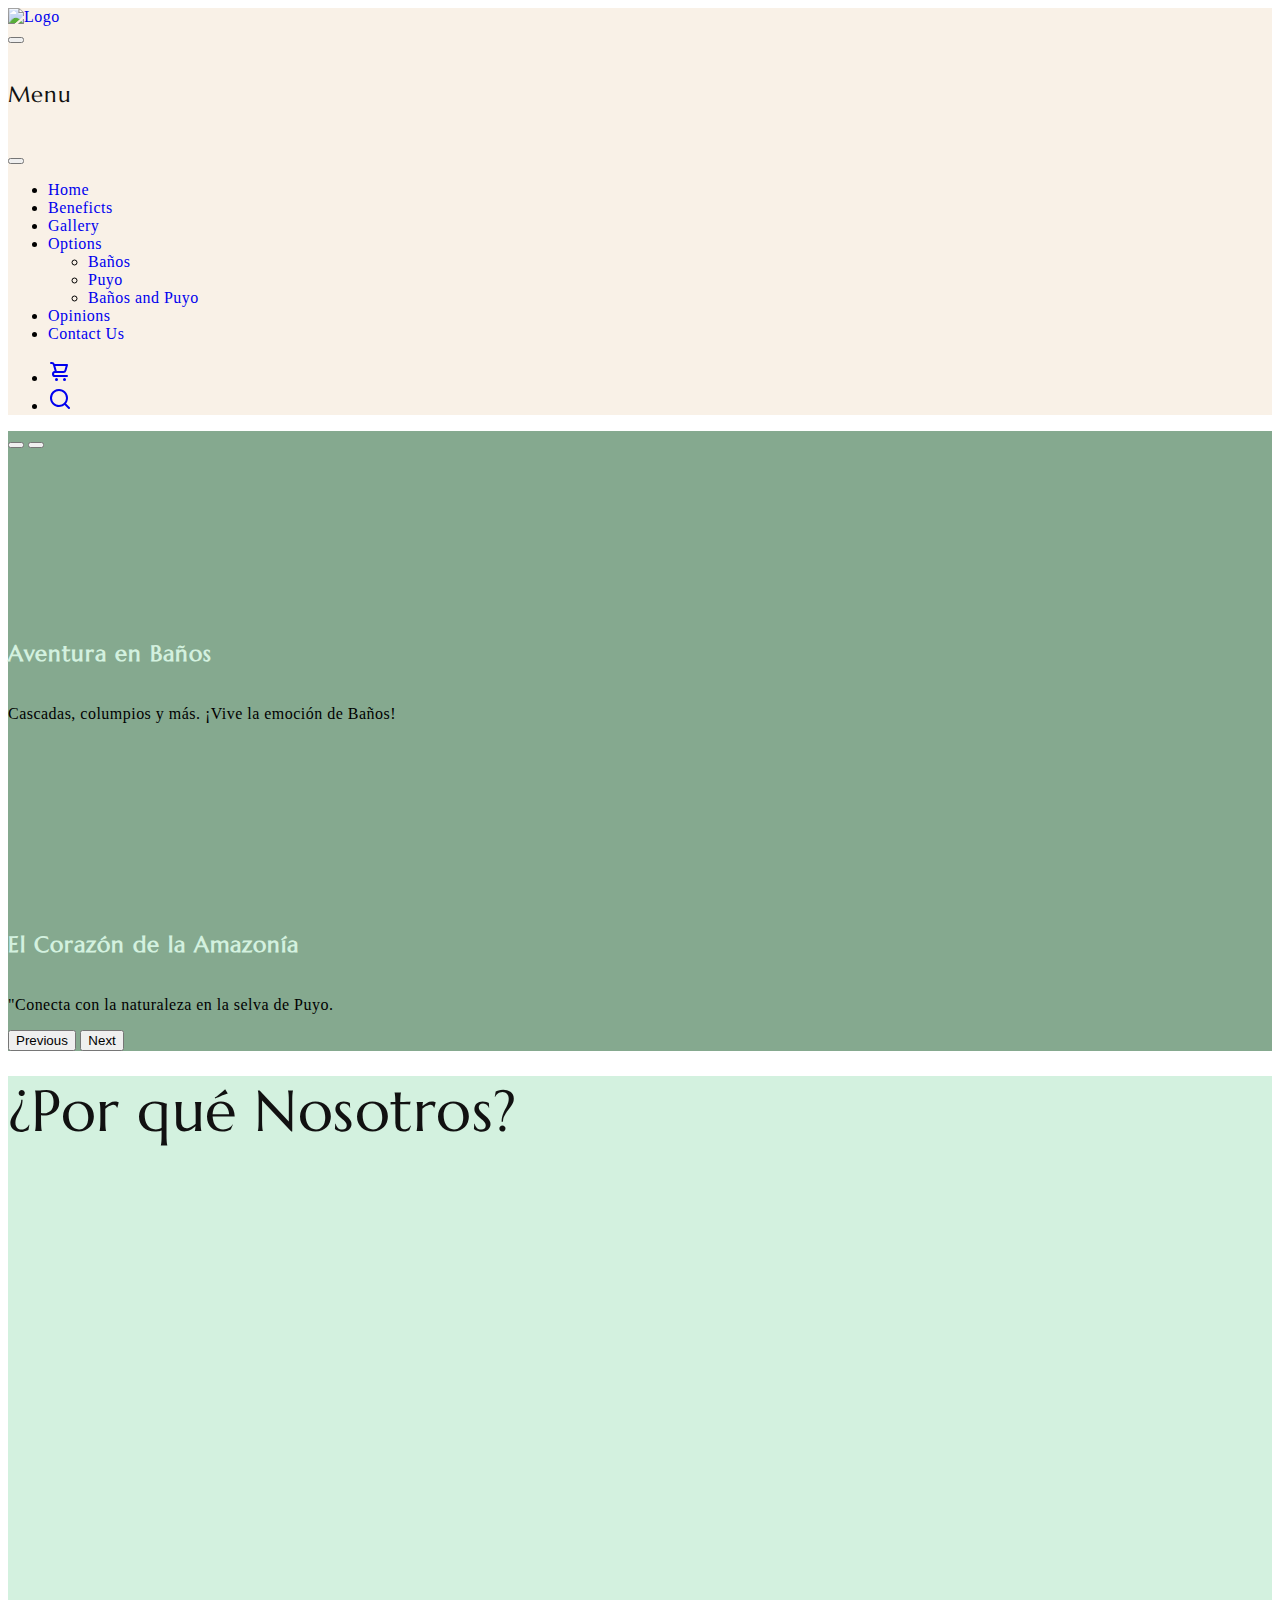
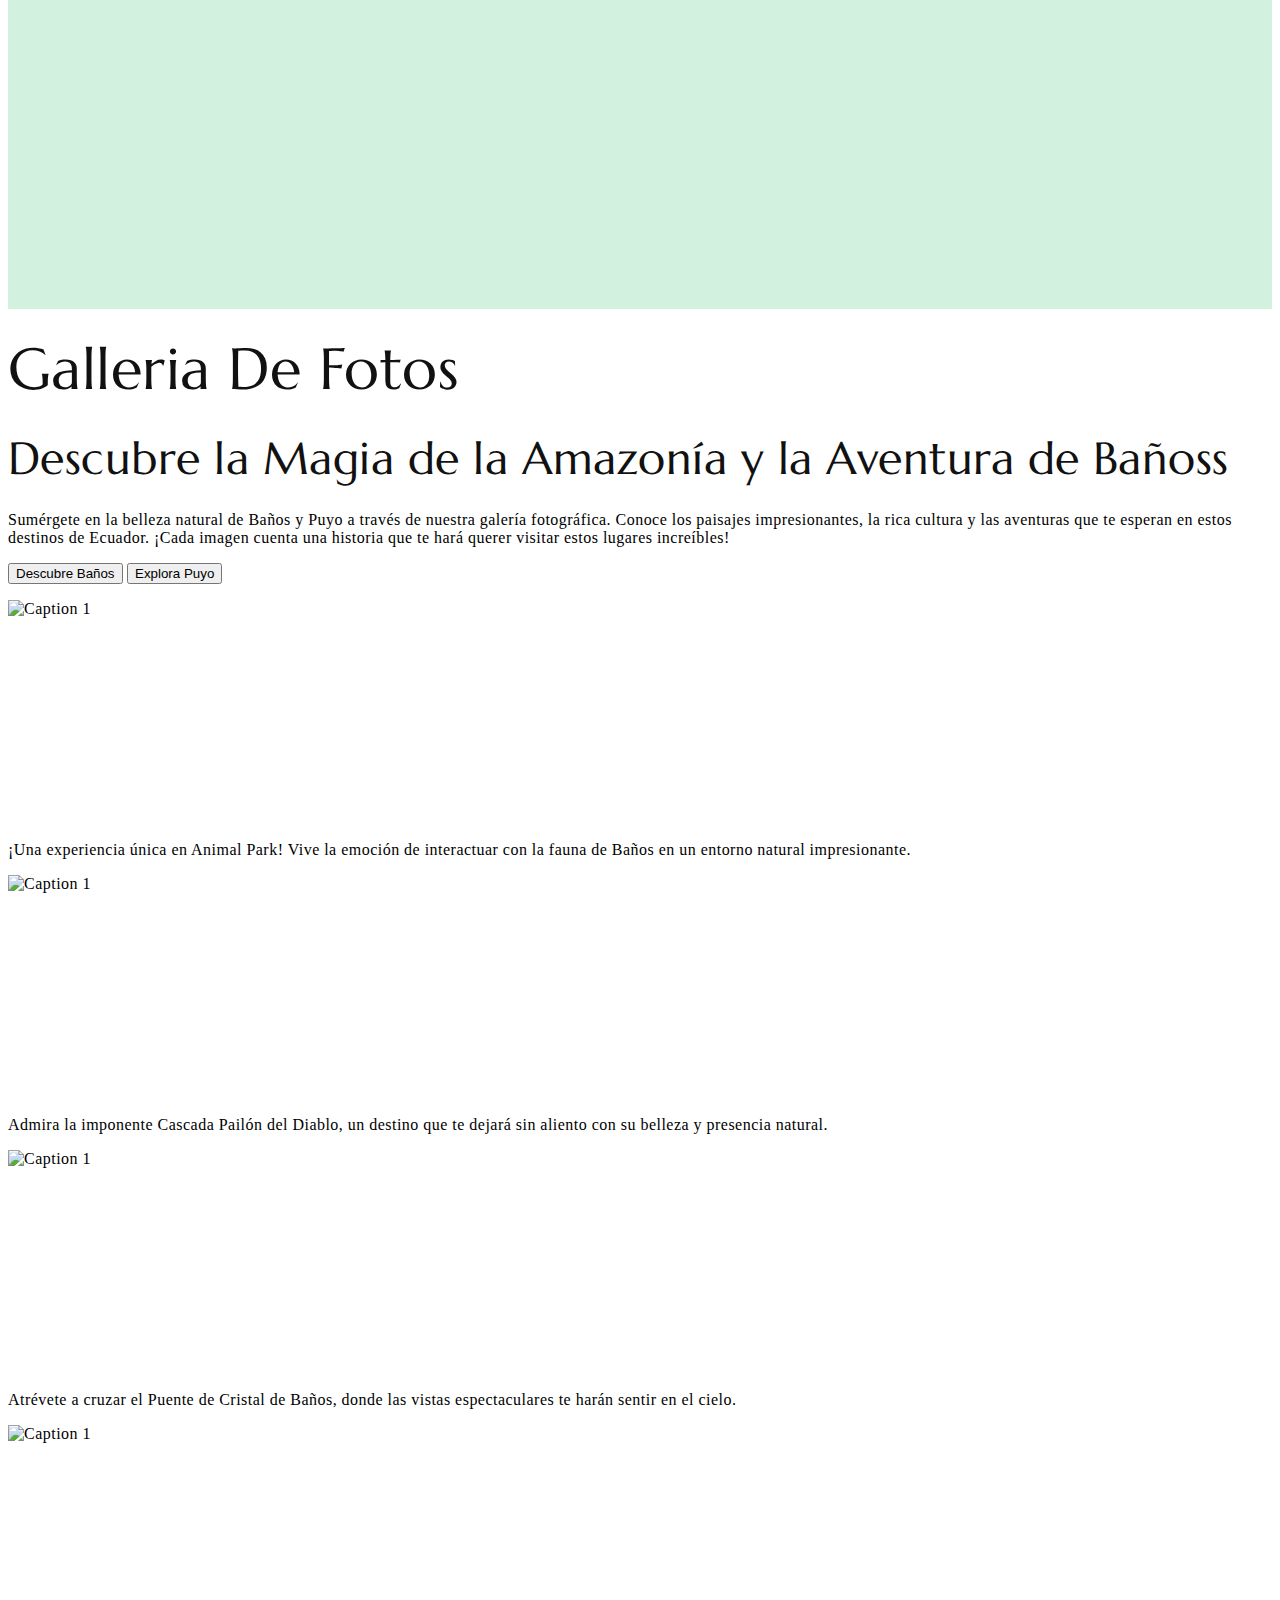
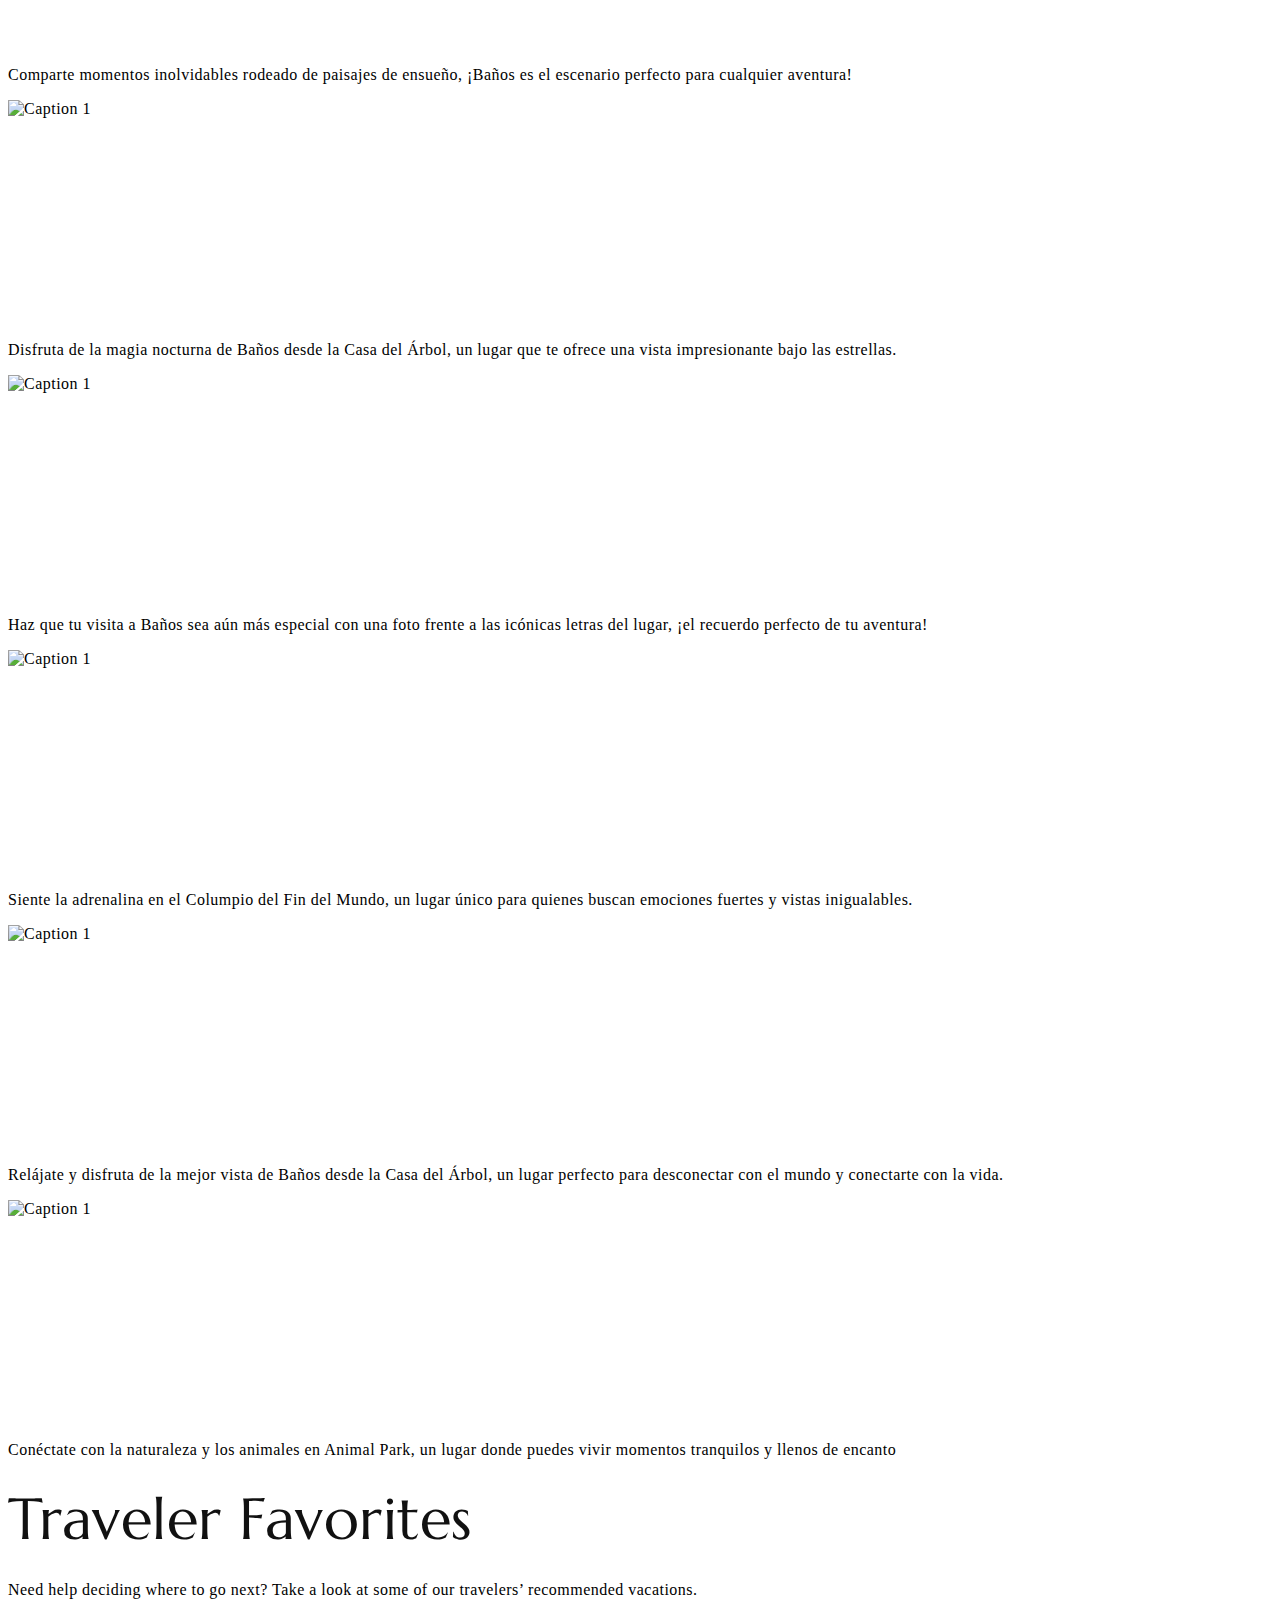
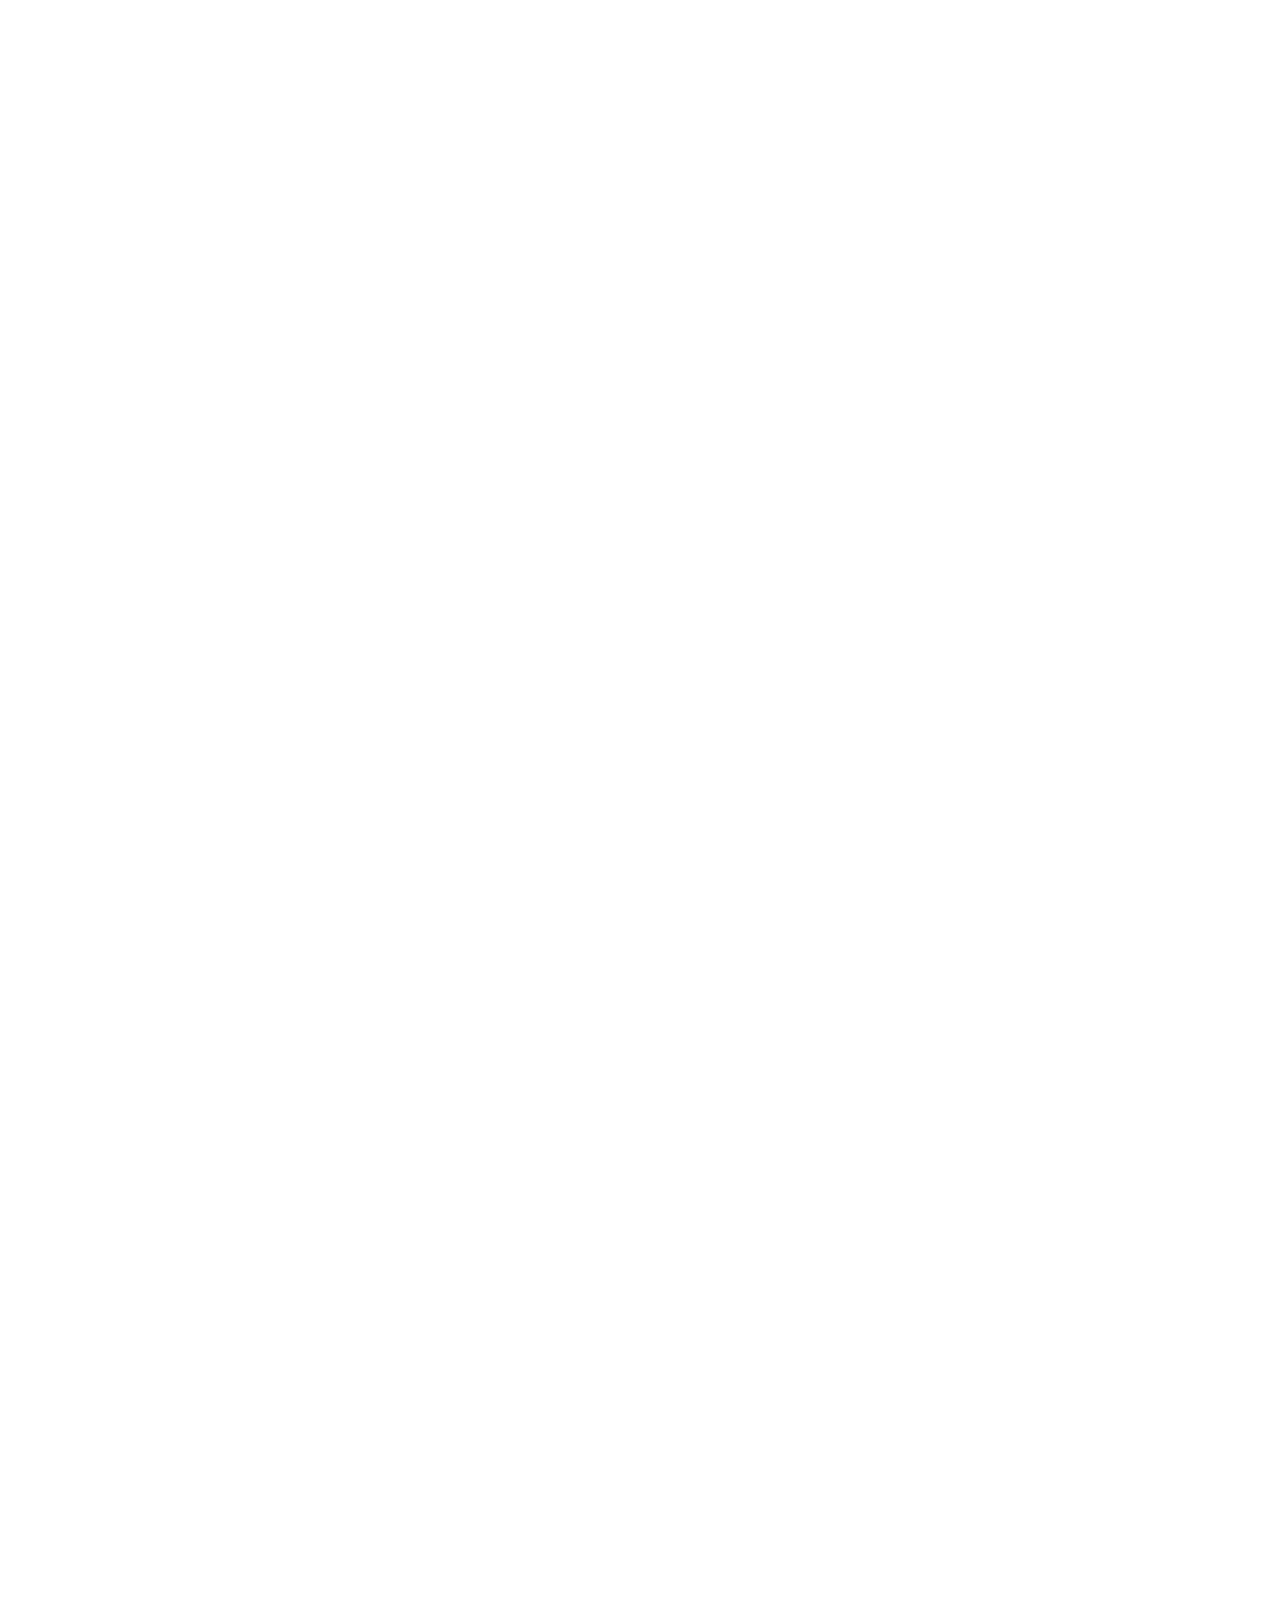
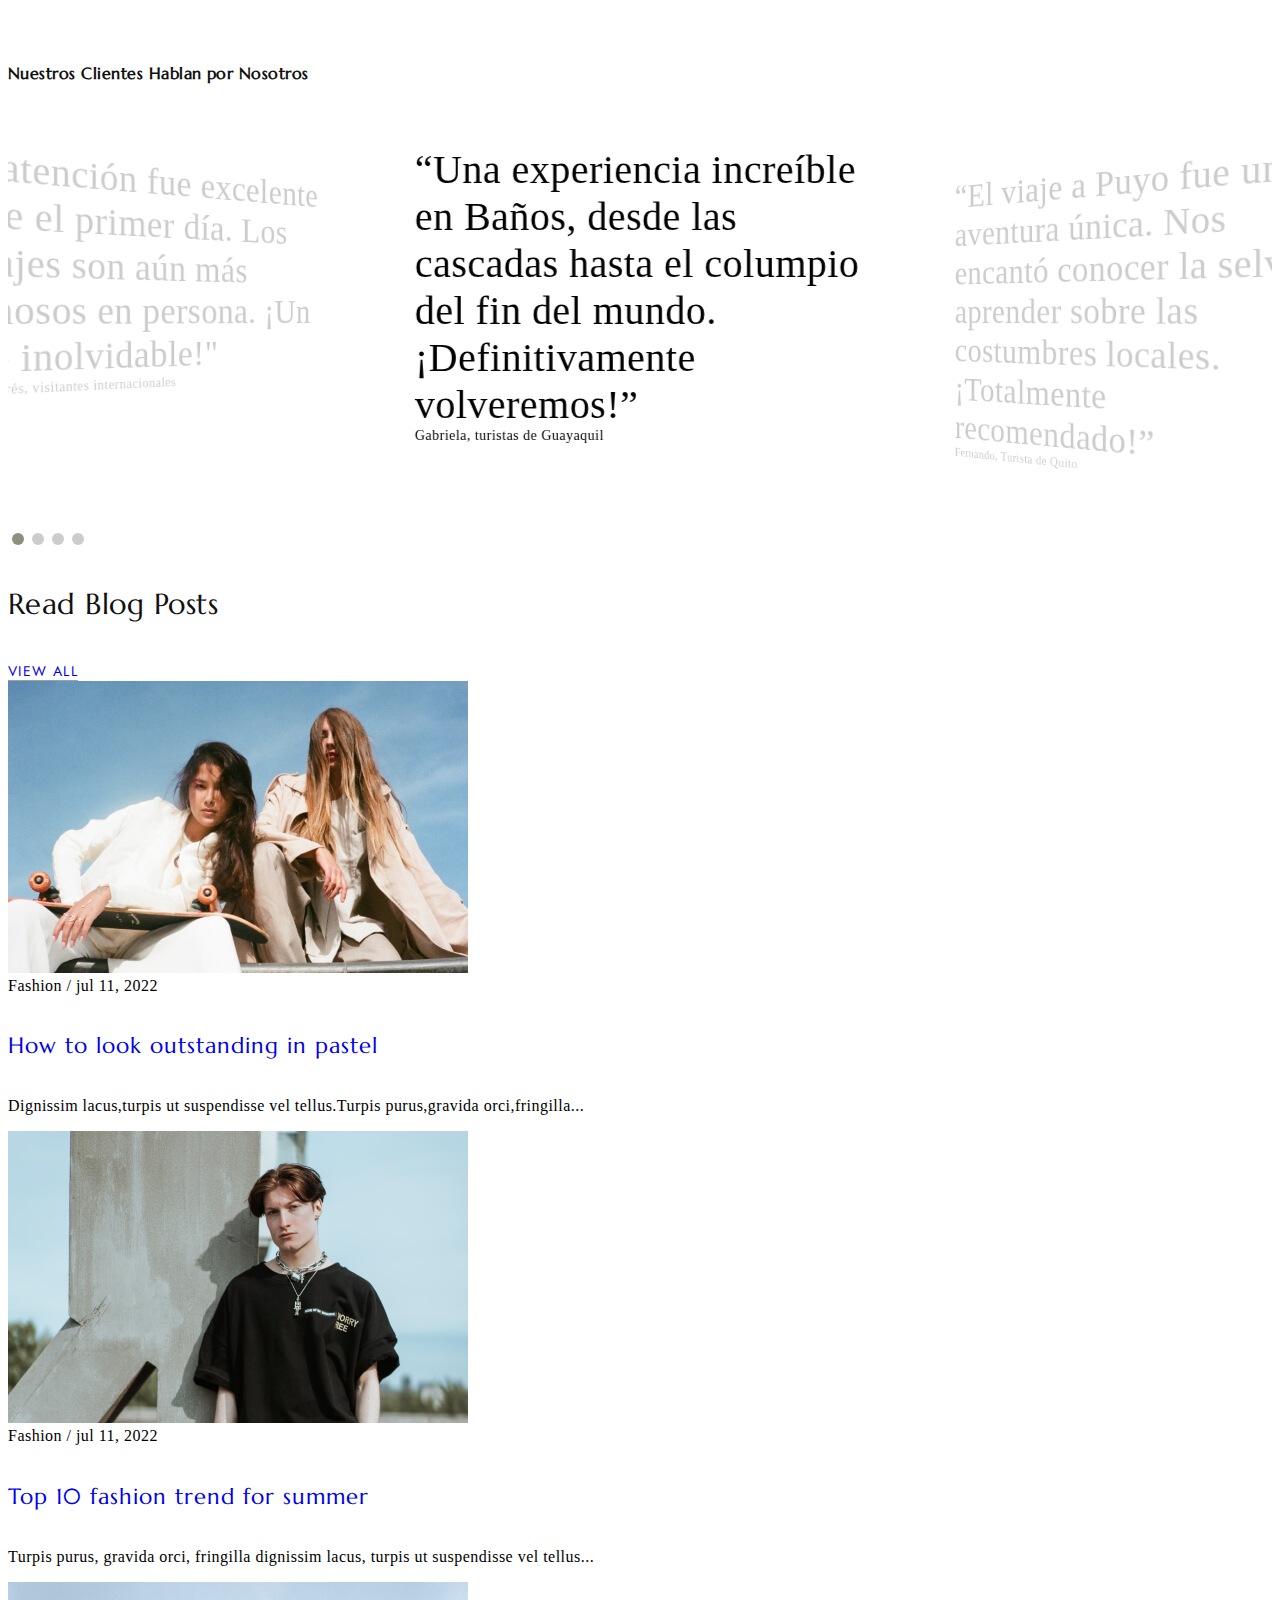
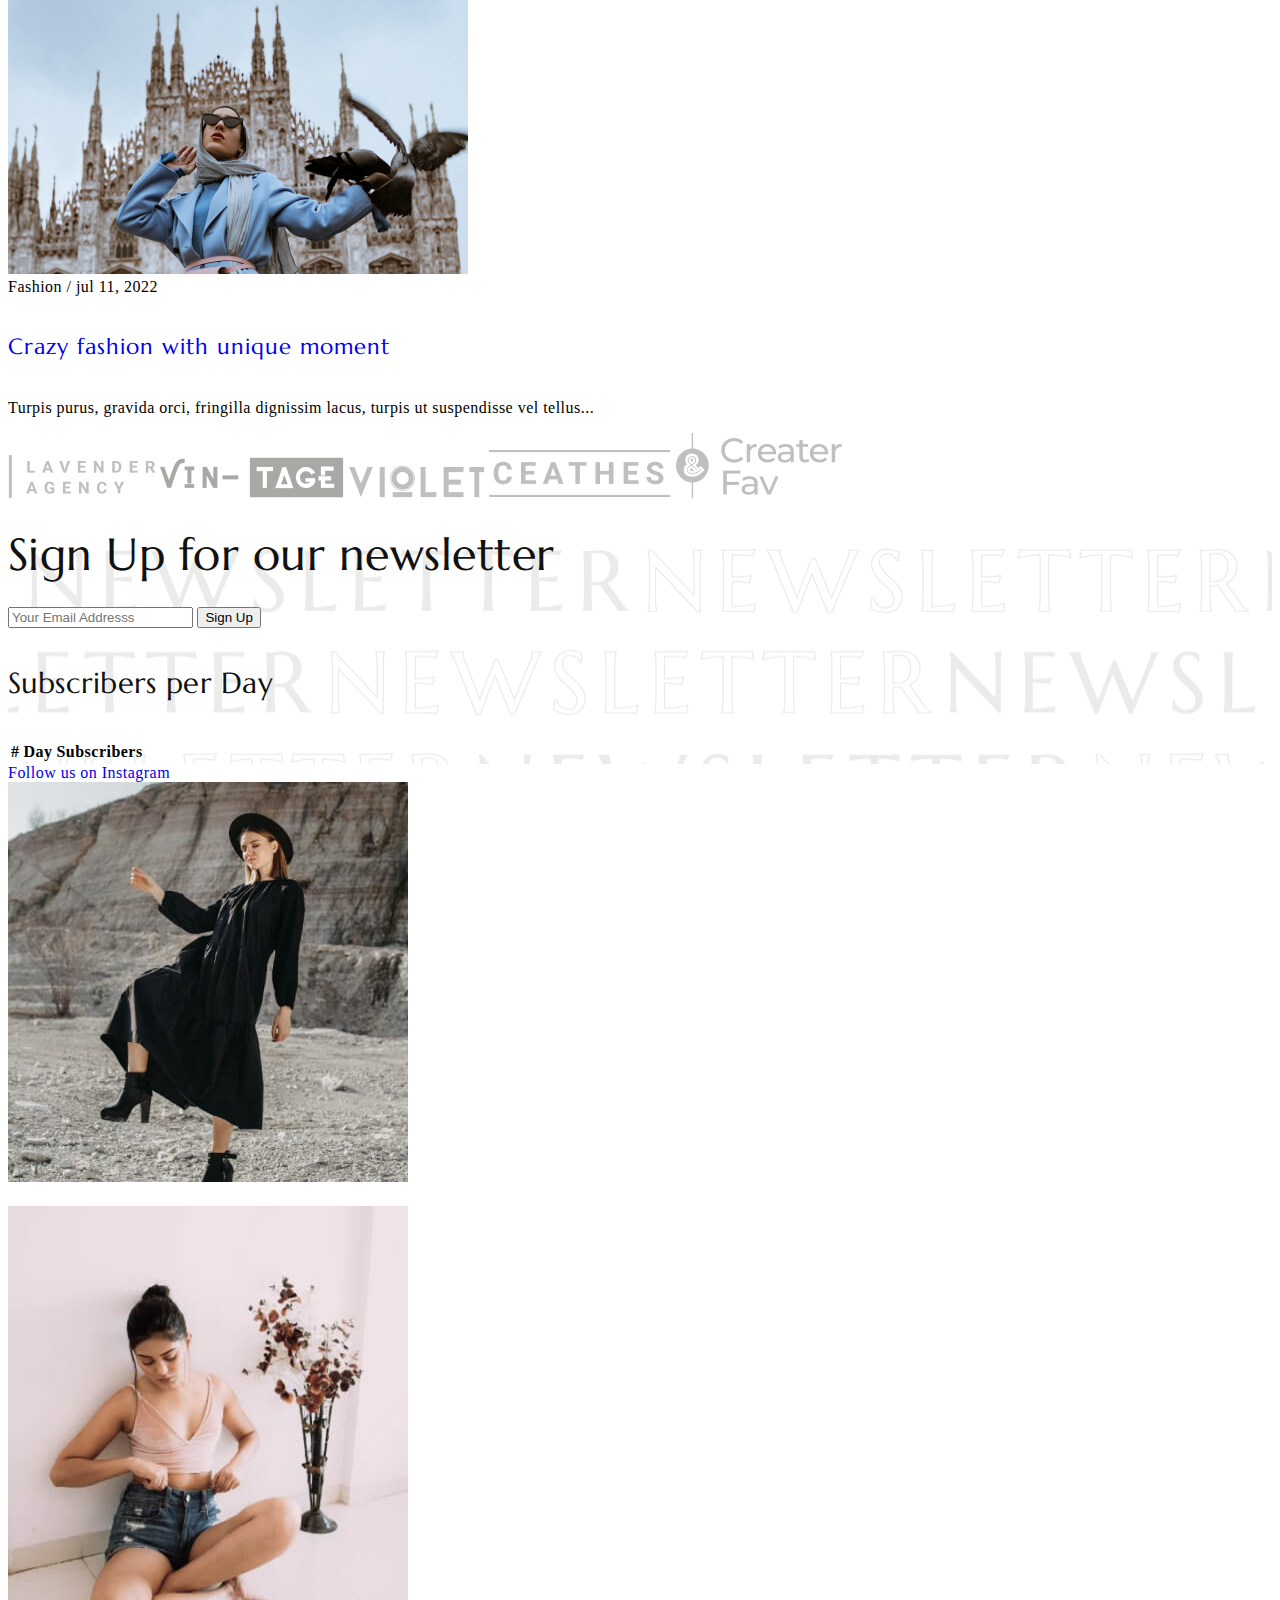
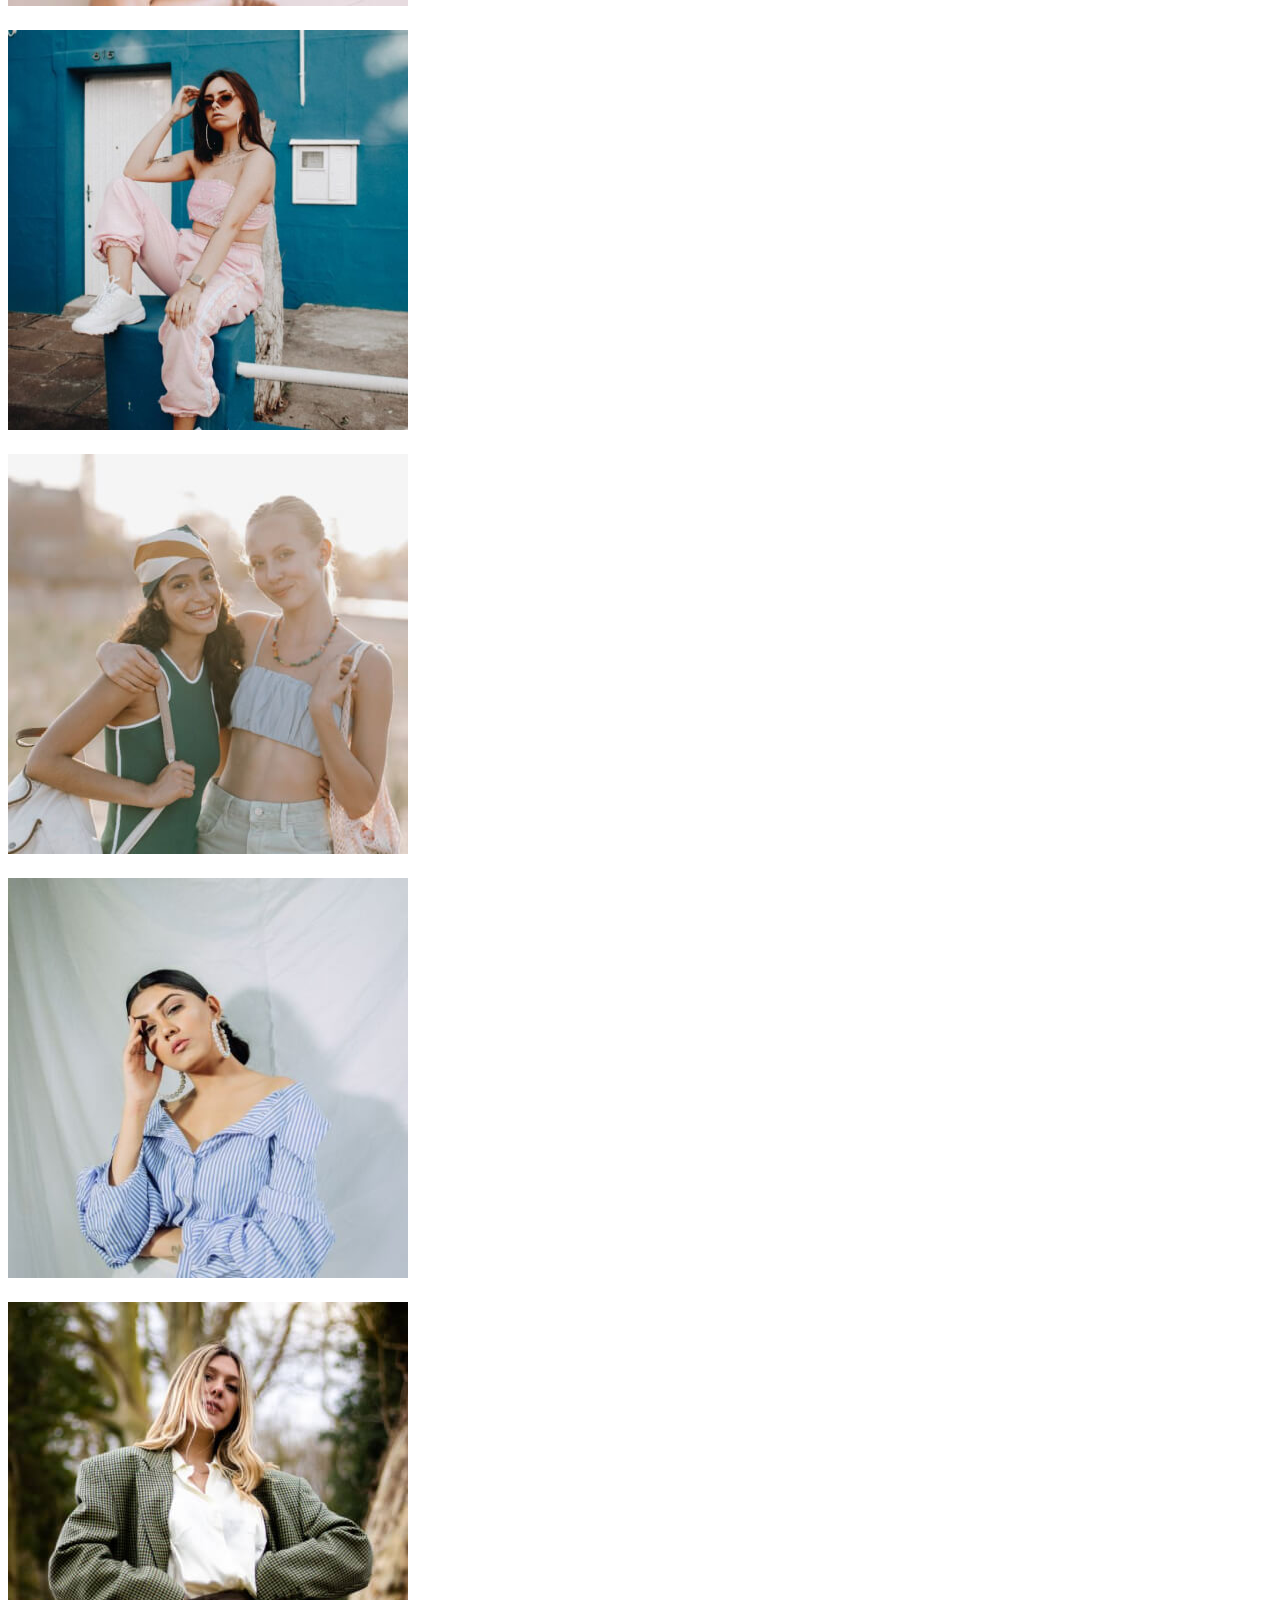
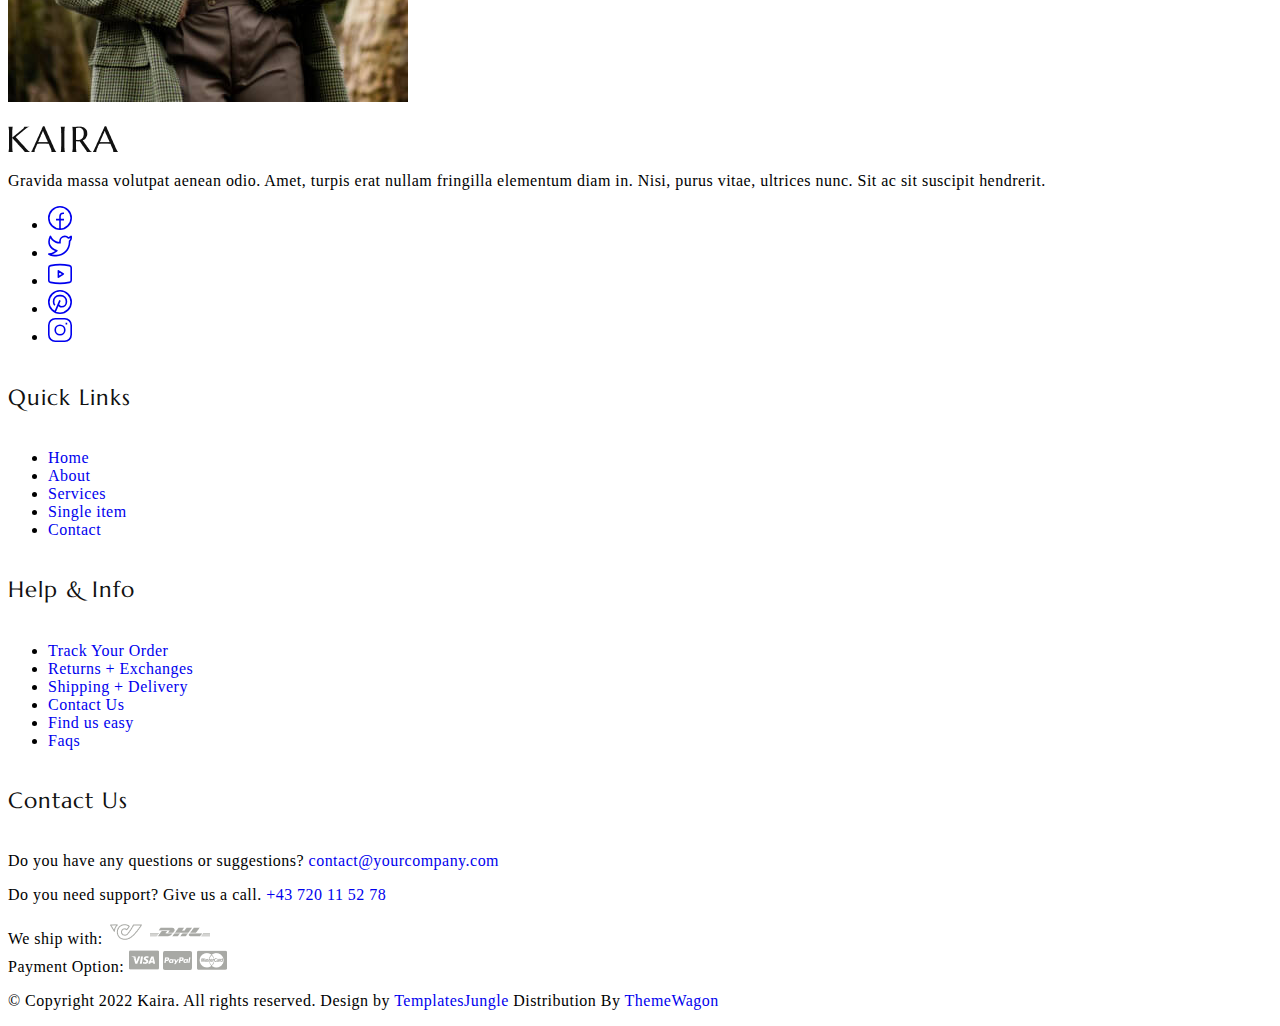
==== index.html @ 820ceba3 "Estructura" ====
<!DOCTYPE html>
<html lang="en">

<head>
  <title>Poveda´s tour - Living at the next level</title>
  
  <meta charset="utf-8">
  <meta http-equiv="X-UA-Compatible" content="IE=edge">
  <meta name="viewport" content="width=device-width, initial-scale=1.0">
  <meta name="format-detection" content="telephone=no">
  <meta name="apple-mobile-web-app-capable" content="yes">
  <meta name="author" content="TemplatesJungle">
  <meta name="keywords" content="ecommerce,fashion,store">
  <meta name="description" content="Bootstrap 5 Fashion Store HTML CSS Template">
  <link href="https://cdn.jsdelivr.net/npm/bootstrap@5.3.0-alpha3/dist/css/bootstrap.min.css" rel="stylesheet"
    integrity="sha384-KK94CHFLLe+nY2dmCWGMq91rCGa5gtU4mk92HdvYe+M/SXH301p5ILy+dN9+nJOZ" crossorigin="anonymous">
  <link rel="stylesheet" type="text/css" href="css/vendor.css">
  <link rel="stylesheet" href="https://cdn.jsdelivr.net/npm/swiper@9/swiper-bundle.min.css" />
  <link rel="stylesheet" type="text/css" href="style.css">
  <link rel="stylesheet" type="text/css" href="styleMine.css">

  <link rel="preconnect" href="https://fonts.googleapis.com">
  <link rel="preconnect" href="https://fonts.gstatic.com" crossorigin>
  <link
    href="https://fonts.googleapis.com/css2?family=Jost:ital,wght@0,300;0,400;0,500;0,700;1,300;1,400;1,500;1,700&family=Marcellus&display=swap"
    rel="stylesheet">
</head>

<body class="homepage">
  <svg xmlns="http://www.w3.org/2000/svg" style="display: none;">
    <defs>
      <symbol xmlns="http://www.w3.org/2000/svg" id="instagram" viewBox="0 0 15 15">
        <path fill="none" stroke="currentColor"
          d="M11 3.5h1M4.5.5h6a4 4 0 0 1 4 4v6a4 4 0 0 1-4 4h-6a4 4 0 0 1-4-4v-6a4 4 0 0 1 4-4Zm3 10a3 3 0 1 1 0-6a3 3 0 0 1 0 6Z" />
      </symbol>
      <symbol xmlns="http://www.w3.org/2000/svg" id="facebook" viewBox="0 0 15 15">
        <path fill="none" stroke="currentColor"
          d="M7.5 14.5a7 7 0 1 1 0-14a7 7 0 0 1 0 14Zm0 0v-8a2 2 0 0 1 2-2h.5m-5 4h5" />
      </symbol>
      <symbol xmlns="http://www.w3.org/2000/svg" id="twitter" viewBox="0 0 15 15">
        <path fill="currentColor"
          d="m14.478 1.5l.5-.033a.5.5 0 0 0-.871-.301l.371.334Zm-.498 2.959a.5.5 0 1 0-1 0h1Zm-6.49.082h-.5h.5Zm0 .959h.5h-.5Zm-6.99 7V12a.5.5 0 0 0-.278.916L.5 12.5Zm.998-11l.469-.175a.5.5 0 0 0-.916-.048l.447.223Zm3.994 9l.354.353a.5.5 0 0 0-.195-.827l-.159.474Zm7.224-8.027l-.37.336l.18.199l.265-.04l-.075-.495Zm1.264-.94c.051.778.003 1.25-.123 1.606c-.122.345-.336.629-.723 1l.692.722c.438-.42.776-.832.974-1.388c.193-.546.232-1.178.177-2.006l-.998.066Zm0 3.654V4.46h-1v.728h1Zm-6.99-.646V5.5h1v-.959h-1Zm0 .959V6h1v-.5h-1ZM10.525 1a3.539 3.539 0 0 0-3.537 3.541h1A2.539 2.539 0 0 1 10.526 2V1Zm2.454 4.187C12.98 9.503 9.487 13 5.18 13v1c4.86 0 8.8-3.946 8.8-8.813h-1ZM1.03 1.675C1.574 3.127 3.614 6 7.49 6V5C4.174 5 2.421 2.54 1.966 1.325l-.937.35Zm.021-.398C.004 3.373-.157 5.407.604 7.139c.759 1.727 2.392 3.055 4.73 3.835l.317-.948c-2.155-.72-3.518-1.892-4.132-3.29c-.612-1.393-.523-3.11.427-5.013l-.895-.446Zm4.087 8.87C4.536 10.75 2.726 12 .5 12v1c2.566 0 4.617-1.416 5.346-2.147l-.708-.706Zm7.949-8.009A3.445 3.445 0 0 0 10.526 1v1c.721 0 1.37.311 1.82.809l.74-.671Zm-.296.83a3.513 3.513 0 0 0 2.06-1.134l-.744-.668a2.514 2.514 0 0 1-1.466.813l.15.989ZM.222 12.916C1.863 14.01 3.583 14 5.18 14v-1c-1.63 0-3.048-.011-4.402-.916l-.556.832Z" />
      </symbol>
      <symbol xmlns="http://www.w3.org/2000/svg" id="pinterest" viewBox="0 0 15 15">
        <path fill="none" stroke="currentColor"
          d="m4.5 13.5l3-7m-3.236 3a2.989 2.989 0 0 1-.764-2V7A3.5 3.5 0 0 1 7 3.5h1A3.5 3.5 0 0 1 11.5 7v.5a3 3 0 0 1-3 3a2.081 2.081 0 0 1-1.974-1.423L6.5 9m1 5.5a7 7 0 1 1 0-14a7 7 0 0 1 0 14Z" />
      </symbol>
      <symbol xmlns="http://www.w3.org/2000/svg" id="youtube" viewBox="0 0 15 15">
        <path fill="currentColor"
          d="m1.61 12.738l-.104.489l.105-.489Zm11.78 0l.104.489l-.105-.489Zm0-10.476l.104-.489l-.105.489Zm-11.78 0l.106.489l-.105-.489ZM6.5 5.5l.277-.416A.5.5 0 0 0 6 5.5h.5Zm0 4H6a.5.5 0 0 0 .777.416L6.5 9.5Zm3-2l.277.416a.5.5 0 0 0 0-.832L9.5 7.5ZM0 3.636v7.728h1V3.636H0Zm15 7.728V3.636h-1v7.728h1ZM1.506 13.227c3.951.847 8.037.847 11.988 0l-.21-.978a27.605 27.605 0 0 1-11.568 0l-.21.978ZM13.494 1.773a28.606 28.606 0 0 0-11.988 0l.21.978a27.607 27.607 0 0 1 11.568 0l.21-.978ZM15 3.636c0-.898-.628-1.675-1.506-1.863l-.21.978c.418.09.716.458.716.885h1Zm-1 7.728a.905.905 0 0 1-.716.885l.21.978A1.905 1.905 0 0 0 15 11.364h-1Zm-14 0c0 .898.628 1.675 1.506 1.863l.21-.978A.905.905 0 0 1 1 11.364H0Zm1-7.728c0-.427.298-.796.716-.885l-.21-.978A1.905 1.905 0 0 0 0 3.636h1ZM6 5.5v4h1v-4H6Zm.777 4.416l3-2l-.554-.832l-3 2l.554.832Zm3-2.832l-3-2l-.554.832l3 2l.554-.832Z" />
      </symbol>
      <symbol xmlns="http://www.w3.org/2000/svg" id="dribble" viewBox="0 0 15 15">
        <path fill="none" stroke="currentColor" stroke-linecap="round" stroke-linejoin="round"
          d="M4.839 1.024c3.346 4.041 5.096 7.922 5.704 12.782M.533 6.82c5.985-.138 9.402-1.083 11.97-4.216M2.7 12.594c3.221-4.902 7.171-5.65 11.755-4.293M14.5 7.5a7 7 0 1 0-14 0a7 7 0 0 0 14 0Z" />
      </symbol>
      <symbol xmlns="http://www.w3.org/2000/svg" id="calendar" viewBox="0 0 24 24">
        <g fill="none" stroke="currentColor" stroke-linecap="round" stroke-linejoin="round" stroke-width="2">
          <rect width="20" height="18" x="2" y="4" rx="4" />
          <path d="M8 2v4m8-4v4M2 10h20" />
        </g>
      </symbol>
      <symbol xmlns="http://www.w3.org/2000/svg" id="shopping-bag" viewBox="0 0 24 24">
        <g fill="none" stroke="currentColor" stroke-linecap="round" stroke-linejoin="round" stroke-width="2">
          <path
            d="M3.977 9.84A2 2 0 0 1 5.971 8h12.058a2 2 0 0 1 1.994 1.84l.803 10A2 2 0 0 1 18.833 22H5.167a2 2 0 0 1-1.993-2.16l.803-10Z" />
          <path d="M16 11V6a4 4 0 0 0-4-4v0a4 4 0 0 0-4 4v5" />
        </g>
      </symbol>
      <symbol xmlns="http://www.w3.org/2000/svg" id="gift" viewBox="0 0 24 24">
        <g fill="none" stroke="currentColor" stroke-linecap="round" stroke-linejoin="round" stroke-width="2">
          <rect width="18" height="14" x="3" y="8" rx="2" />
          <path d="M12 5a3 3 0 1 0-3 3m6 0a3 3 0 1 0-3-3m0 0v17m9-7H3" />
        </g>
      </symbol>
      <symbol xmlns="http://www.w3.org/2000/svg" id="arrow-cycle" viewBox="0 0 24 24">
        <g fill="none" stroke="currentColor" stroke-linecap="round" stroke-linejoin="round" stroke-width="2">
          <path
            d="M22 12c0 6-4.39 10-9.806 10C7.792 22 4.24 19.665 3 16m-1-4C2 6 6.39 2 11.806 2C16.209 2 19.76 4.335 21 8" />
          <path d="m7 17l-4-1l-1 4M17 7l4 1l1-4" />
        </g>
      </symbol>
      <symbol xmlns="http://www.w3.org/2000/svg" id="link" viewBox="0 0 24 24">
        <path fill="currentColor"
          d="M12 19a1 1 0 1 0-1-1a1 1 0 0 0 1 1Zm5 0a1 1 0 1 0-1-1a1 1 0 0 0 1 1Zm0-4a1 1 0 1 0-1-1a1 1 0 0 0 1 1Zm-5 0a1 1 0 1 0-1-1a1 1 0 0 0 1 1Zm7-12h-1V2a1 1 0 0 0-2 0v1H8V2a1 1 0 0 0-2 0v1H5a3 3 0 0 0-3 3v14a3 3 0 0 0 3 3h14a3 3 0 0 0 3-3V6a3 3 0 0 0-3-3Zm1 17a1 1 0 0 1-1 1H5a1 1 0 0 1-1-1v-9h16Zm0-11H4V6a1 1 0 0 1 1-1h1v1a1 1 0 0 0 2 0V5h8v1a1 1 0 0 0 2 0V5h1a1 1 0 0 1 1 1ZM7 15a1 1 0 1 0-1-1a1 1 0 0 0 1 1Zm0 4a1 1 0 1 0-1-1a1 1 0 0 0 1 1Z" />
      </symbol>
      <symbol xmlns="http://www.w3.org/2000/svg" id="arrow-left" viewBox="0 0 24 24">
        <path fill="currentColor"
          d="M17 11H9.41l3.3-3.29a1 1 0 1 0-1.42-1.42l-5 5a1 1 0 0 0-.21.33a1 1 0 0 0 0 .76a1 1 0 0 0 .21.33l5 5a1 1 0 0 0 1.42 0a1 1 0 0 0 0-1.42L9.41 13H17a1 1 0 0 0 0-2Z" />
      </symbol>
      <symbol xmlns="http://www.w3.org/2000/svg" id="arrow-right" viewBox="0 0 24 24">
        <path fill="currentColor"
          d="M17.92 11.62a1 1 0 0 0-.21-.33l-5-5a1 1 0 0 0-1.42 1.42l3.3 3.29H7a1 1 0 0 0 0 2h7.59l-3.3 3.29a1 1 0 0 0 0 1.42a1 1 0 0 0 1.42 0l5-5a1 1 0 0 0 .21-.33a1 1 0 0 0 0-.76Z" />
      </symbol>
      <symbol xmlns="http://www.w3.org/2000/svg" id="play" viewBox="0 0 24 24">
        <g fill="none" fill-rule="evenodd">
          <path
            d="M24 0v24H0V0h24ZM12.593 23.258l-.011.002l-.071.035l-.02.004l-.014-.004l-.071-.035c-.01-.004-.019-.001-.024.005l-.004.01l-.017.428l.005.02l.01.013l.104.074l.015.004l.012-.004l.104-.074l.012-.016l.004-.017l-.017-.427c-.002-.01-.009-.017-.017-.018Zm.265-.113l-.013.002l-.185.093l-.01.01l-.003.011l.018.43l.005.012l.008.007l.201.093c.012.004.023 0 .029-.008l.004-.014l-.034-.614c-.003-.012-.01-.02-.02-.022Zm-.715.002a.023.023 0 0 0-.027.006l-.006.014l-.034.614c0 .012.007.02.017.024l.015-.002l.201-.093l.01-.008l.004-.011l.017-.43l-.003-.012l-.01-.01l-.184-.092Z" />
          <path fill="currentColor"
            d="M5.669 4.76a1.469 1.469 0 0 1 2.04-1.177c1.062.454 3.442 1.533 6.462 3.276c3.021 1.744 5.146 3.267 6.069 3.958c.788.591.79 1.763.001 2.356c-.914.687-3.013 2.19-6.07 3.956c-3.06 1.766-5.412 2.832-6.464 3.28c-.906.387-1.92-.2-2.038-1.177c-.138-1.142-.396-3.735-.396-7.237c0-3.5.257-6.092.396-7.235Z" />
        </g>
      </symbol>
      <symbol xmlns="http://www.w3.org/2000/svg" id="category" viewBox="0 0 24 24">
        <path fill="currentColor"
          d="M19 5.5h-6.28l-.32-1a3 3 0 0 0-2.84-2H5a3 3 0 0 0-3 3v13a3 3 0 0 0 3 3h14a3 3 0 0 0 3-3v-10a3 3 0 0 0-3-3Zm1 13a1 1 0 0 1-1 1H5a1 1 0 0 1-1-1v-13a1 1 0 0 1 1-1h4.56a1 1 0 0 1 .95.68l.54 1.64a1 1 0 0 0 .95.68h7a1 1 0 0 1 1 1Z" />
      </symbol>
      <symbol xmlns="http://www.w3.org/2000/svg" id="calendar" viewBox="0 0 24 24">
        <path fill="currentColor"
          d="M19 4h-2V3a1 1 0 0 0-2 0v1H9V3a1 1 0 0 0-2 0v1H5a3 3 0 0 0-3 3v12a3 3 0 0 0 3 3h14a3 3 0 0 0 3-3V7a3 3 0 0 0-3-3Zm1 15a1 1 0 0 1-1 1H5a1 1 0 0 1-1-1v-7h16Zm0-9H4V7a1 1 0 0 1 1-1h2v1a1 1 0 0 0 2 0V6h6v1a1 1 0 0 0 2 0V6h2a1 1 0 0 1 1 1Z" />
      </symbol>
      <symbol xmlns="http://www.w3.org/2000/svg" id="heart" viewBox="0 0 24 24">
        <path fill="currentColor"
          d="M20.16 4.61A6.27 6.27 0 0 0 12 4a6.27 6.27 0 0 0-8.16 9.48l7.45 7.45a1 1 0 0 0 1.42 0l7.45-7.45a6.27 6.27 0 0 0 0-8.87Zm-1.41 7.46L12 18.81l-6.75-6.74a4.28 4.28 0 0 1 3-7.3a4.25 4.25 0 0 1 3 1.25a1 1 0 0 0 1.42 0a4.27 4.27 0 0 1 6 6.05Z" />
      </symbol>
      <symbol xmlns="http://www.w3.org/2000/svg" id="plus" viewBox="0 0 24 24">
        <path fill="currentColor"
          d="M19 11h-6V5a1 1 0 0 0-2 0v6H5a1 1 0 0 0 0 2h6v6a1 1 0 0 0 2 0v-6h6a1 1 0 0 0 0-2Z" />
      </symbol>
      <symbol xmlns="http://www.w3.org/2000/svg" id="minus" viewBox="0 0 24 24">
        <path fill="currentColor" d="M19 11H5a1 1 0 0 0 0 2h14a1 1 0 0 0 0-2Z" />
      </symbol>
      <symbol xmlns="http://www.w3.org/2000/svg" id="cart" viewBox="0 0 24 24">
        <path fill="currentColor"
          d="M8.5 19a1.5 1.5 0 1 0 1.5 1.5A1.5 1.5 0 0 0 8.5 19ZM19 16H7a1 1 0 0 1 0-2h8.491a3.013 3.013 0 0 0 2.885-2.176l1.585-5.55A1 1 0 0 0 19 5H6.74a3.007 3.007 0 0 0-2.82-2H3a1 1 0 0 0 0 2h.921a1.005 1.005 0 0 1 .962.725l.155.545v.005l1.641 5.742A3 3 0 0 0 7 18h12a1 1 0 0 0 0-2Zm-1.326-9l-1.22 4.274a1.005 1.005 0 0 1-.963.726H8.754l-.255-.892L7.326 7ZM16.5 19a1.5 1.5 0 1 0 1.5 1.5a1.5 1.5 0 0 0-1.5-1.5Z" />
      </symbol>
      <symbol xmlns="http://www.w3.org/2000/svg" id="check" viewBox="0 0 24 24">
        <path fill="currentColor"
          d="M18.71 7.21a1 1 0 0 0-1.42 0l-7.45 7.46l-3.13-3.14A1 1 0 1 0 5.29 13l3.84 3.84a1 1 0 0 0 1.42 0l8.16-8.16a1 1 0 0 0 0-1.47Z" />
      </symbol>
      <symbol xmlns="http://www.w3.org/2000/svg" id="trash" viewBox="0 0 24 24">
        <path fill="currentColor"
          d="M10 18a1 1 0 0 0 1-1v-6a1 1 0 0 0-2 0v6a1 1 0 0 0 1 1ZM20 6h-4V5a3 3 0 0 0-3-3h-2a3 3 0 0 0-3 3v1H4a1 1 0 0 0 0 2h1v11a3 3 0 0 0 3 3h8a3 3 0 0 0 3-3V8h1a1 1 0 0 0 0-2ZM10 5a1 1 0 0 1 1-1h2a1 1 0 0 1 1 1v1h-4Zm7 14a1 1 0 0 1-1 1H8a1 1 0 0 1-1-1V8h10Zm-3-1a1 1 0 0 0 1-1v-6a1 1 0 0 0-2 0v6a1 1 0 0 0 1 1Z" />
      </symbol>
      <symbol xmlns="http://www.w3.org/2000/svg" id="star-outline" viewBox="0 0 15 15">
        <path fill="none" stroke="currentColor" stroke-linecap="round" stroke-linejoin="round"
          d="M7.5 9.804L5.337 11l.413-2.533L4 6.674l2.418-.37L7.5 4l1.082 2.304l2.418.37l-1.75 1.793L9.663 11L7.5 9.804Z" />
      </symbol>
      <symbol xmlns="http://www.w3.org/2000/svg" id="star-solid" viewBox="0 0 15 15">
        <path fill="currentColor"
          d="M7.953 3.788a.5.5 0 0 0-.906 0L6.08 5.85l-2.154.33a.5.5 0 0 0-.283.843l1.574 1.613l-.373 2.284a.5.5 0 0 0 .736.518l1.92-1.063l1.921 1.063a.5.5 0 0 0 .736-.519l-.373-2.283l1.574-1.613a.5.5 0 0 0-.283-.844L8.921 5.85l-.968-2.062Z" />
      </symbol>
      <symbol xmlns="http://www.w3.org/2000/svg" id="search" viewBox="0 0 24 24">
        <path fill="currentColor"
          d="M21.71 20.29L18 16.61A9 9 0 1 0 16.61 18l3.68 3.68a1 1 0 0 0 1.42 0a1 1 0 0 0 0-1.39ZM11 18a7 7 0 1 1 7-7a7 7 0 0 1-7 7Z" />
      </symbol>
      <symbol xmlns="http://www.w3.org/2000/svg" id="user" viewBox="0 0 24 24">
        <path fill="currentColor"
          d="M15.71 12.71a6 6 0 1 0-7.42 0a10 10 0 0 0-6.22 8.18a1 1 0 0 0 2 .22a8 8 0 0 1 15.9 0a1 1 0 0 0 1 .89h.11a1 1 0 0 0 .88-1.1a10 10 0 0 0-6.25-8.19ZM12 12a4 4 0 1 1 4-4a4 4 0 0 1-4 4Z" />
      </symbol>
      <symbol xmlns="http://www.w3.org/2000/svg" id="close" viewBox="0 0 15 15">
        <path fill="currentColor"
          d="M7.953 3.788a.5.5 0 0 0-.906 0L6.08 5.85l-2.154.33a.5.5 0 0 0-.283.843l1.574 1.613l-.373 2.284a.5.5 0 0 0 .736.518l1.92-1.063l1.921 1.063a.5.5 0 0 0 .736-.519l-.373-2.283l1.574-1.613a.5.5 0 0 0-.283-.844L8.921 5.85l-.968-2.062Z" />
      </symbol>
    </defs>
  </svg>

  <div class="preloader text-white fs-6 text-uppercase overflow-hidden"></div>

  <div class="search-popup">
    <div class="search-popup-container">

      <form role="search" method="get" class="form-group" action="">
        <input type="search" id="search-form" class="form-control border-0 border-bottom"
          placeholder="Type and press enter" value="" name="s" />
        <button type="submit" class="search-submit border-0 position-absolute bg-white"
          style="top: 15px;right: 15px;"><svg class="search" width="24" height="24">
            <use xlink:href="#search"></use>
          </svg></button>
      </form>

      <h5 class="cat-list-title">Browse Categories</h5>

      <ul class="cat-list">
        <li class="cat-list-item">
          <a href="#Gallery" title="Jackets">Baños Full Day</a>
        </li>
        <li class="cat-list-item">
          <a href="#Gallery" title="T-shirts">Puyo Full Day</a>
        </li>
        <li class="cat-list-item">
          <a href="#Gallery" title="Handbags">Baños And Puyo 2 Days And 2 Nights</a>
        </li>
      </ul>

    </div>
  </div>

  <!-- ###NAVBAR -->
  <nav class="navbar navbar-expand-lg bg-nav text-uppercase fs-6 p-3 border-bottom align-items-center">
    <div class="container-fluid">
      <div class="row justify-content-between align-items-center w-100">

        <div class="col-auto">
          <a class="navbar-brand text-white" href="index.html">
            <img src="images-michael/Logo/Logo-version3.png" alt="Logo" width="112" height="45">
          </a>
        </div>
        

        <div class="col-auto">
          <button class="navbar-toggler" type="button" data-bs-toggle="offcanvas" data-bs-target="#offcanvasNavbar"
            aria-controls="offcanvasNavbar">
            <span class="navbar-toggler-icon"></span>
          </button>

          <div class="offcanvas offcanvas-end" tabindex="-1" id="offcanvasNavbar"
            aria-labelledby="offcanvasNavbarLabel">
            <div class="offcanvas-header">
              <h5 class="offcanvas-title" id="offcanvasNavbarLabel">Menu</h5>
              <button type="button" class="btn-close text-reset" data-bs-dismiss="offcanvas"
                aria-label="Close"></button>
            </div>

            <div class="offcanvas-body">
              <ul class="navbar-nav justify-content-end flex-grow-1 gap-1 gap-md-5 pe-3">
                <li class="nav-item">
                  <a class="nav-link active" href="#MainPage" id="dropdownHome" data-bs-toggle="dropdown"
                    aria-haspopup="true" aria-expanded="false">Home</a>
                </li>
                <li class="nav-item">
                  <a class="nav-link " href="#Beneficts" id="dropdownShop" data-bs-toggle="dropdown"
                    aria-haspopup="true" aria-expanded="false">Beneficts</a>

                </li>
                <li class="nav-item">
                  <a class="nav-link" href="#Gallery">Gallery</a>
                </li>

                <li class="nav-item dropdown">
                  <a class="nav-link dropdown-toggle" href="#Options" id="dropdownBlog" data-bs-toggle="dropdown"
                    aria-haspopup="true" aria-expanded="false">Options</a>
                  <ul class="dropdown-menu list-unstyled" aria-labelledby="dropdownBlog">
                    <li>
                      <a href="#Options" class="dropdown-item item-anchor">Baños</a>
                    </li>
                    <li>
                      <a href="#Options" class="dropdown-item item-anchor">Puyo</a>
                    </li>
                    <li>
                      <a href="#Options" class="dropdown-item item-anchor">Baños and Puyo</a>
                    </li>
                  </ul>
                </li>
            
                
                <li class="nav-item">
                  <a class="nav-link" href="#Opinions">Opinions</a>
                </li>

                <li class="nav-item">
                  <a class="nav-link" href="#Contactus">Contact Us</a>
                </li>
              </ul>
            </div>
          </div>
        </div>

        <div class="col-3 col-lg-auto">
          <ul class="list-unstyled d-flex m-0">
            <li class="d-lg-none">
              <a href="#" class="mx-2" data-bs-toggle="offcanvas" data-bs-target="#offcanvasCart"
                aria-controls="offcanvasCart">
                <svg width="24" height="24" viewBox="0 0 24 24">
                  <use xlink:href="#cart"></use>
                </svg>
              </a>
            </li>
            <li class="search-box" class="mx-2">
              <a href="#search" class="search-button">
                <svg width="24" height="24" viewBox="0 0 24 24">
                  <use xlink:href="#search"></use>
                </svg>
              </a>
            </li>
          </ul>
        </div>
      </div>
    </div>
  </nav>
  <!--## MAIN PAGE-->
  <section id="MainPage" class="bg-color-home">
    <div id="myCarousel" class="carousel slide" data-bs-ride="carousel">
      <div class="carousel-indicators">
        <button type="button" data-bs-target="#myCarousel" data-bs-slide-to="0" class="active" aria-label="Slide 1" aria-current="true"></button>
        <button type="button" data-bs-target="#myCarousel" data-bs-slide-to="1" aria-label="Slide 2" class=""></button>

      </div>
      <div class="carousel-inner">
        <div class="carousel-item active">
          <div class="container d-flex justify-content-center align-items-center">
            <video class="carousel-video" autoplay loop muted>
              <source src="images-michael/Videos/Video_1.mp4" type="video/mp4">
              Tu navegador no soporta el formato de video.
            </video>
            <div class="carousel-caption d-none d-md-block">
              <h5 class="titulo_video">Aventura en Baños</h5>
              <p>Cascadas, columpios y más. ¡Vive la emoción de Baños!</p>
            </div>
          </div>
        </div>
        <div class="carousel-item">
          <div class="container d-flex justify-content-center align-items-center">
            <video class="carousel-video" autoplay loop muted>
              <source src="images-michael/Videos/Video_2.mp4" type="video/mp4">
            </video>
            <div class="carousel-caption d-none d-md-block">
              <h5 class="titulo_video">El Corazón de la Amazonía</h5>
              <p>"Conecta con la naturaleza en la selva de Puyo.</p>
            </div>
          </div>
        </div>
        
      </div>
      <button class="carousel-control-prev" type="button" data-bs-target="#myCarousel" data-bs-slide="prev">
        <span class="carousel-control-prev-icon" aria-hidden="true"></span>
        <span class="visually-hidden">Previous</span>
      </button>
      <button class="carousel-control-next" type="button" data-bs-target="#myCarousel" data-bs-slide="next">
        <span class="carousel-control-next-icon" aria-hidden="true"></span>
        <span class="visually-hidden">Next</span>
      </button>
    </div>
  </section>
  

  <!--Options-->

  <section id="Beneficts" class="features py-5 bg-color-ventajas">
    <div class="container">
      <div class="row text-center">
        <h2 class="fw-bold">¿Por qué Nosotros?</h2>
      </div>
      <div class="row">
        <div class="col-md-3 text-center" data-aos="fade-in" data-aos-delay="0">
          <div class="py-5">
            <svg xmlns="http://www.w3.org/2000/svg" height=38px viewBox="0 0 512 512"><!--!Font Awesome Free 6.7.1 by @fontawesome - https://fontawesome.com License - https://fontawesome.com/license/free Copyright 2024 Fonticons, Inc.--><path d="M0 32C0 14.3 14.3 0 32 0L480 0c17.7 0 32 14.3 32 32s-14.3 32-32 32l0 384c17.7 0 32 14.3 32 32s-14.3 32-32 32l-176 0 0-48c0-26.5-21.5-48-48-48s-48 21.5-48 48l0 48L32 512c-17.7 0-32-14.3-32-32s14.3-32 32-32L32 64C14.3 64 0 49.7 0 32zm96 80l0 32c0 8.8 7.2 16 16 16l32 0c8.8 0 16-7.2 16-16l0-32c0-8.8-7.2-16-16-16l-32 0c-8.8 0-16 7.2-16 16zM240 96c-8.8 0-16 7.2-16 16l0 32c0 8.8 7.2 16 16 16l32 0c8.8 0 16-7.2 16-16l0-32c0-8.8-7.2-16-16-16l-32 0zm112 16l0 32c0 8.8 7.2 16 16 16l32 0c8.8 0 16-7.2 16-16l0-32c0-8.8-7.2-16-16-16l-32 0c-8.8 0-16 7.2-16 16zM112 192c-8.8 0-16 7.2-16 16l0 32c0 8.8 7.2 16 16 16l32 0c8.8 0 16-7.2 16-16l0-32c0-8.8-7.2-16-16-16l-32 0zm112 16l0 32c0 8.8 7.2 16 16 16l32 0c8.8 0 16-7.2 16-16l0-32c0-8.8-7.2-16-16-16l-32 0c-8.8 0-16 7.2-16 16zm144-16c-8.8 0-16 7.2-16 16l0 32c0 8.8 7.2 16 16 16l32 0c8.8 0 16-7.2 16-16l0-32c0-8.8-7.2-16-16-16l-32 0zM328 384c13.3 0 24.3-10.9 21-23.8c-10.6-41.5-48.2-72.2-93-72.2s-82.5 30.7-93 72.2c-3.3 12.8 7.8 23.8 21 23.8l144 0z"/></svg>
            <h4 class="element-title text-capitalize my-3">Alojamiento Cómodo y Seguro</h4>
            <p>Ofrecemos alojamientos cómodos y estratégicamente ubicados para que disfrutes de tu viaje con total seguridad.</p>
          </div>
        </div>
        <div class="col-md-3 text-center" data-aos="fade-in" data-aos-delay="300">
          <div class="py-5">
            <svg xmlns="http://www.w3.org/2000/svg" height="38px" viewBox="0 0 576 512"><!--!Font Awesome Free 6.7.1 by @fontawesome - https://fontawesome.com License - https://fontawesome.com/license/free Copyright 2024 Fonticons, Inc.--><path d="M312 24l0 10.5c6.4 1.2 12.6 2.7 18.2 4.2c12.8 3.4 20.4 16.6 17 29.4s-16.6 20.4-29.4 17c-10.9-2.9-21.1-4.9-30.2-5c-7.3-.1-14.7 1.7-19.4 4.4c-2.1 1.3-3.1 2.4-3.5 3c-.3 .5-.7 1.2-.7 2.8c0 .3 0 .5 0 .6c.2 .2 .9 1.2 3.3 2.6c5.8 3.5 14.4 6.2 27.4 10.1l.9 .3s0 0 0 0c11.1 3.3 25.9 7.8 37.9 15.3c13.7 8.6 26.1 22.9 26.4 44.9c.3 22.5-11.4 38.9-26.7 48.5c-6.7 4.1-13.9 7-21.3 8.8l0 10.6c0 13.3-10.7 24-24 24s-24-10.7-24-24l0-11.4c-9.5-2.3-18.2-5.3-25.6-7.8c-2.1-.7-4.1-1.4-6-2c-12.6-4.2-19.4-17.8-15.2-30.4s17.8-19.4 30.4-15.2c2.6 .9 5 1.7 7.3 2.5c13.6 4.6 23.4 7.9 33.9 8.3c8 .3 15.1-1.6 19.2-4.1c1.9-1.2 2.8-2.2 3.2-2.9c.4-.6 .9-1.8 .8-4.1l0-.2c0-1 0-2.1-4-4.6c-5.7-3.6-14.3-6.4-27.1-10.3l-1.9-.6c-10.8-3.2-25-7.5-36.4-14.4c-13.5-8.1-26.5-22-26.6-44.1c-.1-22.9 12.9-38.6 27.7-47.4c6.4-3.8 13.3-6.4 20.2-8.2L264 24c0-13.3 10.7-24 24-24s24 10.7 24 24zM568.2 336.3c13.1 17.8 9.3 42.8-8.5 55.9L433.1 485.5c-23.4 17.2-51.6 26.5-80.7 26.5L192 512 32 512c-17.7 0-32-14.3-32-32l0-64c0-17.7 14.3-32 32-32l36.8 0 44.9-36c22.7-18.2 50.9-28 80-28l78.3 0 16 0 64 0c17.7 0 32 14.3 32 32s-14.3 32-32 32l-64 0-16 0c-8.8 0-16 7.2-16 16s7.2 16 16 16l120.6 0 119.7-88.2c17.8-13.1 42.8-9.3 55.9 8.5zM193.6 384c0 0 0 0 0 0l-.9 0c.3 0 .6 0 .9 0z"/></svg>
            <h4 class="element-title text-capitalize my-3">Precios Inigualables</h4>
            <p>Disfruta de paquetes a precios claros, sin cargos ocultos, para que obtengas el mejor valor por tu dinero.</p>
          </div>
        </div>
        <div class="col-md-3 text-center" data-aos="fade-in" data-aos-delay="600">
          <div class="py-5">
            <svg xmlns="http://www.w3.org/2000/svg" height="38px" viewBox="0 0 576 512"><!--!Font Awesome Free 6.7.1 by @fontawesome - https://fontawesome.com License - https://fontawesome.com/license/free Copyright 2024 Fonticons, Inc.--><path d="M288 0C422.4 0 512 35.2 512 80l0 16 0 32c17.7 0 32 14.3 32 32l0 64c0 17.7-14.3 32-32 32l0 160c0 17.7-14.3 32-32 32l0 32c0 17.7-14.3 32-32 32l-32 0c-17.7 0-32-14.3-32-32l0-32-192 0 0 32c0 17.7-14.3 32-32 32l-32 0c-17.7 0-32-14.3-32-32l0-32c-17.7 0-32-14.3-32-32l0-160c-17.7 0-32-14.3-32-32l0-64c0-17.7 14.3-32 32-32c0 0 0 0 0 0l0-32s0 0 0 0l0-16C64 35.2 153.6 0 288 0zM128 160l0 96c0 17.7 14.3 32 32 32l112 0 0-160-112 0c-17.7 0-32 14.3-32 32zM304 288l112 0c17.7 0 32-14.3 32-32l0-96c0-17.7-14.3-32-32-32l-112 0 0 160zM144 400a32 32 0 1 0 0-64 32 32 0 1 0 0 64zm288 0a32 32 0 1 0 0-64 32 32 0 1 0 0 64zM384 80c0-8.8-7.2-16-16-16L208 64c-8.8 0-16 7.2-16 16s7.2 16 16 16l160 0c8.8 0 16-7.2 16-16z"/></svg>
            <h4 class="element-title text-capitalize my-3">Transporte Organizado</h4>
            <p>Nos encargamos de tu transporte desde el inicio hasta el final del viaje, asegurando comodidad y tranquilidad.</p>
          </div>
        </div>
        <div class="col-md-3 text-center" data-aos="fade-in" data-aos-delay="900">
          <div class="py-5">
            <svg xmlns="http://www.w3.org/2000/svg" height="38px" viewBox="0 0 512 512"><!--!Font Awesome Free 6.7.1 by @fontawesome - https://fontawesome.com License - https://fontawesome.com/license/free Copyright 2024 Fonticons, Inc.--><path d="M272 96c-78.6 0-145.1 51.5-167.7 122.5c33.6-17 71.5-26.5 111.7-26.5l88 0c8.8 0 16 7.2 16 16s-7.2 16-16 16l-16 0-72 0s0 0 0 0c-16.6 0-32.7 1.9-48.3 5.4c-25.9 5.9-49.9 16.4-71.4 30.7c0 0 0 0 0 0C38.3 298.8 0 364.9 0 440l0 16c0 13.3 10.7 24 24 24s24-10.7 24-24l0-16c0-48.7 20.7-92.5 53.8-123.2C121.6 392.3 190.3 448 272 448l1 0c132.1-.7 239-130.9 239-291.4c0-42.6-7.5-83.1-21.1-119.6c-2.6-6.9-12.7-6.6-16.2-.1C455.9 72.1 418.7 96 376 96L272 96z"/></svg>
            <h4 class="element-title text-capitalize my-3">Conexión con la Naturaleza</h4>
            <p>Vive una experiencia única en contacto con la naturaleza, desde la selva hasta las cascadas, todo diseñado para conectarte con el entorno.</p>
          </div>
        </div>
      </div>
    </div>
  </section>

  <section id="Gallery">

    <section class="jumbotron text-center">
      <div class="container">
        <h2 class="fw-bold">Galleria De Fotos</h2>
        <h3>Descubre la Magia de la Amazonía y la Aventura de Bañoss</h3>
        <p class="lead text-muted">Sumérgete en la belleza natural de Baños y Puyo a través de nuestra galería fotográfica. Conoce los paisajes impresionantes, la rica cultura y las aventuras que te esperan en estos destinos de Ecuador. ¡Cada imagen cuenta una historia que te hará querer visitar estos lugares increíbles!</p>
        <p>
          <button id="btnPrimary" class="btn btn-primary my-2">Descubre Baños</button>
          <button id="btnSecondary" class="btn btn-secondary my-2">Explora Puyo</button>
        </p>
      </div>
    </section>

    <div class="album py-5 bg-light">
      <div class="container">

        <div class="row" id="galleryRow">
          <div class="col-md-4">
            <div class="card mb-4 box-shadow">
              <img class="card-img-top" data-src="holder.js/100px225?theme=thumb&amp;bg=55595c&amp;fg=eceeef&amp;text=Thumbnail" alt="Thumbnail [100%x225]" style="height: 225px; width: 100%; display: block;" src="data:image/svg+xml;charset=UTF-8,%3Csvg%20width%3D%22288%22%20height%3D%22225%22%20xmlns%3D%22http%3A%2F%2Fwww.w3.org%2F2000%2Fsvg%22%20viewBox%3D%220%200%20288%20225%22%20preserveAspectRatio%3D%22none%22%3E%3Cdefs%3E%3Cstyle%20type%3D%22text%2Fcss%22%3E%23holder_19367356fa2%20text%20%7B%20fill%3A%23eceeef%3Bfont-weight%3Abold%3Bfont-family%3AArial%2C%20Helvetica%2C%20Open%20Sans%2C%20sans-serif%2C%20monospace%3Bfont-size%3A14pt%20%7D%20%3C%2Fstyle%3E%3C%2Fdefs%3E%3Cg%20id%3D%22holder_19367356fa2%22%3E%3Crect%20width%3D%22288%22%20height%3D%22225%22%20fill%3D%22%2355595c%22%3E%3C%2Frect%3E%3Cg%3E%3Ctext%20x%3D%2296.8125%22%20y%3D%22118.63333339691162%22%3EThumbnail%3C%2Ftext%3E%3C%2Fg%3E%3C%2Fg%3E%3C%2Fsvg%3E" data-holder-rendered="true">
              <div class="card-body">
                <p class="card-text">This is a wider card with supporting text below as a natural lead-in to additional content. This content is a little bit longer.</p>
                <div class="d-flex justify-content-between align-items-center">
                  <div class="btn-group">
                    <button type="button" class="btn btn-sm btn-outline-secondary">View</button>
                    <button type="button" class="btn btn-sm btn-outline-secondary">Edit</button>
                  </div>
                  <small class="text-muted">9 mins</small>
                </div>
              </div>
            </div>
          </div>
          <div class="col-md-4">
            <div class="card mb-4 box-shadow">
              <img class="card-img-top" data-src="holder.js/100px225?theme=thumb&amp;bg=55595c&amp;fg=eceeef&amp;text=Thumbnail" alt="Thumbnail [100%x225]" style="height: 225px; width: 100%; display: block;" src="data:image/svg+xml;charset=UTF-8,%3Csvg%20width%3D%22288%22%20height%3D%22225%22%20xmlns%3D%22http%3A%2F%2Fwww.w3.org%2F2000%2Fsvg%22%20viewBox%3D%220%200%20288%20225%22%20preserveAspectRatio%3D%22none%22%3E%3Cdefs%3E%3Cstyle%20type%3D%22text%2Fcss%22%3E%23holder_19367356fa3%20text%20%7B%20fill%3A%23eceeef%3Bfont-weight%3Abold%3Bfont-family%3AArial%2C%20Helvetica%2C%20Open%20Sans%2C%20sans-serif%2C%20monospace%3Bfont-size%3A14pt%20%7D%20%3C%2Fstyle%3E%3C%2Fdefs%3E%3Cg%20id%3D%22holder_19367356fa3%22%3E%3Crect%20width%3D%22288%22%20height%3D%22225%22%20fill%3D%22%2355595c%22%3E%3C%2Frect%3E%3Cg%3E%3Ctext%20x%3D%2296.8125%22%20y%3D%22118.63333339691162%22%3EThumbnail%3C%2Ftext%3E%3C%2Fg%3E%3C%2Fg%3E%3C%2Fsvg%3E" data-holder-rendered="true">
              <div class="card-body">
                <p class="card-text">This is a wider card with supporting text below as a natural lead-in to additional content. This content is a little bit longer.</p>
                <div class="d-flex justify-content-between align-items-center">
                  <div class="btn-group">
                    <button type="button" class="btn btn-sm btn-outline-secondary">View</button>
                    <button type="button" class="btn btn-sm btn-outline-secondary">Edit</button>
                  </div>
                  <small class="text-muted">9 mins</small>
                </div>
              </div>
            </div>
          </div>
          <div class="col-md-4">
            <div class="card mb-4 box-shadow">
              <img class="card-img-top" data-src="holder.js/100px225?theme=thumb&amp;bg=55595c&amp;fg=eceeef&amp;text=Thumbnail" alt="Thumbnail [100%x225]" style="height: 225px; width: 100%; display: block;" src="data:image/svg+xml;charset=UTF-8,%3Csvg%20width%3D%22288%22%20height%3D%22225%22%20xmlns%3D%22http%3A%2F%2Fwww.w3.org%2F2000%2Fsvg%22%20viewBox%3D%220%200%20288%20225%22%20preserveAspectRatio%3D%22none%22%3E%3Cdefs%3E%3Cstyle%20type%3D%22text%2Fcss%22%3E%23holder_19367356fa4%20text%20%7B%20fill%3A%23eceeef%3Bfont-weight%3Abold%3Bfont-family%3AArial%2C%20Helvetica%2C%20Open%20Sans%2C%20sans-serif%2C%20monospace%3Bfont-size%3A14pt%20%7D%20%3C%2Fstyle%3E%3C%2Fdefs%3E%3Cg%20id%3D%22holder_19367356fa4%22%3E%3Crect%20width%3D%22288%22%20height%3D%22225%22%20fill%3D%22%2355595c%22%3E%3C%2Frect%3E%3Cg%3E%3Ctext%20x%3D%2296.8125%22%20y%3D%22118.63333339691162%22%3EThumbnail%3C%2Ftext%3E%3C%2Fg%3E%3C%2Fg%3E%3C%2Fsvg%3E" data-holder-rendered="true">
              <div class="card-body">
                <p class="card-text">This is a wider card with supporting text below as a natural lead-in to additional content. This content is a little bit longer.</p>
                <div class="d-flex justify-content-between align-items-center">
                  <div class="btn-group">
                    <button type="button" class="btn btn-sm btn-outline-secondary">View</button>
                    <button type="button" class="btn btn-sm btn-outline-secondary">Edit</button>
                  </div>
                  <small class="text-muted">9 mins</small>
                </div>
              </div>
            </div>
          </div>

          <div class="col-md-4">
            <div class="card mb-4 box-shadow">
              <img class="card-img-top" data-src="holder.js/100px225?theme=thumb&amp;bg=55595c&amp;fg=eceeef&amp;text=Thumbnail" alt="Thumbnail [100%x225]" style="height: 225px; width: 100%; display: block;" src="data:image/svg+xml;charset=UTF-8,%3Csvg%20width%3D%22288%22%20height%3D%22225%22%20xmlns%3D%22http%3A%2F%2Fwww.w3.org%2F2000%2Fsvg%22%20viewBox%3D%220%200%20288%20225%22%20preserveAspectRatio%3D%22none%22%3E%3Cdefs%3E%3Cstyle%20type%3D%22text%2Fcss%22%3E%23holder_19367356fa4%20text%20%7B%20fill%3A%23eceeef%3Bfont-weight%3Abold%3Bfont-family%3AArial%2C%20Helvetica%2C%20Open%20Sans%2C%20sans-serif%2C%20monospace%3Bfont-size%3A14pt%20%7D%20%3C%2Fstyle%3E%3C%2Fdefs%3E%3Cg%20id%3D%22holder_19367356fa4%22%3E%3Crect%20width%3D%22288%22%20height%3D%22225%22%20fill%3D%22%2355595c%22%3E%3C%2Frect%3E%3Cg%3E%3Ctext%20x%3D%2296.8125%22%20y%3D%22118.63333339691162%22%3EThumbnail%3C%2Ftext%3E%3C%2Fg%3E%3C%2Fg%3E%3C%2Fsvg%3E" data-holder-rendered="true">
              <div class="card-body">
                <p class="card-text">This is a wider card with supporting text below as a natural lead-in to additional content. This content is a little bit longer.</p>
                <div class="d-flex justify-content-between align-items-center">
                  <div class="btn-group">
                    <button type="button" class="btn btn-sm btn-outline-secondary">View</button>
                    <button type="button" class="btn btn-sm btn-outline-secondary">Edit</button>
                  </div>
                  <small class="text-muted">9 mins</small>
                </div>
              </div>
            </div>
          </div>
          <div class="col-md-4">
            <div class="card mb-4 box-shadow">
              <img class="card-img-top" data-src="holder.js/100px225?theme=thumb&amp;bg=55595c&amp;fg=eceeef&amp;text=Thumbnail" alt="Thumbnail [100%x225]" style="height: 225px; width: 100%; display: block;" src="data:image/svg+xml;charset=UTF-8,%3Csvg%20width%3D%22288%22%20height%3D%22225%22%20xmlns%3D%22http%3A%2F%2Fwww.w3.org%2F2000%2Fsvg%22%20viewBox%3D%220%200%20288%20225%22%20preserveAspectRatio%3D%22none%22%3E%3Cdefs%3E%3Cstyle%20type%3D%22text%2Fcss%22%3E%23holder_19367356fa5%20text%20%7B%20fill%3A%23eceeef%3Bfont-weight%3Abold%3Bfont-family%3AArial%2C%20Helvetica%2C%20Open%20Sans%2C%20sans-serif%2C%20monospace%3Bfont-size%3A14pt%20%7D%20%3C%2Fstyle%3E%3C%2Fdefs%3E%3Cg%20id%3D%22holder_19367356fa5%22%3E%3Crect%20width%3D%22288%22%20height%3D%22225%22%20fill%3D%22%2355595c%22%3E%3C%2Frect%3E%3Cg%3E%3Ctext%20x%3D%2296.8125%22%20y%3D%22118.63333339691162%22%3EThumbnail%3C%2Ftext%3E%3C%2Fg%3E%3C%2Fg%3E%3C%2Fsvg%3E" data-holder-rendered="true">
              <div class="card-body">
                <p class="card-text">This is a wider card with supporting text below as a natural lead-in to additional content. This content is a little bit longer.</p>
                <div class="d-flex justify-content-between align-items-center">
                  <div class="btn-group">
                    <button type="button" class="btn btn-sm btn-outline-secondary">View</button>
                    <button type="button" class="btn btn-sm btn-outline-secondary">Edit</button>
                  </div>
                  <small class="text-muted">9 mins</small>
                </div>
              </div>
            </div>
          </div>
          <div class="col-md-4">
            <div class="card mb-4 box-shadow">
              <img class="card-img-top" data-src="holder.js/100px225?theme=thumb&amp;bg=55595c&amp;fg=eceeef&amp;text=Thumbnail" alt="Thumbnail [100%x225]" style="height: 225px; width: 100%; display: block;" src="data:image/svg+xml;charset=UTF-8,%3Csvg%20width%3D%22288%22%20height%3D%22225%22%20xmlns%3D%22http%3A%2F%2Fwww.w3.org%2F2000%2Fsvg%22%20viewBox%3D%220%200%20288%20225%22%20preserveAspectRatio%3D%22none%22%3E%3Cdefs%3E%3Cstyle%20type%3D%22text%2Fcss%22%3E%23holder_19367356fa5%20text%20%7B%20fill%3A%23eceeef%3Bfont-weight%3Abold%3Bfont-family%3AArial%2C%20Helvetica%2C%20Open%20Sans%2C%20sans-serif%2C%20monospace%3Bfont-size%3A14pt%20%7D%20%3C%2Fstyle%3E%3C%2Fdefs%3E%3Cg%20id%3D%22holder_19367356fa5%22%3E%3Crect%20width%3D%22288%22%20height%3D%22225%22%20fill%3D%22%2355595c%22%3E%3C%2Frect%3E%3Cg%3E%3Ctext%20x%3D%2296.8125%22%20y%3D%22118.63333339691162%22%3EThumbnail%3C%2Ftext%3E%3C%2Fg%3E%3C%2Fg%3E%3C%2Fsvg%3E" data-holder-rendered="true">
              <div class="card-body">
                <p class="card-text">This is a wider card with supporting text below as a natural lead-in to additional content. This content is a little bit longer.</p>
                <div class="d-flex justify-content-between align-items-center">
                  <div class="btn-group">
                    <button type="button" class="btn btn-sm btn-outline-secondary">View</button>
                    <button type="button" class="btn btn-sm btn-outline-secondary">Edit</button>
                  </div>
                  <small class="text-muted">9 mins</small>
                </div>
              </div>
            </div>
          </div>

          <div class="col-md-4">
            <div class="card mb-4 box-shadow">
              <img class="card-img-top" data-src="holder.js/100px225?theme=thumb&amp;bg=55595c&amp;fg=eceeef&amp;text=Thumbnail" alt="Thumbnail [100%x225]" style="height: 225px; width: 100%; display: block;" src="data:image/svg+xml;charset=UTF-8,%3Csvg%20width%3D%22288%22%20height%3D%22225%22%20xmlns%3D%22http%3A%2F%2Fwww.w3.org%2F2000%2Fsvg%22%20viewBox%3D%220%200%20288%20225%22%20preserveAspectRatio%3D%22none%22%3E%3Cdefs%3E%3Cstyle%20type%3D%22text%2Fcss%22%3E%23holder_19367356fa6%20text%20%7B%20fill%3A%23eceeef%3Bfont-weight%3Abold%3Bfont-family%3AArial%2C%20Helvetica%2C%20Open%20Sans%2C%20sans-serif%2C%20monospace%3Bfont-size%3A14pt%20%7D%20%3C%2Fstyle%3E%3C%2Fdefs%3E%3Cg%20id%3D%22holder_19367356fa6%22%3E%3Crect%20width%3D%22288%22%20height%3D%22225%22%20fill%3D%22%2355595c%22%3E%3C%2Frect%3E%3Cg%3E%3Ctext%20x%3D%2296.8125%22%20y%3D%22118.63333339691162%22%3EThumbnail%3C%2Ftext%3E%3C%2Fg%3E%3C%2Fg%3E%3C%2Fsvg%3E" data-holder-rendered="true">
              <div class="card-body">
                <p class="card-text">This is a wider card with supporting text below as a natural lead-in to additional content. This content is a little bit longer.</p>
                <div class="d-flex justify-content-between align-items-center">
                  <div class="btn-group">
                    <button type="button" class="btn btn-sm btn-outline-secondary">View</button>
                    <button type="button" class="btn btn-sm btn-outline-secondary">Edit</button>
                  </div>
                  <small class="text-muted">9 mins</small>
                </div>
              </div>
            </div>
          </div>
          <div class="col-md-4">
            <div class="card mb-4 box-shadow">
              <img class="card-img-top" data-src="holder.js/100px225?theme=thumb&amp;bg=55595c&amp;fg=eceeef&amp;text=Thumbnail" alt="Thumbnail [100%x225]" style="height: 225px; width: 100%; display: block;" src="data:image/svg+xml;charset=UTF-8,%3Csvg%20width%3D%22288%22%20height%3D%22225%22%20xmlns%3D%22http%3A%2F%2Fwww.w3.org%2F2000%2Fsvg%22%20viewBox%3D%220%200%20288%20225%22%20preserveAspectRatio%3D%22none%22%3E%3Cdefs%3E%3Cstyle%20type%3D%22text%2Fcss%22%3E%23holder_19367356fa6%20text%20%7B%20fill%3A%23eceeef%3Bfont-weight%3Abold%3Bfont-family%3AArial%2C%20Helvetica%2C%20Open%20Sans%2C%20sans-serif%2C%20monospace%3Bfont-size%3A14pt%20%7D%20%3C%2Fstyle%3E%3C%2Fdefs%3E%3Cg%20id%3D%22holder_19367356fa6%22%3E%3Crect%20width%3D%22288%22%20height%3D%22225%22%20fill%3D%22%2355595c%22%3E%3C%2Frect%3E%3Cg%3E%3Ctext%20x%3D%2296.8125%22%20y%3D%22118.63333339691162%22%3EThumbnail%3C%2Ftext%3E%3C%2Fg%3E%3C%2Fg%3E%3C%2Fsvg%3E" data-holder-rendered="true">
              <div class="card-body">
                <p class="card-text">This is a wider card with supporting text below as a natural lead-in to additional content. This content is a little bit longer.</p>
                <div class="d-flex justify-content-between align-items-center">
                  <div class="btn-group">
                    <button type="button" class="btn btn-sm btn-outline-secondary">View</button>
                    <button type="button" class="btn btn-sm btn-outline-secondary">Edit</button>
                  </div>
                  <small class="text-muted">9 mins</small>
                </div>
              </div>
            </div>
          </div>
          <div class="col-md-4">
            <div class="card mb-4 box-shadow">
              <img class="card-img-top" data-src="holder.js/100px225?theme=thumb&amp;bg=55595c&amp;fg=eceeef&amp;text=Thumbnail" alt="Thumbnail [100%x225]" style="height: 225px; width: 100%; display: block;" src="data:image/svg+xml;charset=UTF-8,%3Csvg%20width%3D%22288%22%20height%3D%22225%22%20xmlns%3D%22http%3A%2F%2Fwww.w3.org%2F2000%2Fsvg%22%20viewBox%3D%220%200%20288%20225%22%20preserveAspectRatio%3D%22none%22%3E%3Cdefs%3E%3Cstyle%20type%3D%22text%2Fcss%22%3E%23holder_19367356fa7%20text%20%7B%20fill%3A%23eceeef%3Bfont-weight%3Abold%3Bfont-family%3AArial%2C%20Helvetica%2C%20Open%20Sans%2C%20sans-serif%2C%20monospace%3Bfont-size%3A14pt%20%7D%20%3C%2Fstyle%3E%3C%2Fdefs%3E%3Cg%20id%3D%22holder_19367356fa7%22%3E%3Crect%20width%3D%22288%22%20height%3D%22225%22%20fill%3D%22%2355595c%22%3E%3C%2Frect%3E%3Cg%3E%3Ctext%20x%3D%2296.8125%22%20y%3D%22118.63333339691162%22%3EThumbnail%3C%2Ftext%3E%3C%2Fg%3E%3C%2Fg%3E%3C%2Fsvg%3E" data-holder-rendered="true">
              <div class="card-body">
                <p class="card-text">This is a wider card with supporting text below as a natural lead-in to additional content. This content is a little bit longer.</p>
                <div class="d-flex justify-content-between align-items-center">
                  <div class="btn-group">
                    <button type="button" class="btn btn-sm btn-outline-secondary">View</button>
                    <button type="button" class="btn btn-sm btn-outline-secondary">Edit</button>
                  </div>
                  <small class="text-muted">9 mins</small>
                </div>
              </div>
            </div>
          </div>
        </div>
      </div>
    </div>
  </section>

  <section id="Options">
    <div class="container py-5">
      <div class="text-center mb-5">
        <h2 class="fw-bold">Traveler Favorites</h2>
        <p class="text-muted">Need help deciding where to go next? Take a look at some of our travelers’ recommended vacations.</p>
      </div>
      <div class="row g-4">
        <!-- Primera tarjeta -->
        <div class="col-md-4 s" data-aos="zoom-out">
          <div class="card card-custom h-100">
            <img src="images/single-image-2.jpg" class="card-img" alt="Dominican Republic">
            <div class="card-footer-custom footer-blue">
              <h5 class="fw-bold">DOMINICAN REPUBLIC</h5>
              <p class="mb-1">CARIBBEAN</p>
              <p>Iberostar Selection Coral Bavaro | Air & Vacation Package</p>
              <p>4 nights<br>from $1,165</p>
              <p>★★★★★</p>
            </div>
          </div>
        </div>
        <!-- Segunda tarjeta -->
        <div class="col-md-4" data-aos="zoom-out">
          <div class="card card-custom h-100" >
            <img src="images/cat-sm-item2.jpg" class="card-img" alt="Grenada">
            <div class="card-footer-custom footer-teal">
              <h5 class="fw-bold">GRENADA</h5>
              <p class="mb-1">CARIBBEAN</p>
              <p>Spice Island Beach Resort | Air & Vacation Package</p>
              <p>4 nights<br>from $3,615</p>
              <p>★★★★★</p>
            </div>
          </div>
        </div>
        <!-- Tercera tarjeta -->
        <div class="col-md-4" data-aos="zoom-out">
          <div class="card card-custom h-100">
            <img src="images/post-small-image2.jpg" class="card-img" alt="Riviera Maya">
            <div class="card-footer-custom footer-red">
              <h5 class="fw-bold">RIVIERA MAYA</h5>
              <p class="mb-1">MEXICO</p>
              <p>TRS Yucatan | Air & Vacation Package</p>
              <p>4 nights<br>from $955</p>
              <p>★★★★★</p>
            </div>
          </div>
        </div>
      </div>
    </div>
  </section>

  <section id = "Opinions" class="testimonials py-5 bg-light">
    <div class="section-header text-center mt-5">
      <h3 class="section-title">Nuestros Clientes Hablan por Nosotros</h3>
    </div>
    <div class="swiper testimonial-swiper overflow-hidden my-5">
      <div class="swiper-wrapper d-flex">
        <div class="swiper-slide">
          <div class="testimonial-item text-center">
            <blockquote>
              <p>“Una experiencia increíble en Baños, desde las cascadas hasta el columpio del fin del mundo. ¡Definitivamente volveremos!”</p>
              <div class="review-title text-uppercase">Gabriela, turistas de Guayaquil</div>
            </blockquote>
          </div>
        </div>
        <div class="swiper-slide">
          <div class="testimonial-item text-center">
            <blockquote>
              <p>“El viaje a Puyo fue una aventura única. Nos encantó conocer la selva y aprender sobre las costumbres locales. ¡Totalmente recomendado!”</p>
              <div class="review-title text-uppercase">Fernando, Turista de Quito</div>
            </blockquote>
          </div>
        </div>
        <div class="swiper-slide">
          <div class="testimonial-item text-center">
            <blockquote>
              <p>“El paquete mixto es perfecto para quienes buscan lo mejor de Baños y Puyo. Aventura y relajación en un solo viaje.”</p>
              <div class="review-title text-uppercase">Luis & Paula, Cuenca</div>
            </blockquote>
          </div>
        </div>
        <div class="swiper-slide">
          <div class="testimonial-item text-center">
            <blockquote>
              <p>“La atención fue excelente desde el primer día. Los paisajes son aún más hermosos en persona. ¡Un viaje inolvidable!"</p>
              <div class="review-title text-uppercase">Marta y Andrés, visitantes internacionales</div>
            </blockquote>
          </div>
        </div>
      </div>
    </div>
    <div class="testimonial-swiper-pagination d-flex justify-content-center mb-5"></div>
  </section>


  <section id="Blogs" class="blog py-5">
    <div class="container">
      <div class="d-flex flex-wrap justify-content-between align-items-center mt-5 mb-3">
        <h4 class="text-uppercase">Read Blog Posts</h4>
        <a href="index.html" class="btn-link">View All</a>
      </div>
      <div class="row">
        <div class="col-md-4">
          <article class="post-item">
            <div class="post-image">
              <a href="index.html">
                <img src="images/post-image1.jpg" alt="image" class="post-grid-image img-fluid">
              </a>
            </div>
            <div class="post-content d-flex flex-wrap gap-2 my-3">
              <div class="post-meta text-uppercase fs-6 text-secondary">
                <span class="post-category">Fashion /</span>
                <span class="meta-day"> jul 11, 2022</span>
              </div>
              <h5 class="post-title text-uppercase">
                <a href="index.html">How to look outstanding in pastel</a>
              </h5>
              <p>Dignissim lacus,turpis ut suspendisse vel tellus.Turpis purus,gravida orci,fringilla...</p>
            </div>
          </article>
        </div>
        <div class="col-md-4">
          <article class="post-item">
            <div class="post-image">
              <a href="index.html">
                <img src="images/post-image2.jpg" alt="image" class="post-grid-image img-fluid">
              </a>
            </div>
            <div class="post-content d-flex flex-wrap gap-2 my-3">
              <div class="post-meta text-uppercase fs-6 text-secondary">
                <span class="post-category">Fashion /</span>
                <span class="meta-day"> jul 11, 2022</span>
              </div>
              <h5 class="post-title text-uppercase">
                <a href="index.html">Top 10 fashion trend for summer</a>
              </h5>
              <p>Turpis purus, gravida orci, fringilla dignissim lacus, turpis ut suspendisse vel tellus...</p>
            </div>
          </article>
        </div>
        <div class="col-md-4">
          <article class="post-item">
            <div class="post-image">
              <a href="index.html">
                <img src="images/post-image3.jpg" alt="image" class="post-grid-image img-fluid">
              </a>
            </div>
            <div class="post-content d-flex flex-wrap gap-2 my-3">
              <div class="post-meta text-uppercase fs-6 text-secondary">
                <span class="post-category">Fashion /</span>
                <span class="meta-day"> jul 11, 2022</span>
              </div>
              <h5 class="post-title text-uppercase">
                <a href="index.html">Crazy fashion with unique moment</a>
              </h5>
              <p>Turpis purus, gravida orci, fringilla dignissim lacus, turpis ut suspendisse vel tellus...</p>
            </div>
          </article>
        </div>
      </div>
    </div>
  </section>

  <section id = "Logo" class="logo-bar py-5 my-5">
    <div class="container">
      <div class="row">
        <div class="logo-content d-flex flex-wrap justify-content-between">
          <img src="images/logo1.png" alt="logo" class="logo-image img-fluid">
          <img src="images/logo2.png" alt="logo" class="logo-image img-fluid">
          <img src="images/logo3.png" alt="logo" class="logo-image img-fluid">
          <img src="images/logo4.png" alt="logo" class="logo-image img-fluid">
          <img src="images/logo5.png" alt="logo" class="logo-image img-fluid">
        </div>
      </div>
    </div>
  </section>

  <section id="Contactus" class="newsletter bg-light" style="background: url(images/pattern-bg.png) no-repeat;">
    <div class="container">
      <div class="row justify-content-center">
        <div class="col-md-8 py-5 my-5">
          <div class="subscribe-header text-center pb-3">
            <h3 class="section-title text-uppercase">Sign Up for our newsletter</h3>
          </div>
          <form id="form" class="d-flex flex-wrap gap-2">
            <input id = "form_name"type="text" name="email" placeholder="Your Email Addresss" class="form-control form-control-lg">
            <button class="btn btn-dark btn-lg text-uppercase w-100">Sign Up</button>
          </form>
        </div>

        <!-- Suscribers - START -->
       <div class="col-md-4 py-5 my-5">
        <h4 class="element-title text-capitalize my-3">Subscribers per Day</h4>
        <table class="table table-hover table-light table-borderless">
          <thead>
            <tr>
              <th scope="col">#</th>
              <th scope="col">Day</th>
              <th scope="col">Subscribers</th>
            </tr>
          </thead>
          <tbody id="subscribers">
       
          </tbody>
        </table>
      </div>
      <!-- Suscribers - END -->
      </div>
    </div>
  </section>

  <section id = "Instagram" class="instagram position-relative">
    <div class="d-flex justify-content-center w-100 position-absolute bottom-0 z-1">
      <a href="https://www.instagram.com/templatesjungle/" class="btn btn-dark px-5">Follow us on Instagram</a>
    </div>
    <div class="row g-0">
      <div class="col-6 col-sm-4 col-md-2">
        <div class="insta-item">
          <a href="https://www.instagram.com/templatesjungle/" target="_blank">
            <img src="images/insta-item1.jpg" alt="instagram" class="insta-image img-fluid">
          </a>
        </div>
      </div>
      <div class="col-6 col-sm-4 col-md-2">
        <div class="insta-item">
          <a href="https://www.instagram.com/templatesjungle/" target="_blank">
            <img src="images/insta-item2.jpg" alt="instagram" class="insta-image img-fluid">
          </a>
        </div>
      </div>
      <div class="col-6 col-sm-4 col-md-2">
        <div class="insta-item">
          <a href="https://www.instagram.com/templatesjungle/" target="_blank">
            <img src="images/insta-item3.jpg" alt="instagram" class="insta-image img-fluid">
          </a>
        </div>
      </div>
      <div class="col-6 col-sm-4 col-md-2">
        <div class="insta-item">
          <a href="https://www.instagram.com/templatesjungle/" target="_blank">
            <img src="images/insta-item4.jpg" alt="instagram" class="insta-image img-fluid">
          </a>
        </div>
      </div>
      <div class="col-6 col-sm-4 col-md-2">
        <div class="insta-item">
          <a href="https://www.instagram.com/templatesjungle/" target="_blank">
            <img src="images/insta-item5.jpg" alt="instagram" class="insta-image img-fluid">
          </a>
        </div>
      </div>
      <div class="col-6 col-sm-4 col-md-2">
        <div class="insta-item">
          <a href="https://www.instagram.com/templatesjungle/" target="_blank">
            <img src="images/insta-item6.jpg" alt="instagram" class="insta-image img-fluid">
          </a>
        </div>
      </div>
    </div>
  </section>

  <footer id="footer" class="mt-5">
    <div class="container">
      <div class="row d-flex flex-wrap justify-content-between py-5">
        <div class="col-md-3 col-sm-6">
          <div class="footer-menu footer-menu-001">
            <div class="footer-intro mb-4">
              <a href="index.html">
                <img src="images/main-logo.png" alt="logo">
              </a>
            </div>
            <p>Gravida massa volutpat aenean odio. Amet, turpis erat nullam fringilla elementum diam in. Nisi, purus
              vitae, ultrices nunc. Sit ac sit suscipit hendrerit.</p>
            <div class="social-links">
              <ul class="list-unstyled d-flex flex-wrap gap-3">
                <li>
                  <a href="#" class="text-secondary">
                    <svg width="24" height="24" viewBox="0 0 24 24">
                      <use xlink:href="#facebook"></use>
                    </svg>
                  </a>
                </li>
                <li>
                  <a href="#" class="text-secondary">
                    <svg width="24" height="24" viewBox="0 0 24 24">
                      <use xlink:href="#twitter"></use>
                    </svg>
                  </a>
                </li>
                <li>
                  <a href="#" class="text-secondary">
                    <svg width="24" height="24" viewBox="0 0 24 24">
                      <use xlink:href="#youtube"></use>
                    </svg>
                  </a>
                </li>
                <li>
                  <a href="#" class="text-secondary">
                    <svg width="24" height="24" viewBox="0 0 24 24">
                      <use xlink:href="#pinterest"></use>
                    </svg>
                  </a>
                </li>
                <li>
                  <a href="#" class="text-secondary">
                    <svg width="24" height="24" viewBox="0 0 24 24">
                      <use xlink:href="#instagram"></use>
                    </svg>
                  </a>
                </li>
              </ul>
            </div>
          </div>
        </div>
        <div class="col-md-3 col-sm-6">
          <div class="footer-menu footer-menu-002">
            <h5 class="widget-title text-uppercase mb-4">Quick Links</h5>
            <ul class="menu-list list-unstyled text-uppercase border-animation-left fs-6">
              <li class="menu-item">
                <a href="index.html" class="item-anchor">Home</a>
              </li>
              <li class="menu-item">
                <a href="index.html" class="item-anchor">About</a>
              </li>
              <li class="menu-item">
                <a href="blog.html" class="item-anchor">Services</a>
              </li>
              <li class="menu-item">
                <a href="styles.html" class="item-anchor">Single item</a>
              </li>
              <li class="menu-item">
                <a href="#" class="item-anchor">Contact</a>
              </li>
            </ul>
          </div>
        </div>
        <div class="col-md-3 col-sm-6">
          <div class="footer-menu footer-menu-003">
            <h5 class="widget-title text-uppercase mb-4">Help & Info</h5>
            <ul class="menu-list list-unstyled text-uppercase border-animation-left fs-6">
              <li class="menu-item">
                <a href="#" class="item-anchor">Track Your Order</a>
              </li>
              <li class="menu-item">
                <a href="#" class="item-anchor">Returns + Exchanges</a>
              </li>
              <li class="menu-item">
                <a href="#" class="item-anchor">Shipping + Delivery</a>
              </li>
              <li class="menu-item">
                <a href="#" class="item-anchor">Contact Us</a>
              </li>
              <li class="menu-item">
                <a href="#" class="item-anchor">Find us easy</a>
              </li>
              <li class="menu-item">
                <a href="index.html" class="item-anchor">Faqs</a>
              </li>
            </ul>
          </div>
        </div>
        <div class="col-md-3 col-sm-6">
          <div class="footer-menu footer-menu-004 border-animation-left">
            <h5 class="widget-title text-uppercase mb-4">Contact Us</h5>
            <p>Do you have any questions or suggestions? <a href="mailto:contact@yourcompany.com"
                class="item-anchor">contact@yourcompany.com</a></p>
            <p>Do you need support? Give us a call. <a href="tel:+43 720 11 52 78" class="item-anchor">+43 720 11 52
                78</a>
            </p>
          </div>
        </div>
      </div>
    </div>
    <div class="border-top py-4">
      <div class="container">
        <div class="row">
          <div class="col-md-6 d-flex flex-wrap">
            <div class="shipping">
              <span>We ship with:</span>
              <img src="images/arct-icon.png" alt="icon">
              <img src="images/dhl-logo.png" alt="icon">
            </div>
            <div class="payment-option">
              <span>Payment Option:</span>
              <img src="images/visa-card.png" alt="card">
              <img src="images/paypal-card.png" alt="card">
              <img src="images/master-card.png" alt="card">
            </div>
          </div>
          <div class="col-md-6 text-end">
            <p>© Copyright 2022 Kaira. All rights reserved. Design by <a href="https://templatesjungle.com"
                target="_blank">TemplatesJungle</a> Distribution By <a href="https://themewagon.com"
              target="blank">ThemeWagon</a></p>
          </div>
        </div>
      </div>
    </div>
  </footer>



  <script src="js/jquery.min.js"></script>
  <script src="js/plugins.js"></script>
  <script src="js/SmoothScroll.js"></script>
  <script src="https://cdn.jsdelivr.net/npm/bootstrap@5.3.0-alpha3/dist/js/bootstrap.bundle.min.js"
    integrity="sha384-ENjdO4Dr2bkBIFxQpeoTz1HIcje39Wm4jDKdf19U8gI4ddQ3GYNS7NTKfAdVQSZe"
    crossorigin="anonymous"></script>
  <script src="https://cdn.jsdelivr.net/npm/swiper@9/swiper-bundle.min.js"></script>
  <script src="js/script.min.js"></script>
  <!--<script src="js/main.js"></script>-->
  <script src="js/gallery.js"></script>
</body>

</html>
---- css/vendor.css ----
/*
- Jarallax
- Chocolat
*/

/*--------------------------------------------------------------
/** Jarallax
--------------------------------------------------------------*/
.jarallax {
  position: relative;
  z-index: 0;
  min-height: 420px;
}

.jarallax>.jarallax-img {
  position: absolute;
  object-fit: cover;
  top: 0;
  left: 0;
  width: 100%;
  height: 100%;
  z-index: -1;
}

.jarallax-keep-img {
  position: relative;
  z-index: 0;
}

.jarallax-keep-img>.jarallax-img {
  position: relative;
  display: block;
  max-width: 100%;
  height: auto;
  z-index: -100;
}


/*--------------------------------------------------------------
/** Colorbox Lightbox
--------------------------------------------------------------*/
/*
    Colorbox Core Style:
    The following CSS is consistent between example themes and should not be altered.
*/
#colorbox, #cboxOverlay, #cboxWrapper{position:absolute; top:0; left:0; z-index:9999; overflow:hidden; -webkit-transform: translate3d(0,0,0);}
#cboxWrapper {max-width:none;}
#cboxOverlay{position:fixed; width:100%; height:100%;}
#cboxMiddleLeft, #cboxBottomLeft{clear:left;}
#cboxContent{position:relative;}
#cboxLoadedContent{overflow:auto; -webkit-overflow-scrolling: touch;}
#cboxTitle{margin:0;}
#cboxLoadingOverlay, #cboxLoadingGraphic{position:absolute; top:0; left:0; width:100%; height:100%;}
#cboxPrevious, #cboxNext, #cboxClose, #cboxSlideshow{cursor:pointer;}
.cboxPhoto{float:left; margin:auto; border:0; display:block; max-width:none; -ms-interpolation-mode:bicubic;}
.cboxIframe{width:100%; height:100%; display:block; border:0; padding:0; margin:0;}
#colorbox, #cboxContent, #cboxLoadedContent{box-sizing:content-box; -moz-box-sizing:content-box; -webkit-box-sizing:content-box;}

/* 
    User Style:
    Change the following styles to modify the appearance of Colorbox.  They are
    ordered & tabbed in a way that represents the nesting of the generated HTML.
*/
#cboxOverlay{background:#000;}
#colorbox{outline:0;}
#cboxContent{margin-top:20px;background:#000;}
.cboxIframe{background:#fff;}
#cboxError{padding:50px; border:1px solid #ccc;}
#cboxLoadedContent{border:5px solid #000; background:#fff;}
#cboxTitle{position:absolute; top:-20px; left:0; color:#ccc;}
#cboxCurrent{position:absolute; top:-20px; right:0px; color:#ccc;}
#cboxLoadingGraphic{background:url(../images/colorbox/loading.gif) no-repeat center center;}

/* these elements are buttons, and may need to have additional styles reset to avoid unwanted base styles */
#cboxPrevious, #cboxNext, #cboxSlideshow, #cboxClose {border:0; padding:0; margin:0; overflow:visible; width:auto; background:none; }

/* avoid outlines on :active (mouseclick), but preserve outlines on :focus (tabbed navigating) */
#cboxPrevious:active, #cboxNext:active, #cboxSlideshow:active, #cboxClose:active {outline:0;}

#cboxSlideshow{position:absolute; top:-20px; right:90px; color:#fff;}
#cboxPrevious{position:absolute; top:50%; left:5px; margin-top:-32px; background:url(../images/colorbox/controls.png) no-repeat top left; width:28px; height:65px; text-indent:-9999px;}
#cboxPrevious:hover{background-position:bottom left;}
#cboxNext{position:absolute; top:50%; right:5px; margin-top:-32px; background:url(../images/colorbox/controls.png) no-repeat top right; width:28px; height:65px; text-indent:-9999px;}
#cboxNext:hover{background-position:bottom right;}
#cboxClose{position:absolute; top:5px; right:5px; display:block; background:url(../images/colorbox/controls.png) no-repeat top center; width:38px; height:19px; text-indent:-9999px;}
#cboxClose:hover{background-position:bottom center;}


/* AOS  */

[data-aos][data-aos][data-aos-duration="50"],body[data-aos-duration="50"] [data-aos]{transition-duration:50ms}[data-aos][data-aos][data-aos-delay="50"],body[data-aos-delay="50"] [data-aos]{transition-delay:0}[data-aos][data-aos][data-aos-delay="50"].aos-animate,body[data-aos-delay="50"] [data-aos].aos-animate{transition-delay:50ms}[data-aos][data-aos][data-aos-duration="100"],body[data-aos-duration="100"] [data-aos]{transition-duration:.1s}[data-aos][data-aos][data-aos-delay="100"],body[data-aos-delay="100"] [data-aos]{transition-delay:0}[data-aos][data-aos][data-aos-delay="100"].aos-animate,body[data-aos-delay="100"] [data-aos].aos-animate{transition-delay:.1s}[data-aos][data-aos][data-aos-duration="150"],body[data-aos-duration="150"] [data-aos]{transition-duration:.15s}[data-aos][data-aos][data-aos-delay="150"],body[data-aos-delay="150"] [data-aos]{transition-delay:0}[data-aos][data-aos][data-aos-delay="150"].aos-animate,body[data-aos-delay="150"] [data-aos].aos-animate{transition-delay:.15s}[data-aos][data-aos][data-aos-duration="200"],body[data-aos-duration="200"] [data-aos]{transition-duration:.2s}[data-aos][data-aos][data-aos-delay="200"],body[data-aos-delay="200"] [data-aos]{transition-delay:0}[data-aos][data-aos][data-aos-delay="200"].aos-animate,body[data-aos-delay="200"] [data-aos].aos-animate{transition-delay:.2s}[data-aos][data-aos][data-aos-duration="250"],body[data-aos-duration="250"] [data-aos]{transition-duration:.25s}[data-aos][data-aos][data-aos-delay="250"],body[data-aos-delay="250"] [data-aos]{transition-delay:0}[data-aos][data-aos][data-aos-delay="250"].aos-animate,body[data-aos-delay="250"] [data-aos].aos-animate{transition-delay:.25s}[data-aos][data-aos][data-aos-duration="300"],body[data-aos-duration="300"] [data-aos]{transition-duration:.3s}[data-aos][data-aos][data-aos-delay="300"],body[data-aos-delay="300"] [data-aos]{transition-delay:0}[data-aos][data-aos][data-aos-delay="300"].aos-animate,body[data-aos-delay="300"] [data-aos].aos-animate{transition-delay:.3s}[data-aos][data-aos][data-aos-duration="350"],body[data-aos-duration="350"] [data-aos]{transition-duration:.35s}[data-aos][data-aos][data-aos-delay="350"],body[data-aos-delay="350"] [data-aos]{transition-delay:0}[data-aos][data-aos][data-aos-delay="350"].aos-animate,body[data-aos-delay="350"] [data-aos].aos-animate{transition-delay:.35s}[data-aos][data-aos][data-aos-duration="400"],body[data-aos-duration="400"] [data-aos]{transition-duration:.4s}[data-aos][data-aos][data-aos-delay="400"],body[data-aos-delay="400"] [data-aos]{transition-delay:0}[data-aos][data-aos][data-aos-delay="400"].aos-animate,body[data-aos-delay="400"] [data-aos].aos-animate{transition-delay:.4s}[data-aos][data-aos][data-aos-duration="450"],body[data-aos-duration="450"] [data-aos]{transition-duration:.45s}[data-aos][data-aos][data-aos-delay="450"],body[data-aos-delay="450"] [data-aos]{transition-delay:0}[data-aos][data-aos][data-aos-delay="450"].aos-animate,body[data-aos-delay="450"] [data-aos].aos-animate{transition-delay:.45s}[data-aos][data-aos][data-aos-duration="500"],body[data-aos-duration="500"] [data-aos]{transition-duration:.5s}[data-aos][data-aos][data-aos-delay="500"],body[data-aos-delay="500"] [data-aos]{transition-delay:0}[data-aos][data-aos][data-aos-delay="500"].aos-animate,body[data-aos-delay="500"] [data-aos].aos-animate{transition-delay:.5s}[data-aos][data-aos][data-aos-duration="550"],body[data-aos-duration="550"] [data-aos]{transition-duration:.55s}[data-aos][data-aos][data-aos-delay="550"],body[data-aos-delay="550"] [data-aos]{transition-delay:0}[data-aos][data-aos][data-aos-delay="550"].aos-animate,body[data-aos-delay="550"] [data-aos].aos-animate{transition-delay:.55s}[data-aos][data-aos][data-aos-duration="600"],body[data-aos-duration="600"] [data-aos]{transition-duration:.6s}[data-aos][data-aos][data-aos-delay="600"],body[data-aos-delay="600"] [data-aos]{transition-delay:0}[data-aos][data-aos][data-aos-delay="600"].aos-animate,body[data-aos-delay="600"] [data-aos].aos-animate{transition-delay:.6s}[data-aos][data-aos][data-aos-duration="650"],body[data-aos-duration="650"] [data-aos]{transition-duration:.65s}[data-aos][data-aos][data-aos-delay="650"],body[data-aos-delay="650"] [data-aos]{transition-delay:0}[data-aos][data-aos][data-aos-delay="650"].aos-animate,body[data-aos-delay="650"] [data-aos].aos-animate{transition-delay:.65s}[data-aos][data-aos][data-aos-duration="700"],body[data-aos-duration="700"] [data-aos]{transition-duration:.7s}[data-aos][data-aos][data-aos-delay="700"],body[data-aos-delay="700"] [data-aos]{transition-delay:0}[data-aos][data-aos][data-aos-delay="700"].aos-animate,body[data-aos-delay="700"] [data-aos].aos-animate{transition-delay:.7s}[data-aos][data-aos][data-aos-duration="750"],body[data-aos-duration="750"] [data-aos]{transition-duration:.75s}[data-aos][data-aos][data-aos-delay="750"],body[data-aos-delay="750"] [data-aos]{transition-delay:0}[data-aos][data-aos][data-aos-delay="750"].aos-animate,body[data-aos-delay="750"] [data-aos].aos-animate{transition-delay:.75s}[data-aos][data-aos][data-aos-duration="800"],body[data-aos-duration="800"] [data-aos]{transition-duration:.8s}[data-aos][data-aos][data-aos-delay="800"],body[data-aos-delay="800"] [data-aos]{transition-delay:0}[data-aos][data-aos][data-aos-delay="800"].aos-animate,body[data-aos-delay="800"] [data-aos].aos-animate{transition-delay:.8s}[data-aos][data-aos][data-aos-duration="850"],body[data-aos-duration="850"] [data-aos]{transition-duration:.85s}[data-aos][data-aos][data-aos-delay="850"],body[data-aos-delay="850"] [data-aos]{transition-delay:0}[data-aos][data-aos][data-aos-delay="850"].aos-animate,body[data-aos-delay="850"] [data-aos].aos-animate{transition-delay:.85s}[data-aos][data-aos][data-aos-duration="900"],body[data-aos-duration="900"] [data-aos]{transition-duration:.9s}[data-aos][data-aos][data-aos-delay="900"],body[data-aos-delay="900"] [data-aos]{transition-delay:0}[data-aos][data-aos][data-aos-delay="900"].aos-animate,body[data-aos-delay="900"] [data-aos].aos-animate{transition-delay:.9s}[data-aos][data-aos][data-aos-duration="950"],body[data-aos-duration="950"] [data-aos]{transition-duration:.95s}[data-aos][data-aos][data-aos-delay="950"],body[data-aos-delay="950"] [data-aos]{transition-delay:0}[data-aos][data-aos][data-aos-delay="950"].aos-animate,body[data-aos-delay="950"] [data-aos].aos-animate{transition-delay:.95s}[data-aos][data-aos][data-aos-duration="1000"],body[data-aos-duration="1000"] [data-aos]{transition-duration:1s}[data-aos][data-aos][data-aos-delay="1000"],body[data-aos-delay="1000"] [data-aos]{transition-delay:0}[data-aos][data-aos][data-aos-delay="1000"].aos-animate,body[data-aos-delay="1000"] [data-aos].aos-animate{transition-delay:1s}[data-aos][data-aos][data-aos-duration="1050"],body[data-aos-duration="1050"] [data-aos]{transition-duration:1.05s}[data-aos][data-aos][data-aos-delay="1050"],body[data-aos-delay="1050"] [data-aos]{transition-delay:0}[data-aos][data-aos][data-aos-delay="1050"].aos-animate,body[data-aos-delay="1050"] [data-aos].aos-animate{transition-delay:1.05s}[data-aos][data-aos][data-aos-duration="1100"],body[data-aos-duration="1100"] [data-aos]{transition-duration:1.1s}[data-aos][data-aos][data-aos-delay="1100"],body[data-aos-delay="1100"] [data-aos]{transition-delay:0}[data-aos][data-aos][data-aos-delay="1100"].aos-animate,body[data-aos-delay="1100"] [data-aos].aos-animate{transition-delay:1.1s}[data-aos][data-aos][data-aos-duration="1150"],body[data-aos-duration="1150"] [data-aos]{transition-duration:1.15s}[data-aos][data-aos][data-aos-delay="1150"],body[data-aos-delay="1150"] [data-aos]{transition-delay:0}[data-aos][data-aos][data-aos-delay="1150"].aos-animate,body[data-aos-delay="1150"] [data-aos].aos-animate{transition-delay:1.15s}[data-aos][data-aos][data-aos-duration="1200"],body[data-aos-duration="1200"] [data-aos]{transition-duration:1.2s}[data-aos][data-aos][data-aos-delay="1200"],body[data-aos-delay="1200"] [data-aos]{transition-delay:0}[data-aos][data-aos][data-aos-delay="1200"].aos-animate,body[data-aos-delay="1200"] [data-aos].aos-animate{transition-delay:1.2s}[data-aos][data-aos][data-aos-duration="1250"],body[data-aos-duration="1250"] [data-aos]{transition-duration:1.25s}[data-aos][data-aos][data-aos-delay="1250"],body[data-aos-delay="1250"] [data-aos]{transition-delay:0}[data-aos][data-aos][data-aos-delay="1250"].aos-animate,body[data-aos-delay="1250"] [data-aos].aos-animate{transition-delay:1.25s}[data-aos][data-aos][data-aos-duration="1300"],body[data-aos-duration="1300"] [data-aos]{transition-duration:1.3s}[data-aos][data-aos][data-aos-delay="1300"],body[data-aos-delay="1300"] [data-aos]{transition-delay:0}[data-aos][data-aos][data-aos-delay="1300"].aos-animate,body[data-aos-delay="1300"] [data-aos].aos-animate{transition-delay:1.3s}[data-aos][data-aos][data-aos-duration="1350"],body[data-aos-duration="1350"] [data-aos]{transition-duration:1.35s}[data-aos][data-aos][data-aos-delay="1350"],body[data-aos-delay="1350"] [data-aos]{transition-delay:0}[data-aos][data-aos][data-aos-delay="1350"].aos-animate,body[data-aos-delay="1350"] [data-aos].aos-animate{transition-delay:1.35s}[data-aos][data-aos][data-aos-duration="1400"],body[data-aos-duration="1400"] [data-aos]{transition-duration:1.4s}[data-aos][data-aos][data-aos-delay="1400"],body[data-aos-delay="1400"] [data-aos]{transition-delay:0}[data-aos][data-aos][data-aos-delay="1400"].aos-animate,body[data-aos-delay="1400"] [data-aos].aos-animate{transition-delay:1.4s}[data-aos][data-aos][data-aos-duration="1450"],body[data-aos-duration="1450"] [data-aos]{transition-duration:1.45s}[data-aos][data-aos][data-aos-delay="1450"],body[data-aos-delay="1450"] [data-aos]{transition-delay:0}[data-aos][data-aos][data-aos-delay="1450"].aos-animate,body[data-aos-delay="1450"] [data-aos].aos-animate{transition-delay:1.45s}[data-aos][data-aos][data-aos-duration="1500"],body[data-aos-duration="1500"] [data-aos]{transition-duration:1.5s}[data-aos][data-aos][data-aos-delay="1500"],body[data-aos-delay="1500"] [data-aos]{transition-delay:0}[data-aos][data-aos][data-aos-delay="1500"].aos-animate,body[data-aos-delay="1500"] [data-aos].aos-animate{transition-delay:1.5s}[data-aos][data-aos][data-aos-duration="1550"],body[data-aos-duration="1550"] [data-aos]{transition-duration:1.55s}[data-aos][data-aos][data-aos-delay="1550"],body[data-aos-delay="1550"] [data-aos]{transition-delay:0}[data-aos][data-aos][data-aos-delay="1550"].aos-animate,body[data-aos-delay="1550"] [data-aos].aos-animate{transition-delay:1.55s}[data-aos][data-aos][data-aos-duration="1600"],body[data-aos-duration="1600"] [data-aos]{transition-duration:1.6s}[data-aos][data-aos][data-aos-delay="1600"],body[data-aos-delay="1600"] [data-aos]{transition-delay:0}[data-aos][data-aos][data-aos-delay="1600"].aos-animate,body[data-aos-delay="1600"] [data-aos].aos-animate{transition-delay:1.6s}[data-aos][data-aos][data-aos-duration="1650"],body[data-aos-duration="1650"] [data-aos]{transition-duration:1.65s}[data-aos][data-aos][data-aos-delay="1650"],body[data-aos-delay="1650"] [data-aos]{transition-delay:0}[data-aos][data-aos][data-aos-delay="1650"].aos-animate,body[data-aos-delay="1650"] [data-aos].aos-animate{transition-delay:1.65s}[data-aos][data-aos][data-aos-duration="1700"],body[data-aos-duration="1700"] [data-aos]{transition-duration:1.7s}[data-aos][data-aos][data-aos-delay="1700"],body[data-aos-delay="1700"] [data-aos]{transition-delay:0}[data-aos][data-aos][data-aos-delay="1700"].aos-animate,body[data-aos-delay="1700"] [data-aos].aos-animate{transition-delay:1.7s}[data-aos][data-aos][data-aos-duration="1750"],body[data-aos-duration="1750"] [data-aos]{transition-duration:1.75s}[data-aos][data-aos][data-aos-delay="1750"],body[data-aos-delay="1750"] [data-aos]{transition-delay:0}[data-aos][data-aos][data-aos-delay="1750"].aos-animate,body[data-aos-delay="1750"] [data-aos].aos-animate{transition-delay:1.75s}[data-aos][data-aos][data-aos-duration="1800"],body[data-aos-duration="1800"] [data-aos]{transition-duration:1.8s}[data-aos][data-aos][data-aos-delay="1800"],body[data-aos-delay="1800"] [data-aos]{transition-delay:0}[data-aos][data-aos][data-aos-delay="1800"].aos-animate,body[data-aos-delay="1800"] [data-aos].aos-animate{transition-delay:1.8s}[data-aos][data-aos][data-aos-duration="1850"],body[data-aos-duration="1850"] [data-aos]{transition-duration:1.85s}[data-aos][data-aos][data-aos-delay="1850"],body[data-aos-delay="1850"] [data-aos]{transition-delay:0}[data-aos][data-aos][data-aos-delay="1850"].aos-animate,body[data-aos-delay="1850"] [data-aos].aos-animate{transition-delay:1.85s}[data-aos][data-aos][data-aos-duration="1900"],body[data-aos-duration="1900"] [data-aos]{transition-duration:1.9s}[data-aos][data-aos][data-aos-delay="1900"],body[data-aos-delay="1900"] [data-aos]{transition-delay:0}[data-aos][data-aos][data-aos-delay="1900"].aos-animate,body[data-aos-delay="1900"] [data-aos].aos-animate{transition-delay:1.9s}[data-aos][data-aos][data-aos-duration="1950"],body[data-aos-duration="1950"] [data-aos]{transition-duration:1.95s}[data-aos][data-aos][data-aos-delay="1950"],body[data-aos-delay="1950"] [data-aos]{transition-delay:0}[data-aos][data-aos][data-aos-delay="1950"].aos-animate,body[data-aos-delay="1950"] [data-aos].aos-animate{transition-delay:1.95s}[data-aos][data-aos][data-aos-duration="2000"],body[data-aos-duration="2000"] [data-aos]{transition-duration:2s}[data-aos][data-aos][data-aos-delay="2000"],body[data-aos-delay="2000"] [data-aos]{transition-delay:0}[data-aos][data-aos][data-aos-delay="2000"].aos-animate,body[data-aos-delay="2000"] [data-aos].aos-animate{transition-delay:2s}[data-aos][data-aos][data-aos-duration="2050"],body[data-aos-duration="2050"] [data-aos]{transition-duration:2.05s}[data-aos][data-aos][data-aos-delay="2050"],body[data-aos-delay="2050"] [data-aos]{transition-delay:0}[data-aos][data-aos][data-aos-delay="2050"].aos-animate,body[data-aos-delay="2050"] [data-aos].aos-animate{transition-delay:2.05s}[data-aos][data-aos][data-aos-duration="2100"],body[data-aos-duration="2100"] [data-aos]{transition-duration:2.1s}[data-aos][data-aos][data-aos-delay="2100"],body[data-aos-delay="2100"] [data-aos]{transition-delay:0}[data-aos][data-aos][data-aos-delay="2100"].aos-animate,body[data-aos-delay="2100"] [data-aos].aos-animate{transition-delay:2.1s}[data-aos][data-aos][data-aos-duration="2150"],body[data-aos-duration="2150"] [data-aos]{transition-duration:2.15s}[data-aos][data-aos][data-aos-delay="2150"],body[data-aos-delay="2150"] [data-aos]{transition-delay:0}[data-aos][data-aos][data-aos-delay="2150"].aos-animate,body[data-aos-delay="2150"] [data-aos].aos-animate{transition-delay:2.15s}[data-aos][data-aos][data-aos-duration="2200"],body[data-aos-duration="2200"] [data-aos]{transition-duration:2.2s}[data-aos][data-aos][data-aos-delay="2200"],body[data-aos-delay="2200"] [data-aos]{transition-delay:0}[data-aos][data-aos][data-aos-delay="2200"].aos-animate,body[data-aos-delay="2200"] [data-aos].aos-animate{transition-delay:2.2s}[data-aos][data-aos][data-aos-duration="2250"],body[data-aos-duration="2250"] [data-aos]{transition-duration:2.25s}[data-aos][data-aos][data-aos-delay="2250"],body[data-aos-delay="2250"] [data-aos]{transition-delay:0}[data-aos][data-aos][data-aos-delay="2250"].aos-animate,body[data-aos-delay="2250"] [data-aos].aos-animate{transition-delay:2.25s}[data-aos][data-aos][data-aos-duration="2300"],body[data-aos-duration="2300"] [data-aos]{transition-duration:2.3s}[data-aos][data-aos][data-aos-delay="2300"],body[data-aos-delay="2300"] [data-aos]{transition-delay:0}[data-aos][data-aos][data-aos-delay="2300"].aos-animate,body[data-aos-delay="2300"] [data-aos].aos-animate{transition-delay:2.3s}[data-aos][data-aos][data-aos-duration="2350"],body[data-aos-duration="2350"] [data-aos]{transition-duration:2.35s}[data-aos][data-aos][data-aos-delay="2350"],body[data-aos-delay="2350"] [data-aos]{transition-delay:0}[data-aos][data-aos][data-aos-delay="2350"].aos-animate,body[data-aos-delay="2350"] [data-aos].aos-animate{transition-delay:2.35s}[data-aos][data-aos][data-aos-duration="2400"],body[data-aos-duration="2400"] [data-aos]{transition-duration:2.4s}[data-aos][data-aos][data-aos-delay="2400"],body[data-aos-delay="2400"] [data-aos]{transition-delay:0}[data-aos][data-aos][data-aos-delay="2400"].aos-animate,body[data-aos-delay="2400"] [data-aos].aos-animate{transition-delay:2.4s}[data-aos][data-aos][data-aos-duration="2450"],body[data-aos-duration="2450"] [data-aos]{transition-duration:2.45s}[data-aos][data-aos][data-aos-delay="2450"],body[data-aos-delay="2450"] [data-aos]{transition-delay:0}[data-aos][data-aos][data-aos-delay="2450"].aos-animate,body[data-aos-delay="2450"] [data-aos].aos-animate{transition-delay:2.45s}[data-aos][data-aos][data-aos-duration="2500"],body[data-aos-duration="2500"] [data-aos]{transition-duration:2.5s}[data-aos][data-aos][data-aos-delay="2500"],body[data-aos-delay="2500"] [data-aos]{transition-delay:0}[data-aos][data-aos][data-aos-delay="2500"].aos-animate,body[data-aos-delay="2500"] [data-aos].aos-animate{transition-delay:2.5s}[data-aos][data-aos][data-aos-duration="2550"],body[data-aos-duration="2550"] [data-aos]{transition-duration:2.55s}[data-aos][data-aos][data-aos-delay="2550"],body[data-aos-delay="2550"] [data-aos]{transition-delay:0}[data-aos][data-aos][data-aos-delay="2550"].aos-animate,body[data-aos-delay="2550"] [data-aos].aos-animate{transition-delay:2.55s}[data-aos][data-aos][data-aos-duration="2600"],body[data-aos-duration="2600"] [data-aos]{transition-duration:2.6s}[data-aos][data-aos][data-aos-delay="2600"],body[data-aos-delay="2600"] [data-aos]{transition-delay:0}[data-aos][data-aos][data-aos-delay="2600"].aos-animate,body[data-aos-delay="2600"] [data-aos].aos-animate{transition-delay:2.6s}[data-aos][data-aos][data-aos-duration="2650"],body[data-aos-duration="2650"] [data-aos]{transition-duration:2.65s}[data-aos][data-aos][data-aos-delay="2650"],body[data-aos-delay="2650"] [data-aos]{transition-delay:0}[data-aos][data-aos][data-aos-delay="2650"].aos-animate,body[data-aos-delay="2650"] [data-aos].aos-animate{transition-delay:2.65s}[data-aos][data-aos][data-aos-duration="2700"],body[data-aos-duration="2700"] [data-aos]{transition-duration:2.7s}[data-aos][data-aos][data-aos-delay="2700"],body[data-aos-delay="2700"] [data-aos]{transition-delay:0}[data-aos][data-aos][data-aos-delay="2700"].aos-animate,body[data-aos-delay="2700"] [data-aos].aos-animate{transition-delay:2.7s}[data-aos][data-aos][data-aos-duration="2750"],body[data-aos-duration="2750"] [data-aos]{transition-duration:2.75s}[data-aos][data-aos][data-aos-delay="2750"],body[data-aos-delay="2750"] [data-aos]{transition-delay:0}[data-aos][data-aos][data-aos-delay="2750"].aos-animate,body[data-aos-delay="2750"] [data-aos].aos-animate{transition-delay:2.75s}[data-aos][data-aos][data-aos-duration="2800"],body[data-aos-duration="2800"] [data-aos]{transition-duration:2.8s}[data-aos][data-aos][data-aos-delay="2800"],body[data-aos-delay="2800"] [data-aos]{transition-delay:0}[data-aos][data-aos][data-aos-delay="2800"].aos-animate,body[data-aos-delay="2800"] [data-aos].aos-animate{transition-delay:2.8s}[data-aos][data-aos][data-aos-duration="2850"],body[data-aos-duration="2850"] [data-aos]{transition-duration:2.85s}[data-aos][data-aos][data-aos-delay="2850"],body[data-aos-delay="2850"] [data-aos]{transition-delay:0}[data-aos][data-aos][data-aos-delay="2850"].aos-animate,body[data-aos-delay="2850"] [data-aos].aos-animate{transition-delay:2.85s}[data-aos][data-aos][data-aos-duration="2900"],body[data-aos-duration="2900"] [data-aos]{transition-duration:2.9s}[data-aos][data-aos][data-aos-delay="2900"],body[data-aos-delay="2900"] [data-aos]{transition-delay:0}[data-aos][data-aos][data-aos-delay="2900"].aos-animate,body[data-aos-delay="2900"] [data-aos].aos-animate{transition-delay:2.9s}[data-aos][data-aos][data-aos-duration="2950"],body[data-aos-duration="2950"] [data-aos]{transition-duration:2.95s}[data-aos][data-aos][data-aos-delay="2950"],body[data-aos-delay="2950"] [data-aos]{transition-delay:0}[data-aos][data-aos][data-aos-delay="2950"].aos-animate,body[data-aos-delay="2950"] [data-aos].aos-animate{transition-delay:2.95s}[data-aos][data-aos][data-aos-duration="3000"],body[data-aos-duration="3000"] [data-aos]{transition-duration:3s}[data-aos][data-aos][data-aos-delay="3000"],body[data-aos-delay="3000"] [data-aos]{transition-delay:0}[data-aos][data-aos][data-aos-delay="3000"].aos-animate,body[data-aos-delay="3000"] [data-aos].aos-animate{transition-delay:3s}[data-aos][data-aos][data-aos-easing=linear],body[data-aos-easing=linear] [data-aos]{transition-timing-function:cubic-bezier(.25,.25,.75,.75)}[data-aos][data-aos][data-aos-easing=ease],body[data-aos-easing=ease] [data-aos]{transition-timing-function:ease}[data-aos][data-aos][data-aos-easing=ease-in],body[data-aos-easing=ease-in] [data-aos]{transition-timing-function:ease-in}[data-aos][data-aos][data-aos-easing=ease-out],body[data-aos-easing=ease-out] [data-aos]{transition-timing-function:ease-out}[data-aos][data-aos][data-aos-easing=ease-in-out],body[data-aos-easing=ease-in-out] [data-aos]{transition-timing-function:ease-in-out}[data-aos][data-aos][data-aos-easing=ease-in-back],body[data-aos-easing=ease-in-back] [data-aos]{transition-timing-function:cubic-bezier(.6,-.28,.735,.045)}[data-aos][data-aos][data-aos-easing=ease-out-back],body[data-aos-easing=ease-out-back] [data-aos]{transition-timing-function:cubic-bezier(.175,.885,.32,1.275)}[data-aos][data-aos][data-aos-easing=ease-in-out-back],body[data-aos-easing=ease-in-out-back] [data-aos]{transition-timing-function:cubic-bezier(.68,-.55,.265,1.55)}[data-aos][data-aos][data-aos-easing=ease-in-sine],body[data-aos-easing=ease-in-sine] [data-aos]{transition-timing-function:cubic-bezier(.47,0,.745,.715)}[data-aos][data-aos][data-aos-easing=ease-out-sine],body[data-aos-easing=ease-out-sine] [data-aos]{transition-timing-function:cubic-bezier(.39,.575,.565,1)}[data-aos][data-aos][data-aos-easing=ease-in-out-sine],body[data-aos-easing=ease-in-out-sine] [data-aos]{transition-timing-function:cubic-bezier(.445,.05,.55,.95)}[data-aos][data-aos][data-aos-easing=ease-in-quad],body[data-aos-easing=ease-in-quad] [data-aos]{transition-timing-function:cubic-bezier(.55,.085,.68,.53)}[data-aos][data-aos][data-aos-easing=ease-out-quad],body[data-aos-easing=ease-out-quad] [data-aos]{transition-timing-function:cubic-bezier(.25,.46,.45,.94)}[data-aos][data-aos][data-aos-easing=ease-in-out-quad],body[data-aos-easing=ease-in-out-quad] [data-aos]{transition-timing-function:cubic-bezier(.455,.03,.515,.955)}[data-aos][data-aos][data-aos-easing=ease-in-cubic],body[data-aos-easing=ease-in-cubic] [data-aos]{transition-timing-function:cubic-bezier(.55,.085,.68,.53)}[data-aos][data-aos][data-aos-easing=ease-out-cubic],body[data-aos-easing=ease-out-cubic] [data-aos]{transition-timing-function:cubic-bezier(.25,.46,.45,.94)}[data-aos][data-aos][data-aos-easing=ease-in-out-cubic],body[data-aos-easing=ease-in-out-cubic] [data-aos]{transition-timing-function:cubic-bezier(.455,.03,.515,.955)}[data-aos][data-aos][data-aos-easing=ease-in-quart],body[data-aos-easing=ease-in-quart] [data-aos]{transition-timing-function:cubic-bezier(.55,.085,.68,.53)}[data-aos][data-aos][data-aos-easing=ease-out-quart],body[data-aos-easing=ease-out-quart] [data-aos]{transition-timing-function:cubic-bezier(.25,.46,.45,.94)}[data-aos][data-aos][data-aos-easing=ease-in-out-quart],body[data-aos-easing=ease-in-out-quart] [data-aos]{transition-timing-function:cubic-bezier(.455,.03,.515,.955)}[data-aos^=fade][data-aos^=fade]{opacity:0;transition-property:opacity,transform}[data-aos^=fade][data-aos^=fade].aos-animate{opacity:1;transform:translateZ(0)}[data-aos=fade-up]{transform:translate3d(0,100px,0)}[data-aos=fade-down]{transform:translate3d(0,-100px,0)}[data-aos=fade-right]{transform:translate3d(-100px,0,0)}[data-aos=fade-left]{transform:translate3d(100px,0,0)}[data-aos=fade-up-right]{transform:translate3d(-100px,100px,0)}[data-aos=fade-up-left]{transform:translate3d(100px,100px,0)}[data-aos=fade-down-right]{transform:translate3d(-100px,-100px,0)}[data-aos=fade-down-left]{transform:translate3d(100px,-100px,0)}[data-aos^=zoom][data-aos^=zoom]{opacity:0;transition-property:opacity,transform}[data-aos^=zoom][data-aos^=zoom].aos-animate{opacity:1;transform:translateZ(0) scale(1)}[data-aos=zoom-in]{transform:scale(.6)}[data-aos=zoom-in-up]{transform:translate3d(0,100px,0) scale(.6)}[data-aos=zoom-in-down]{transform:translate3d(0,-100px,0) scale(.6)}[data-aos=zoom-in-right]{transform:translate3d(-100px,0,0) scale(.6)}[data-aos=zoom-in-left]{transform:translate3d(100px,0,0) scale(.6)}[data-aos=zoom-out]{transform:scale(1.2)}[data-aos=zoom-out-up]{transform:translate3d(0,100px,0) scale(1.2)}[data-aos=zoom-out-down]{transform:translate3d(0,-100px,0) scale(1.2)}[data-aos=zoom-out-right]{transform:translate3d(-100px,0,0) scale(1.2)}[data-aos=zoom-out-left]{transform:translate3d(100px,0,0) scale(1.2)}[data-aos^=slide][data-aos^=slide]{transition-property:transform}[data-aos^=slide][data-aos^=slide].aos-animate{transform:translateZ(0)}[data-aos=slide-up]{transform:translate3d(0,100%,0)}[data-aos=slide-down]{transform:translate3d(0,-100%,0)}[data-aos=slide-right]{transform:translate3d(-100%,0,0)}[data-aos=slide-left]{transform:translate3d(100%,0,0)}[data-aos^=flip][data-aos^=flip]{backface-visibility:hidden;transition-property:transform}[data-aos=flip-left]{transform:perspective(2500px) rotateY(-100deg)}[data-aos=flip-left].aos-animate{transform:perspective(2500px) rotateY(0)}[data-aos=flip-right]{transform:perspective(2500px) rotateY(100deg)}[data-aos=flip-right].aos-animate{transform:perspective(2500px) rotateY(0)}[data-aos=flip-up]{transform:perspective(2500px) rotateX(-100deg)}[data-aos=flip-up].aos-animate{transform:perspective(2500px) rotateX(0)}[data-aos=flip-down]{transform:perspective(2500px) rotateX(100deg)}[data-aos=flip-down].aos-animate{transform:perspective(2500px) rotateX(0)}
---- style.css ----
/*
Theme Name: Kaira - Bootstrap 5 Fashion Store HTML CSS Template
Theme URI: https://templatejungle.com/
Author: TemplatesJungle
Author URI: https://templatejungle.com/
Description: Kaira - Bootstrap 5 Fashion Store HTML CSS Template is specially designed product packaged for Fashion Stores by TemplatesJungle.
Version: 1.1
*/

/*--------------------------------------------------------------
This is main CSS file that contains custom style rules used in this template
--------------------------------------------------------------*/

/*------------------------------------*\
    Table of contents
\*------------------------------------*/

/*------------------------------------------------
CSS STRUCTURE:

1. VARIABLES
2. GENERAL TYPOGRAPHY

--------------------------------------------------------------*/
body {
  --heading-font: "Marcellus", Roboto, sans-serif;
  --heading-font-weight: 400;
  --heading-color: #111;
  --heading-line-height: 1.24;

  --swiper-theme-color: #8C907E;

  /* bootstrap */
  --bs-body-font-family: "Jost", Roboto, sans-serif;
  --bs-body-font-size: 18px;
  --bs-body-font-weight: 400;
  --bs-body-line-height: 1.5;
  --bs-body-color: #8f8f8f;
  --bs-body-color-rgb: 143, 143, 143;

  --bs-primary: #8C907E;
  --bs-secondary: #6c757d;
  --bs-black: #111;
  --bs-light: #F1F1F0;
  --bs-dark: #212529;
  --bs-gray: #9aa1a7;
  --bs-gray-dark: #51565b;

  --bs-primary-rgb: 140, 144, 126;
  --bs-secondary-rgb: 108, 117, 125;
  --bs-black-rgb: 17, 17, 17;
  --bs-light-rgb: 241, 241, 240;
  --bs-dark-rgb: 33, 37, 41;

  --bs-link-color: #111;
  --bs-link-color-rgb: 17, 17, 17;
  --bs-link-decoration: underline;
  --bs-link-hover-color: #111;
  --bs-link-hover-color-rgb: 17, 17, 17;
}

body {
  letter-spacing: 0.03rem;
}

h1,
.h1,
h2,
.h2,
h3,
.h3,
h4,
.h4,
h5,
.h5,
h6,
.h6 {
  font-family: var(--heading-font);
  font-weight: var(--heading-font-weight);
  color: var(--heading-color);
  line-height: var(--heading-line-height);
}

h1.light,
.h1,
h2.light,
.h2,
h3.light,
.h3,
h4.light,
.h4,
h5.light,
.h5,
h6.light,
.h6 {
  color: var(--light-color);
}

h1,
h2,
h3 {
  margin: 25px 0;
}

h5,
h6 {
  letter-spacing: 1px;
}

h1,
.h1 {
  font-size: 4.5rem;
}

h2,
.h2 {
  font-size: 3.6rem;
}

h3,
.h3 {
  font-size: 2.8rem;
}

h4,
.h4 {
  font-size: 1.8rem;
}

h5,
.h5 {
  font-size: 1.4rem;
}

h6,
.h6 {
  font-size: 1rem;
}

a {
  text-decoration: none;
}

/* container fluid */
.container-fluid {
  /* width: 98%; */
  max-width: 1800px;
}

/* Dropdown */
.dropdown-menu {
  --bs-dropdown-border-radius: 0;
  --bs-dropdown-border-width: 0;
}

.dropdown-item {
  --bs-dropdown-item-padding-y: 0.25rem;
  --bs-dropdown-item-padding-x: 1rem;
  --bs-dropdown-link-color: var(--bs-black);
  --bs-dropdown-item-border-radius: 0;
}

.dropdown-item.active,
.dropdown-item:active {
  --bs-dropdown-link-active-color: var(--bs-light);
  --bs-dropdown-link-active-bg: var(--bs-black);
}

/* list group */
.list-group-item {
  --bs-list-group-item-padding-x: 0;
  --bs-list-group-border-width: 0;
}

/* btn */
.btn {
  --bs-btn-border-radius: 0;
}

.btn-primary {
  --bs-btn-color: #fff;
  --bs-btn-bg: #8C907E;
  --bs-btn-border-color: #8C907E;
  --bs-btn-hover-color: #fff;
  --bs-btn-hover-bg: #5e624e;
  --bs-btn-hover-border-color: #5e624e;
  --bs-btn-focus-shadow-rgb: 49, 132, 253;
  --bs-btn-active-color: #fff;
  --bs-btn-active-bg: #5e624e;
  --bs-btn-active-border-color: #5e624e;
  --bs-btn-active-shadow: inset 0 3px 5px rgba(0, 0, 0, 0.125);
  --bs-btn-disabled-color: #fff;
  --bs-btn-disabled-bg: #8C907E;
  --bs-btn-disabled-border-color: #8C907E;
}

.pagination {
  --bs-pagination-active-bg: var(--bs-black);
  --bs-pagination-border-width: 0;
  --bs-pagination-border-radius: 0;
}

/* breadcrumb */
.breadcrumb {
  --bs-breadcrumb-item-padding-x: 1em;
}

/* text white */
.text-white {
  --heading-color: var(--bs-light);
  --bs-breadcrumb-item-active-color: var(--bs-light);
  --bs-breadcrumb-divider-color: var(--bs-light);
  --bs-link-color-rgb: var(--bs-light-rgb);
  --bs-link-hover-color-rgb: var(--bs-light-rgb);
}

.text-white .nav-link {
  --bs-nav-link-color: var(--bs-light);
  --bs-nav-link-hover-color: var(--bs-light);
  --bs-nav-link-active-color: var(--bs-light);
  --bs-navbar-active-color: var(--bs-light);
}

/* accordion */
.accordion {
  --bs-accordion-border-width: 0;
  --bs-accordion-border-radius: 0;
  --bs-accordion-inner-border-radius: 0;
  --bs-accordion-btn-padding-x: 0;
  --bs-accordion-btn-padding-y: 0.1rem;
  --bs-accordion-btn-color: var(--bs-dark);
  --bs-accordion-btn-bg: transparent;
  --bs-accordion-btn-focus-border-color: var(--bs-dark);
  --bs-accordion-btn-focus-box-shadow: none;
  --bs-accordion-body-padding-x: 0;
  --bs-accordion-body-padding-y: 0.1rem;
  --bs-accordion-active-color: transparent;
  --bs-accordion-active-bg: transparent;
}

/* form control */
.form-control:focus {
  border-color: #ccc;
  box-shadow: 0 0 0 0.25rem rgba(200, 200, 200, .25);
}

/* dark theme */
[data-bs-theme=dark] body {
  color-scheme: dark;

  --heading-color: #fff;
  --bs-link-color: #fff;
  --bs-link-hover-color: #fff;
  --bs-link-color-rgb: 255, 255, 255;
  --bs-link-hover-color-rgb: 255, 255, 255;
  --bs-body-color: #d1d1d1;
  --bs-body-bg: #111;
  --bs-body-bg-rgb: 17, 17, 41;
}

[data-bs-theme=dark] .dropdown-item {
  --bs-dropdown-link-color: var(--bs-light);
  --bs-dropdown-link-hover-color: var(--bs-white);
}

[data-bs-theme=dark] .bg-white,
[data-bs-theme=dark] .bg-light {
  --bs-bg-opacity: 0.1;
}

/* end of Bootstrap Color Theme */

/* preloader */
.preloader {
  position: fixed;
  z-index: 99;
  background: #111;
  width: 100vw;
  height: 100vh;
  display: flex;
  align-items: center;
  justify-content: center;
  transition: height 0.8s cubic-bezier(0.075, 0.82, 0.165, 1);
}

.preloader.loaded {
  height: 0;
}

/* navbar */
.navbar.fixed-top {
  transition: background-color 0.6s ease-out;
}

/* slideshow */
.slideshow {
  overflow: hidden;
}

/* .slideshow .swiper-slide {
  background-position-x: -300px;
  transition: background-position-x 1.6s ease-out;
  background-repeat: no-repeat;background-size: cover;
}
.slideshow .swiper-slide.swiper-slide-active {
  background-position-x: 0px;
} */
.slideshow .swiper-slide {
  /* background-size: 100%; */
  background-position: center;
  background-origin: padding-box;
  background-repeat: no-repeat;
  background-size: cover;
  transition: background-size 1s ease-in-out;
}

/* .slideshow .swiper-slide.swiper-slide-active {
  background-size: 120%;
} */

/* fade in */
.slideshow.fade-in .swiper-slide .banner-content {
  opacity: 0;
  transition: opacity 0.3s ease-out;
  transition-delay: 600ms;
}

.slideshow.fade-in .swiper-slide.swiper-slide-active .banner-content {
  opacity: 1;
}

/* slide in */
.slide-in .swiper-slide .banner-content h2,
.slide-in .swiper-slide .banner-content p,
.slide-in .swiper-slide .banner-content .btn {
  display: inline-block;
  opacity: 0;
  transform: translate3d(0, 50px, 0);
  transition: opacity 0.6s ease-out, transform 0.6s ease-out;
}

.slide-in .swiper-slide .banner-content h2 {
  transition-delay: 600ms;
}

.slide-in .swiper-slide .banner-content p {
  transition-delay: 800ms;
}

.slide-in .swiper-slide .banner-content .btn {
  transition-delay: 1000ms;
}

.slide-in .swiper-slide.swiper-slide-active .banner-content h2,
.slide-in .swiper-slide.swiper-slide-active .banner-content p,
.slide-in .swiper-slide.swiper-slide-active .banner-content .btn {
  opacity: 1;
  transform: translate3d(0, 0, 0);
}

/* swiper slide-clip */
.slide-clip .swiper-slide .image-holder img {
  transform: scale(1.2);
  transition: transform 1s ease-in-out;
}

.slide-clip .swiper-slide.swiper-slide-active .image-holder img {
  transform: scale(1);
}

.slide-clip .swiper-slide .image-holder {
  clip-path: inset(100% 0 0 0);
  display: block;
}

.slide-clip .swiper-slide.swiper-slide-active .image-holder {
  animation: 1s slide-clip forwards;
}

.slide-clip .swiper-slide.swiper-slide-prev .image-holder,
.slide-clip .swiper-slide.swiper-slide-next .image-holder {
  animation: 1s slide-down;
}

@keyframes slide-clip {
  0% {
    clip-path: inset(100% 0 0 0);
  }

  100% {
    clip-path: inset(0 0 0 0);
  }
}

@keyframes slide-down {
  0% {
    clip-path: inset(0 0 0 0);
  }

  100% {
    clip-path: inset(100% 0 0 0);
  }
}


/* swipe animation */
.swipe-up {
  clip-path: inset(0 0 100% 0);
  display: block;
}

.aos-animate .swipe-up {
  animation: 1s swipe-up forwards;
}

/*.down-leave-active { animation: 1s down-leave; }*/
@keyframes swipe-up {
  0% {
    clip-path: inset(0 0 100% 0);
  }

  100% {
    clip-path: inset(0);
  }
}

/* polygon */
.polygon {
  clip-path: polygon(0 0, 100% 0, 100% 20%, 100% 100%, 80% 100%, 20% 100%, 0 100%, 0% 20%);
}

.aos-animate .polygon {
  animation: 1s polygon forwards;
}

@keyframes polygon {
  0% {
    clip-path: polygon(0 0, 100% 0, 100% 20%, 100% 100%, 80% 100%, 20% 100%, 0 100%, 0% 20%);
  }

  100% {
    clip-path: polygon(20% 0%, 80% 0%, 100% 20%, 100% 80%, 80% 100%, 20% 100%, 0% 80%, 0% 20%);
  }
}

/* open-up */
.open-up {
  clip-path: inset(48% 34% 36% 35%);
}

.aos-animate.open-up {
  animation: 1s open-up forwards;
}

@keyframes open-up {
  0% {
    clip-path: inset(48% 34% 36% 35%);
  }

  100% {
    clip-path: inset(0% 0% 0% 0%);
  }
}

/*@keyframes down-leave {
  0% { clip-path: inset(0); }
  100% { clip-path: inset(100% 0 0 0); }
}*/
.swipe-up {
  --delay: 0.05s;
}

.swipe-up {
  animation-delay: 1s;
  /* animation-delay: data(swipe-delay); */
}

/* Text Effects */
.txt-fx {
  overflow: hidden;
  line-height: 1;
}
.txt-fx.zoom {
  overflow: visible;
}

.txt-fx .word {
  overflow: hidden;
  transform-origin: 0 100%;
  display: inline-block;
  line-height: 1em;
}
.txt-fx .letter {
  transform-origin: 0 100%;
  display: inline-block;
  line-height: 1em;
}

.txt-fx {
  --delay: 50ms;
  --easing: cubic-bezier(.5, 0, .53, 1);
}

/* fade right */
.txt-fx.fade-right .letter {
  transform: translate3d(-50px, 0, 0);
  opacity: 0;
  transition: transform 0.6s var(--easing), opacity 0.6s var(--easing);
}

.aos-animate .txt-fx.fade-right .letter {
  transform: translate3d(0, 0, 0);
  opacity: 1;
}

/* slide up */
.txt-fx.slide-up .letter {
  transform: translate3d(0, 1.2em, 0);
  transition: transform 0.9s var(--easing);
}

.swiper-slide-active .txt-fx.slide-up .letter,
.aos-animate .txt-fx.slide-up .letter {
  transform: translate3d(0, 0, 0);
}

/* domino */
.txt-fx.domino .letter {
  transform-origin: 50% 0;
  transform: rotateY(90deg);
  transition: transform 0.9s var(--easing);
}

.swiper-slide-active .txt-fx.domino .letter,
.aos-animate .txt-fx.domino .letter {
  transform: rotateY(0);
}

/* zoom */
.txt-fx.zoom .letter {
  transform-origin: 50% 0;
  transform: scale(3);
  transition: transform 0.9s var(--easing);
}

.swiper-slide-active .txt-fx.zoom .letter,
.aos-animate .txt-fx.zoom .letter {
  transform: scale(1);
}

/* .txt-fx .letter:nth-child(1) {
  transition-delay: calc(var(--delay) * 1);
}

.txt-fx .letter:nth-child(2) {
  transition-delay: calc(var(--delay) * 2);
}

.txt-fx .letter:nth-child(3) {
  transition-delay: calc(var(--delay) * 3);
}

.txt-fx .letter:nth-child(4) {
  transition-delay: calc(var(--delay) * 4);
}

.txt-fx .letter:nth-child(5) {
  transition-delay: calc(var(--delay) * 5);
}

.txt-fx .letter:nth-child(6) {
  transition-delay: calc(var(--delay) * 6);
}

.txt-fx .letter:nth-child(7) {
  transition-delay: calc(var(--delay) * 7);
}

.txt-fx .letter:nth-child(8) {
  transition-delay: calc(var(--delay) * 8);
}

.txt-fx .letter:nth-child(9) {
  transition-delay: calc(var(--delay) * 9);
}

.txt-fx .letter:nth-child(10) {
  transition-delay: calc(var(--delay) * 10);
}

.txt-fx .letter:nth-child(11) {
  transition-delay: calc(var(--delay) * 11);
}

.txt-fx .letter:nth-child(12) {
  transition-delay: calc(var(--delay) * 12);
}

.txt-fx .letter:nth-child(13) {
  transition-delay: calc(var(--delay) * 13);
}

.txt-fx .letter:nth-child(14) {
  transition-delay: calc(var(--delay) * 14);
}

.txt-fx .letter:nth-child(15) {
  transition-delay: calc(var(--delay) * 15);
}

.txt-fx .letter:nth-child(16) {
  transition-delay: calc(var(--delay) * 16);
} */


/** Search Popup
--------------------------------------------------------------*/
.search-popup {
  background-color: #fff;
  position: fixed;
  left: 0;
  top: 0;
  width: 100%;
  height: 100%;
  opacity: 0;
  visibility: hidden;
  z-index: 9999;
  -webkit-transition: opacity 0.3s 0s, visibility 0s 0.3s;
  -moz-transition: opacity 0.3s 0s, visibility 0s 0.3s;
  transition: opacity 0.3s 0s, visibility 0s 0.3s;
}
.search-popup.is-visible {
  opacity: 1;
  visibility: visible;
  cursor: -webkit-image-set(url("data:image/svg+xml;charset=utf8,%3Csvg xmlns='http://www.w3.org/2000/svg' width='20' height='20' viewBox='0 0 20 20'%3E%3Cpath fill='%23FFF' d='M20 1l-1-1-9 9-9-9-1 1 9 9-9 9 1 1 9-9 9 9 1-1-9-9'/%3E%3C/svg%3E") 1x, url("data:image/svg+xml;charset=utf8,%3Csvg xmlns='http://www.w3.org/2000/svg' width='20' height='20' viewBox='0 0 20 20'%3E%3Cpath fill='%23000' d='M20 1l-1-1-9 9-9-9-1 1 9 9-9 9 1 1 9-9 9 9 1-1-9-9'/%3E%3C/svg%3E") 2x), pointer;
  cursor: url("data:image/svg+xml;charset=utf8,%3Csvg xmlns='http://www.w3.org/2000/svg' width='20' height='20' viewBox='0 0 20 20'%3E%3Cpath fill='%23000' d='M20 1l-1-1-9 9-9-9-1 1 9 9-9 9 1 1 9-9 9 9 1-1-9-9'/%3E%3C/svg%3E"), pointer;
  -webkit-transition: opacity 0.3s 0s, visibility 0s 0s;
  -moz-transition: opacity 0.3s 0s, visibility 0s 0s;
  transition: opacity 0.3s 0s, visibility 0s 0s;
}
.search-popup-container {
  background-color: transparent;
  position: relative;
  top: 50%;
  margin: 0 auto;
  padding: 0;
  width: 90%;
  max-width: 800px;
  text-align: center;
  box-shadow: none;
  cursor: default;
  -webkit-transform: translateY(-40px);
  transform: translateY(-40px);
  -webkit-backface-visibility: hidden;
  -webkit-transition-property: -webkit-transform;
  transition-property: transform;
  -webkit-transition-duration: 0.3s;
  transition-duration: 0.3s;
}
.is-visible .search-popup-container {
  -webkit-transform: translateY(-50%);
  transform: translateY(-50%);
}
.search-popup-form {
  position: relative;
  margin: 0 0 3em 0;
}
.search-popup-form .form-control {
  padding: 0 0 .375em 0;
  font-size: 2em;
}
.search-popup-form #search-popup-submit {
  display: none;
}
.search-popup .search-popup-close {
  display: block;
  position: absolute;
  top: 2em;
  right: 2em;
  margin: -0.5em;
  padding: 0.5em;
  line-height: 0;
}
.search-popup .search-popup-close:hover {
  -webkit-transform: rotate(90deg);
  -ms-transform: rotate(90deg);
  transform: rotate(90deg);
}
.search-popup .search-popup-close i {
  display: block;
  position: relative;
  width: 1em;
  height: 1em;
  fill: rgba(0,0,0,0.5);
}
.search-popup .search-popup-close:hover i {
  fill: rgba(0,0,0,1);
}
.search-popup .cat-list-title {
  margin-top: 40px;
  margin-bottom: 10px;
  font-size: 0.6em;
  font-weight: normal;
  text-transform: uppercase;
  letter-spacing: 0.1em;
}
.search-popup .cat-list {
  margin: 0;
  list-style-type: none;
}
.search-popup .cat-list-item {
  display: inline-block;
  margin-bottom: 0;
  letter-spacing: 0.015em;
  font-size: 2em;
}
.search-popup .cat-list-item a {
  position: relative;
}
.search-popup .cat-list-item a::after {
  background: none repeat scroll 0 0 #fff;
  content: "";
  height: 1px;
  border-bottom: 1px solid #ff9697;
  left: 0;
  opacity: 0;
  position: absolute;
  top: 100%;
  width: 100%;
  -webkit-transition: height 0.3s,opacity 0.3s,-webkit-transform 0.3s;
  transition: height 0.3s,opacity 0.3s,transform 0.3s;
  -webkit-transform: translateY(-5px);
  transform: translateY(-5px);
}
.search-popup .cat-list-item a:hover::after {
  height: 1px;
  opacity: 1;
  -webkit-transform: translateY(2px);
  transform: translateY(2px);
}
.search-popup .cat-list-item::after {
  content: "/";
  padding: 0 5px;
  line-height: 1;
  color: rgba(0, 0, 0, 0.5);
  vertical-align: text-top;
}
.search-popup .cat-list-item:last-child::after {
  display: none;
}

@media only screen and (max-width: 991px) {
  .search-popup .cat-list-item,
  .search-popup-form .form-control {
    font-size: 1.425em;
  }
}
@media only screen and (max-width: 767px) {
.search-popup .search-popup-close {
    top: 1em;
    right: 1em;
  }
}
@media only screen and (max-width: 575px) {
  .search-popup .cat-list-item,
  .search-popup-form .form-control {
    font-size: 1.125em;
  }
  .search-popup .search-popup-close {
    top: 1em;
    right: 1em;
  }
}

.search-popup input[type="search"] {
  font-size: 24px;
  height: 60px;
  padding: 26px;
}
.search-popup .search-form button {
  top: 12px;
  right: 15px;
}
.search-popup .search-form button svg {
  height: 28px;
  width: 28px;
}


/* Swiper */
/* - Swiper Slide Arrows 1
------------------------------------------------------------- */
.icon-arrow {
  position: absolute;
  top: 50%;
  font-size: 2em;
  color: var(--dark-color);
  z-index: 8;
  width: 130px;
  height: 130px;
  border-radius: 50%;
  border: 1px solid #d9d9d9;
  display: flex;
  align-items: center;
  justify-content: center;
  cursor: pointer;
  opacity: 0.4;
  transition: opacity 0.3s ease-out;
}

.icon-arrow:hover {
  opacity: 1;
}

.icon-arrow.icon-arrow-left {
  left: 30px;
}

.icon-arrow.icon-arrow-right {
  right: 30px;
}

@media (max-width: 991px) {
  .icon-arrow.icon-arrow-left,
  .icon-arrow.icon-arrow-right {
    display: none;
  }
  .swiper-pagination {
    position: relative;
  }
}

/** Swiper Slide Arrows 2
--------------------------------------------------------------*/
.icon-arrow.no-outline {
  top: 40%;
  font-size: 1.7em;
  color: var(--grey-color);
  border: none;
}

.icon-arrow.no-outline:hover {
  background: none;
  color: var(--dark-color);
}

.icon-arrow.light-arrow.no-outline {
  color: var(--light-color);
  opacity: 0.7;
}

.icon-arrow.light-arrow.no-outline:hover {
  opacity: 1;
}

.swiper-button-normal {
  background: transparent;
}

.swiper-button-normal .icon {
  font-size: 1.6em;
  color: var(--dark-color);
  display: flex;
  justify-content: center;
  align-items: center;
  width: 100%;
  height: 100%;
}

/** Swiper Slide Arrows with background 3
--------------------------------------------------------------*/
.icon-arrow {
  width: 90px;
  height: 90px;
  border-radius: 50%;
}

/*--- Image hover Effects
-----------------------------------------------*/
.image-zoom-effect {
  display: flex;
  flex-wrap: wrap;
}

.image-zoom-effect .image-holder {
  width: 100%;
  height: auto;
  overflow: hidden;
  transform: scale(1);
  transition: transform 0.3s cubic-bezier(0.25, 0.46, 0.45, 0.94);
}

.image-zoom-effect:hover .image-holder {
  transform: scale(0.95);
}

.image-zoom-effect img {
  transform: scale(1);
  will-change: transform;
  transition: transform 0.3s cubic-bezier(0.25, 0.46, 0.45, 0.94);
  z-index: 0;
}

.image-zoom-effect:hover img {
  transform: scale(1.1);
}


/* - Border Hover Effects
------------------------------------------------------------- */
.border-animation a,
.border-animation a:after,
.border-animation a:before {
  transition: all .5s;
}

.border-animation a {
  position: relative;
}

.border-animation a:after {
  position: absolute;
  bottom: 0;
  left: 0;
  right: 0;
  margin: auto;
  width: 0;
  content: '.';
  color: transparent;
  background: var(--bs-primary);
  height: 2px;
}

.border-animation a:hover:after {
  width: 100%;
}

.content-light .border-animation a:hover:after,
.content-light .border-animation li.active a:after {
  background: var(--bs-primary);
}

/* - Border Hover No Effects
------------------------------------------------------------- */
.border-animation .no-effect a:after {
  background: none;
}

/* - Border Hover Effects 2
------------------------------------------------------------- */
.border-animation-left .item-anchor {
  position: relative;
  margin-bottom: 20px;
}

.border-animation-left .item-anchor:after {
  content: "";
  position: absolute;
  width: 0;
  height: 1px;
  left: 0;
  bottom: 0;
  z-index: 9;
  background: var(--bs-dark);
  transition: all 0.5s ease;
}

.border-animation-left.light-border .item-anchor:after,
.border-animation-left .item-anchor:after {
  background: var(--bs-dark);
}

.border-animation-left .item-anchor:hover:after,
.border-animation-left .item-anchor:focus:after {
  width: 100%;
}

/* background */
.background {
  position: absolute;
  top: 0;
  left: 0;
  z-index: 0;
  width: 100%;
  height: 600px;
}

.background.pattern-bg {
  background: url(images/pattern-bg.png) no-repeat;
}

.background.normal-bg {
  background: url(images/newsletter-image.jpg) no-repeat;
}

/* large text */
.title-xlarge {
  font-size: calc(2rem + 10vw);
  /* 10.4em; */
  font-family: var(--heading-font);
  color: var(--bs-gray-300);
  position: absolute;
  top: -40px;
  left: 0;
  z-index: 0;
}

/*--------------------------------------------------------------
/** 7.8 Video Section
--------------------------------------------------------------*/
.video .video-content {
  position: relative;
}

.video .video-player {
  position: absolute;
}

.video .video-player {
  position: absolute;
  top: 0;
  right: 0;
  bottom: 0;
  left: 0;
  display: flex;
  align-items: center;
  justify-content: center;
}

.video .video-player a {
  position: relative;
}

.video .video-player svg {
  color: #fff;
  position: absolute;
  top: 0;
  right: 0;
  bottom: 0;
  left: 0;
  margin: auto;
}

@media (max-width: 600px) {
  .video .video-player img.text-pattern {
    width: 60%;
    display: flex;
    margin: 0 auto;
  }
}

/*--------------------------------------------------------------
/** 7.9 Testimonial Slider
--------------------------------------------------------------*/
.testimonials .section-title {
  font-size: 1em;
  font-weight: 700;
  line-height: 1;
}

.testimonial-swiper .testimonial-item blockquote {
  font-size: 2.5em;
}

.testimonial-swiper .testimonial-item blockquote>p {
  margin: 0;
}

.testimonials .review-title {
  font-size: 14px;
}

.testimonial-swiper .swiper-slide {
  opacity: 0.2;
  width: 42% !important;
}

.testimonial-swiper.swiper-3d .swiper-slide-shadow-left,
.testimonial-swiper.swiper-3d .swiper-slide-shadow-right {
  background-image: none;
}

.testimonial-swiper .swiper-slide-active {
  opacity: 1;
}

.testimonials .swiper-pagination {
  left: 0;
  right: 0;
}

.testimonials .swiper-pagination .swiper-pagination-bullet-active {
  background: #8C907E;
}

.swiper-pagination-bullet {
  width: 12px;
  height: 12px;
  margin-right: 10px;
}

@media only screen and (max-width: 1199px) {
  .testimonial-swiper .testimonial-item blockquote {
    font-size: 1.8em;
  }
}

@media only screen and (max-width: 999px) {
  .testimonial-swiper .testimonial-item blockquote {
    font-size: 1.2em;
  }
}


/** 7.13 Instagram
--------------------------------------------------------------*/
.instagram .insta-item {
  position: relative;
  margin-bottom: 20px;
}

.instagram .insta-item a:after {
  content: "";
  position: absolute;
  left: 0;
  right: 0;
  bottom: 0;
  top: 0;
  background-color: rgba(0, 0, 0, 0.4);
  opacity: 0;
  transition: 0.6s ease-out;
}

/* Link Effect
 - Place anywhere you want your link to animate
 - Add data-after="Any text" to the link within the class
 - Use span within the anchor tag for the effect to work
------------------------------------------------------------- */
.link-effect a {
  position: relative;
  padding: 0;
  overflow: hidden;
  transition: transform 0.5s;
  display: block;
}

.link-effect a::after {
  content: attr(data-after);
  display: inline-block;
  transform: translateY(100%);
  position: absolute;
  left: 0;
  font-size: 1rem;
  text-align: inherit;
  text-transform: uppercase;
  transition: inherit;
}

.link-effect a>span {
  display: inline-block;
  transform: translateY(0%);
  transition: inherit;
}

.link-effect:hover a>span {
  transform: translateY(-100%);
}

.link-effect:hover a::after {
  transform: translateY(0%);
}

/* product item */
.product-item .btn-wishlist {
  display: block;
  z-index: 111;
  position: absolute;
  top: 5px;
  padding: 10px;
  color: var(--bs-black);
  background: var(--bs-white);
  right: 5px;
  opacity: 0;
  transition: opacity 0.3s ease-in;
}

.product-item:hover .btn-wishlist {
  opacity: 1;
}

/* rotating text */
.text-rotate {
  animation: rotation 50s infinite linear;
}

@keyframes rotation {
  from {
    transform: rotate(0deg);
  }

  to {
    transform: rotate(359deg);
  }
}

/* single product */
/* product-thumbnail-slider */
.product-thumbnail-slider {
  height: 790px;
}
@media screen and (max-width:992px) {
  .product-thumbnail-slider {
    margin-top: 20px;
    height: auto;
  }
}
@media screen and (min-width:992px) {
  .product-thumbnail-slider {
    height: 590px;
  }
}
@media screen and (min-width:1200px) {
  .product-thumbnail-slider {
    height: 790px;
  }
}
/* 
.product-thumbnail-slider .swiper-slide {
  height: 200px;
} */

/* ------ Quantity ------*/
.product-quantity .qty-number {
  margin-right: 20px;
}
.product-quantity .input-group .btn {
  height: 48px;
  border: 1px solid #ccc;
}
.qty-number .quntity-button {
  min-width: 40px;
  height: 40px;
  font-size: 1.8em;
  line-height: 1.5;
  text-align: center;
  cursor: pointer;
  background-color: var(--accent-dim-color);
  transition: .5s all ease-in-out;
}

.qty-number .quntity-button:hover {
  background-color: var(--accent-lit-color);
}

.qty-number input {
  font-size: 1.4em;
  width: 50px;
  height: 40px;
  text-align: center;
  border-radius: 0;
  border: 1px solid var(--dark-color);
}

.qty-field .regular-price {
  display: none;
}

/*--------------------------------------------------------------
/** Single Product
--------------------------------------------------------------*/
.single-product-template .breadcrumbs li {
  font-size: 1.5em;
  padding-right: 15px;
}

.single-product-template .breadcrumbs span {
  padding-left: 15px;
}

.product-preview .swiper-slide {
  padding-bottom: 15px;
}

/*---- Single Product Information ----------*/
.rating-container .rating {
  color: var(--bs-yellow);
  font-size: 1.4em;
}

.product-info .product-price strong {
  font-size: 1.6em;
  color: var(--accent-color);
  padding-right: 10px;
}

.product-info .product-price del {
  color: var(--accent-color);
}

.product-info .color-product-options .color-item {
  display: inline-block;
  vertical-align: top;
  width: 25px;
  height: 25px;
  cursor: pointer;
  border: 1px solid var(--bs-gray);
  padding: 1px;
  -webkit-border-radius: 50%;
  -moz-border-radius: 50%;
  border-radius: 50%;
  margin: 0 3px;
}

.product-info .color-product-options .color-item span {
  border: 1px solid var(--dark-color);
  display: block;
  width: 100%;
  height: 100%;
  -webkit-border-radius: 50%;
  -moz-border-radius: 50%;
  border-radius: 50%;
}

.product-info .color-product-options .color-item:hover {
  border: 1px dotted var(--bs-gray-300);
}

.product-info .item-title {
  width: 100%;
}

.swatch-element .swatch-label {
  font-weight: 400;
  line-height: 32px;
  text-align: center;
  display: inline-block;
  margin-right: 10px;
  min-width: 50px;
  height: 50px;
  border: 2px solid var(--bs-gray-300);
  transition: all 0.3s;
  cursor: pointer;
  padding: 8px;
}
.swatch-element .swatch-input {
  display: none;
}
.swatch-element .swatch-input:checked+.swatch-label {
  border: 2px solid var(--bs-gray);
}

/*---- Single Product Accordion ----------*/
.review-style1 .review-item .rating-container .rating {
  font-size: 1em;
}

.review-style1 .review-item span.author-name {
  font-weight: 600;
}

/* button */
.btn-link {
  font-size: 0.875rem;
  font-family: var(--bs-body-font-family);
  letter-spacing: 0.0875rem;
  text-transform: uppercase;
  text-decoration: none;
}

a.btn-link,
a.btn-link:after {
  transition: all .5s;
}

a.btn-link {
  position: relative;
}

a.btn-link:before,
a.btn-link:after {
  content: '';
  display: block;
  position: absolute;
  bottom: 0;
  left: 0;
  width: 0;
  background-color: var(--bs-dark);
  height: 1px;
}

[data-bs-theme=dark] a.btn-link:after {
  background-color: var(--bs-white);
}

a.btn-link:before {
  background-color: var(--bs-gray);
  width: 100%;
}

a.btn-link.is-checked:after,
a.btn-link:hover:after {
  width: 100%;
}

a.btn-link.text-white:after {
  background-color: var(--bs-white);
}

a.btn-link.text-light:after {
  background-color: var(--bs-light);
}

/* color options */
.form-check {
  padding: 0;
}

.form-check-label {
  display: block;
  position: relative;
  padding-left: 35px;
  cursor: pointer;
  -webkit-user-select: none;
  -moz-user-select: none;
  -ms-user-select: none;
  user-select: none;
}

/* Hide the browser's default radio button */
.form-check-label input {
  position: absolute;
  opacity: 0;
  cursor: pointer;
}

/* Create a custom radio button */
.checkmark {
  position: absolute;
  top: 0;
  left: 0;
  height: 25px;
  width: 25px;
  background-color: #eee;
  border: 1px solid #111;
  border-radius: 50%;
}

/* On mouse-over, add a grey background color */
.form-check-label:hover input~.checkmark {
  background-color: #ccc;
}

/* When the radio button is checked, add a blue background */
.form-check-label input:checked~.checkmark {
  background-color: #A226F3;
}

/* Create the indicator (the dot/circle - hidden when not checked) */
.checkmark:after {
  content: "";
  position: absolute;
  display: none;
}

/* Show the indicator (dot/circle) when checked */
.form-check-label input:checked~.checkmark:after {
  display: block;
}

/* Style the indicator (dot/circle) */
.form-check-label .checkmark:after {
  top: 8px;
  left: 8px;
  width: 8px;
  height: 8px;
  border-radius: 50%;
  background: #444;
}

.form-check-label.red input~.checkmark {
  background-color: #CA7A7A;
}

.form-check-label.brown input~.checkmark {
  background-color: #D5BB96;
}

.form-check-label.green input~.checkmark {
  background-color: #A5BC73;
}

.form-check-label.aqua input~.checkmark {
  background-color: #779B9D;
}

/* sidebar accordion */
.product-info .accordion {
  --bs-accordion-btn-icon: url('data:image/svg+xml,%3Csvg xmlns="http%3A%2F%2Fwww.w3.org%2F2000%2Fsvg" width="24" height="24" viewBox="0 0 24 24"%3E%3Cpath fill="currentColor" d="M19 11h-6V5a1 1 0 0 0-2 0v6H5a1 1 0 0 0 0 2h6v6a1 1 0 0 0 2 0v-6h6a1 1 0 0 0 0-2Z"%2F%3E%3C%2Fsvg%3E');
  --bs-accordion-btn-active-icon: url('data:image/svg+xml,%3Csvg xmlns="http%3A%2F%2Fwww.w3.org%2F2000%2Fsvg" width="24" height="24" viewBox="0 0 24 24"%3E%3Cpath fill="currentColor" d="M19 11H5a1 1 0 0 0 0 2h14a1 1 0 0 0 0-2Z"%2F%3E%3C%2Fsvg%3E');
}
.product-filter .accordion {
  --bs-accordion-btn-color: var(--bs-body-color);
  --bs-accordion-btn-bg: var(--bs-accordion-bg);
  --bs-accordion-btn-icon: url('data:image/svg+xml,%3Csvg xmlns="http%3A%2F%2Fwww.w3.org%2F2000%2Fsvg" width="24" height="24" viewBox="0 0 24 24"%3E%3Cpath fill="currentColor" d="M19 11h-6V5a1 1 0 0 0-2 0v6H5a1 1 0 0 0 0 2h6v6a1 1 0 0 0 2 0v-6h6a1 1 0 0 0 0-2Z"%2F%3E%3C%2Fsvg%3E');
  --bs-accordion-btn-active-icon: url('data:image/svg+xml,%3Csvg xmlns="http%3A%2F%2Fwww.w3.org%2F2000%2Fsvg" width="24" height="24" viewBox="0 0 24 24"%3E%3Cpath fill="currentColor" d="M19 11H5a1 1 0 0 0 0 2h14a1 1 0 0 0 0-2Z"%2F%3E%3C%2Fsvg%3E');
  --bs-accordion-body-padding-x: 0;
  --bs-accordion-body-padding-y: 0;
  --bs-accordion-active-color: #8C907E;
}

.product-filter .accordion-body>div,
.product-filter .accordion-body a {
  display: block;
  padding: 10px;
  margin-bottom: 1.25rem;
  border: 1px solid #EBEBEA;
}

.product-filter .accordion-body a:hover {
  border: 1px solid #999;
}

/* image zoom */
.image-zoom {
  position: relative;
  float: left;
  width: 100%;
  height: 100%;
  overflow: hidden;
}

.photo {
  position: absolute;
  top: 0;
  left: 0;
  width: 100%;
  height: 100%;
  background-repeat: no-repeat;
  background-position: center;
  background-size: cover;
  transition: transform .3s ease-out;
}
---- styleMine.css ----
/*variables*/ 
:root {
    --beige: #F9F1E7;
    --gray-dark: #636363;
    --green-light2: #A2D1B2;
    --green-light1 : #D3F1DF;
    --green : #85A98F;
    --dark-green : #5A6C57;
    --dark-green2 : #525B44;
}

.bg-nav{
    background-color: var(--beige);
}
.bg-color-home{
    background-color: var(--green);
}

.bg-color-ventajas{
    background-color: var(--green-light1);
}

/*Main Page*/

#MainPage{
    height: 100%;
}

.carousel-video{
    width: 90%; 
} 

.titulo_video{
    color: var(--green-light1);
    font-weight: bold;

}

.card-custom {
    border: none;
    border-radius: 0;
    overflow: hidden;
  }
  .card-img {
    height: 250px; /* Altura fija para todas las imágenes */
    object-fit: cover; /* Hace que las imágenes se recorten para llenar el espacio sin distorsionarse */
    width: 100%; /* Asegura que ocupen todo el ancho del contenedor */
  }
  
  .card-footer-custom {
    color: white;
    padding: 15px;
    text-align: center;
  }
  .footer-blue { background-color: #003F87; } /* Azul oscuro */
  .footer-teal { background-color: #007BFF; } /* Azul más claro */
  .footer-red { background-color: #D32F2F; } /* Rojo */
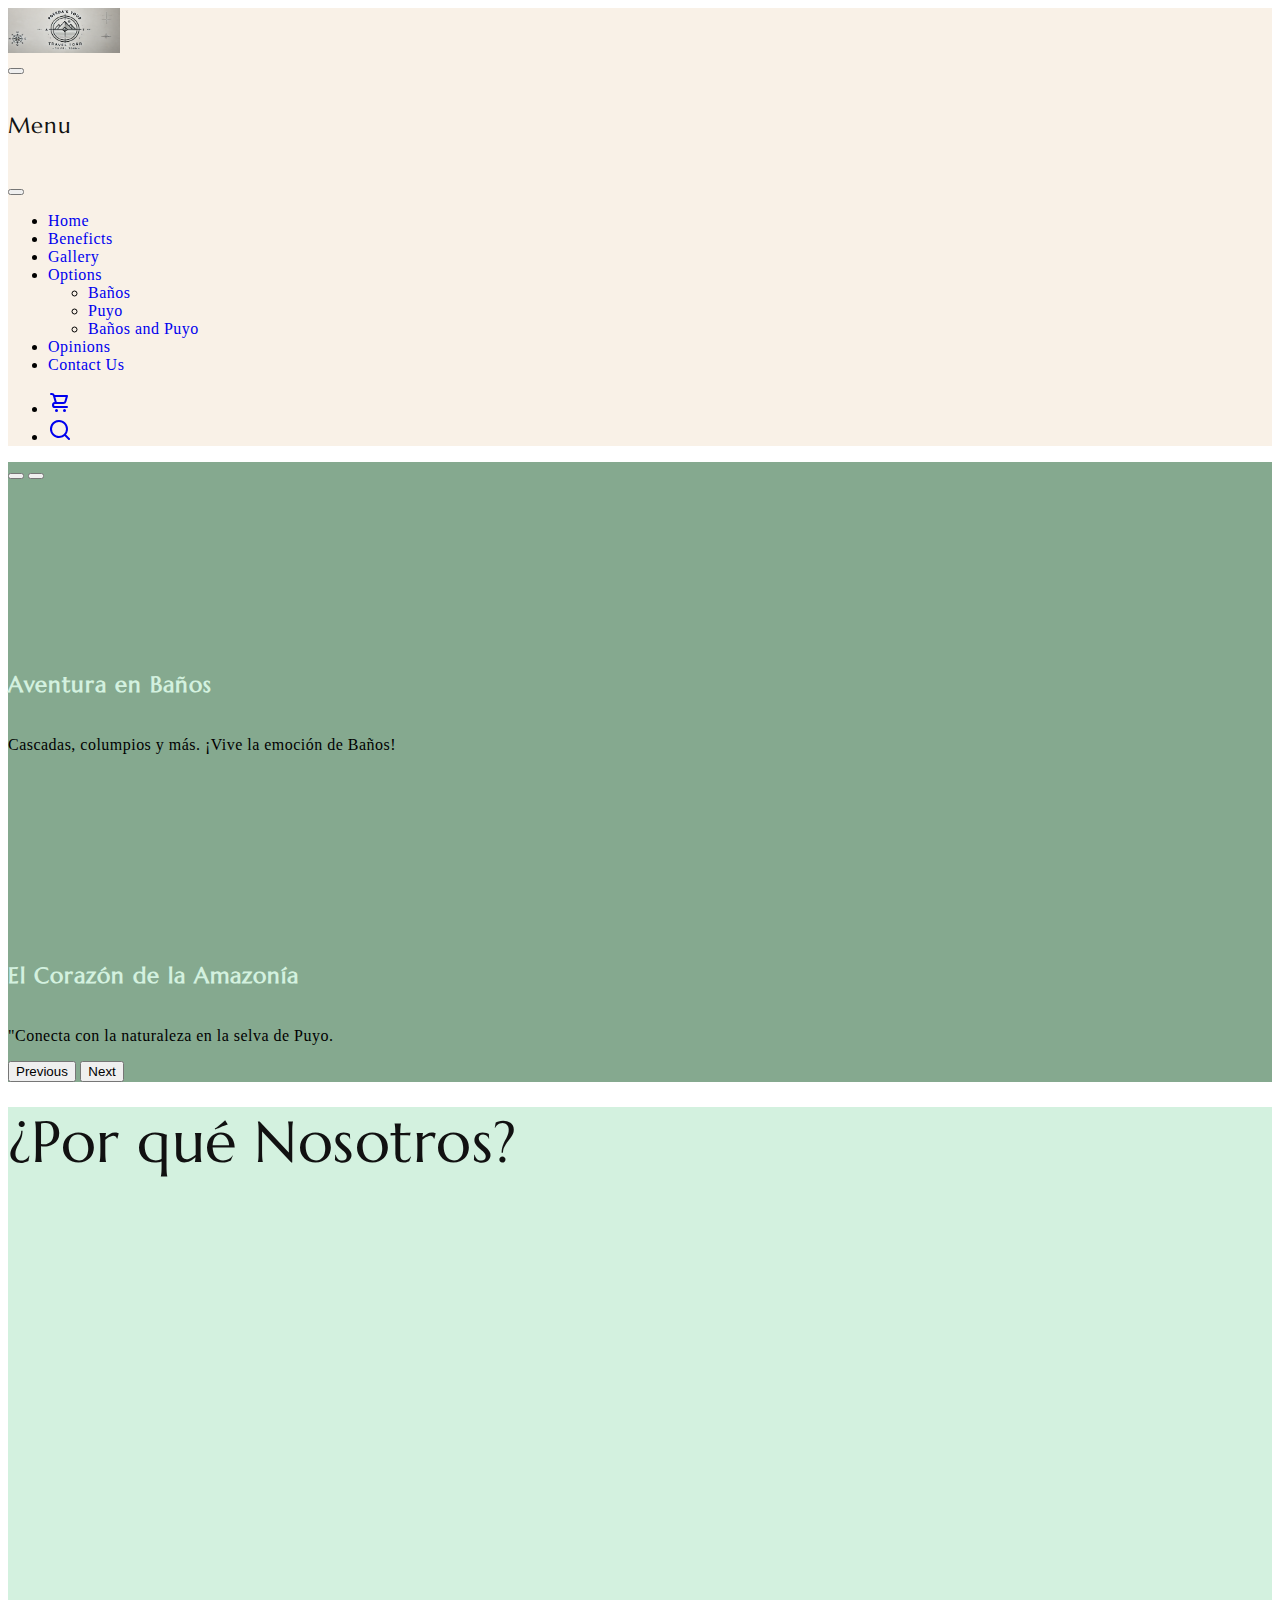
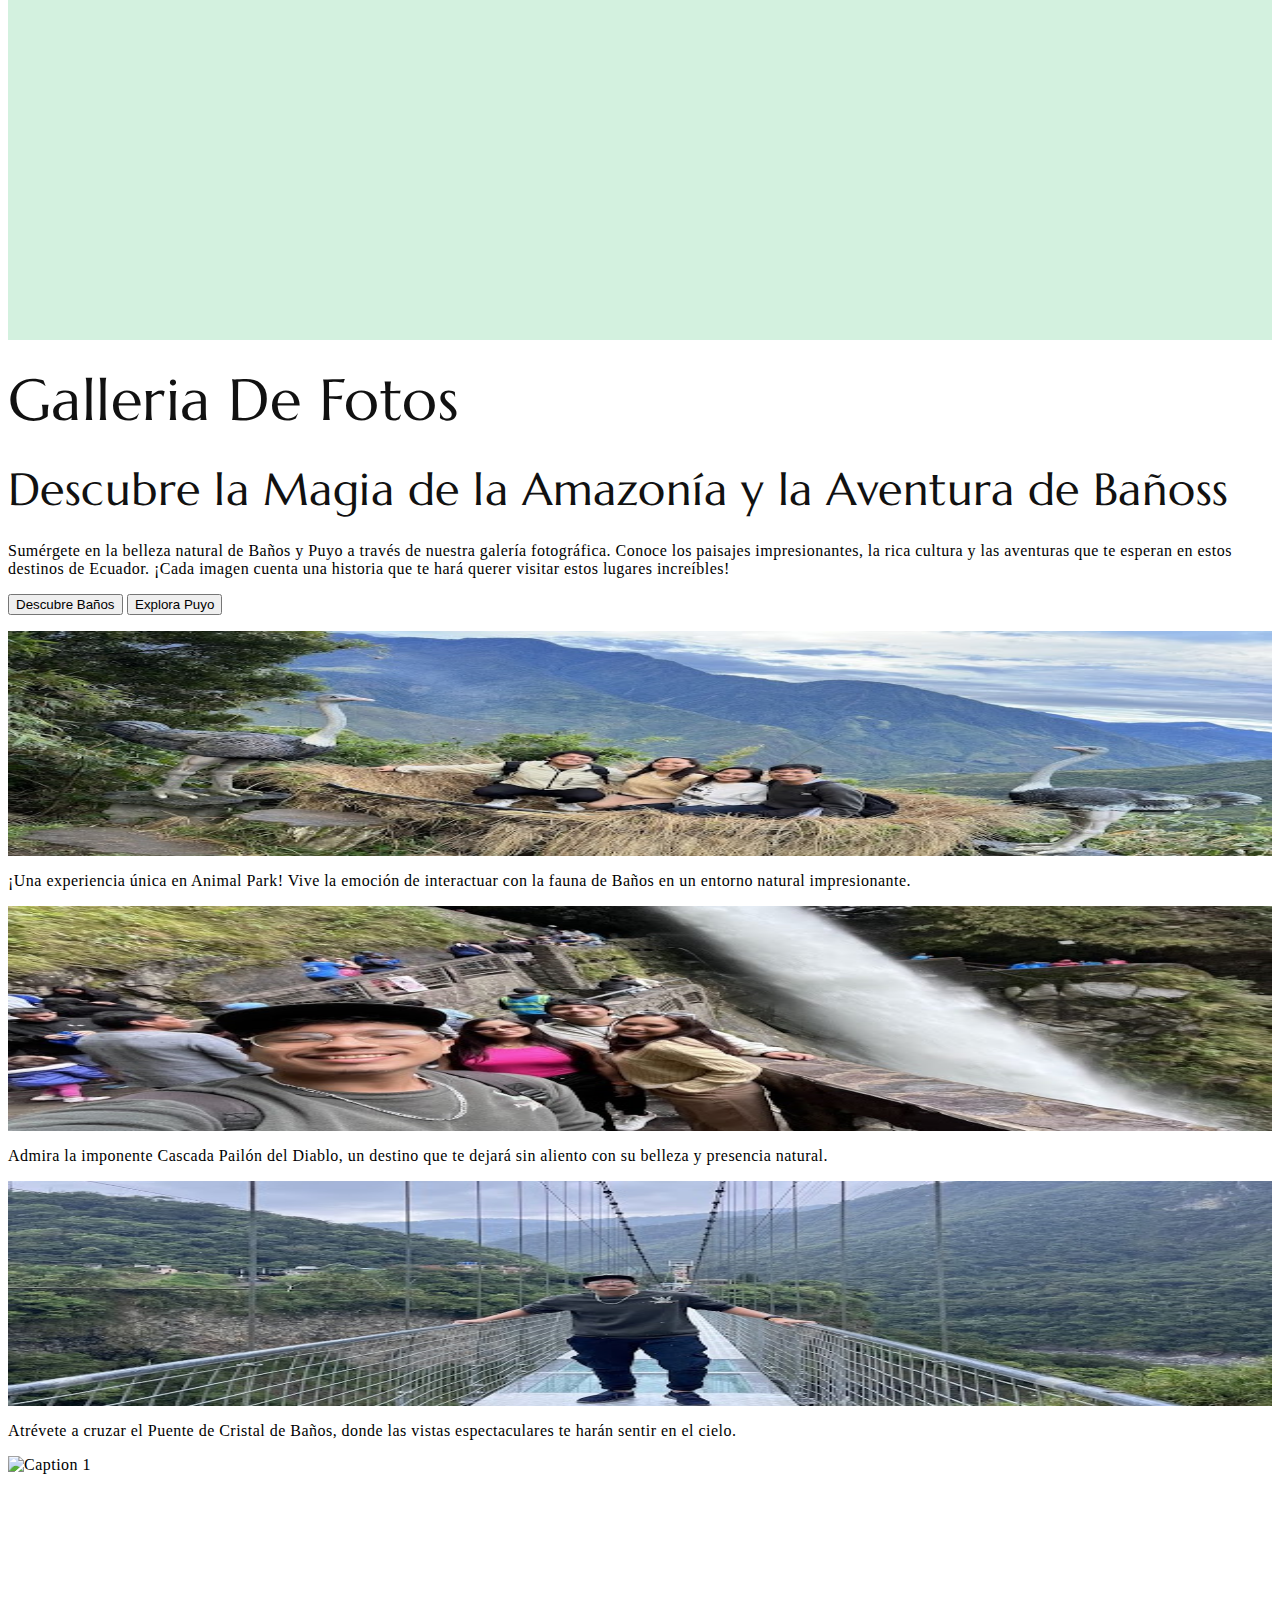
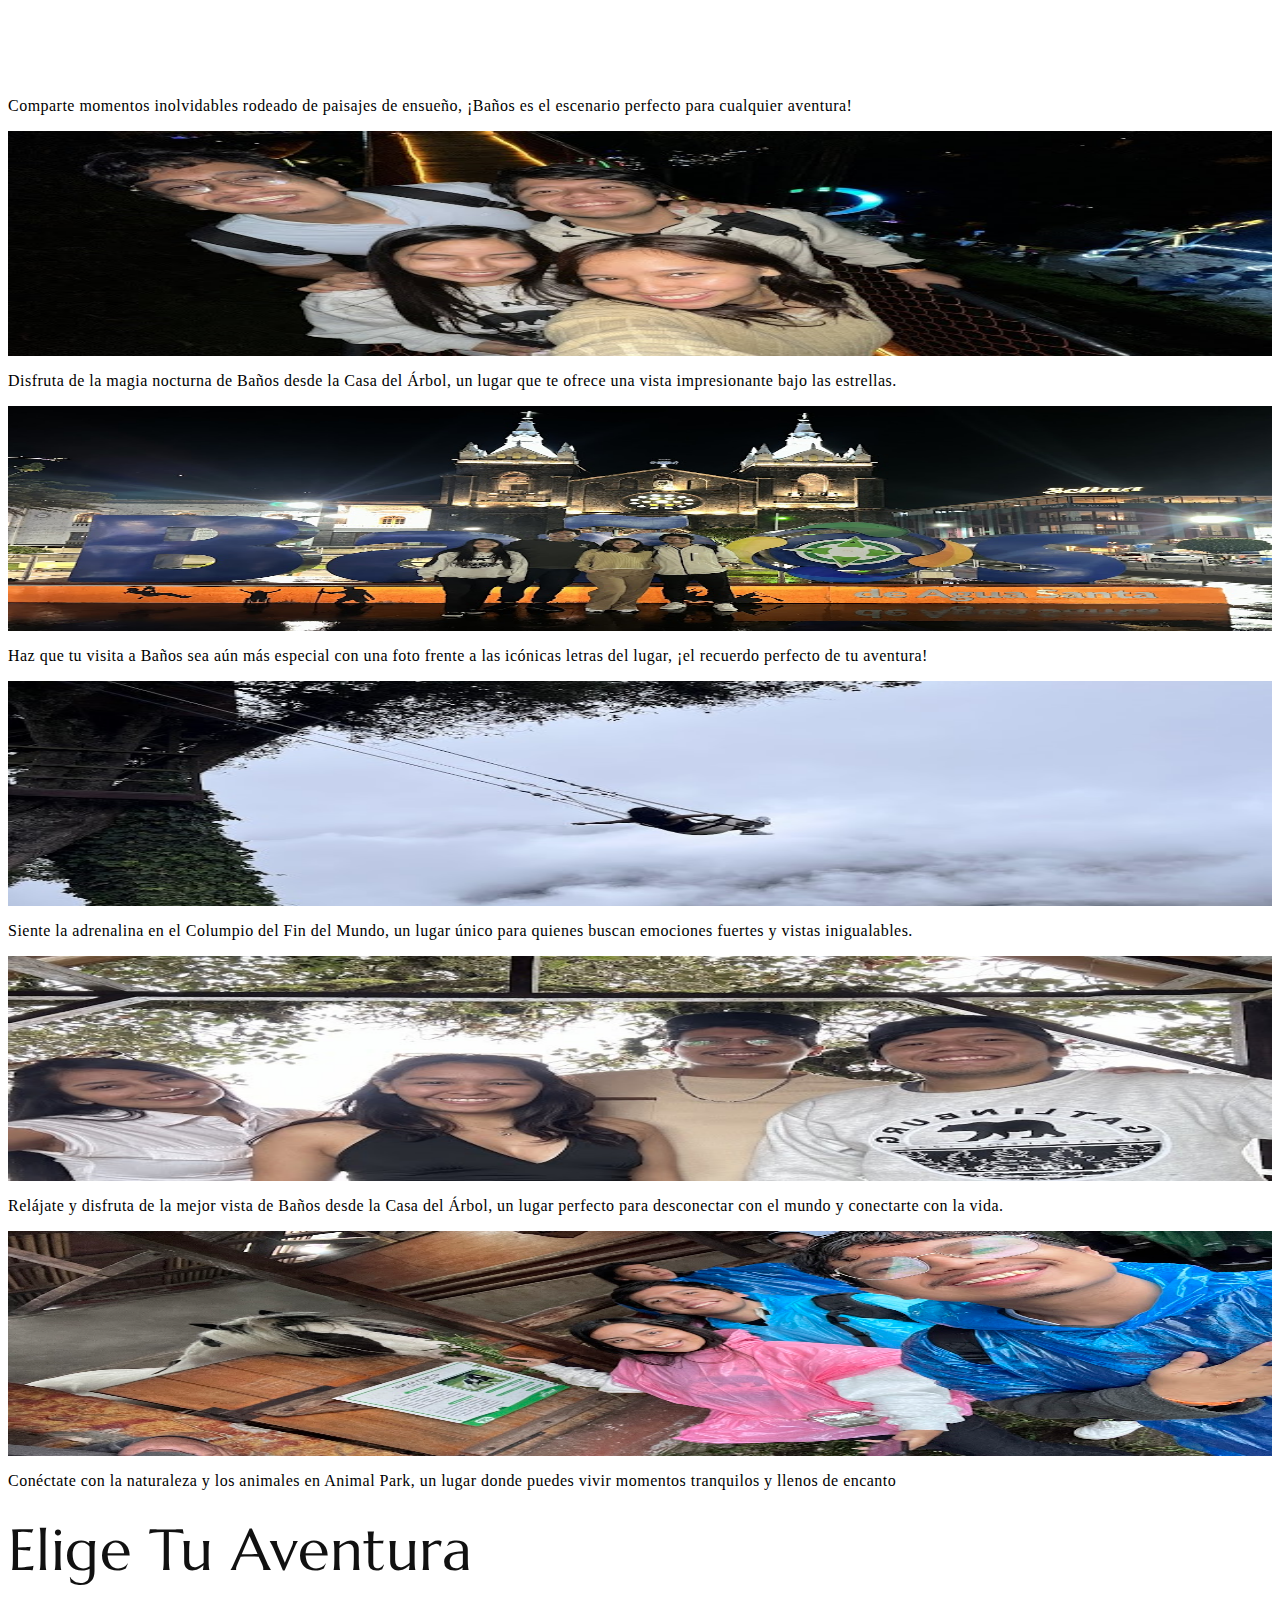
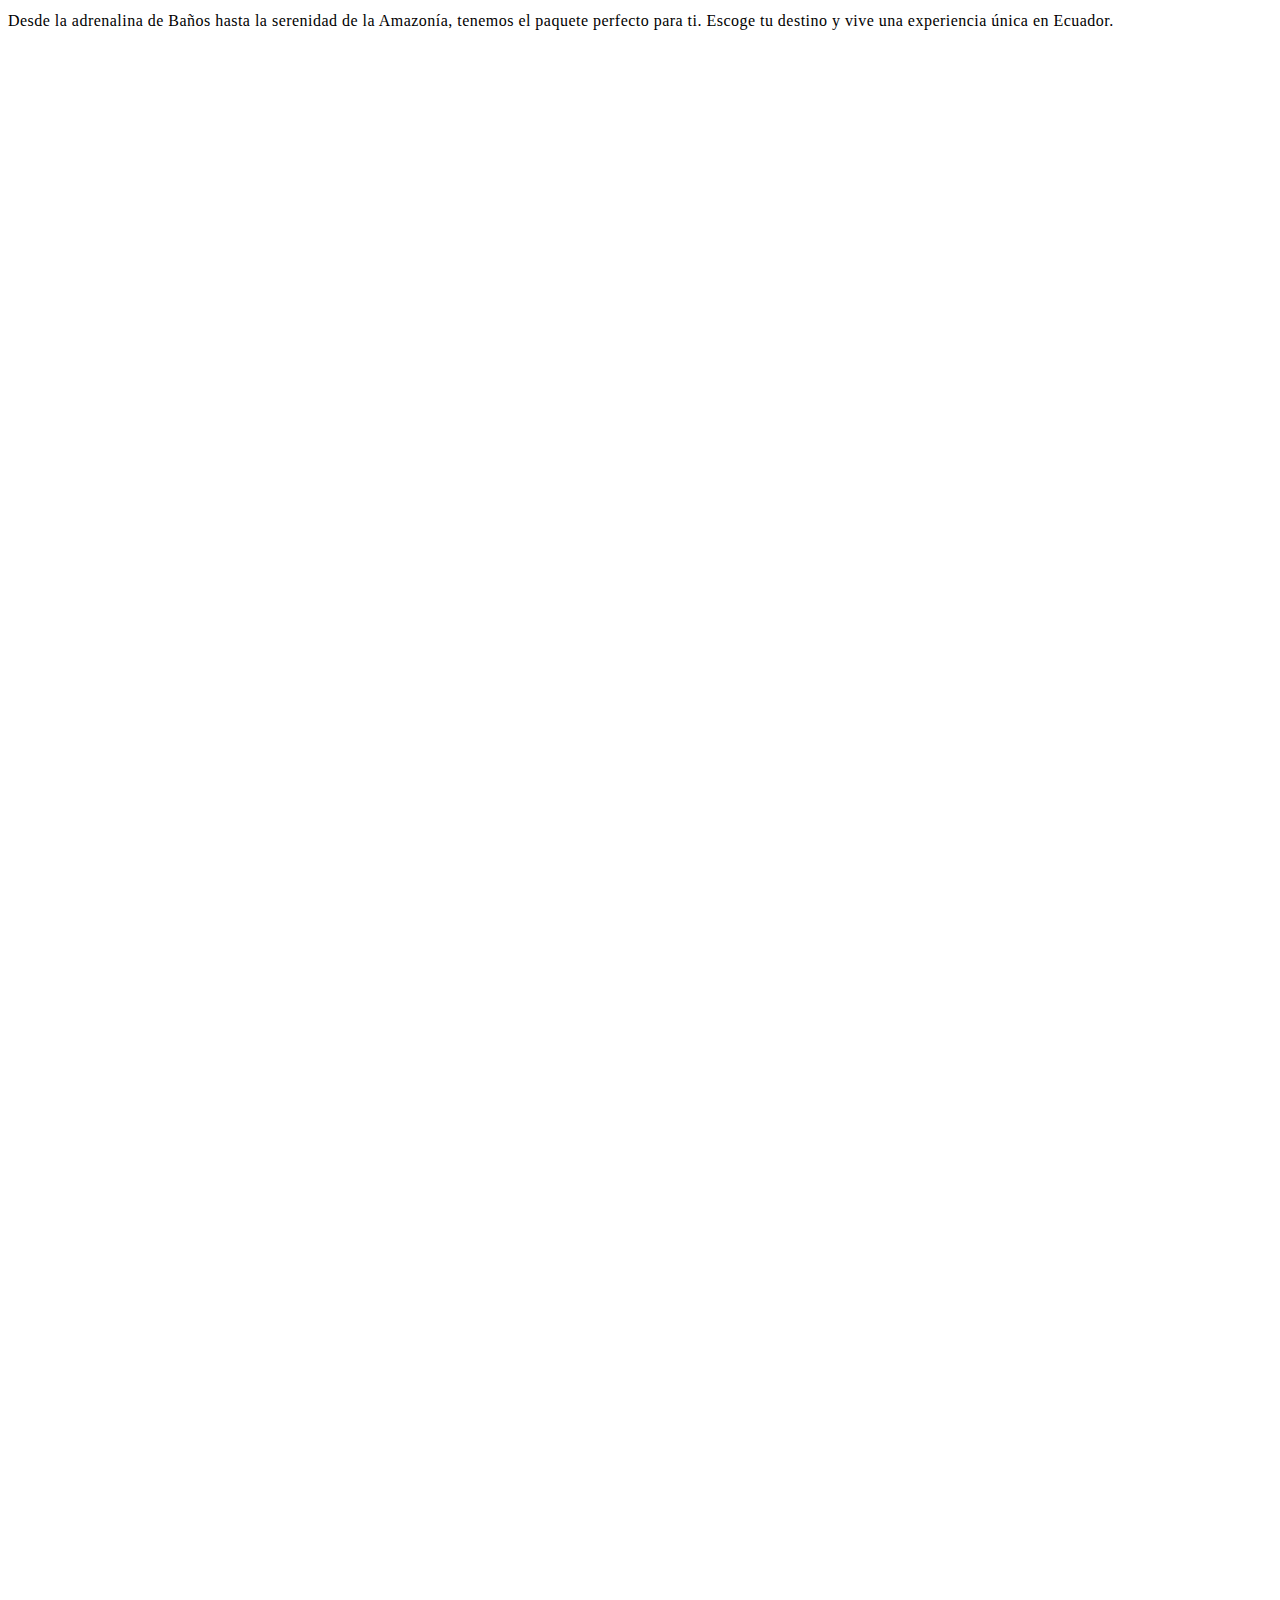
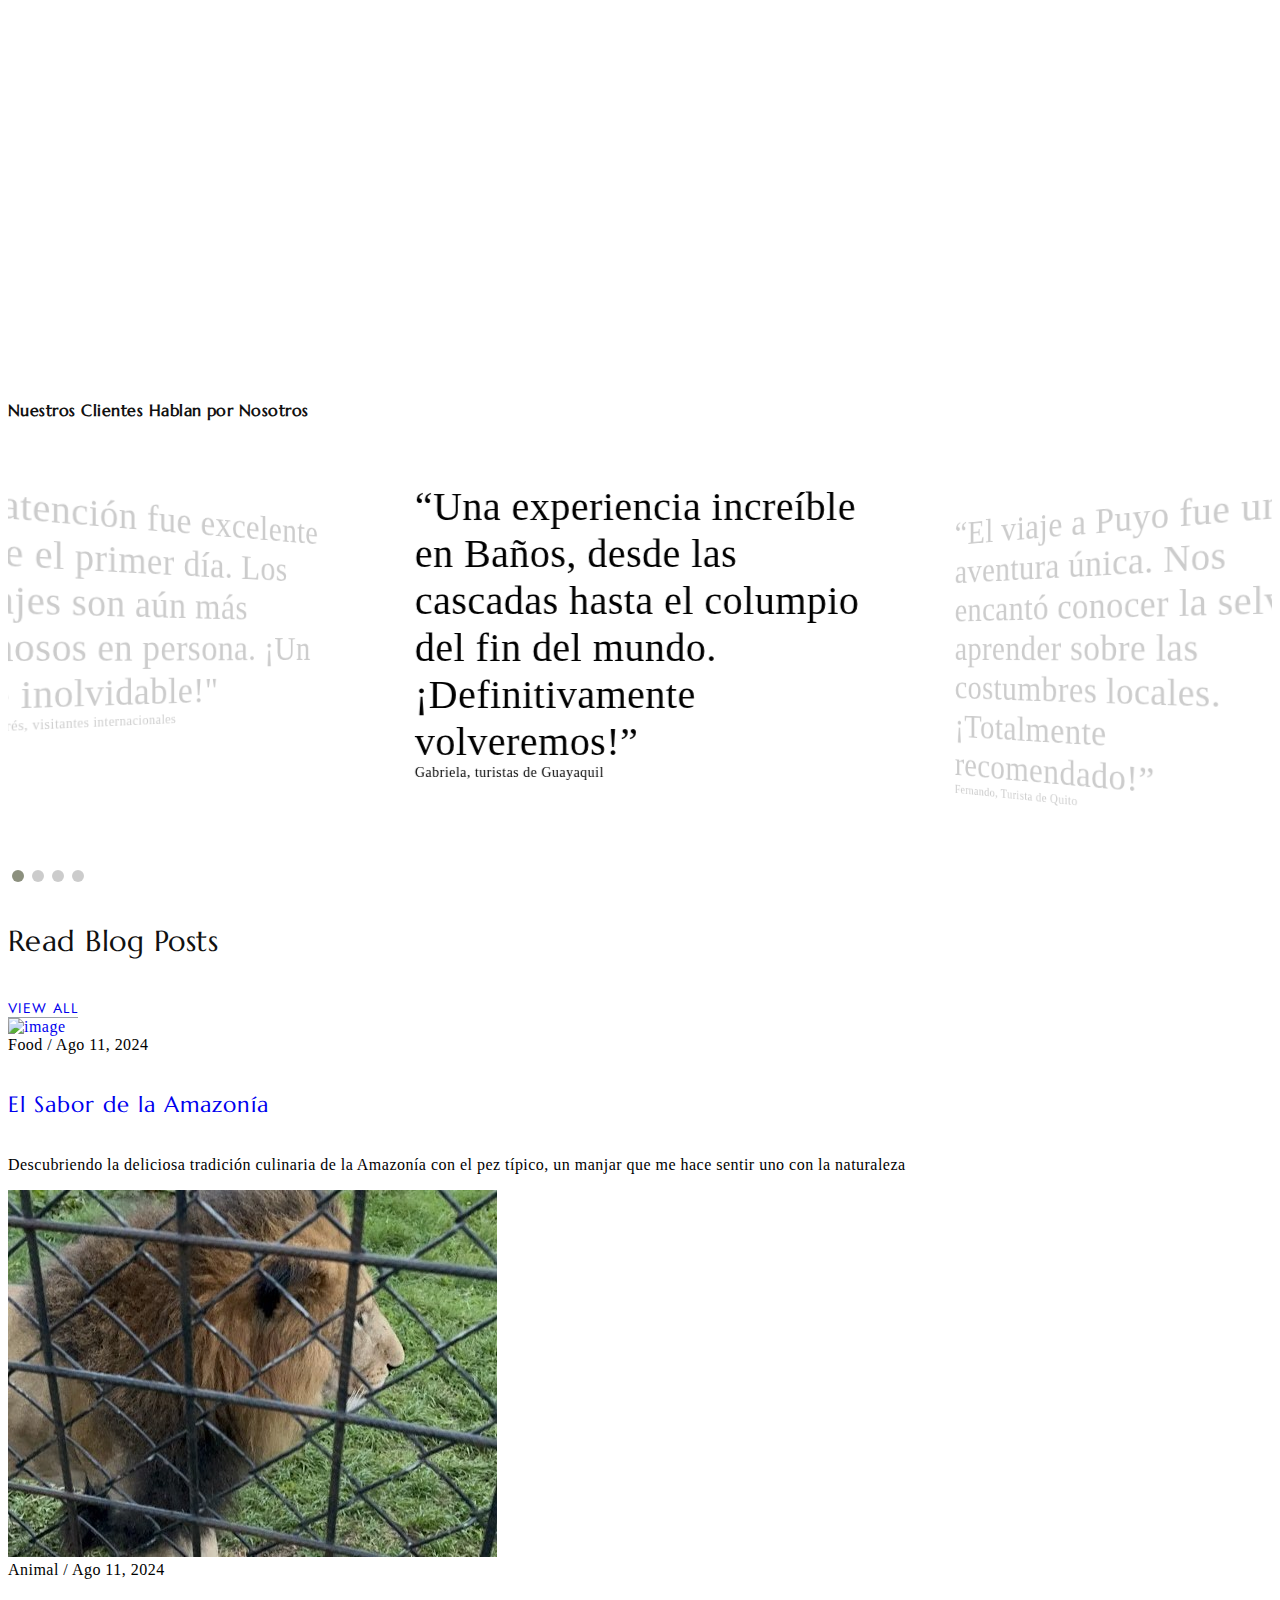
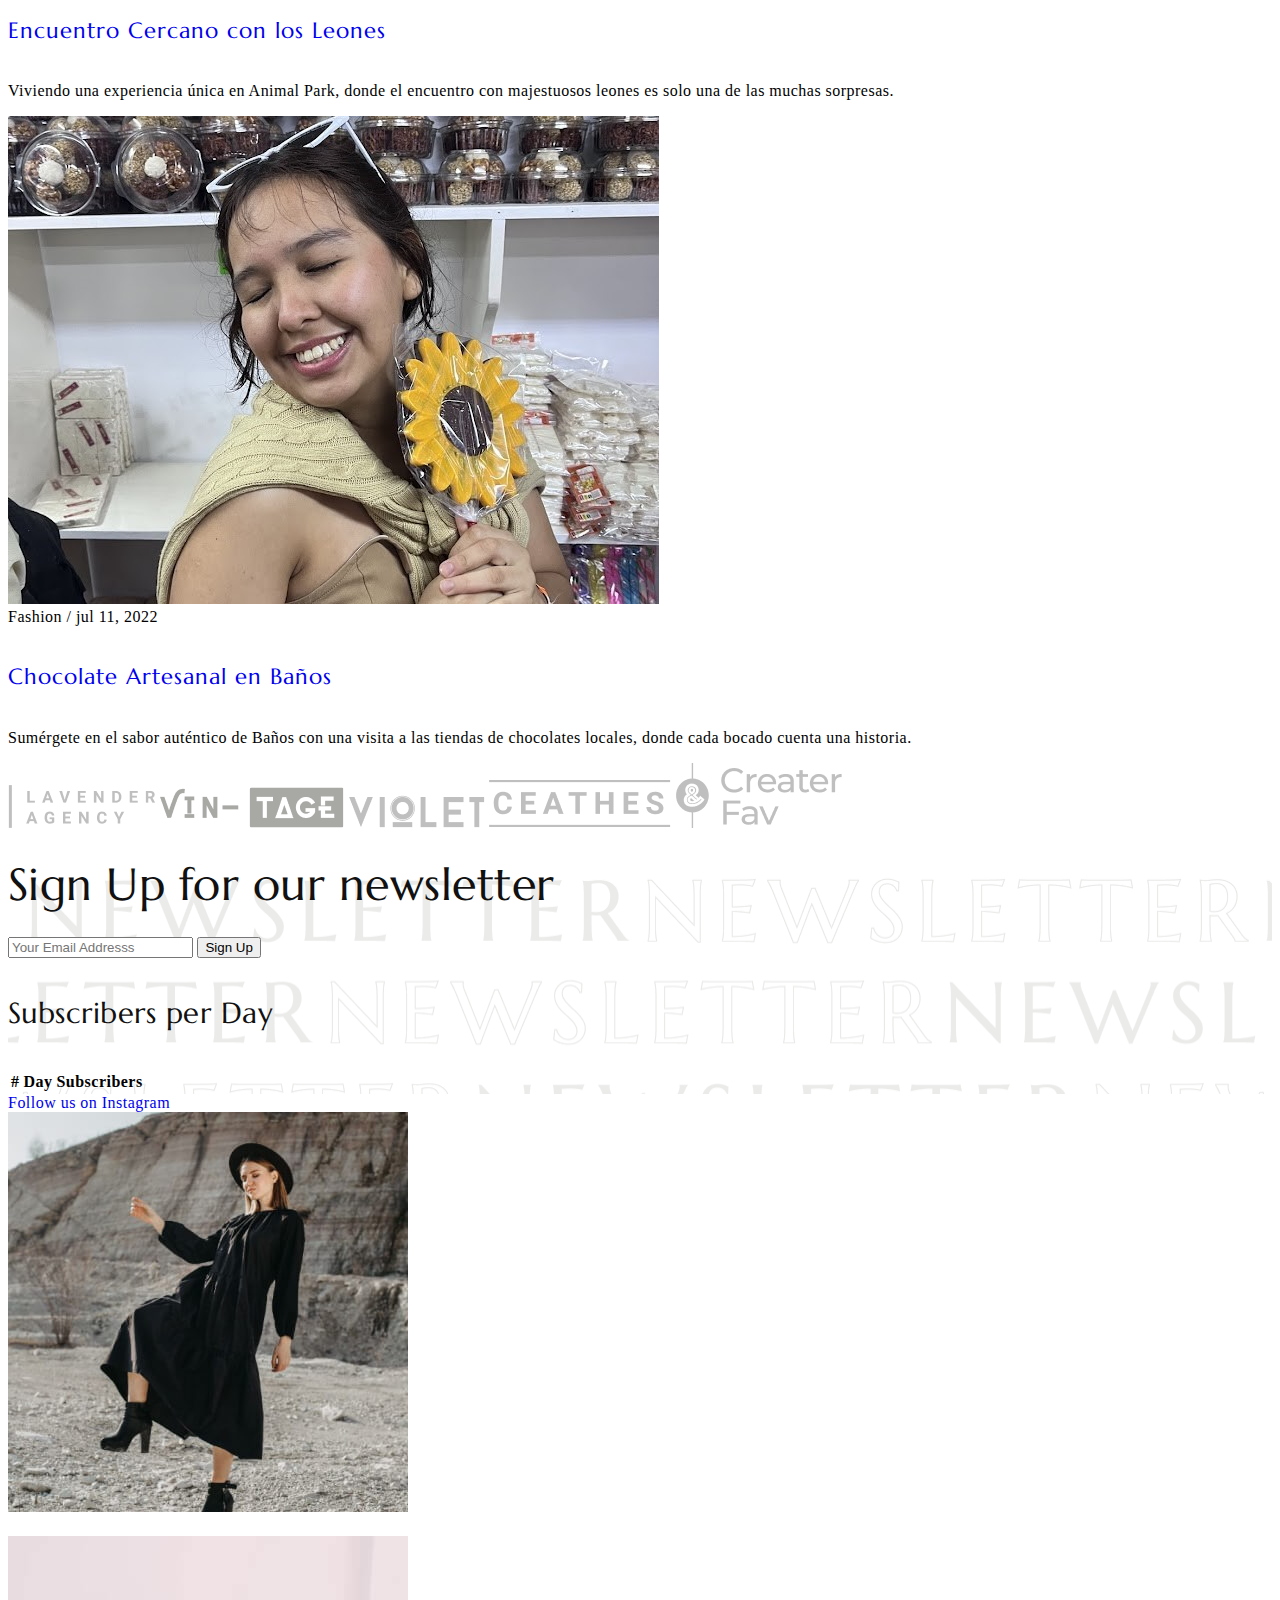
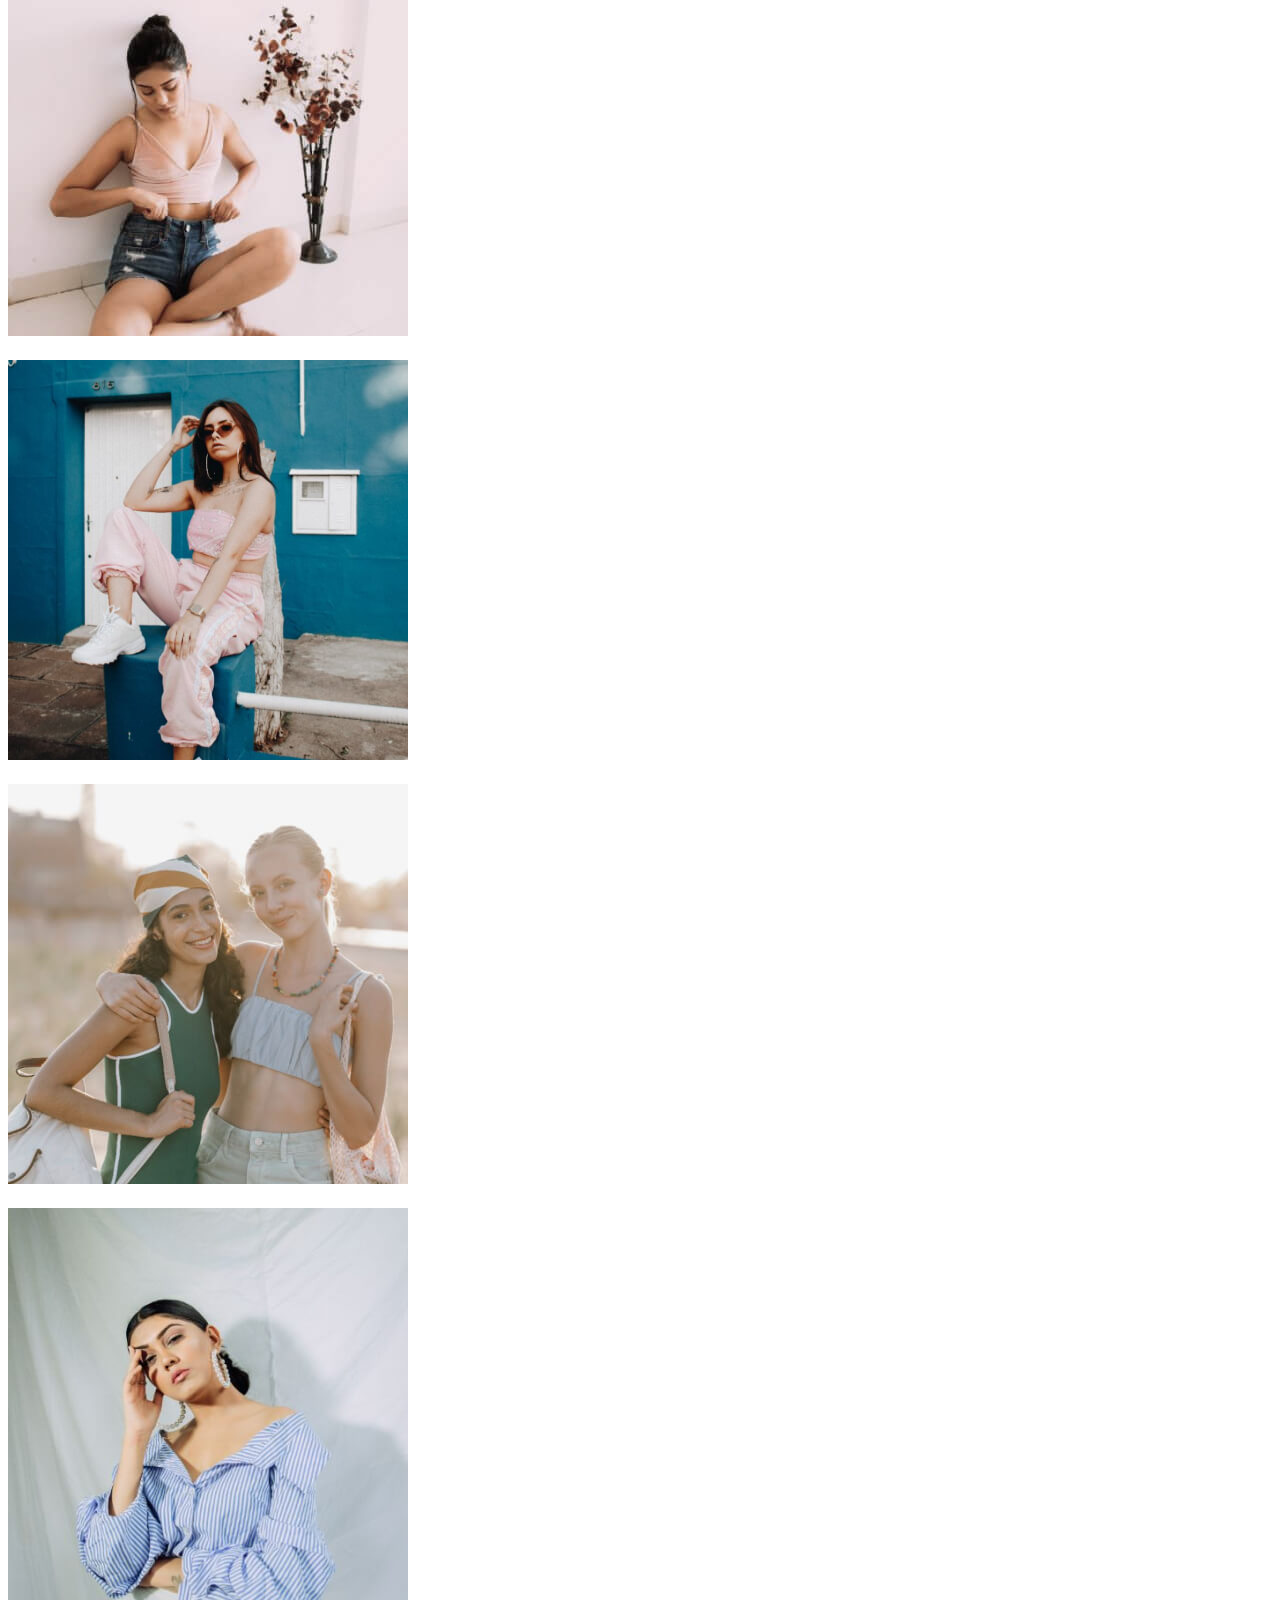
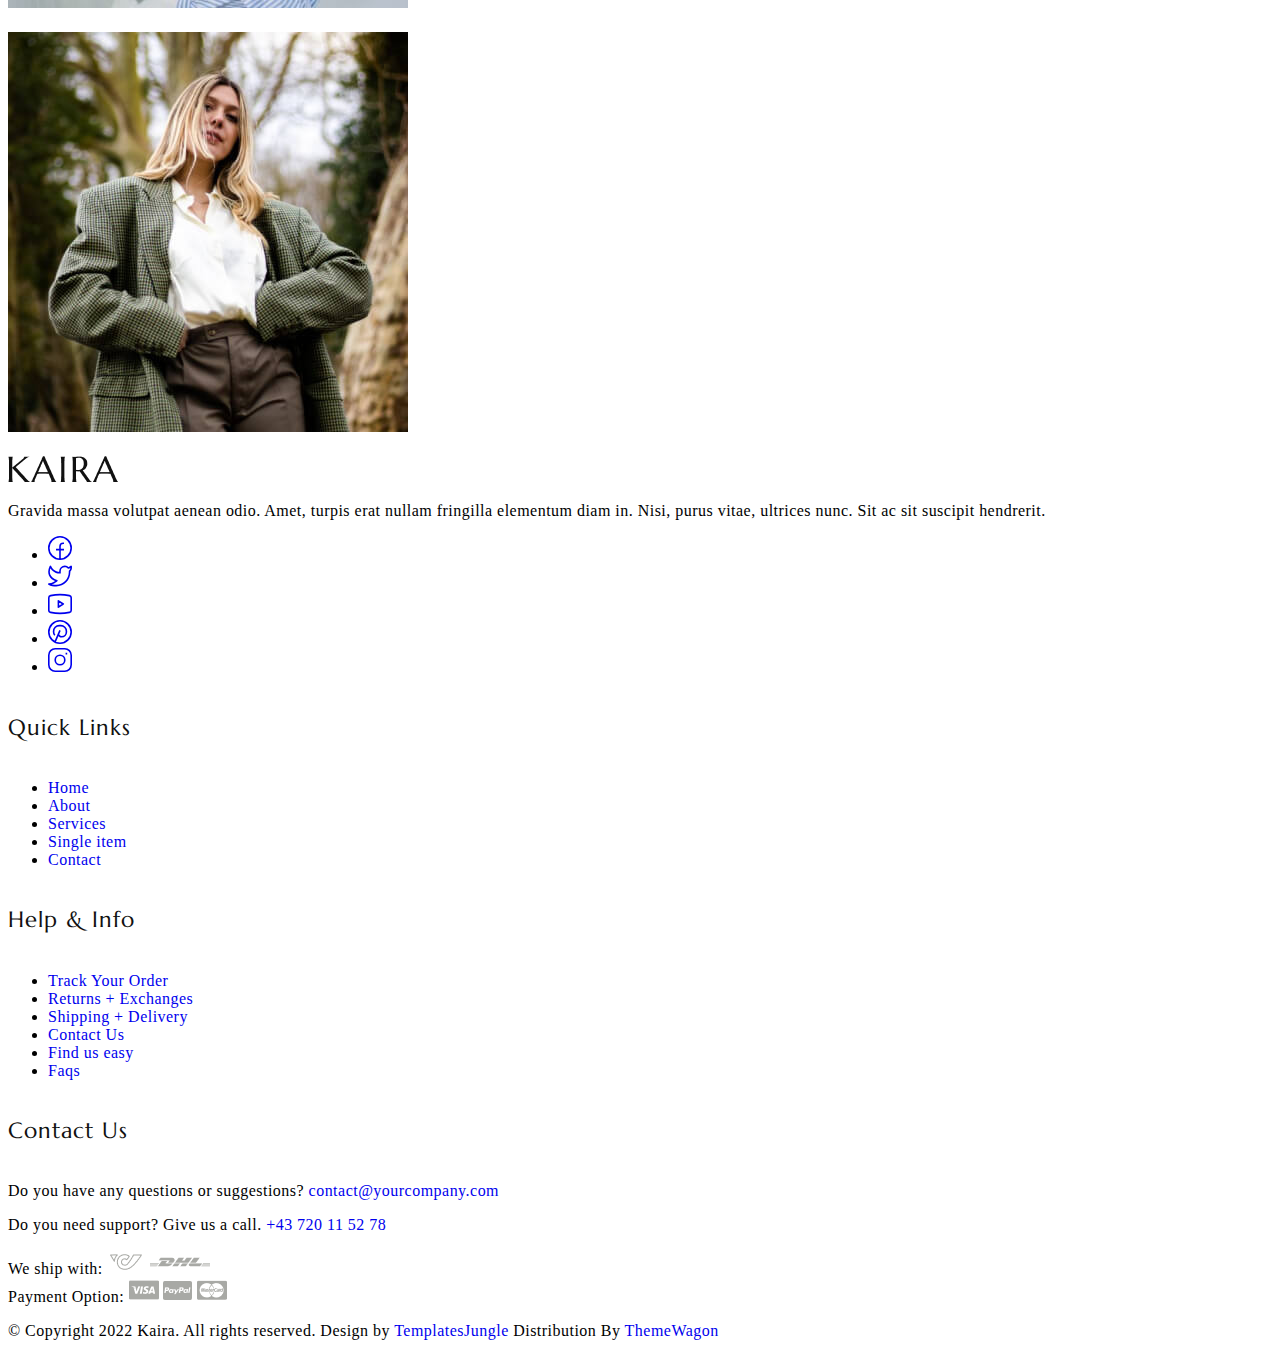
==== commit 2e576474: "Blogs y precios" ====
--- a/index.html
+++ b/index.html
@@ -191,7 +191,7 @@
 
         <div class="col-auto">
           <a class="navbar-brand text-white" href="index.html">
-            <img src="images-michael/Logo/Logo-version3.png" alt="Logo" width="112" height="45">
+            <img src="images-michael/Logo/Logo-Version3.png" alt="Logo" width="112" height="45">
           </a>
         </div>
         
@@ -525,19 +525,23 @@
   <section id="Options">
     <div class="container py-5">
       <div class="text-center mb-5">
-        <h2 class="fw-bold">Traveler Favorites</h2>
-        <p class="text-muted">Need help deciding where to go next? Take a look at some of our travelers’ recommended vacations.</p>
-      </div>
-      <div class="row g-4">
+        <h2 class="fw-bold">Elige Tu Aventura</h2>
+        <p class="text-muted">Desde la adrenalina de Baños hasta la serenidad de la Amazonía, tenemos el paquete perfecto para ti. Escoge tu destino y vive una experiencia única en Ecuador.</p>
+      </div>
+      <div class="row">
         <!-- Primera tarjeta -->
-        <div class="col-md-4 s" data-aos="zoom-out">
+        <div class="col-md-4" data-aos="zoom-out">
           <div class="card card-custom h-100">
-            <img src="images/single-image-2.jpg" class="card-img" alt="Dominican Republic">
+            <img src="images-michael/Gallery/img3-3.jpg" class="card-img" alt="Dominican Republic">
             <div class="card-footer-custom footer-blue">
-              <h5 class="fw-bold">DOMINICAN REPUBLIC</h5>
-              <p class="mb-1">CARIBBEAN</p>
-              <p>Iberostar Selection Coral Bavaro | Air & Vacation Package</p>
-              <p>4 nights<br>from $1,165</p>
+              <h5 class="fw-bold">Aventura en Baños</h5>
+              <p class="text-info">3 días / 2 noches</p>
+              <p class="p-0">Visita a la cascada Pailón del Diablo</p>
+              <p class="p-0">Tour al Puente de Cristal de Baños.</p>
+              <p class="p-0">Columpio del Fin del Mundo y casa del Arbol.</p>
+              <p class="p-0">Visita a Animal Park.</p>
+
+              <p class="fw-bold">3 nights<br>from $100</p>
               <p>★★★★★</p>
             </div>
           </div>
@@ -545,12 +549,16 @@
         <!-- Segunda tarjeta -->
         <div class="col-md-4" data-aos="zoom-out">
           <div class="card card-custom h-100" >
-            <img src="images/cat-sm-item2.jpg" class="card-img" alt="Grenada">
+            <img src="images-michael/Gallery/img3-2.jpg" class="card-img" alt="Dominican Republic">
             <div class="card-footer-custom footer-teal">
-              <h5 class="fw-bold">GRENADA</h5>
-              <p class="mb-1">CARIBBEAN</p>
-              <p>Spice Island Beach Resort | Air & Vacation Package</p>
-              <p>4 nights<br>from $3,615</p>
+              <h5 class="fw-bold">Escape a la Amazonía - Puyo</h5>
+              <p class="text-info">4 días / 3 noches</p>
+              <p class="p-0">Canoa por los ríos de Puyo.</p>
+              <p class="p-0">Visita a la comunidad Wayary Llakta.</p>
+              <p class="p-0">Senderismo en la selva con guía local.</p>
+              <p class="p-0">Baño en la cascada Hola Vida.</p>
+
+              <p class="fw-bold">4 nights<br>from $150</p>
               <p>★★★★★</p>
             </div>
           </div>
@@ -558,12 +566,16 @@
         <!-- Tercera tarjeta -->
         <div class="col-md-4" data-aos="zoom-out">
           <div class="card card-custom h-100">
-            <img src="images/post-small-image2.jpg" class="card-img" alt="Riviera Maya">
+            <img src="images-michael/Gallery/img3-1.jpg" class="card-img" alt="Dominican Republic">
             <div class="card-footer-custom footer-red">
-              <h5 class="fw-bold">RIVIERA MAYA</h5>
-              <p class="mb-1">MEXICO</p>
-              <p>TRS Yucatan | Air & Vacation Package</p>
-              <p>4 nights<br>from $955</p>
+              <h5 class="fw-bold">Aventura en Baños</h5>
+              <p class="text-info">3 días / 2 noches</p>
+              <p class="p-0">Llegada a Baños y visita al Puente de Cristal.</p>
+              <p class="p-0">Aventura la Casa del Árbol.</p>
+              <p class="p-0">Viaje a Puyo con tour en canoa por el río.</p>
+              <p class="p-0">Senderismo en la selva y visita a la comunidad Wayary Llakta.</p>
+
+              <p class="fw-bold">4 nights<br>from $3,615</p>
               <p>★★★★★</p>
             </div>
           </div>
@@ -627,7 +639,45 @@
           <article class="post-item">
             <div class="post-image">
               <a href="index.html">
-                <img src="images/post-image1.jpg" alt="image" class="post-grid-image img-fluid">
+                <img src="images-michael/Gallery/img4-1.JPG" alt="image" class="post-grid-image img-fluid">
+              </a>
+            </div>
+            <div class="post-content d-flex flex-wrap gap-2 my-3">
+              <div class="post-meta text-uppercase fs-6 text-secondary">
+                <span class="post-category">Food /</span>
+                <span class="meta-day"> Ago 11, 2024</span>
+              </div>
+              <h5 class="post-title text-uppercase">
+                <a href="index.html">El Sabor de la Amazonía</a>
+              </h5>
+              <p>Descubriendo la deliciosa tradición culinaria de la Amazonía con el pez típico, un manjar que me hace sentir uno con la naturaleza</p>
+            </div>
+          </article>
+        </div>
+        <div class="col-md-4">
+          <article class="post-item">
+            <div class="post-image">
+              <a href="index.html">
+                <img src="images-michael/Gallery/img4-2.JPG" alt="image" class="post-grid-image img-fluid">
+              </a>
+            </div>
+            <div class="post-content d-flex flex-wrap gap-2 my-3">
+              <div class="post-meta text-uppercase fs-6 text-secondary">
+                <span class="post-category">Animal /</span>
+                <span class="meta-day"> Ago 11, 2024</span>
+              </div>
+              <h5 class="post-title text-uppercase">
+                <a href="index.html">Encuentro Cercano con los Leones</a>
+              </h5>
+              <p>Viviendo una experiencia única en Animal Park, donde el encuentro con majestuosos leones es solo una de las muchas sorpresas.</p>
+            </div>
+          </article>
+        </div>
+        <div class="col-md-4">
+          <article class="post-item">
+            <div class="post-image">
+              <a href="index.html">
+                <img src="images-michael/Gallery/img4-3.jpg" alt="image" class="post-grid-image img-fluid">
               </a>
             </div>
             <div class="post-content d-flex flex-wrap gap-2 my-3">
@@ -636,47 +686,9 @@
                 <span class="meta-day"> jul 11, 2022</span>
               </div>
               <h5 class="post-title text-uppercase">
-                <a href="index.html">How to look outstanding in pastel</a>
+                <a href="index.html">Chocolate Artesanal en Baños</a>
               </h5>
-              <p>Dignissim lacus,turpis ut suspendisse vel tellus.Turpis purus,gravida orci,fringilla...</p>
-            </div>
-          </article>
-        </div>
-        <div class="col-md-4">
-          <article class="post-item">
-            <div class="post-image">
-              <a href="index.html">
-                <img src="images/post-image2.jpg" alt="image" class="post-grid-image img-fluid">
-              </a>
-            </div>
-            <div class="post-content d-flex flex-wrap gap-2 my-3">
-              <div class="post-meta text-uppercase fs-6 text-secondary">
-                <span class="post-category">Fashion /</span>
-                <span class="meta-day"> jul 11, 2022</span>
-              </div>
-              <h5 class="post-title text-uppercase">
-                <a href="index.html">Top 10 fashion trend for summer</a>
-              </h5>
-              <p>Turpis purus, gravida orci, fringilla dignissim lacus, turpis ut suspendisse vel tellus...</p>
-            </div>
-          </article>
-        </div>
-        <div class="col-md-4">
-          <article class="post-item">
-            <div class="post-image">
-              <a href="index.html">
-                <img src="images/post-image3.jpg" alt="image" class="post-grid-image img-fluid">
-              </a>
-            </div>
-            <div class="post-content d-flex flex-wrap gap-2 my-3">
-              <div class="post-meta text-uppercase fs-6 text-secondary">
-                <span class="post-category">Fashion /</span>
-                <span class="meta-day"> jul 11, 2022</span>
-              </div>
-              <h5 class="post-title text-uppercase">
-                <a href="index.html">Crazy fashion with unique moment</a>
-              </h5>
-              <p>Turpis purus, gravida orci, fringilla dignissim lacus, turpis ut suspendisse vel tellus...</p>
+              <p>Sumérgete en el sabor auténtico de Baños con una visita a las tiendas de chocolates locales, donde cada bocado cuenta una historia.</p>
             </div>
           </article>
         </div>
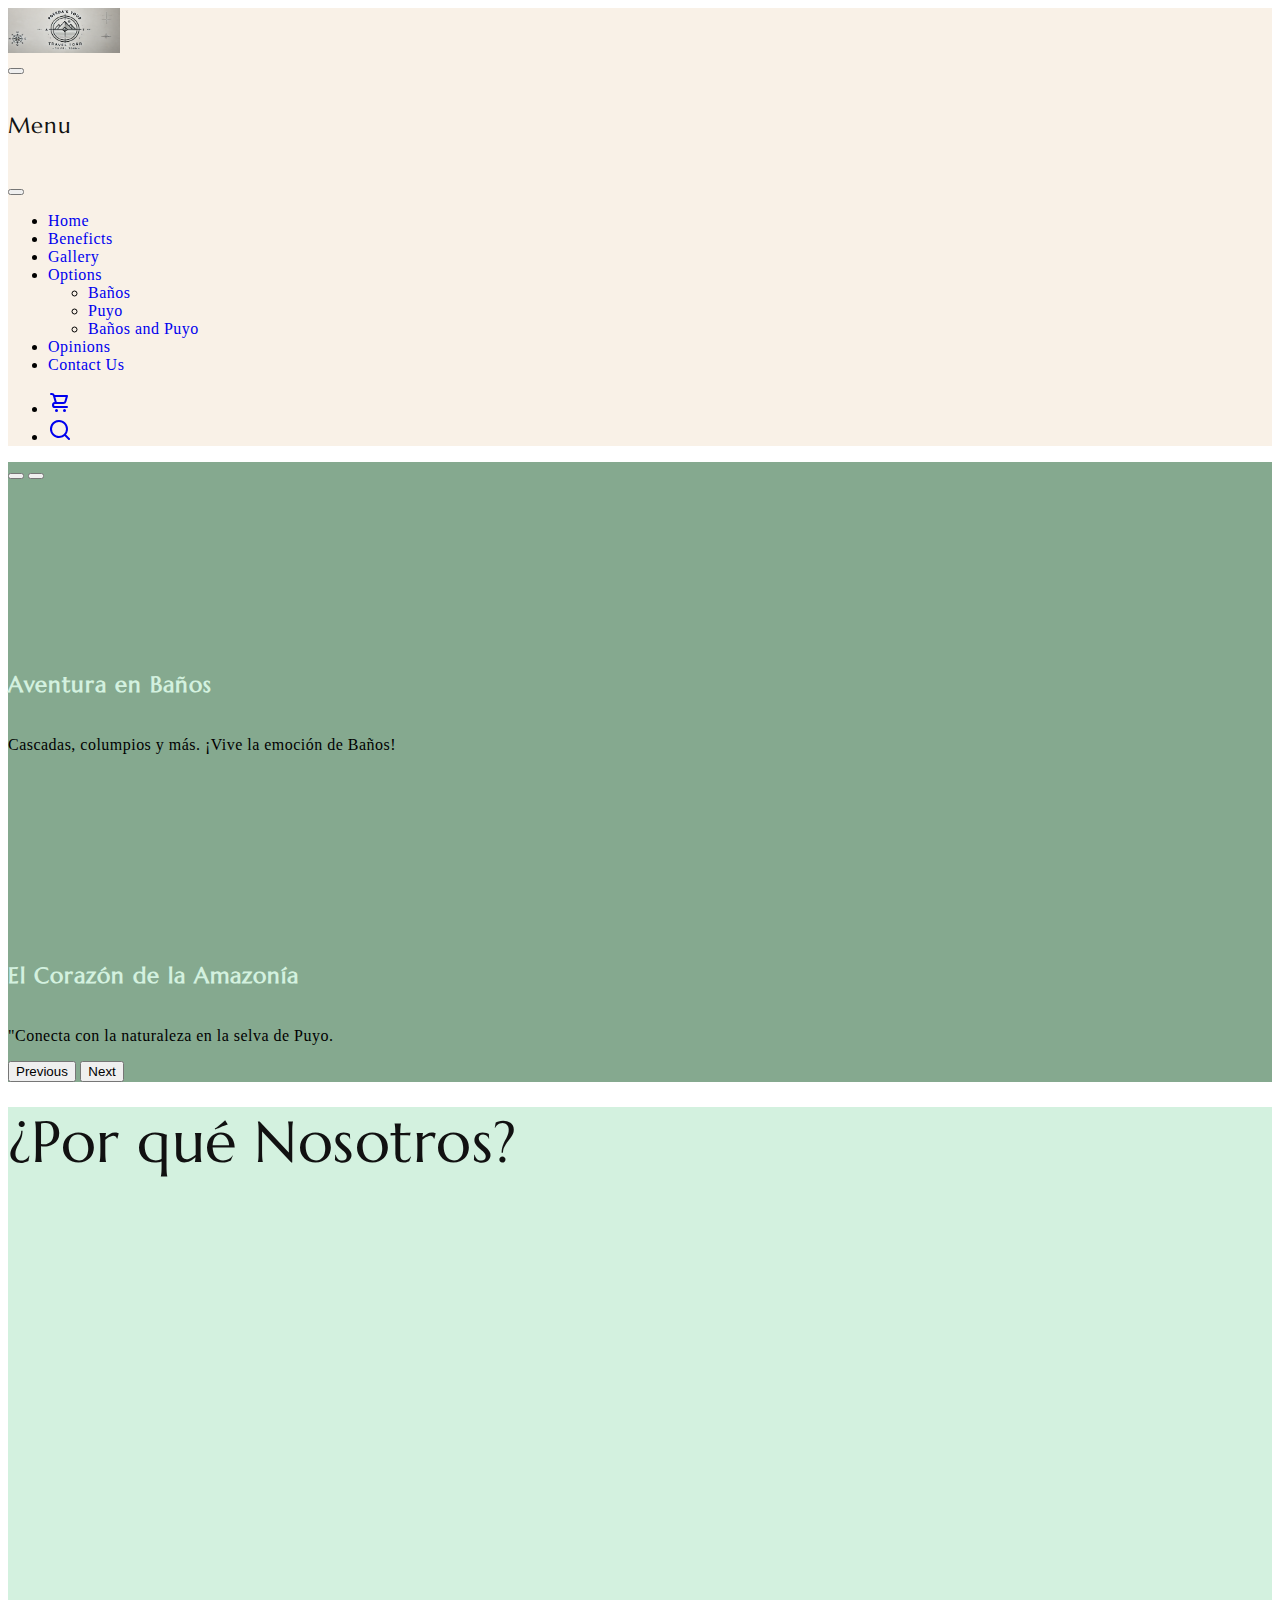
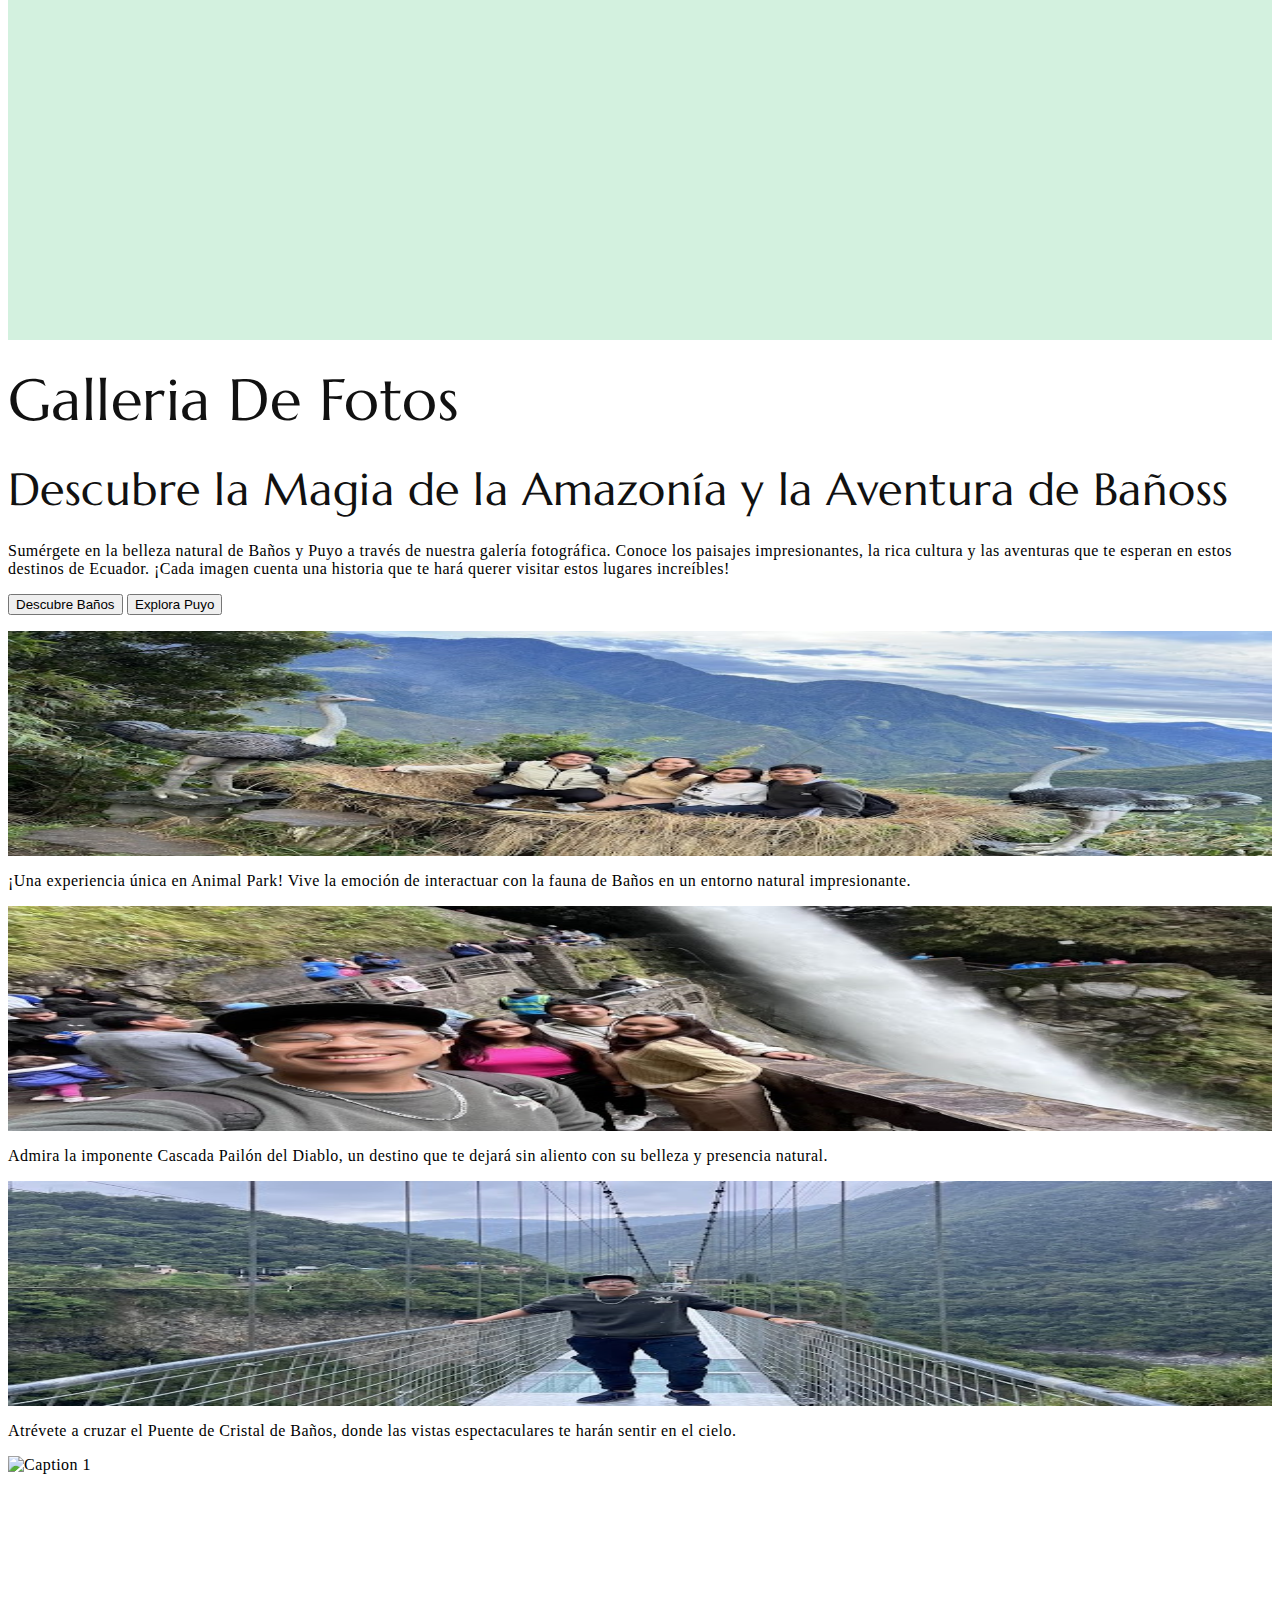
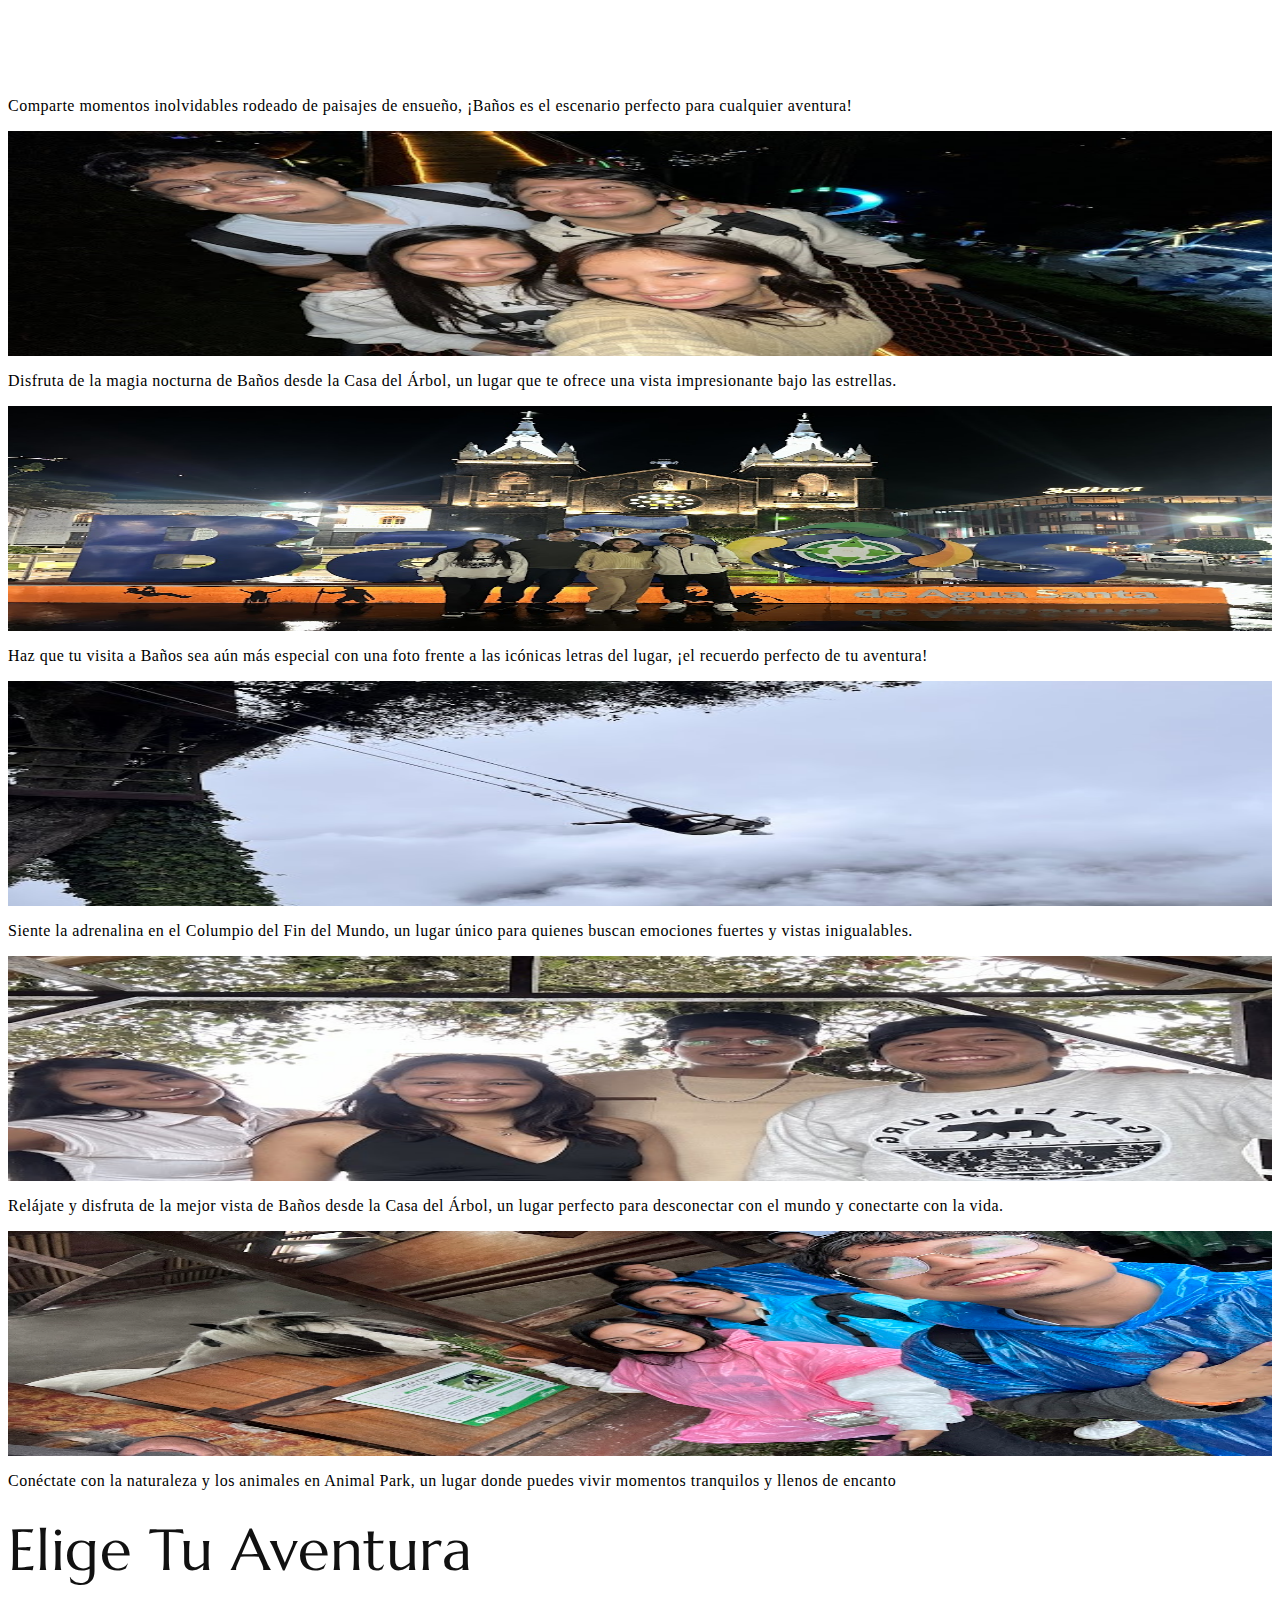
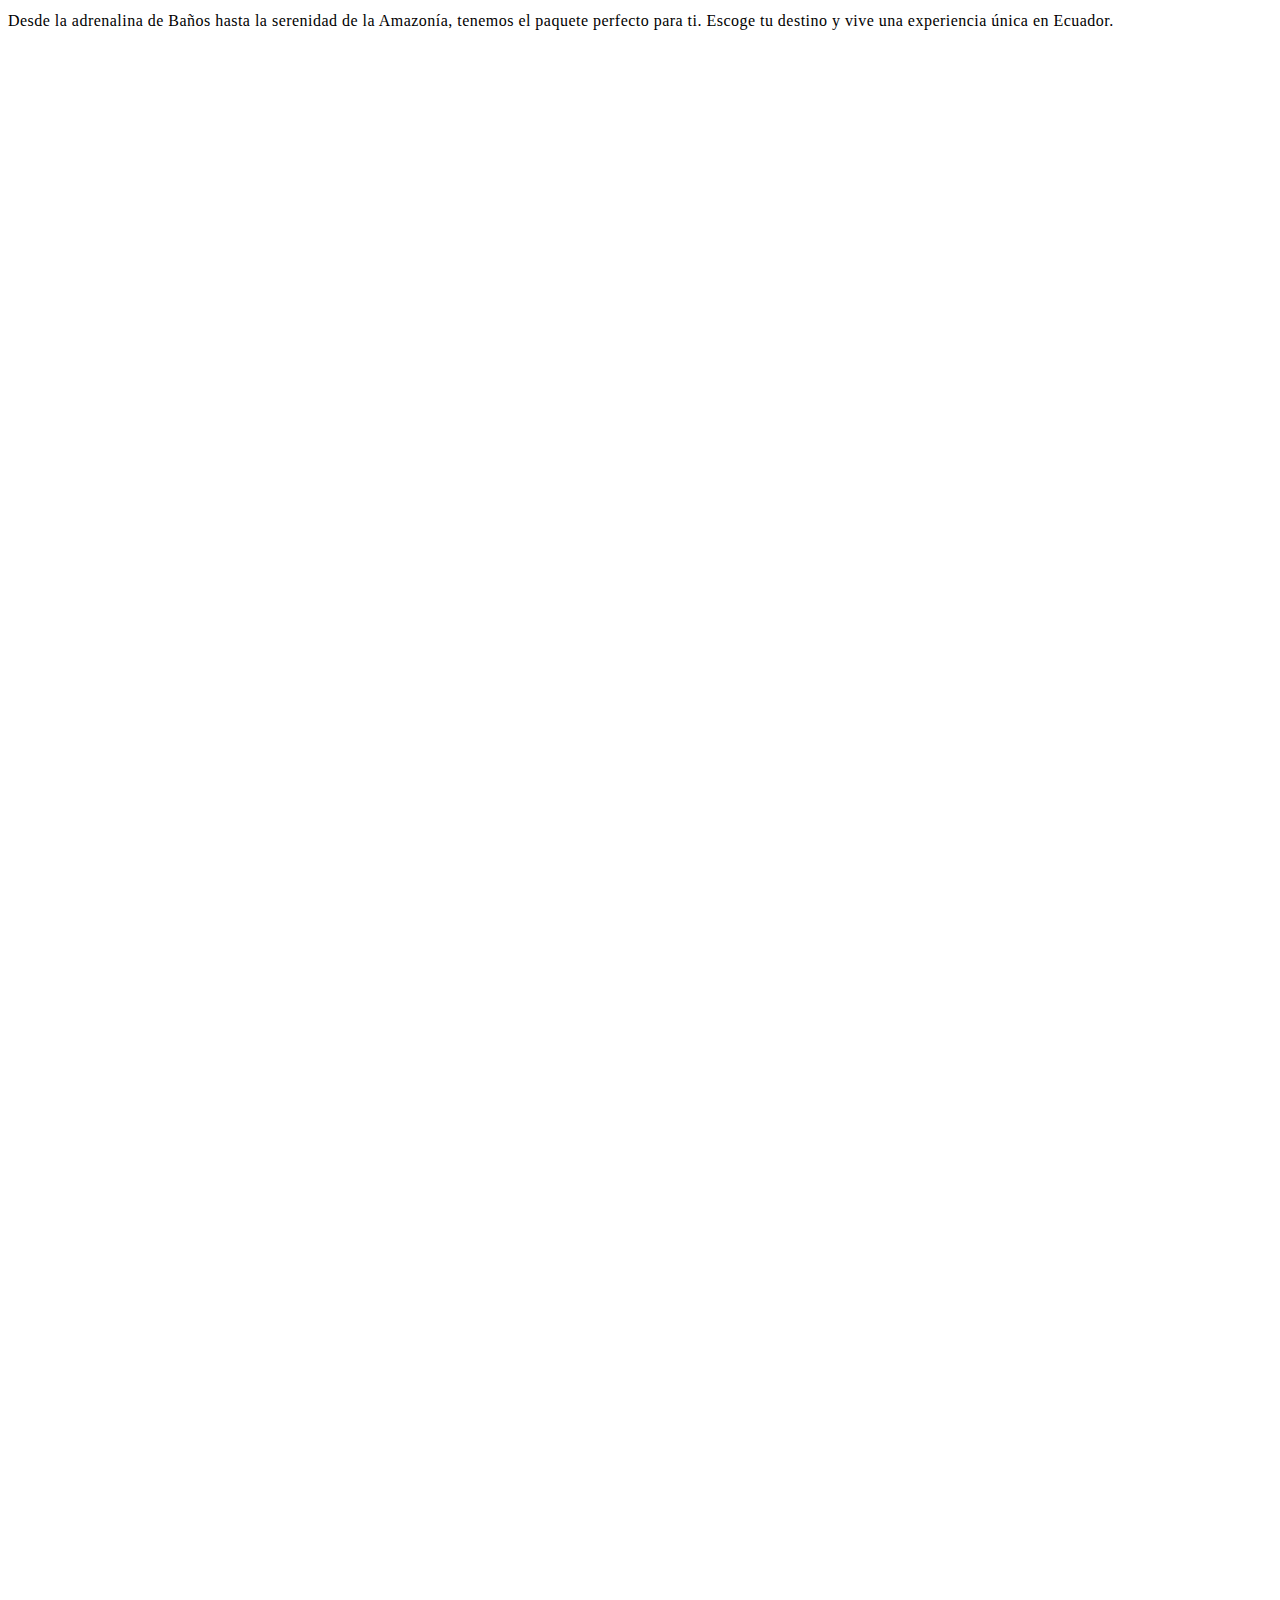
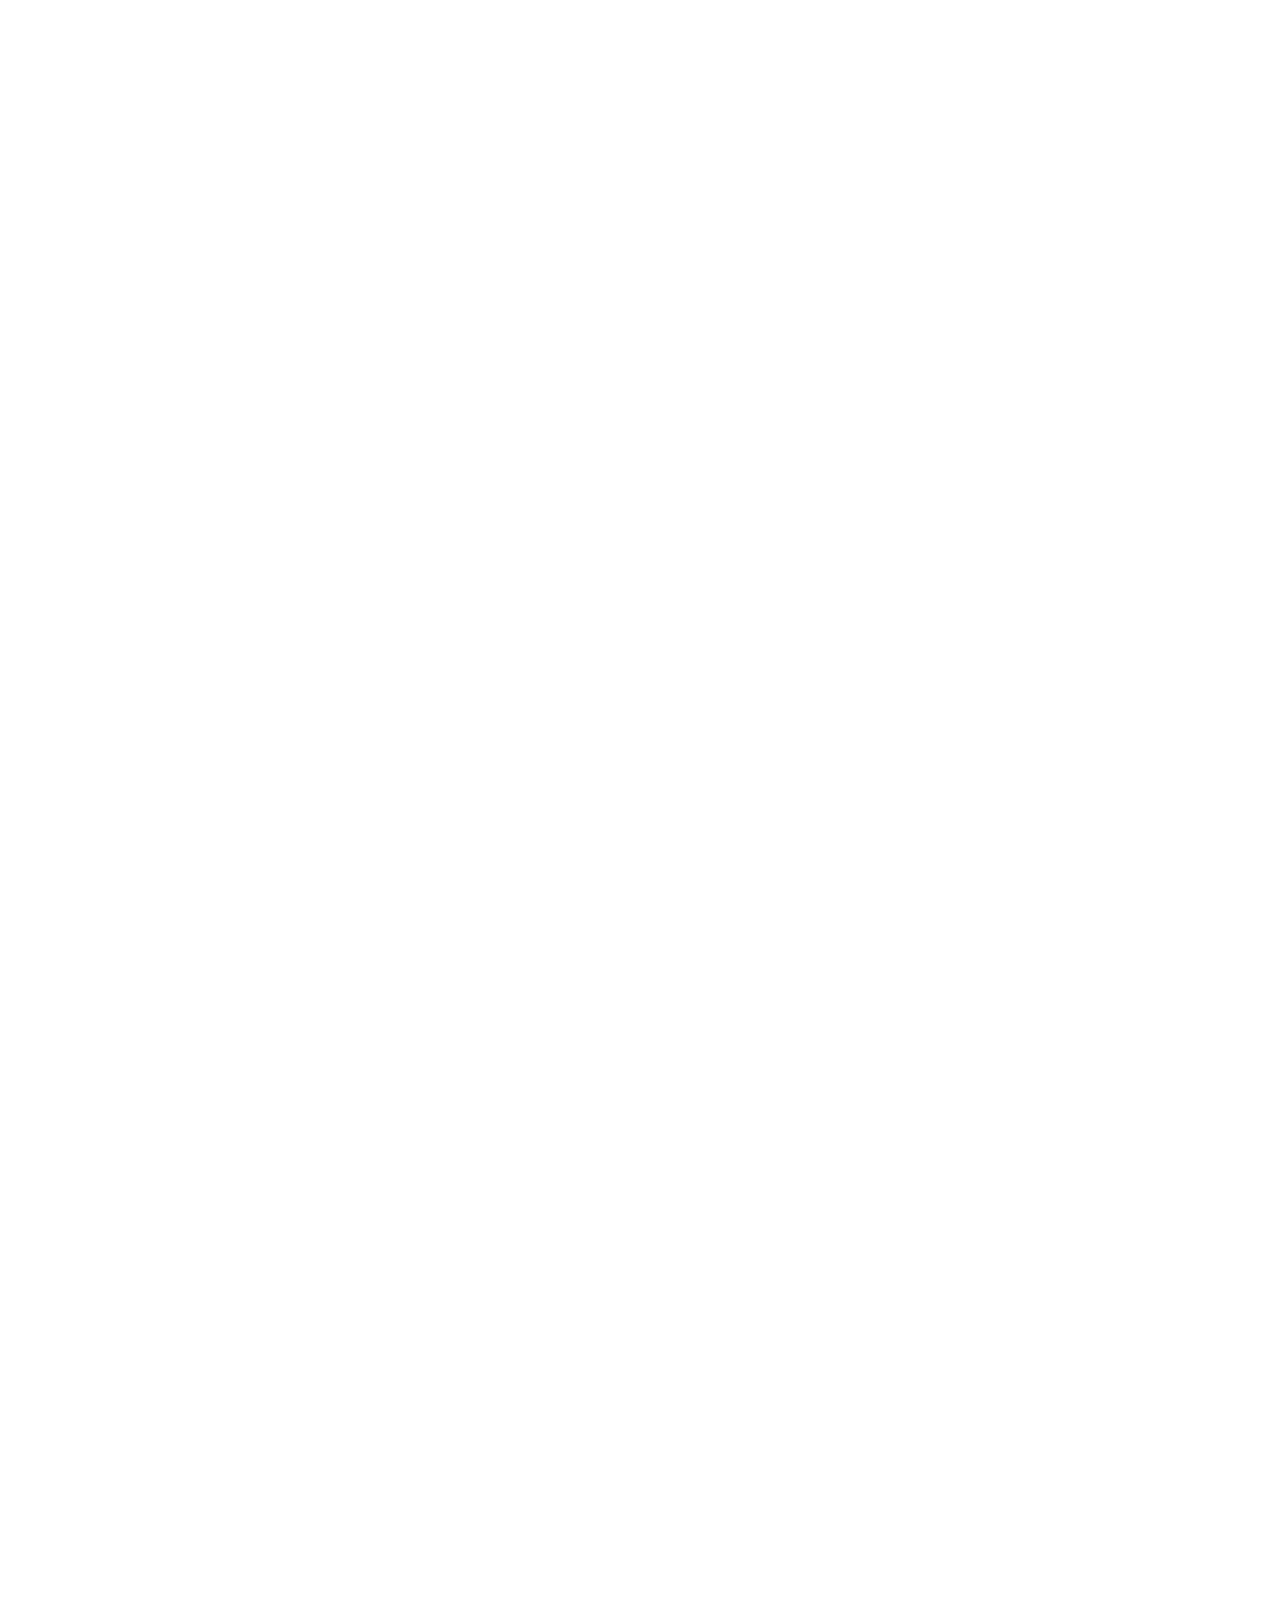
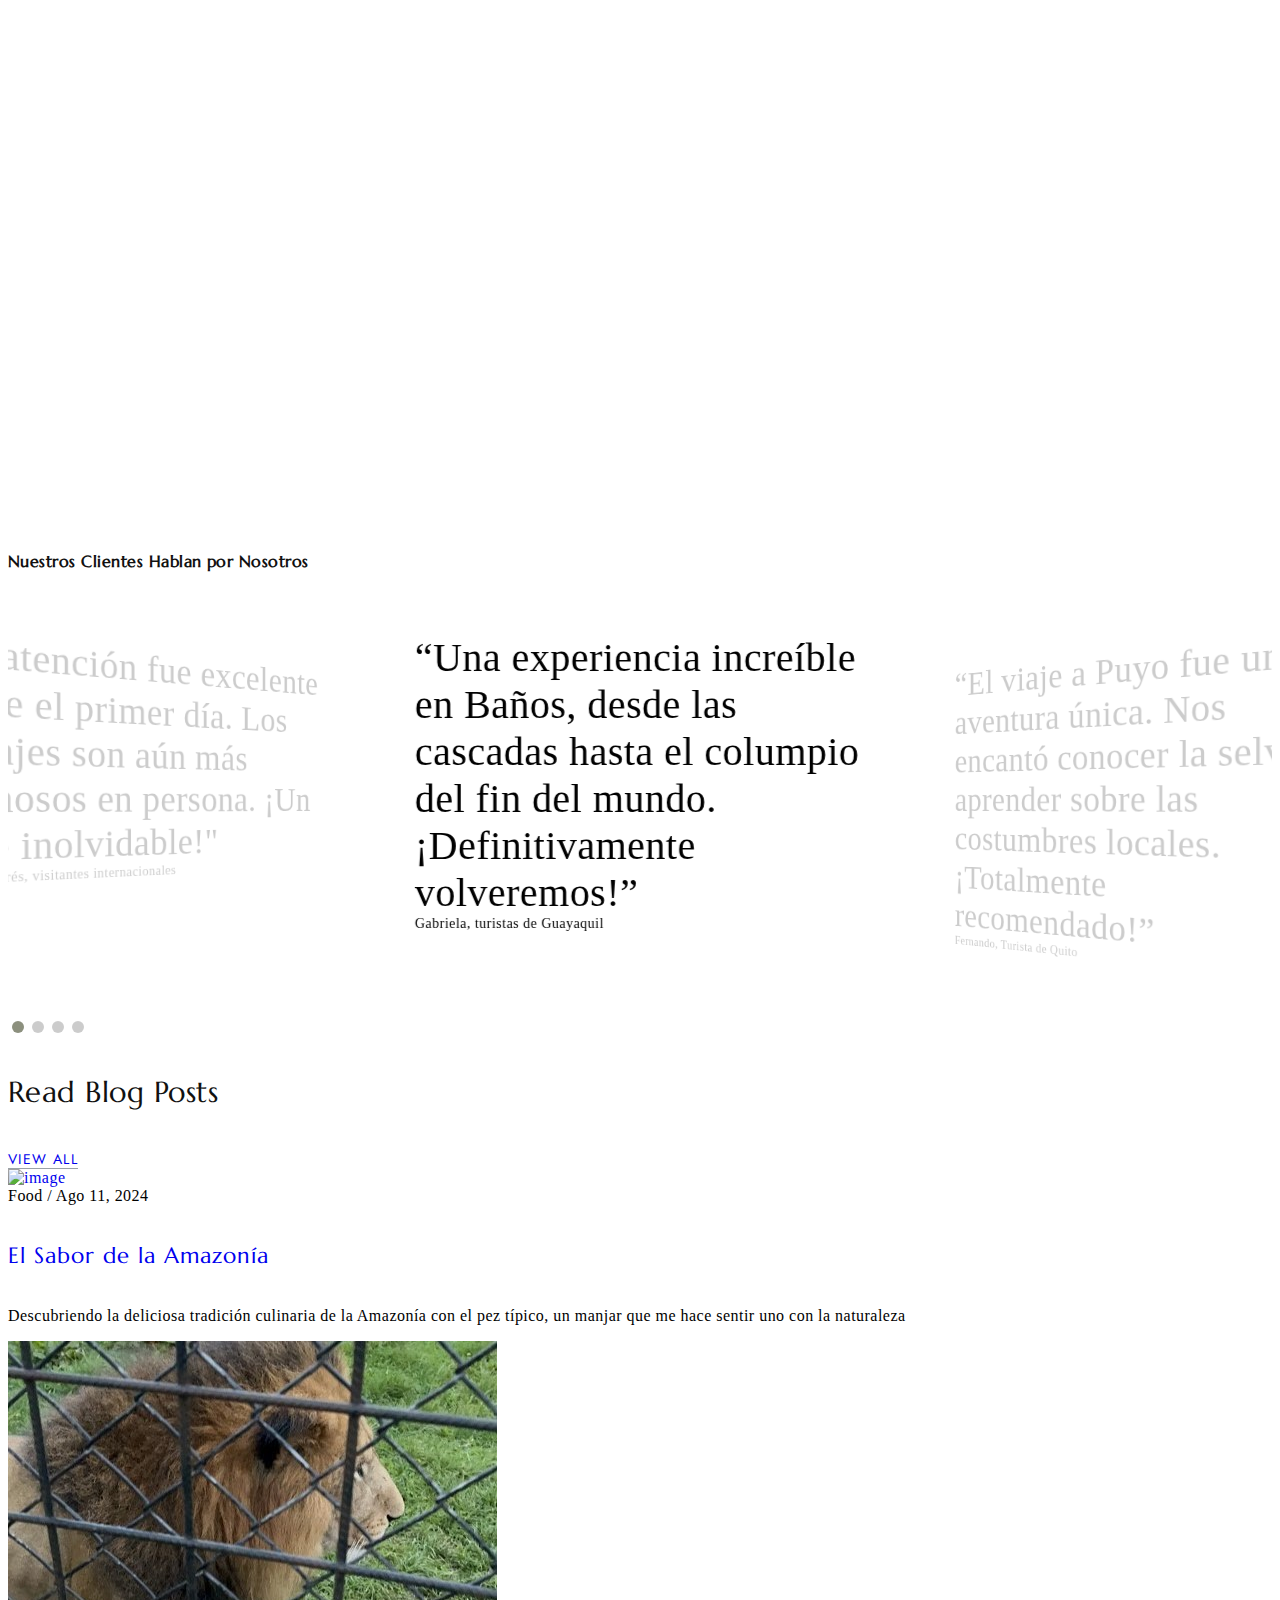
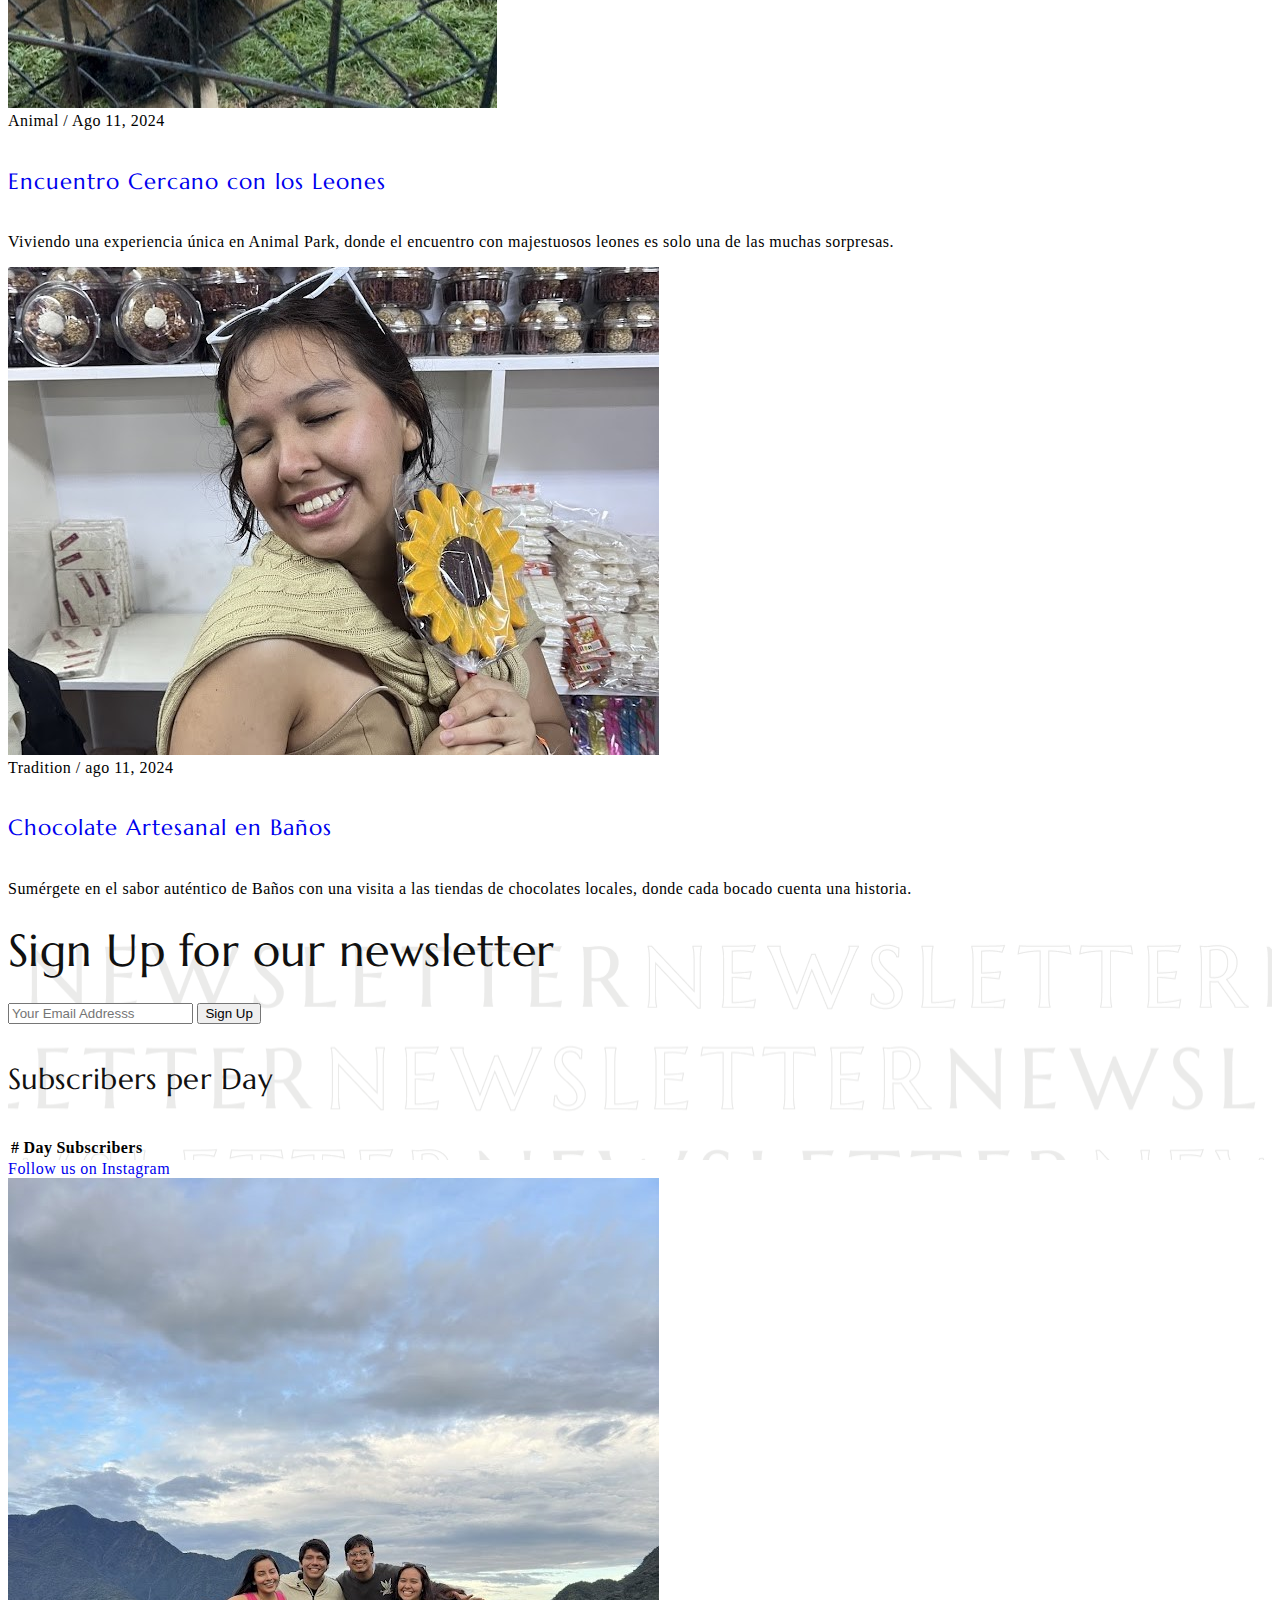
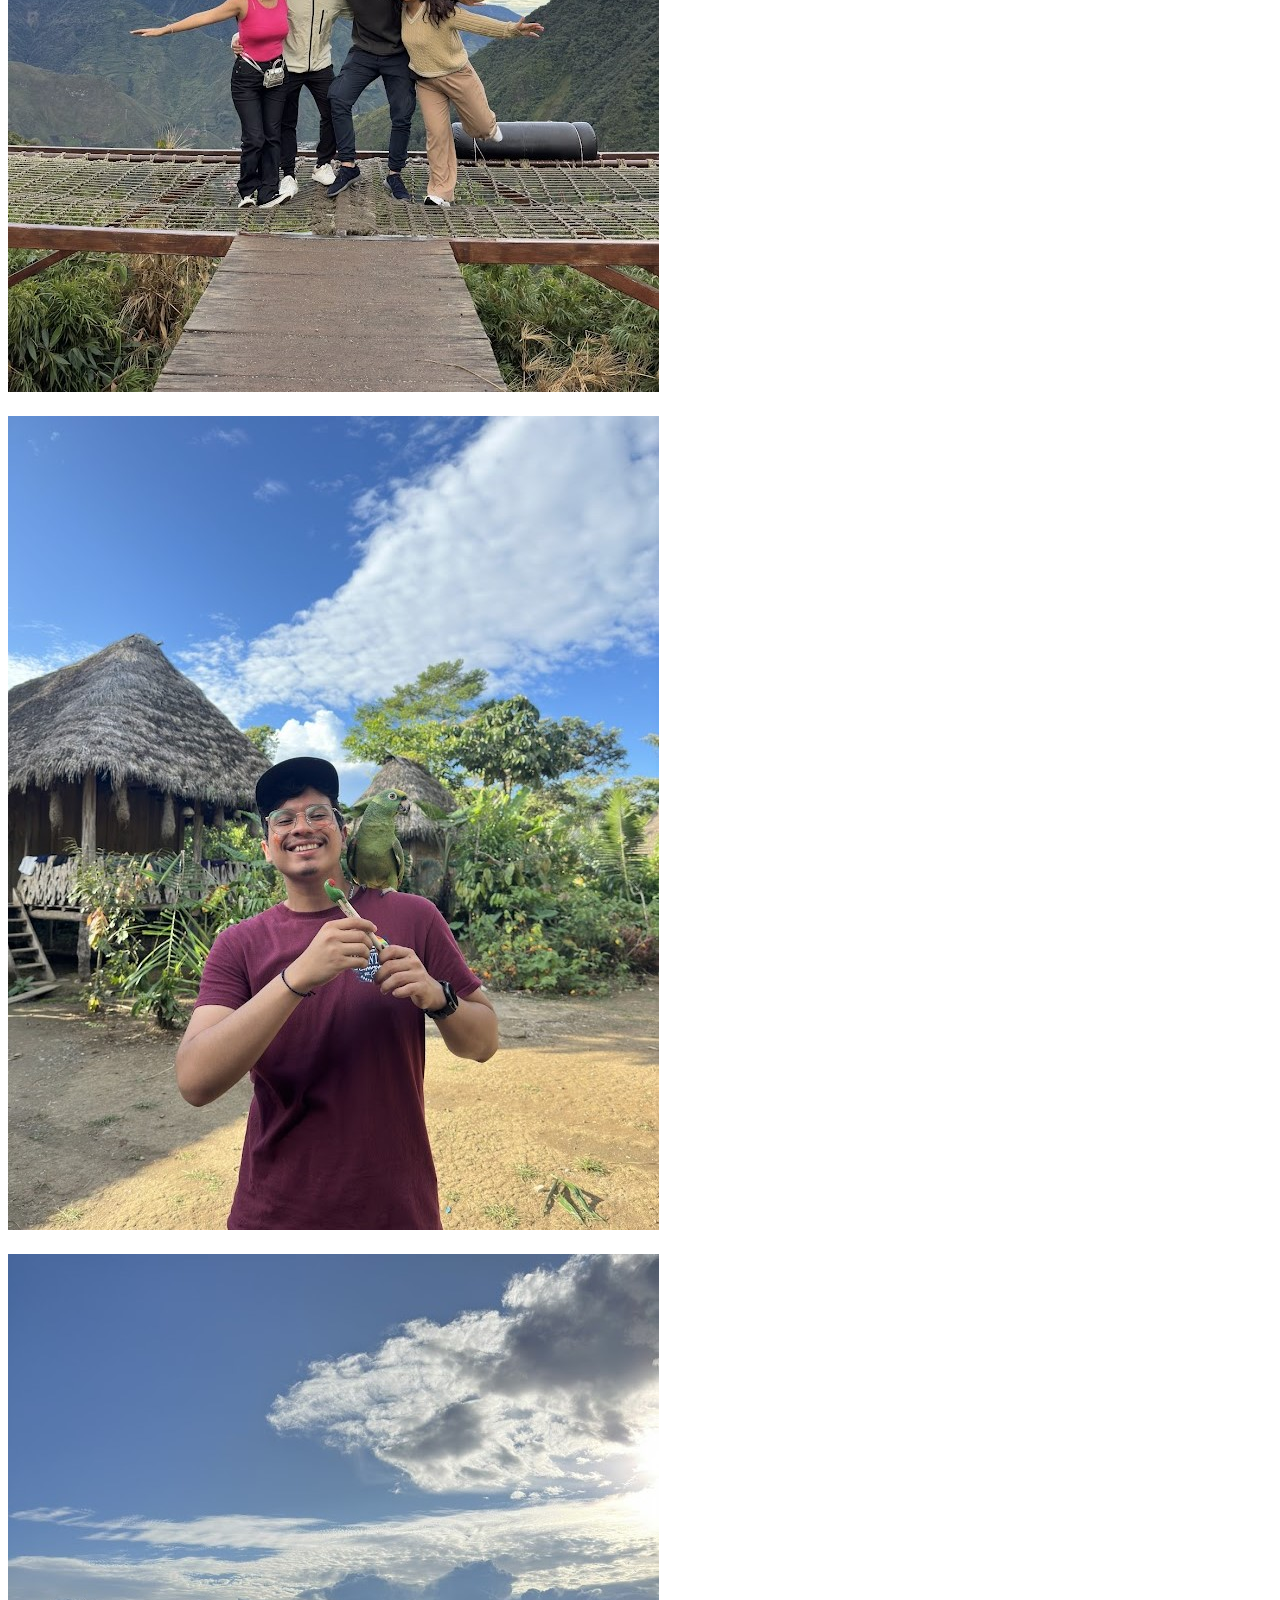
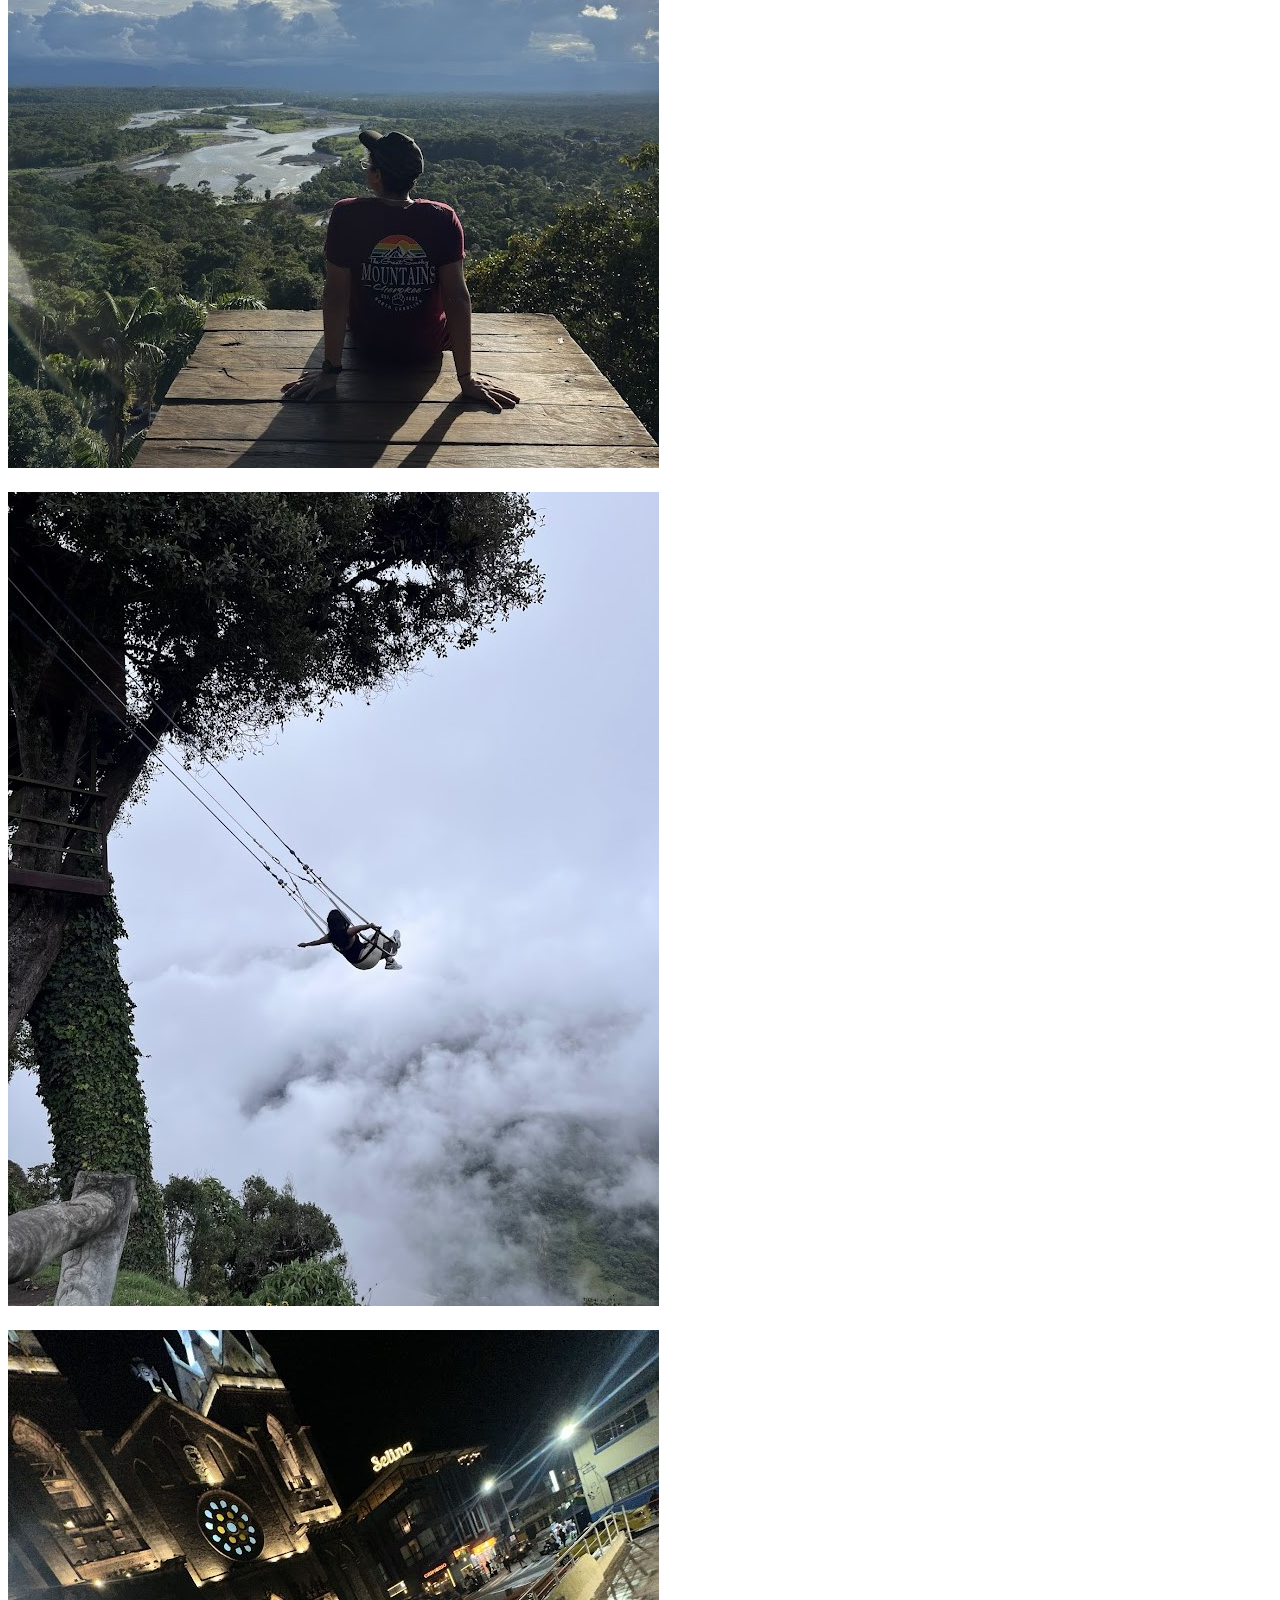
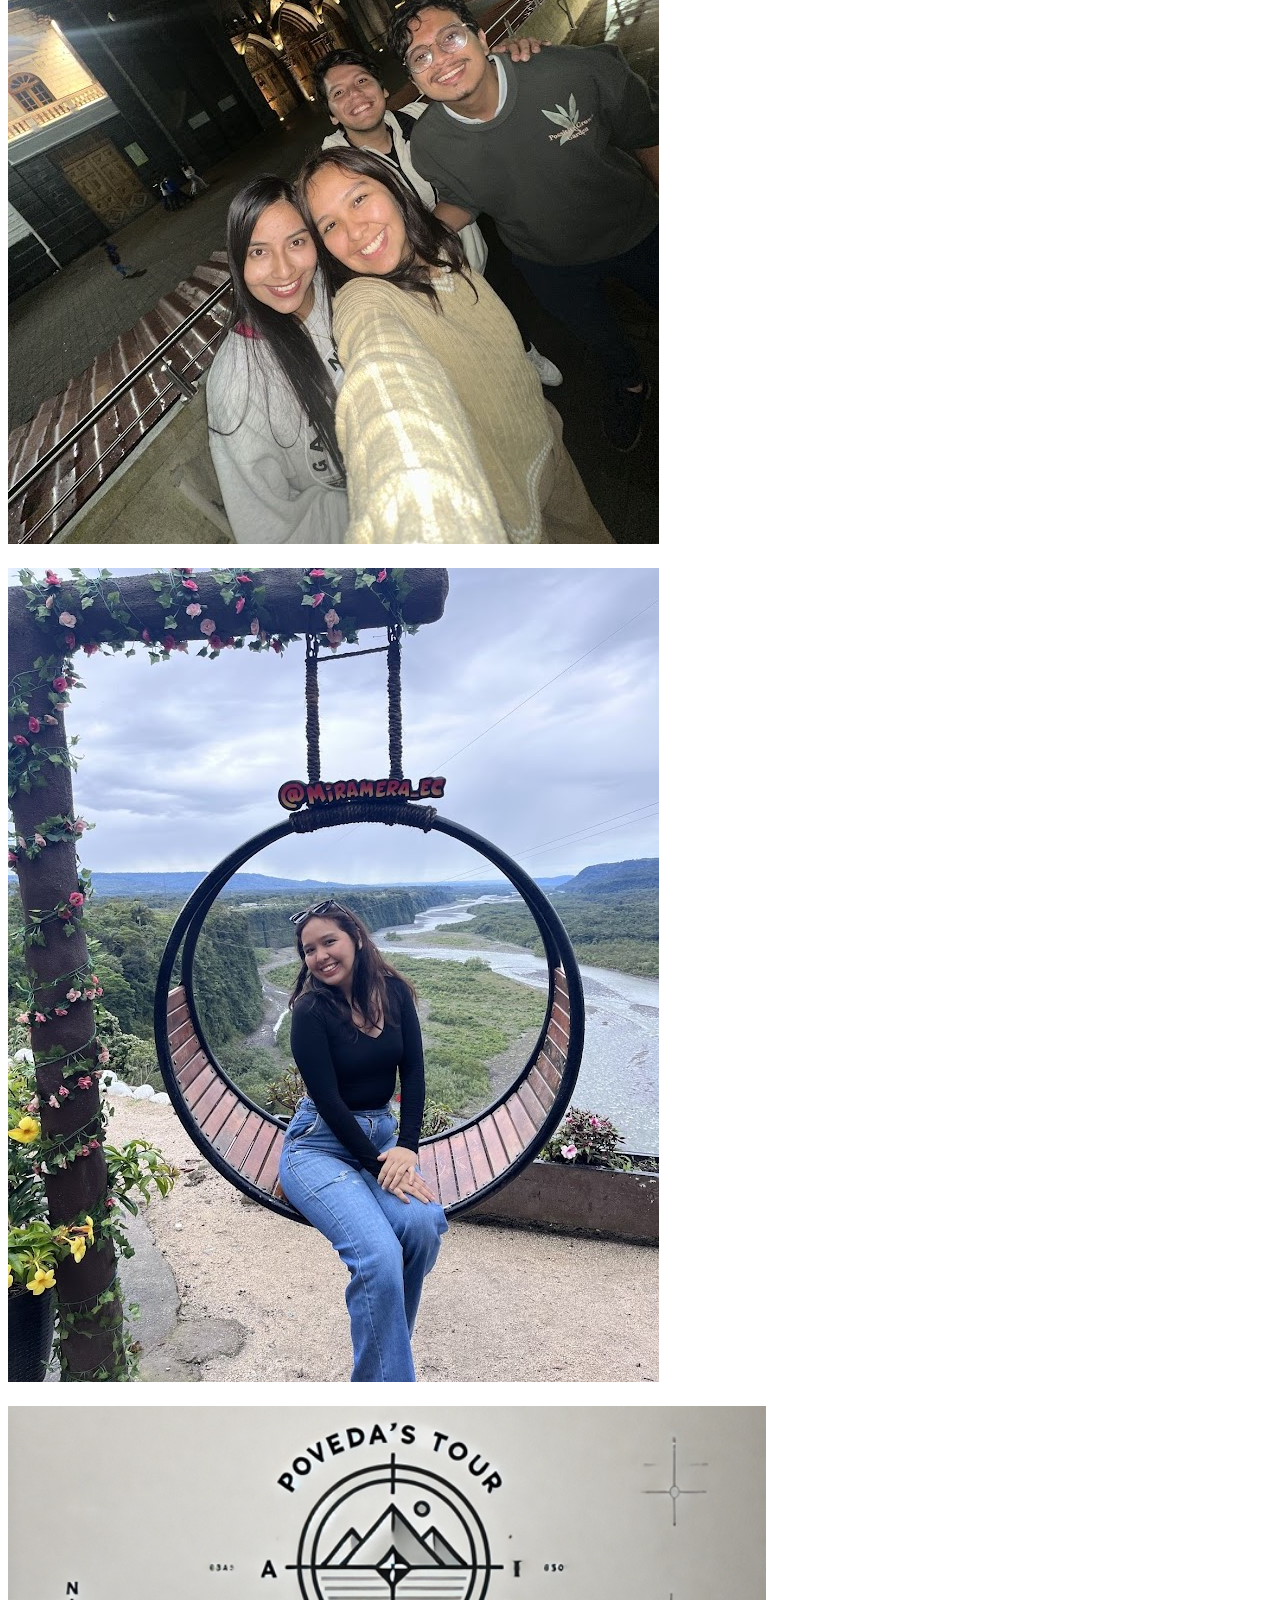
==== commit 654253fe: "Pagina base Lista" ====
--- a/index.html
+++ b/index.html
@@ -682,8 +682,8 @@
             </div>
             <div class="post-content d-flex flex-wrap gap-2 my-3">
               <div class="post-meta text-uppercase fs-6 text-secondary">
-                <span class="post-category">Fashion /</span>
-                <span class="meta-day"> jul 11, 2022</span>
+                <span class="post-category">Tradition /</span>
+                <span class="meta-day"> ago 11, 2024</span>
               </div>
               <h5 class="post-title text-uppercase">
                 <a href="index.html">Chocolate Artesanal en Baños</a>
@@ -691,20 +691,6 @@
               <p>Sumérgete en el sabor auténtico de Baños con una visita a las tiendas de chocolates locales, donde cada bocado cuenta una historia.</p>
             </div>
           </article>
-        </div>
-      </div>
-    </div>
-  </section>
-
-  <section id = "Logo" class="logo-bar py-5 my-5">
-    <div class="container">
-      <div class="row">
-        <div class="logo-content d-flex flex-wrap justify-content-between">
-          <img src="images/logo1.png" alt="logo" class="logo-image img-fluid">
-          <img src="images/logo2.png" alt="logo" class="logo-image img-fluid">
-          <img src="images/logo3.png" alt="logo" class="logo-image img-fluid">
-          <img src="images/logo4.png" alt="logo" class="logo-image img-fluid">
-          <img src="images/logo5.png" alt="logo" class="logo-image img-fluid">
         </div>
       </div>
     </div>
@@ -724,7 +710,7 @@
         </div>
 
         <!-- Suscribers - START -->
-       <div class="col-md-4 py-5 my-5">
+      <div class="col-md-4 py-5 my-5">
         <h4 class="element-title text-capitalize my-3">Subscribers per Day</h4>
         <table class="table table-hover table-light table-borderless">
           <thead>
@@ -735,7 +721,6 @@
             </tr>
           </thead>
           <tbody id="subscribers">
-       
           </tbody>
         </table>
       </div>
@@ -752,42 +737,42 @@
       <div class="col-6 col-sm-4 col-md-2">
         <div class="insta-item">
           <a href="https://www.instagram.com/templatesjungle/" target="_blank">
-            <img src="images/insta-item1.jpg" alt="instagram" class="insta-image img-fluid">
+            <img src="images-michael/Gallery/img5-1.jpg" alt="instagram" class="insta-image img-fluid">
           </a>
         </div>
       </div>
       <div class="col-6 col-sm-4 col-md-2">
         <div class="insta-item">
           <a href="https://www.instagram.com/templatesjungle/" target="_blank">
-            <img src="images/insta-item2.jpg" alt="instagram" class="insta-image img-fluid">
+            <img src="images-michael/Gallery/img5-2.jpg" alt="instagram" class="insta-image img-fluid">
           </a>
         </div>
       </div>
       <div class="col-6 col-sm-4 col-md-2">
         <div class="insta-item">
           <a href="https://www.instagram.com/templatesjungle/" target="_blank">
-            <img src="images/insta-item3.jpg" alt="instagram" class="insta-image img-fluid">
+            <img src="images-michael/Gallery/img5-3.jpg" alt="instagram" class="insta-image img-fluid">
           </a>
         </div>
       </div>
       <div class="col-6 col-sm-4 col-md-2">
         <div class="insta-item">
           <a href="https://www.instagram.com/templatesjungle/" target="_blank">
-            <img src="images/insta-item4.jpg" alt="instagram" class="insta-image img-fluid">
+            <img src="images-michael/Gallery/img5-4.jpg" alt="instagram" class="insta-image img-fluid">
           </a>
         </div>
       </div>
       <div class="col-6 col-sm-4 col-md-2">
         <div class="insta-item">
           <a href="https://www.instagram.com/templatesjungle/" target="_blank">
-            <img src="images/insta-item5.jpg" alt="instagram" class="insta-image img-fluid">
+            <img src="images-michael/Gallery/img5-5.jpg" alt="instagram" class="insta-image img-fluid">
           </a>
         </div>
       </div>
       <div class="col-6 col-sm-4 col-md-2">
         <div class="insta-item">
           <a href="https://www.instagram.com/templatesjungle/" target="_blank">
-            <img src="images/insta-item6.jpg" alt="instagram" class="insta-image img-fluid">
+            <img src="images-michael/Gallery/img5-6.jpg" alt="instagram" class="insta-image img-fluid">
           </a>
         </div>
       </div>
@@ -797,15 +782,14 @@
   <footer id="footer" class="mt-5">
     <div class="container">
       <div class="row d-flex flex-wrap justify-content-between py-5">
-        <div class="col-md-3 col-sm-6">
+        <div class="col-md-6 col-sm-12">
           <div class="footer-menu footer-menu-001">
             <div class="footer-intro mb-4">
               <a href="index.html">
-                <img src="images/main-logo.png" alt="logo">
+                <img src="images-michael/Logo/Logo-Version3.png" class="logo-final" alt="logo">
               </a>
             </div>
-            <p>Gravida massa volutpat aenean odio. Amet, turpis erat nullam fringilla elementum diam in. Nisi, purus
-              vitae, ultrices nunc. Sit ac sit suscipit hendrerit.</p>
+            <p>En Poveda´s Tour, te ofrecemos paquetes turísticos personalizados para explorar lo mejor de Ecuador. Desde la aventura en Baños hasta la serenidad de la Amazonía en Puyo, garantizamos experiencias únicas con comodidad y seguridad</p>
             <div class="social-links">
               <ul class="list-unstyled d-flex flex-wrap gap-3">
                 <li>
@@ -847,59 +831,12 @@
             </div>
           </div>
         </div>
-        <div class="col-md-3 col-sm-6">
-          <div class="footer-menu footer-menu-002">
-            <h5 class="widget-title text-uppercase mb-4">Quick Links</h5>
-            <ul class="menu-list list-unstyled text-uppercase border-animation-left fs-6">
-              <li class="menu-item">
-                <a href="index.html" class="item-anchor">Home</a>
-              </li>
-              <li class="menu-item">
-                <a href="index.html" class="item-anchor">About</a>
-              </li>
-              <li class="menu-item">
-                <a href="blog.html" class="item-anchor">Services</a>
-              </li>
-              <li class="menu-item">
-                <a href="styles.html" class="item-anchor">Single item</a>
-              </li>
-              <li class="menu-item">
-                <a href="#" class="item-anchor">Contact</a>
-              </li>
-            </ul>
-          </div>
-        </div>
-        <div class="col-md-3 col-sm-6">
-          <div class="footer-menu footer-menu-003">
-            <h5 class="widget-title text-uppercase mb-4">Help & Info</h5>
-            <ul class="menu-list list-unstyled text-uppercase border-animation-left fs-6">
-              <li class="menu-item">
-                <a href="#" class="item-anchor">Track Your Order</a>
-              </li>
-              <li class="menu-item">
-                <a href="#" class="item-anchor">Returns + Exchanges</a>
-              </li>
-              <li class="menu-item">
-                <a href="#" class="item-anchor">Shipping + Delivery</a>
-              </li>
-              <li class="menu-item">
-                <a href="#" class="item-anchor">Contact Us</a>
-              </li>
-              <li class="menu-item">
-                <a href="#" class="item-anchor">Find us easy</a>
-              </li>
-              <li class="menu-item">
-                <a href="index.html" class="item-anchor">Faqs</a>
-              </li>
-            </ul>
-          </div>
-        </div>
-        <div class="col-md-3 col-sm-6">
+        <div class="col-md-6 col-sm-12">
           <div class="footer-menu footer-menu-004 border-animation-left">
-            <h5 class="widget-title text-uppercase mb-4">Contact Us</h5>
-            <p>Do you have any questions or suggestions? <a href="mailto:contact@yourcompany.com"
-                class="item-anchor">contact@yourcompany.com</a></p>
-            <p>Do you need support? Give us a call. <a href="tel:+43 720 11 52 78" class="item-anchor">+43 720 11 52
+            <h5 class="widget-title text-uppercase mb-4">Contactanos!</h5>
+            <p>Alguna Pregunta? Escribenos a <a href="mailto:mcpoveda@espol.edu.ec"
+                class="item-anchor">mcpoveda@espol.edu.ec</a></p>
+            <p>Necesitas apoyo? LLamanos! <a class="item-anchor">+43 720 11 52
                 78</a>
             </p>
           </div>
@@ -923,9 +860,7 @@
             </div>
           </div>
           <div class="col-md-6 text-end">
-            <p>© Copyright 2022 Kaira. All rights reserved. Design by <a href="https://templatesjungle.com"
-                target="_blank">TemplatesJungle</a> Distribution By <a href="https://themewagon.com"
-              target="blank">ThemeWagon</a></p>
+            <p>© Copyright 2024 PovedaTours. All rights reserved
           </div>
         </div>
       </div>
--- a/styleMine.css
+++ b/styleMine.css
@@ -36,22 +36,6 @@
 
 }
 
-.card-custom {
-    border: none;
-    border-radius: 0;
-    overflow: hidden;
-  }
-  .card-img {
-    height: 250px; /* Altura fija para todas las imágenes */
-    object-fit: cover; /* Hace que las imágenes se recorten para llenar el espacio sin distorsionarse */
-    width: 100%; /* Asegura que ocupen todo el ancho del contenedor */
-  }
-  
-  .card-footer-custom {
-    color: white;
-    padding: 15px;
-    text-align: center;
-  }
-  .footer-blue { background-color: #003F87; } /* Azul oscuro */
-  .footer-teal { background-color: #007BFF; } /* Azul más claro */
-  .footer-red { background-color: #D32F2F; } /* Rojo */+.logo-final{
+    width: 60%;
+}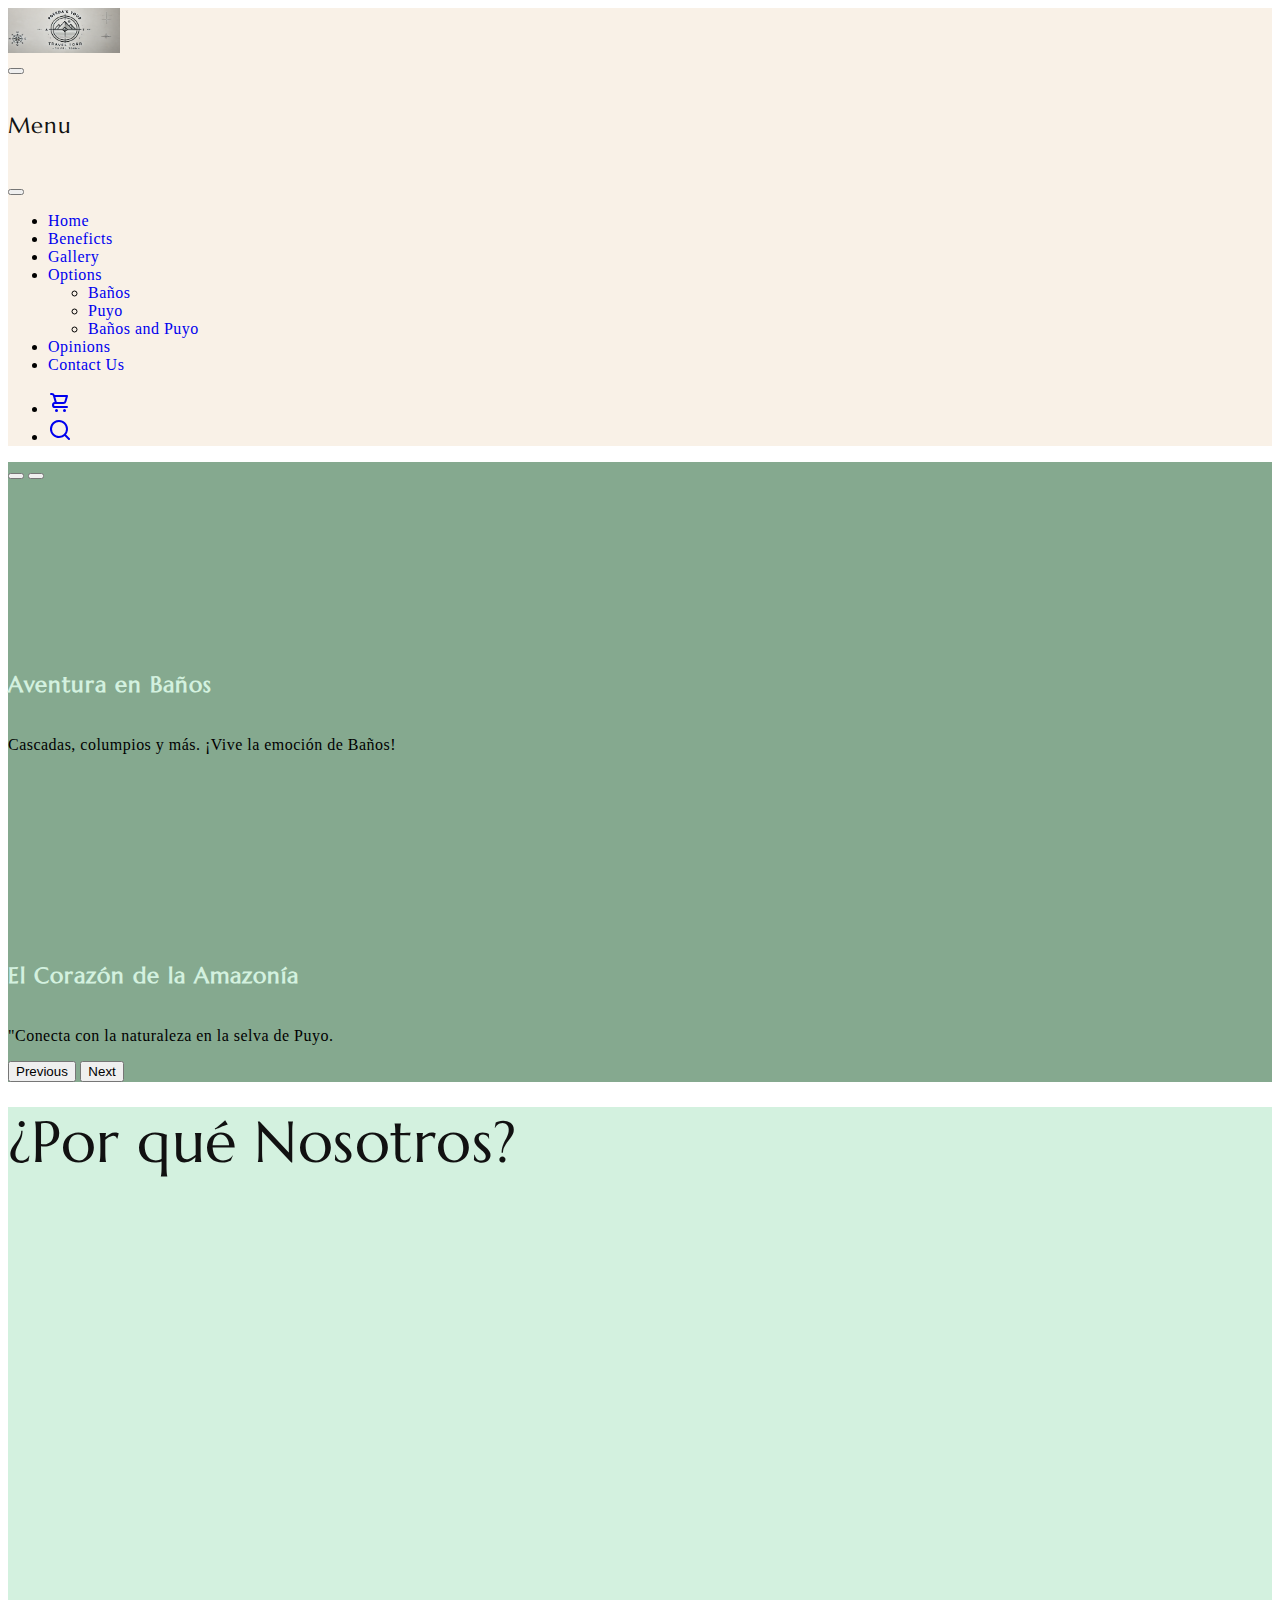
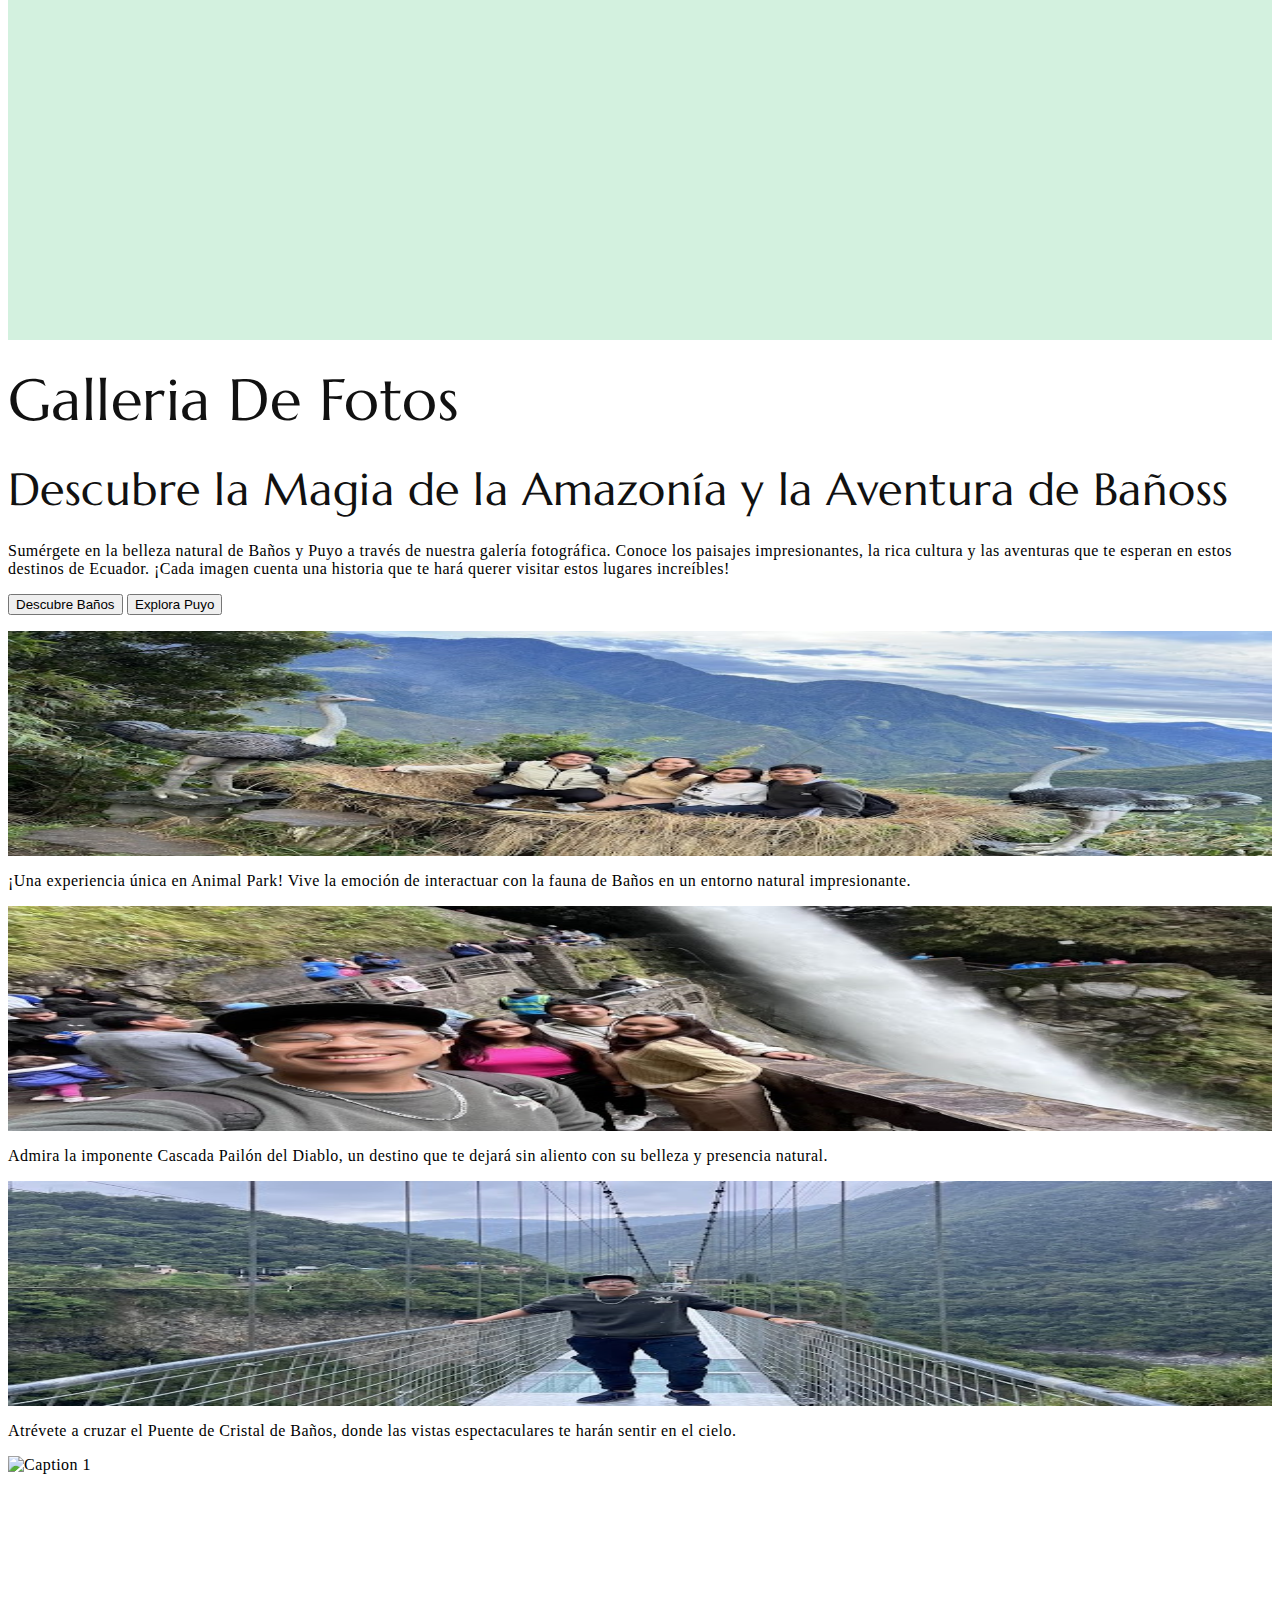
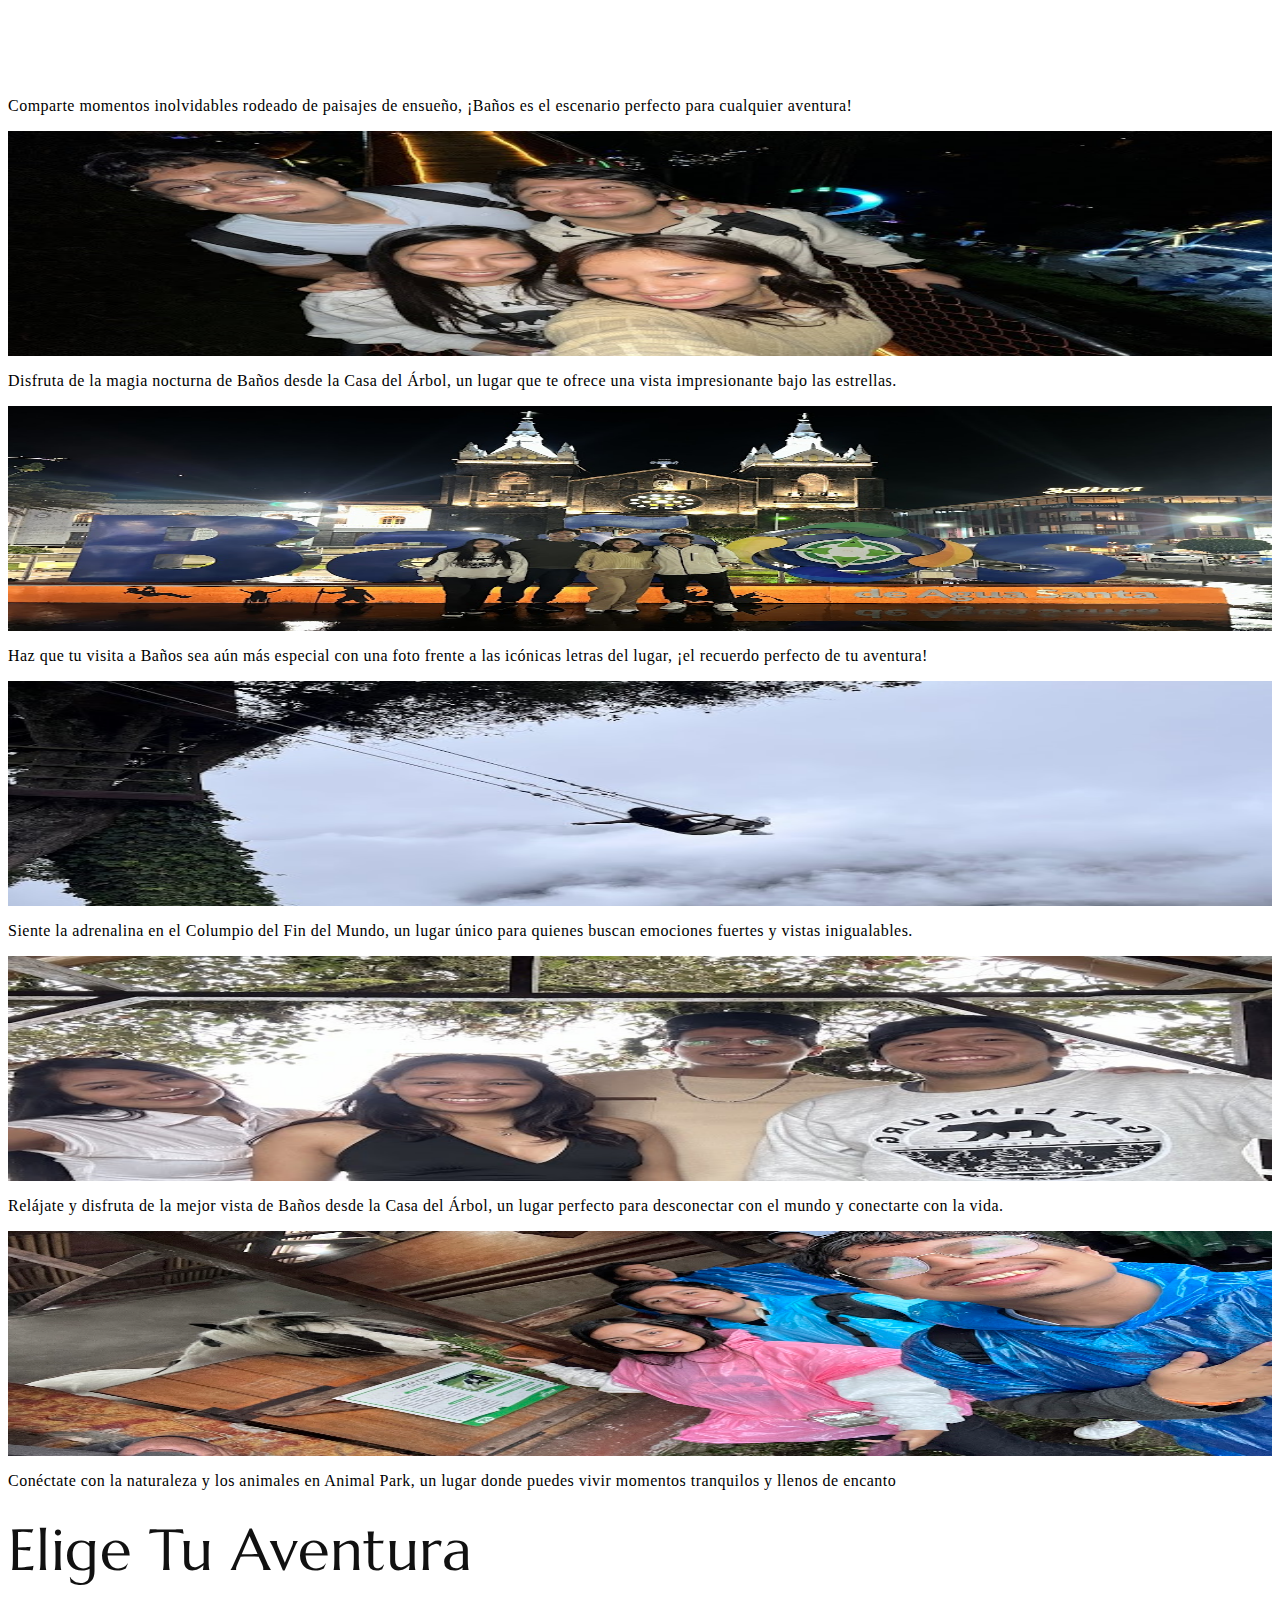
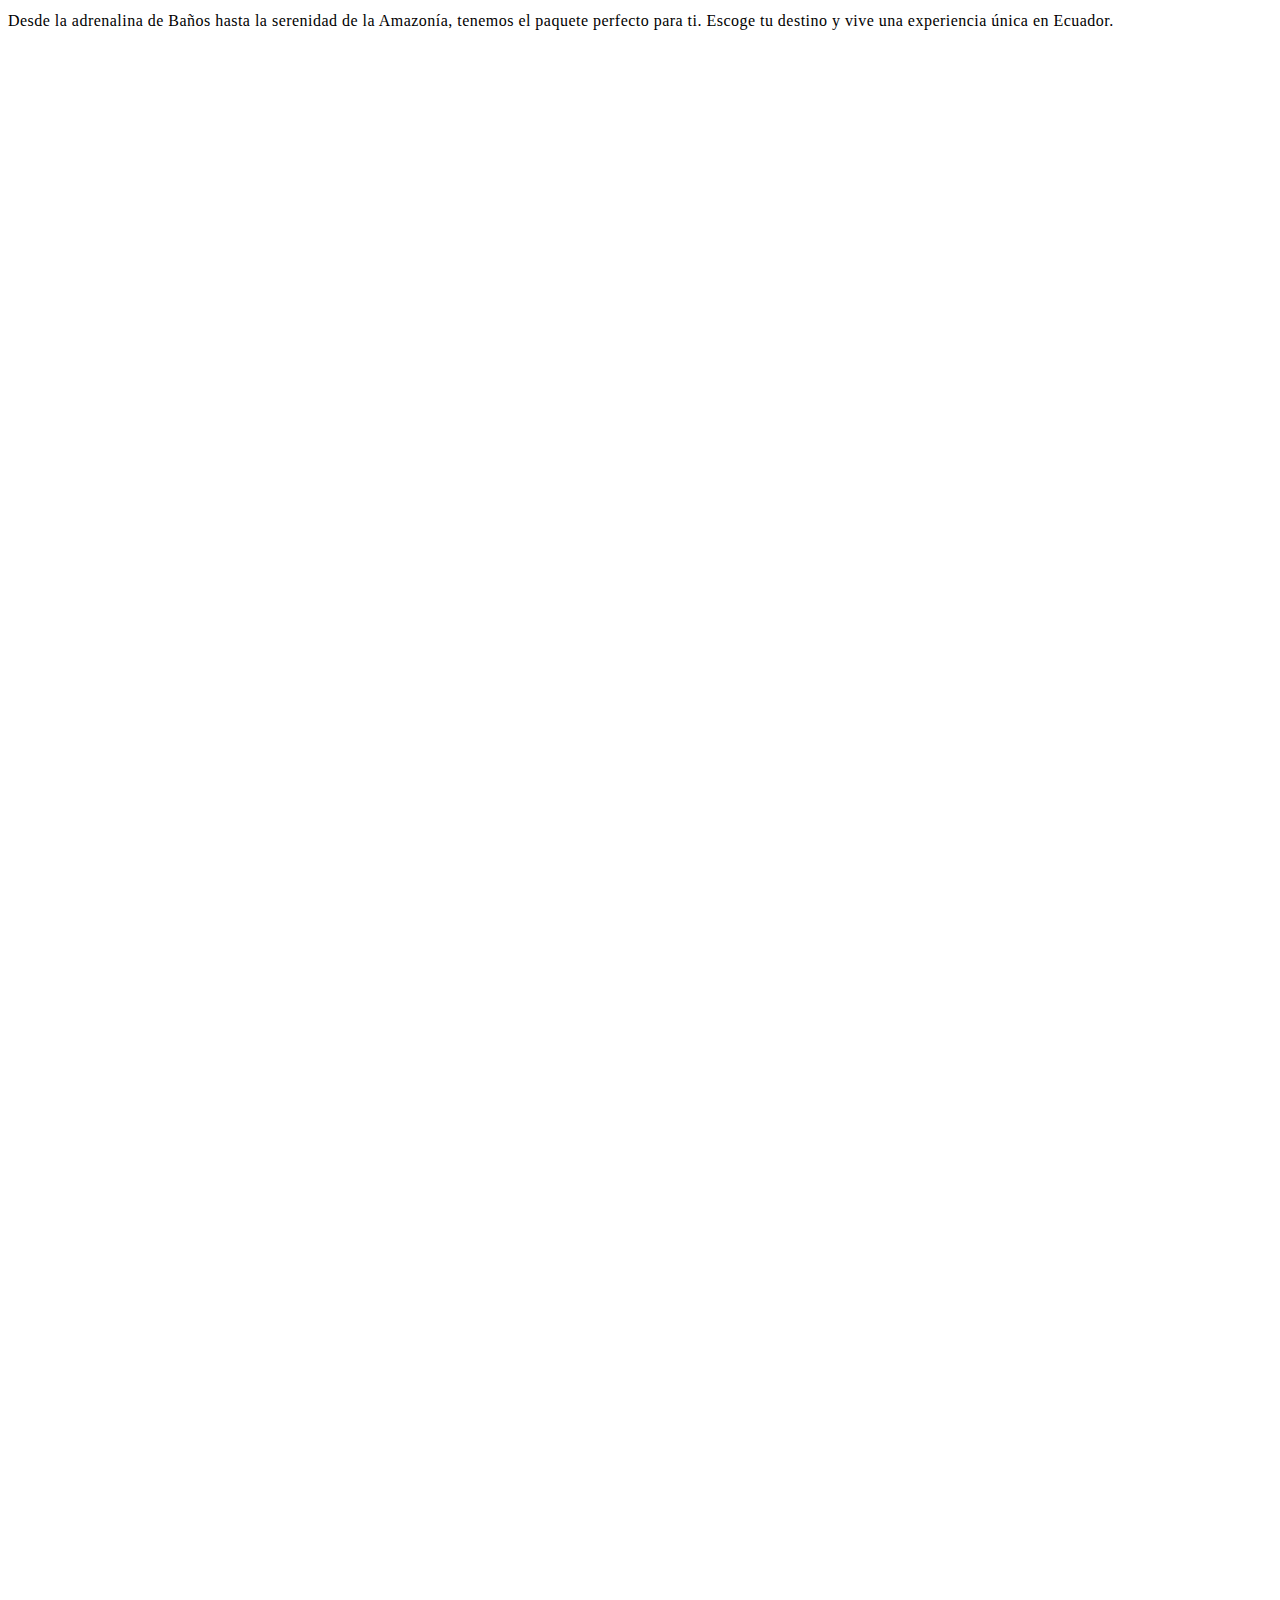
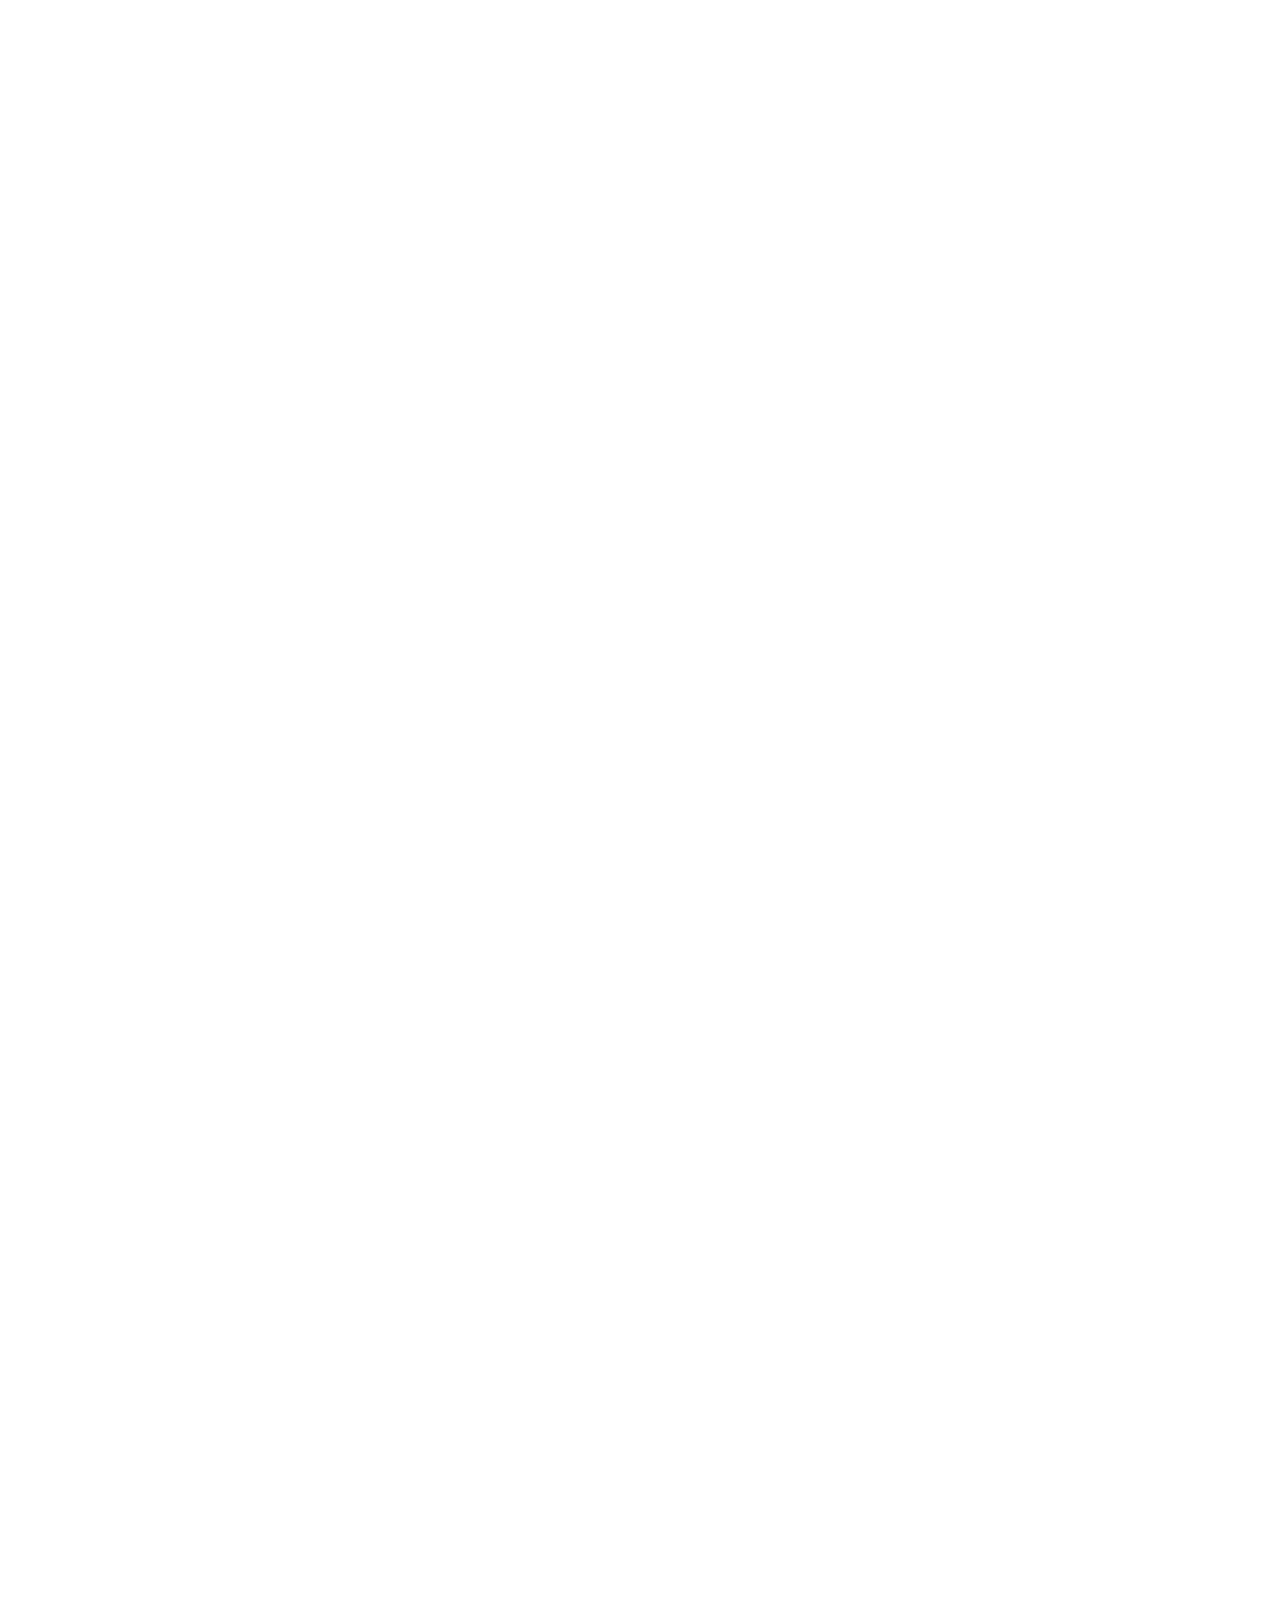
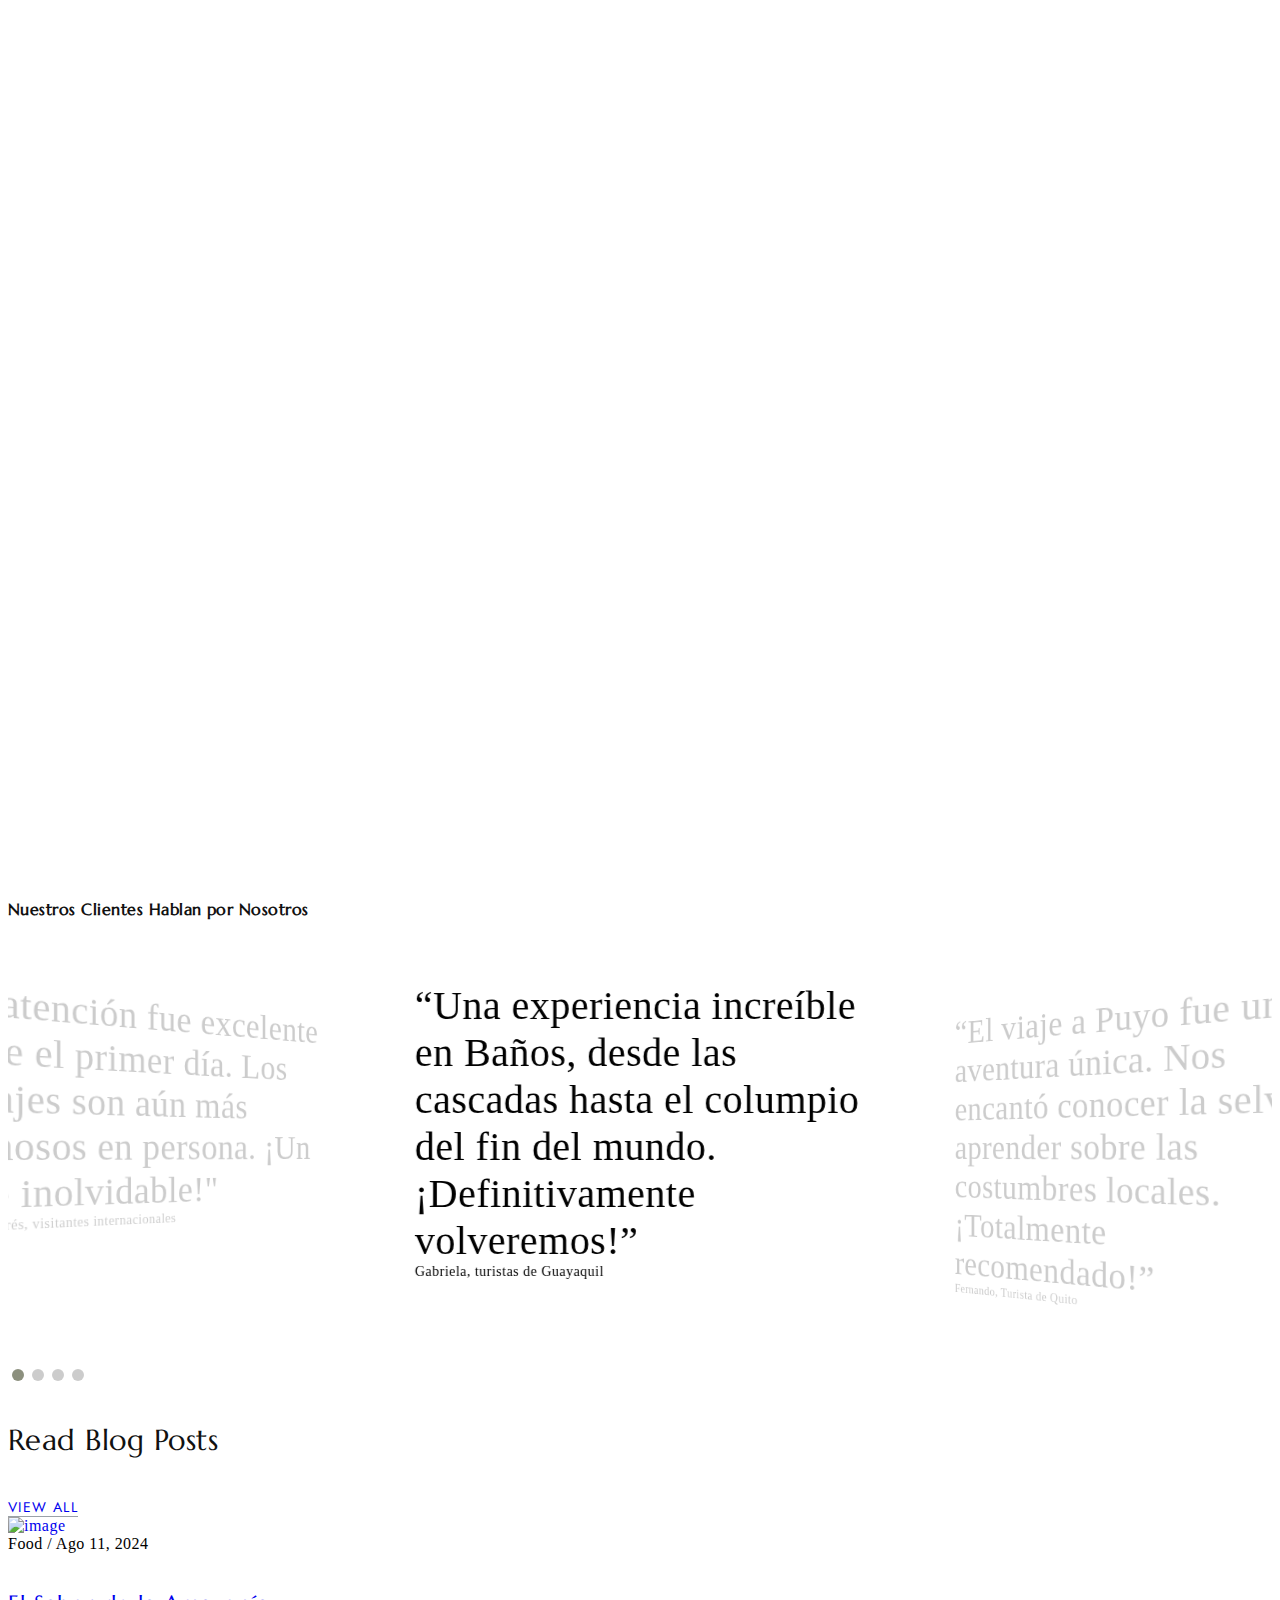
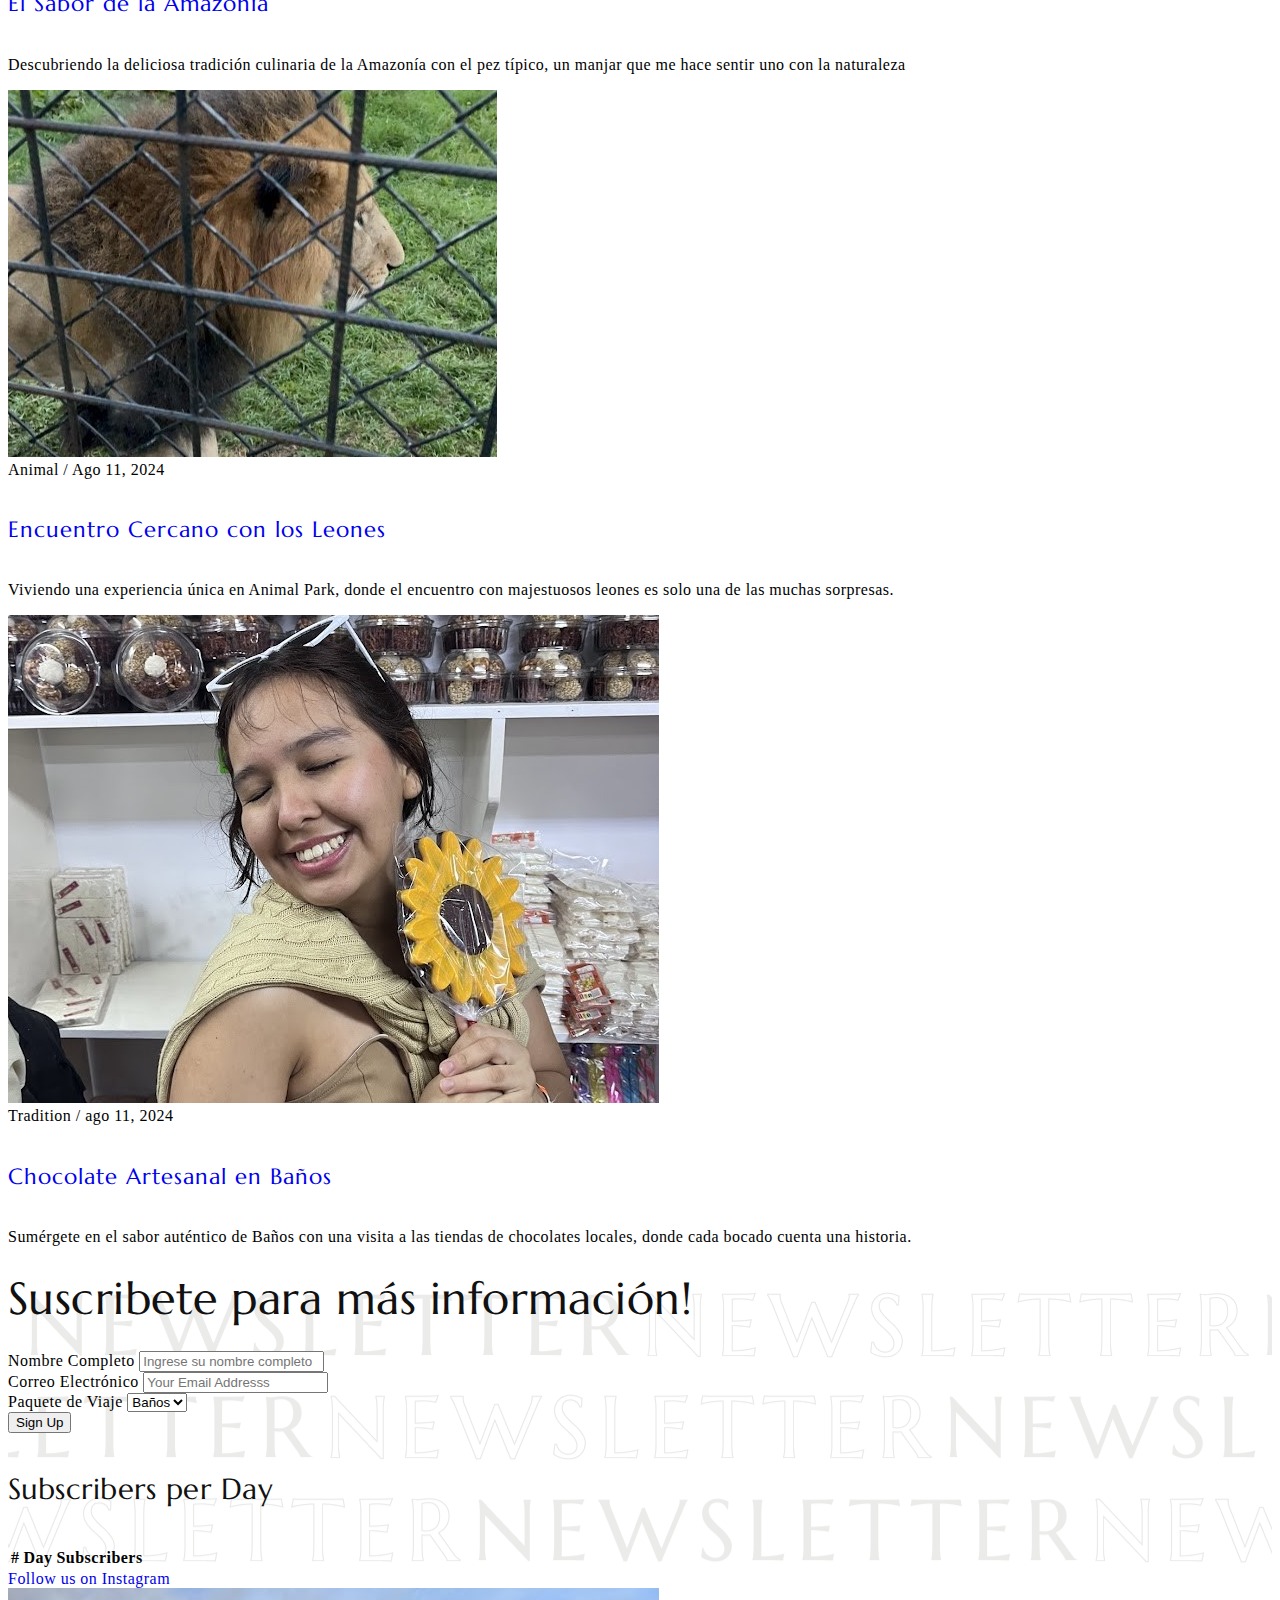
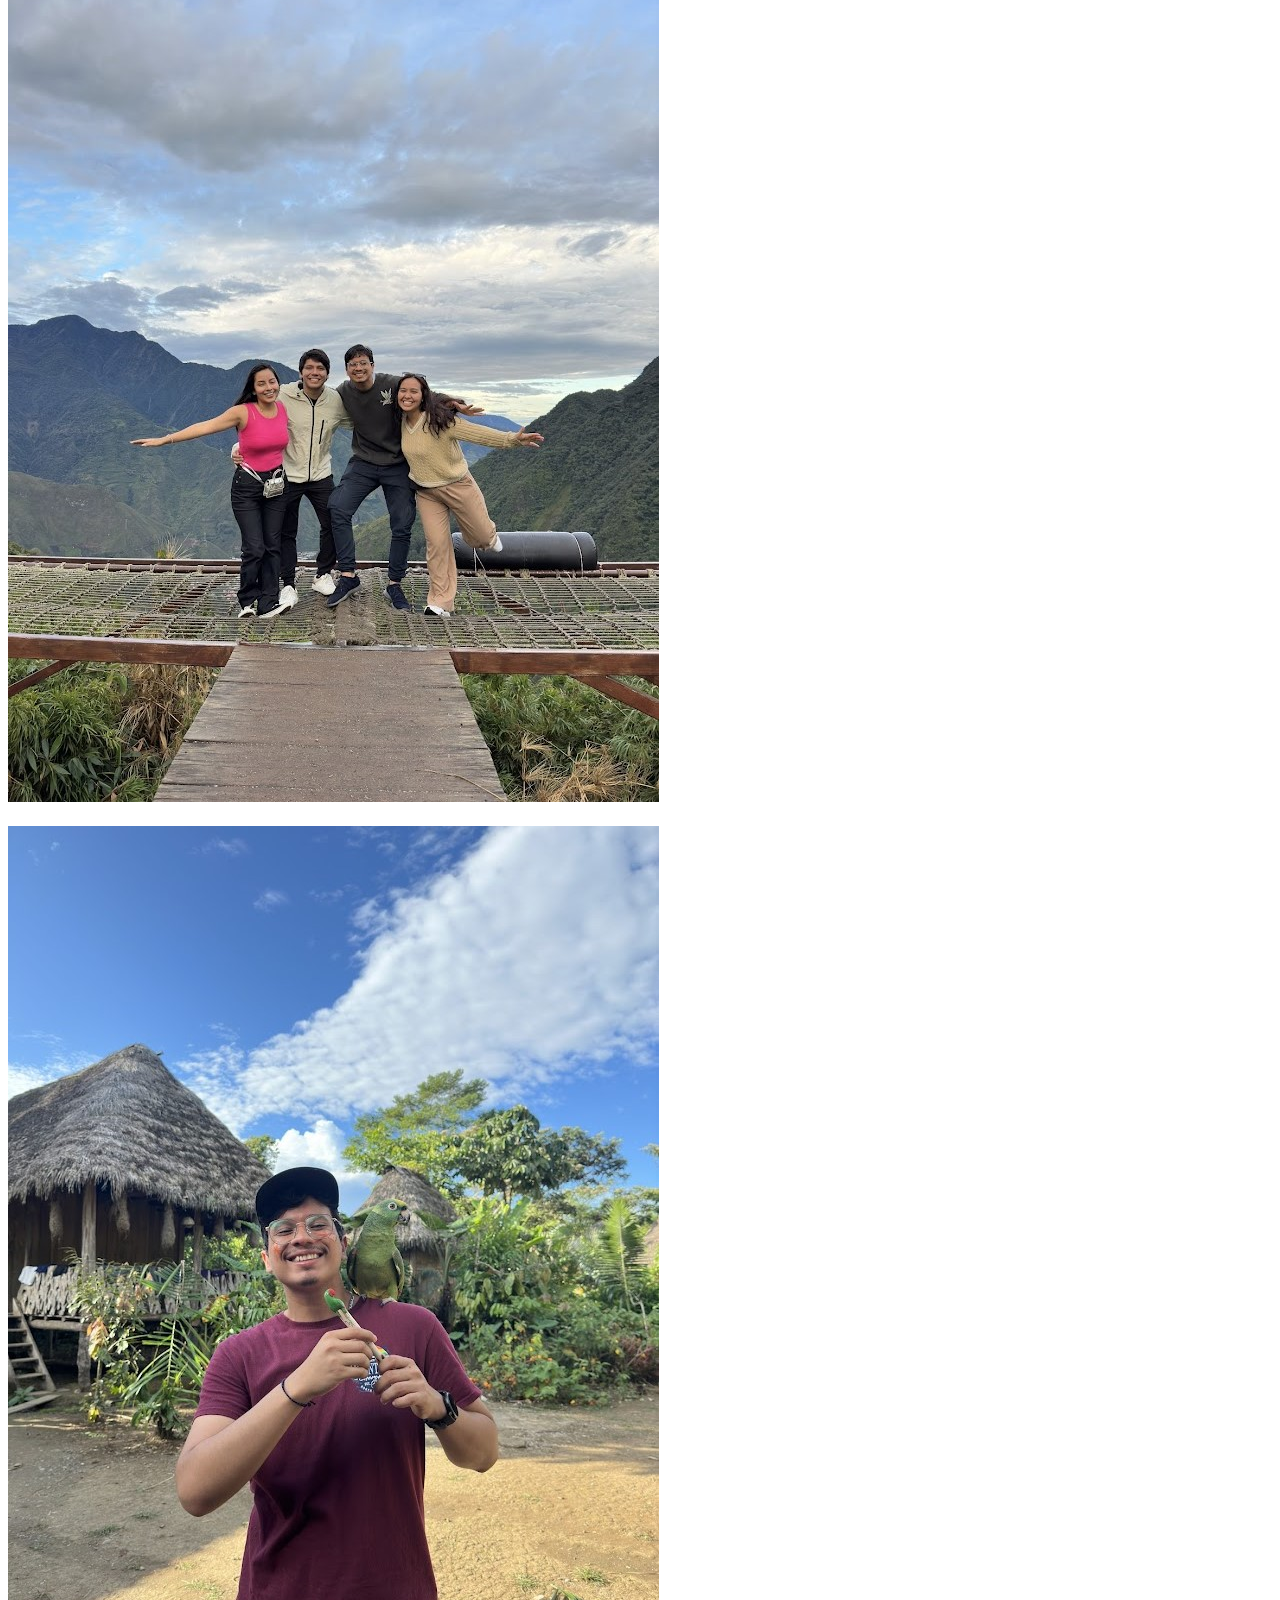
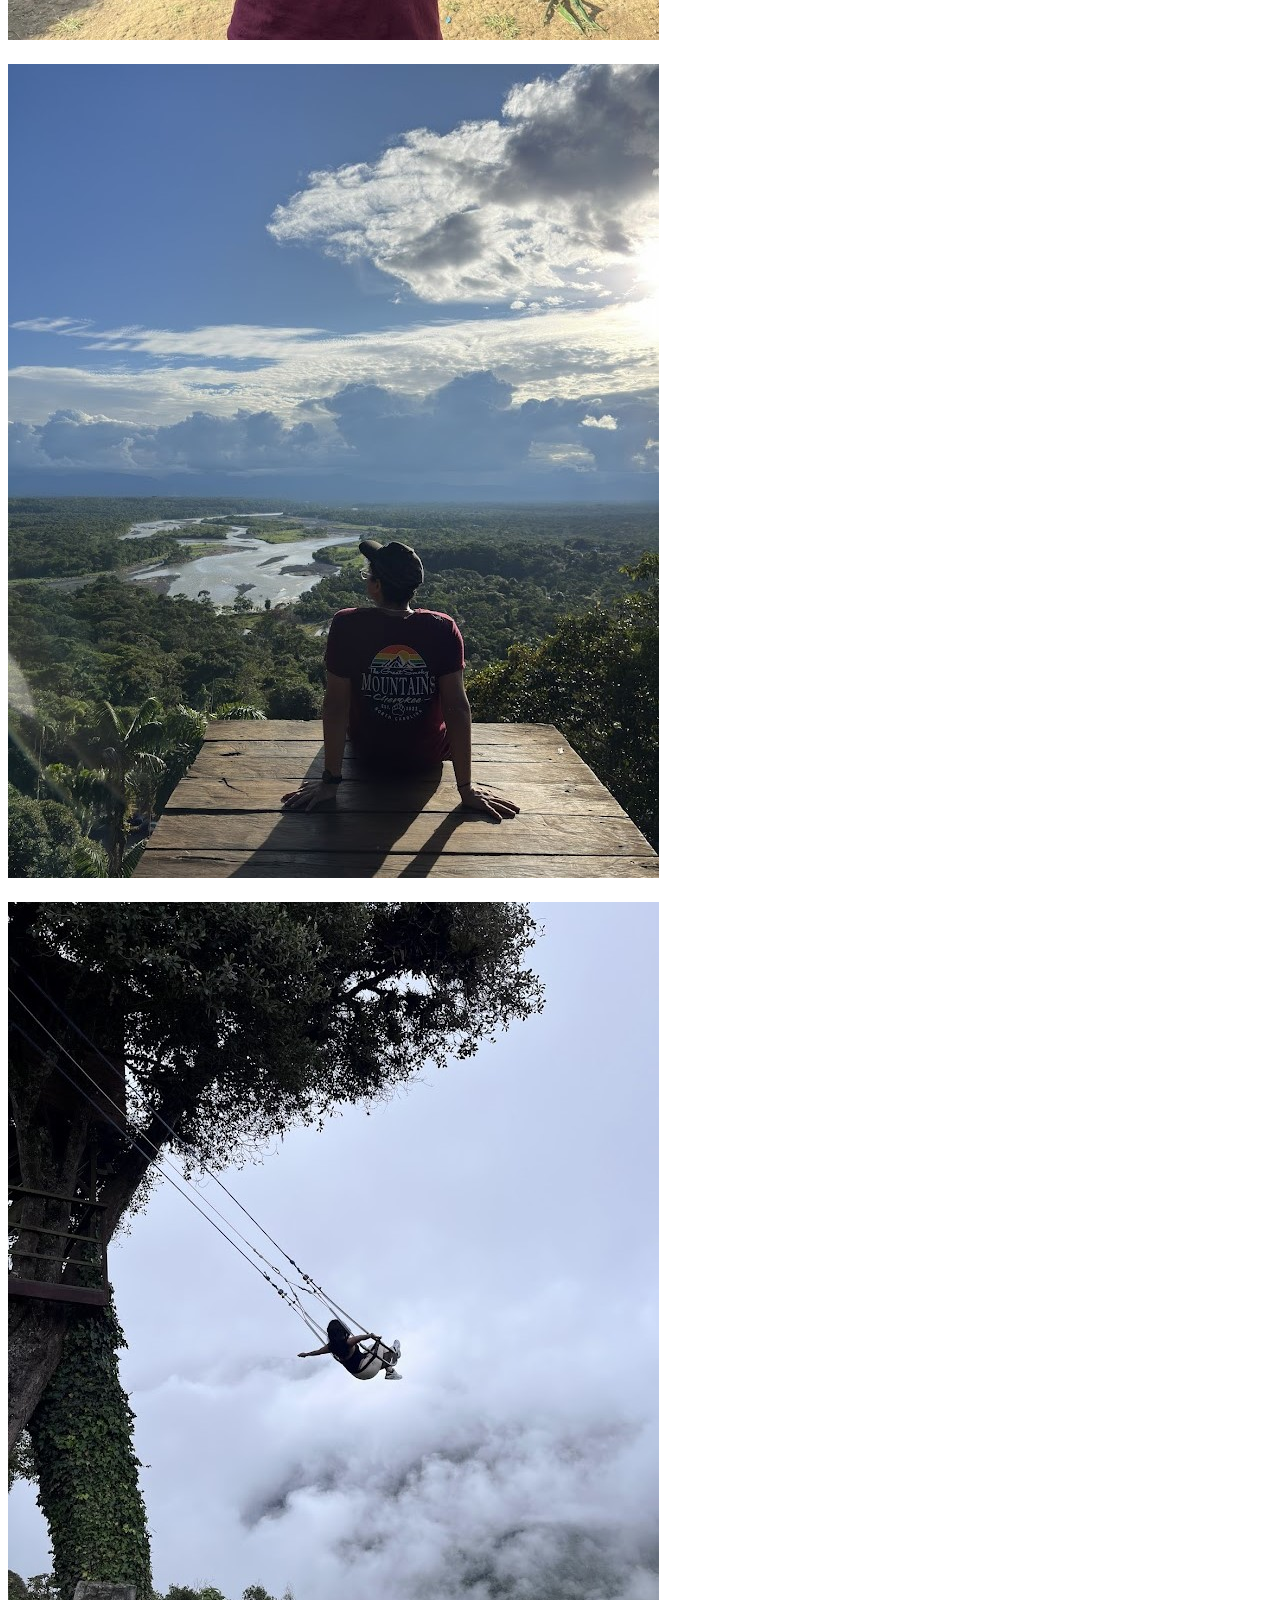
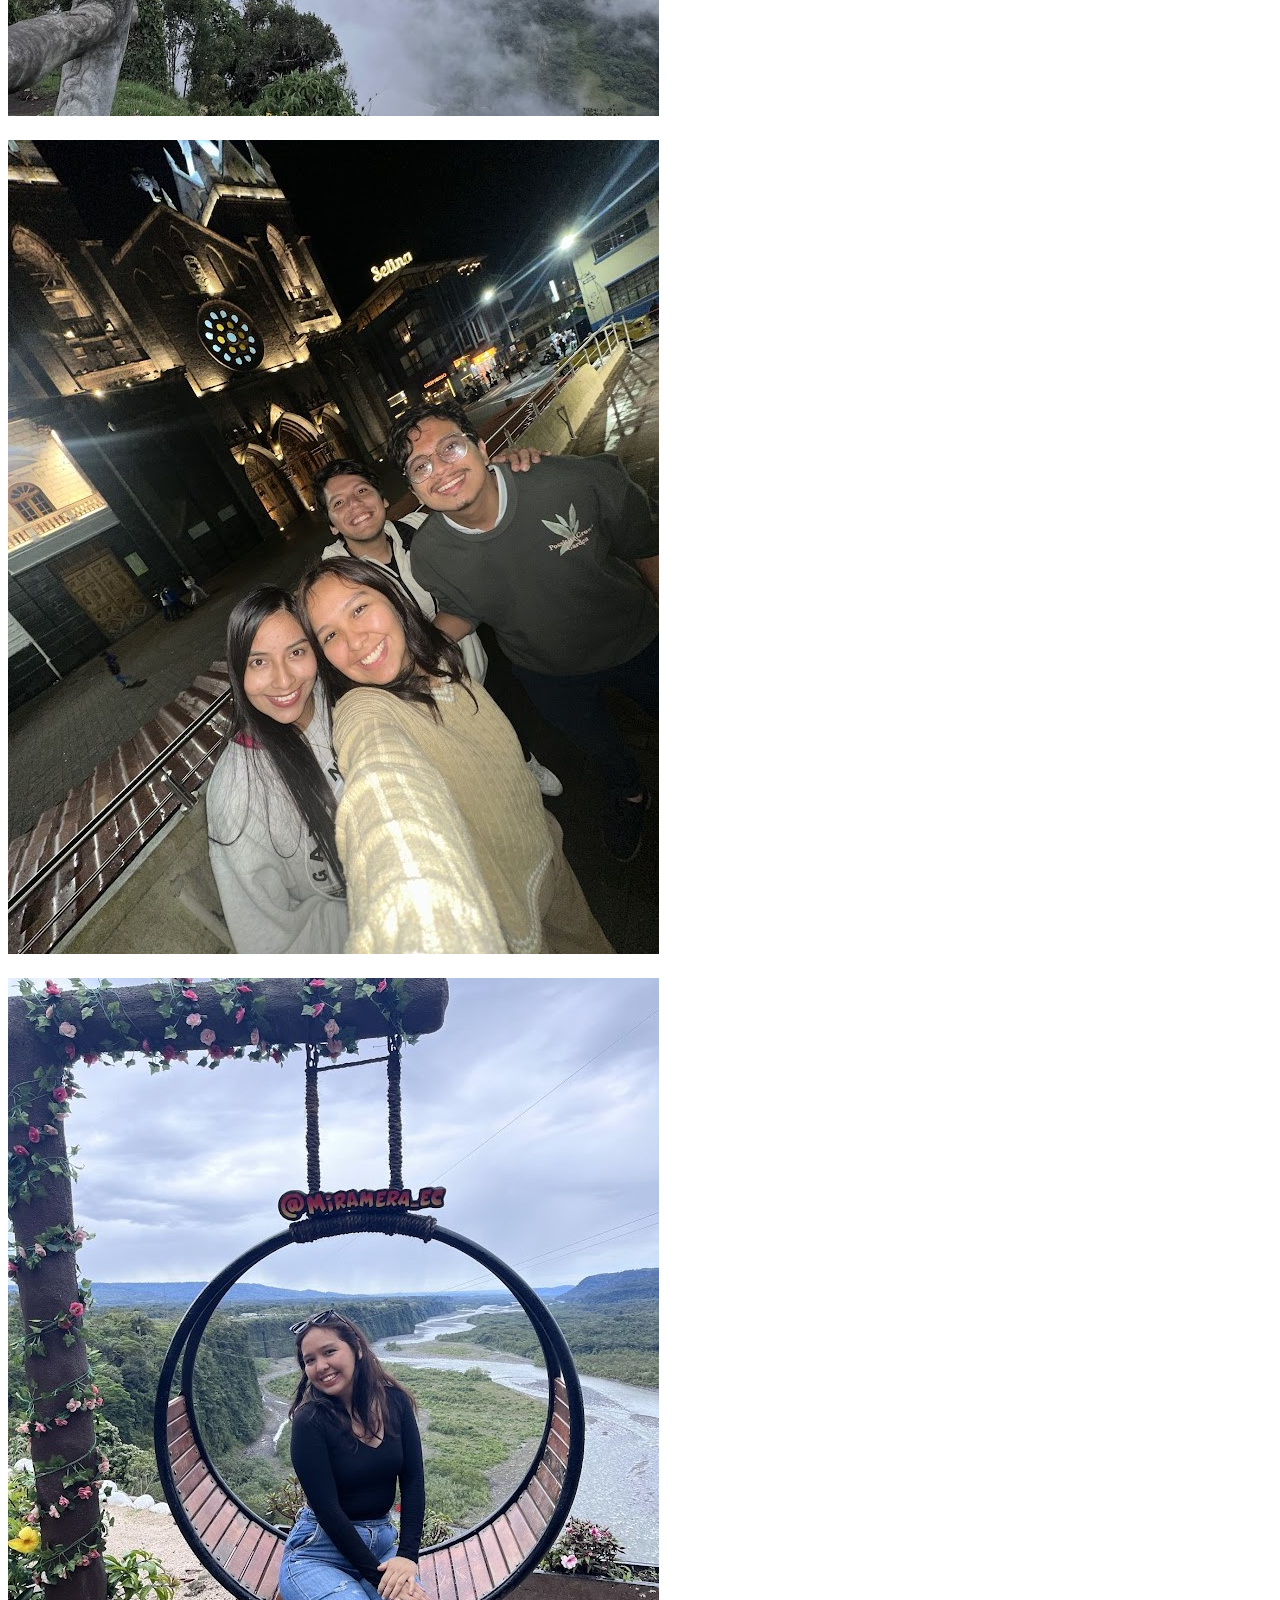
==== commit f43375b1: "Terminado" ====
--- a/index.html
+++ b/index.html
@@ -701,30 +701,49 @@
       <div class="row justify-content-center">
         <div class="col-md-8 py-5 my-5">
           <div class="subscribe-header text-center pb-3">
-            <h3 class="section-title text-uppercase">Sign Up for our newsletter</h3>
+            <h3 class="section-title text-uppercase">Suscribete para más información!</h3>
           </div>
           <form id="form" class="d-flex flex-wrap gap-2">
-            <input id = "form_name"type="text" name="email" placeholder="Your Email Addresss" class="form-control form-control-lg">
+            <div class="form-group">
+              <label for="fullName">Nombre Completo</label>
+              <input type="text" id="form_name" name="name" placeholder="Ingrese su nombre completo" class="form-control form-control-lg form-size" required >
+            </div>
+            <div class="form-group">
+              <label for="email">Correo Electrónico</label>
+              <input id = "form_email" type="text" name="email" placeholder="Your Email Addresss" class="form-control form-control-lg form-size">
+            </div>
+            <div class="form-group">
+              <label for="package">Paquete de Viaje</label>
+              <select  id="form_option" name="option" class="form-control form-control-lg ">
+                <option value="baños">Baños</option>
+                <option value="puyo">Puyo</option>
+                <option value="mixto">Mixto</option>
+              </select>
+            </div>
+
+            
             <button class="btn btn-dark btn-lg text-uppercase w-100">Sign Up</button>
           </form>
         </div>
 
         <!-- Suscribers - START -->
-      <div class="col-md-4 py-5 my-5">
-        <h4 class="element-title text-capitalize my-3">Subscribers per Day</h4>
-        <table class="table table-hover table-light table-borderless">
-          <thead>
-            <tr>
-              <th scope="col">#</th>
-              <th scope="col">Day</th>
-              <th scope="col">Subscribers</th>
-            </tr>
-          </thead>
-          <tbody id="subscribers">
-          </tbody>
-        </table>
-      </div>
-      <!-- Suscribers - END -->
+        <div class="col-md-4 py-5 my-5">
+          <div class="video_form">
+          </div>
+          <h4 class="element-title text-capitalize my-3">Subscribers per Day</h4>
+          <table class="table table-hover table-light table-borderless">
+            <thead>
+              <tr>
+                <th scope="col">#</th>
+                <th scope="col">Day</th>
+                <th scope="col">Subscribers</th>
+              </tr>
+            </thead>
+            <tbody id="subscribers">
+            </tbody>
+          </table>
+        </div>
+        <!-- Suscribers - END -->
       </div>
     </div>
   </section>
@@ -877,7 +896,7 @@
     crossorigin="anonymous"></script>
   <script src="https://cdn.jsdelivr.net/npm/swiper@9/swiper-bundle.min.js"></script>
   <script src="js/script.min.js"></script>
-  <!--<script src="js/main.js"></script>-->
+  <script src="js/main.js"></script>
   <script src="js/gallery.js"></script>
 </body>
 
--- a/styleMine.css
+++ b/styleMine.css
@@ -36,6 +36,30 @@
 
 }
 
-.logo-final{
-    width: 60%;
+.card-custom {
+    border: none;
+    border-radius: 0;
+    overflow: hidden;
+  }
+  .card-img {
+    object-fit: cover; /* Hace que las imágenes se recorten para llenar el espacio sin distorsionarse */
+    width: 100%; /* Asegura que ocupen todo el ancho del contenedor */
+  }
+  
+  .card-footer-custom {
+    color: white;
+    padding: 1rem;
+    text-align: center;
+  }
+  .footer-blue { background-color: #003F87; } 
+  .footer-teal { background-color: #007BFF; } 
+  .footer-red { background-color: #D32F2F; } 
+  
+
+.form-group{
+    width: 100%;
+}
+
+.video-promotional{
+    width: 80%;
 }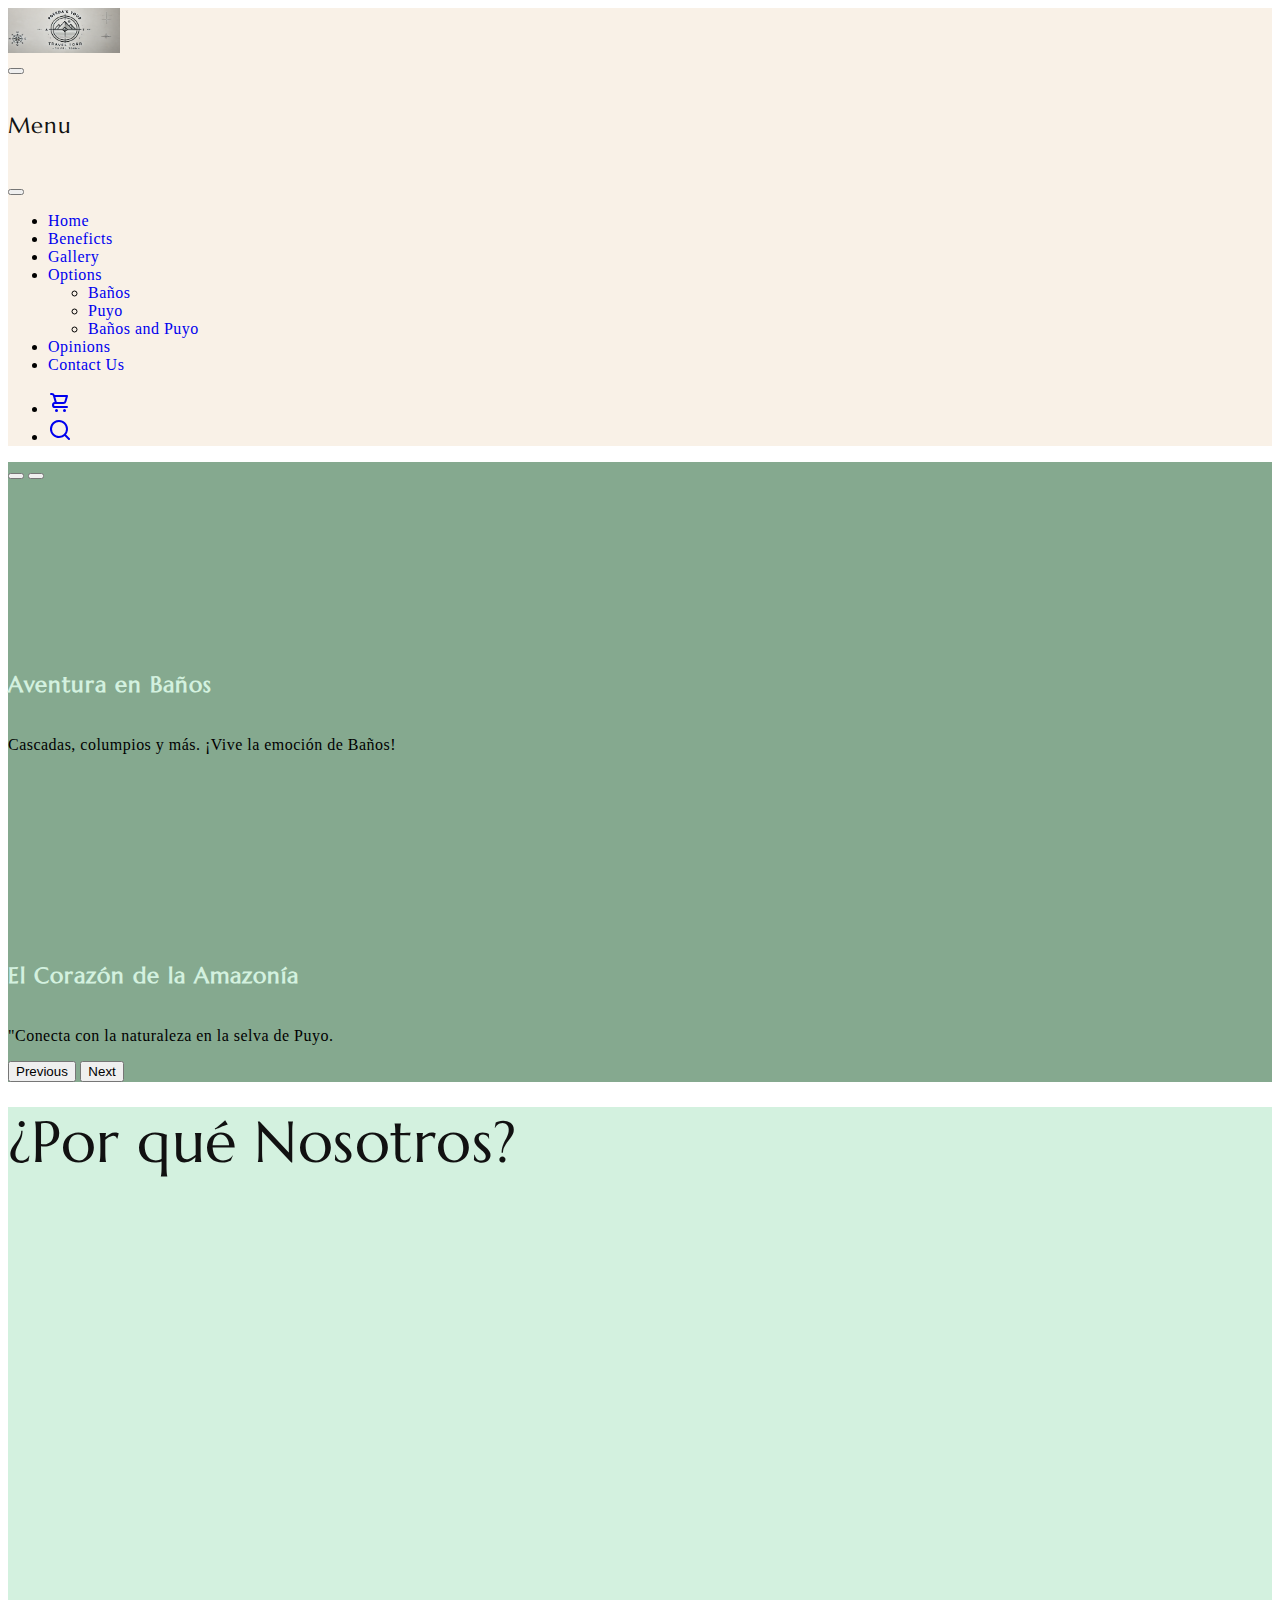
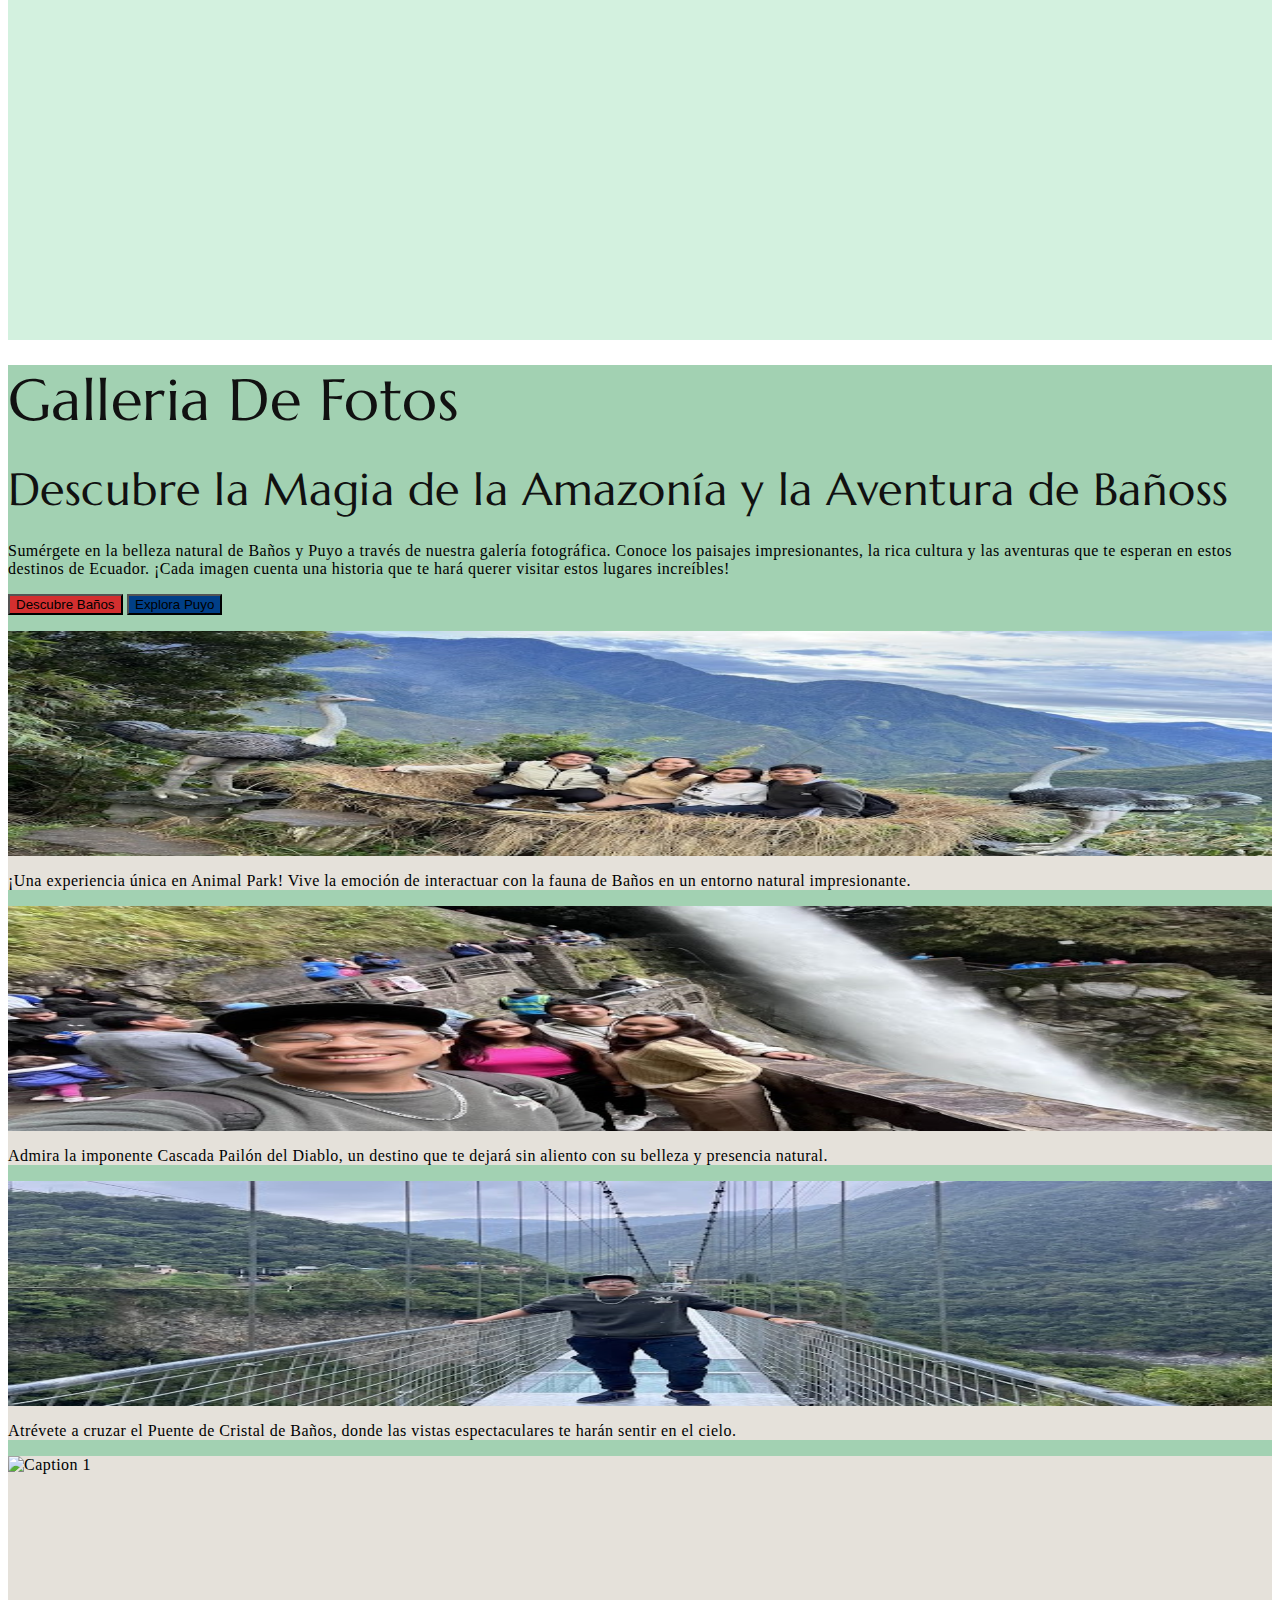
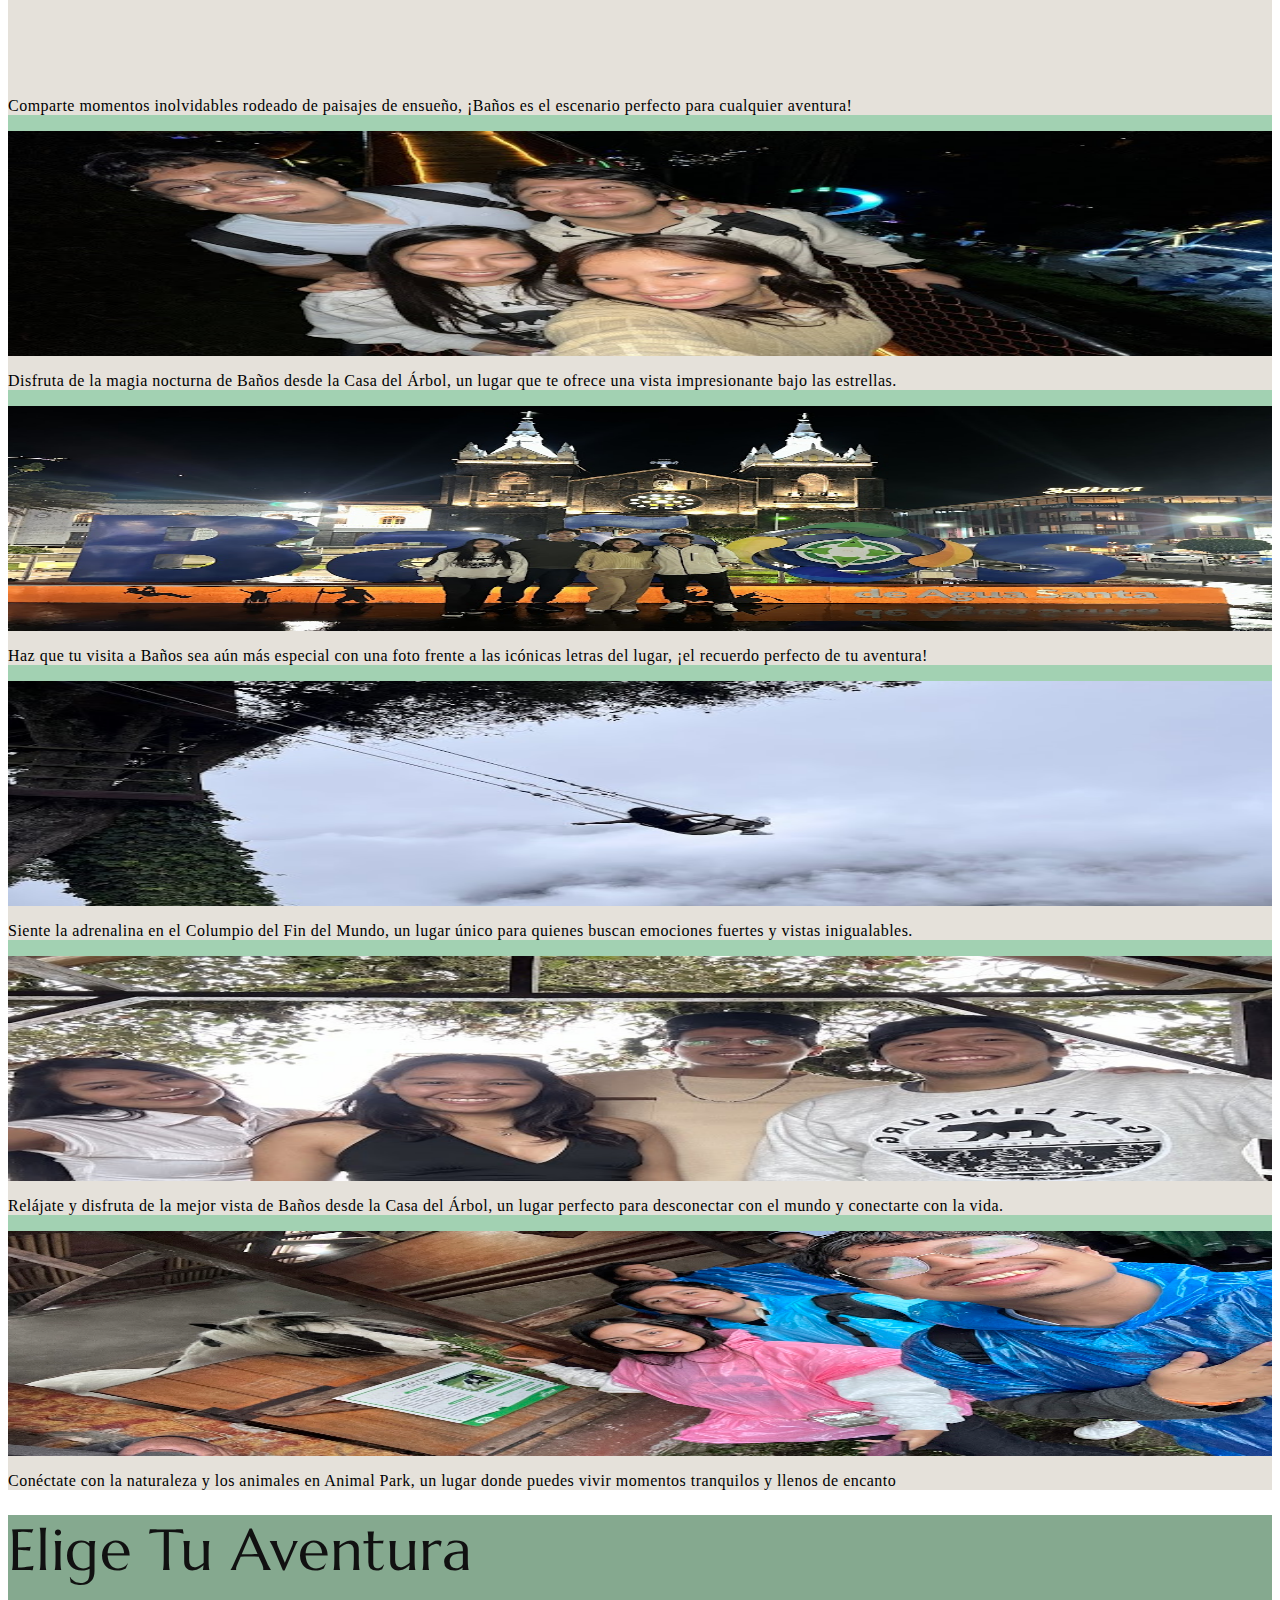
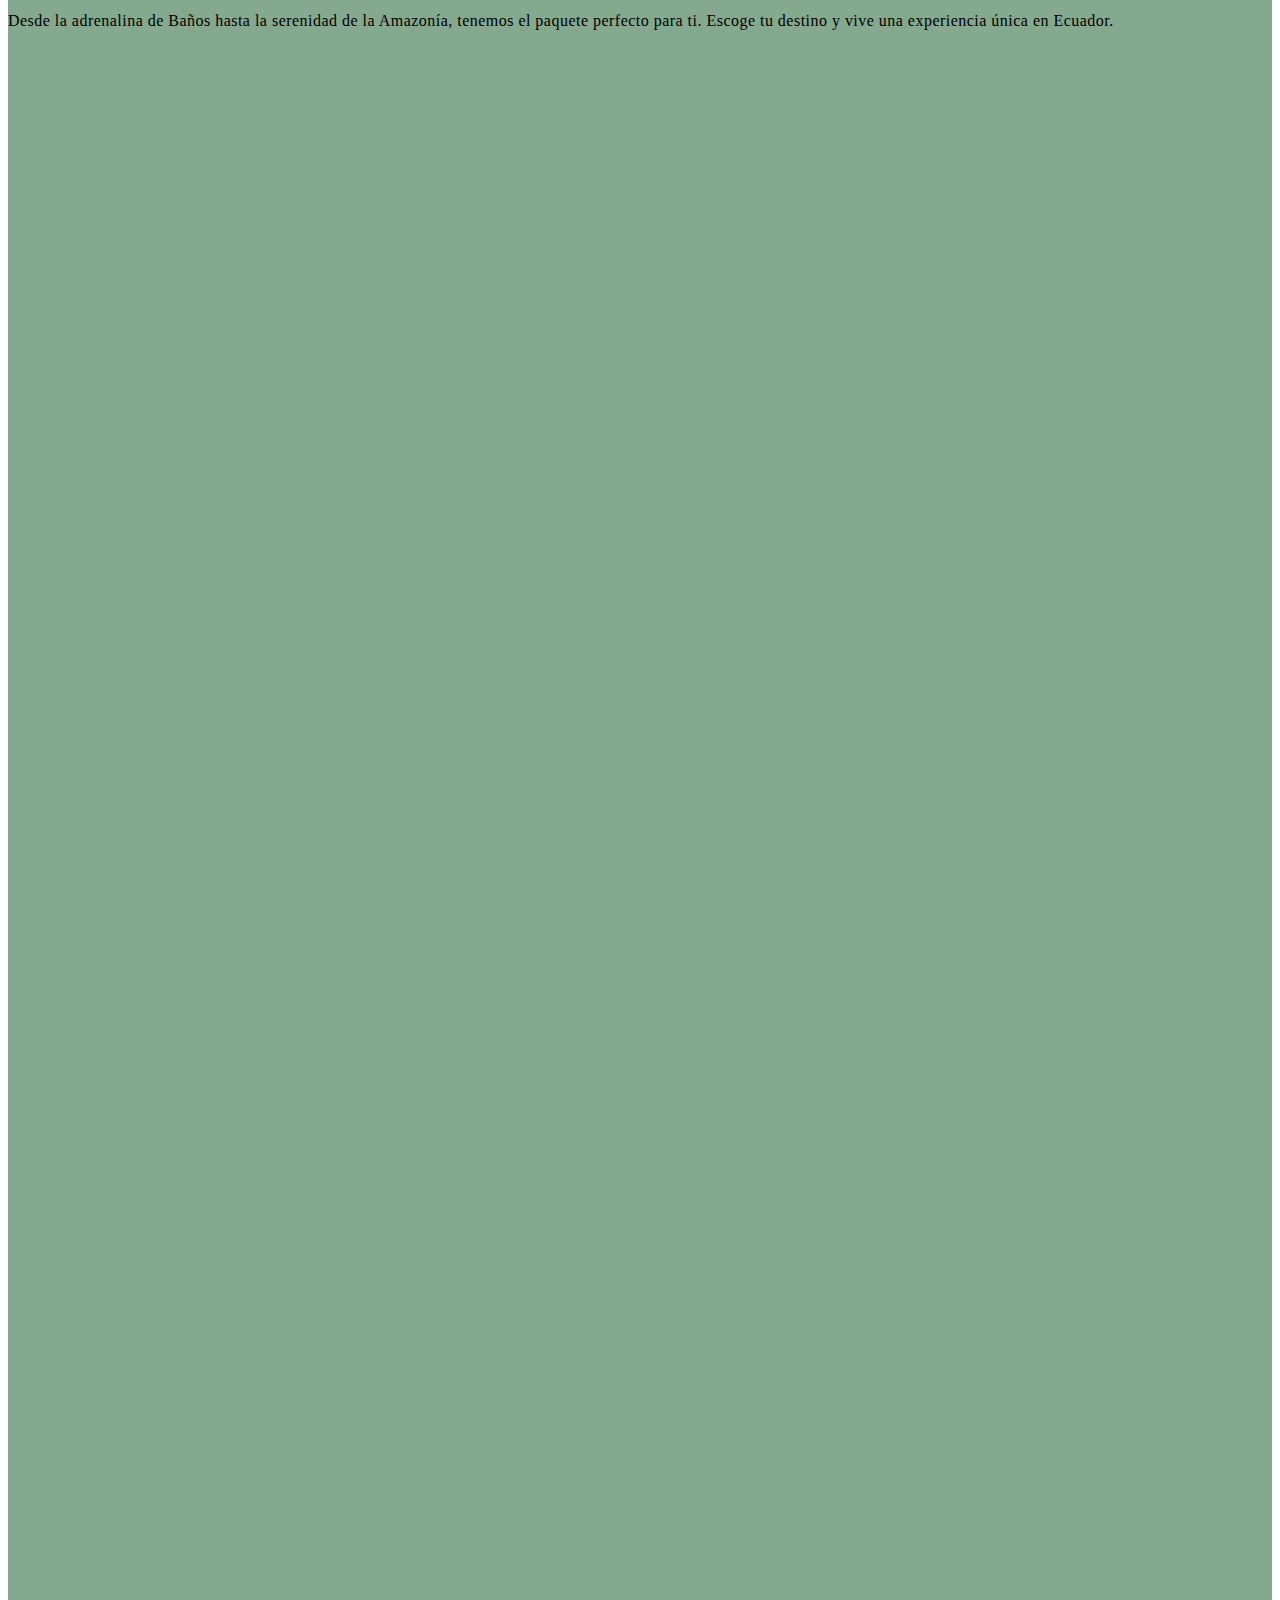
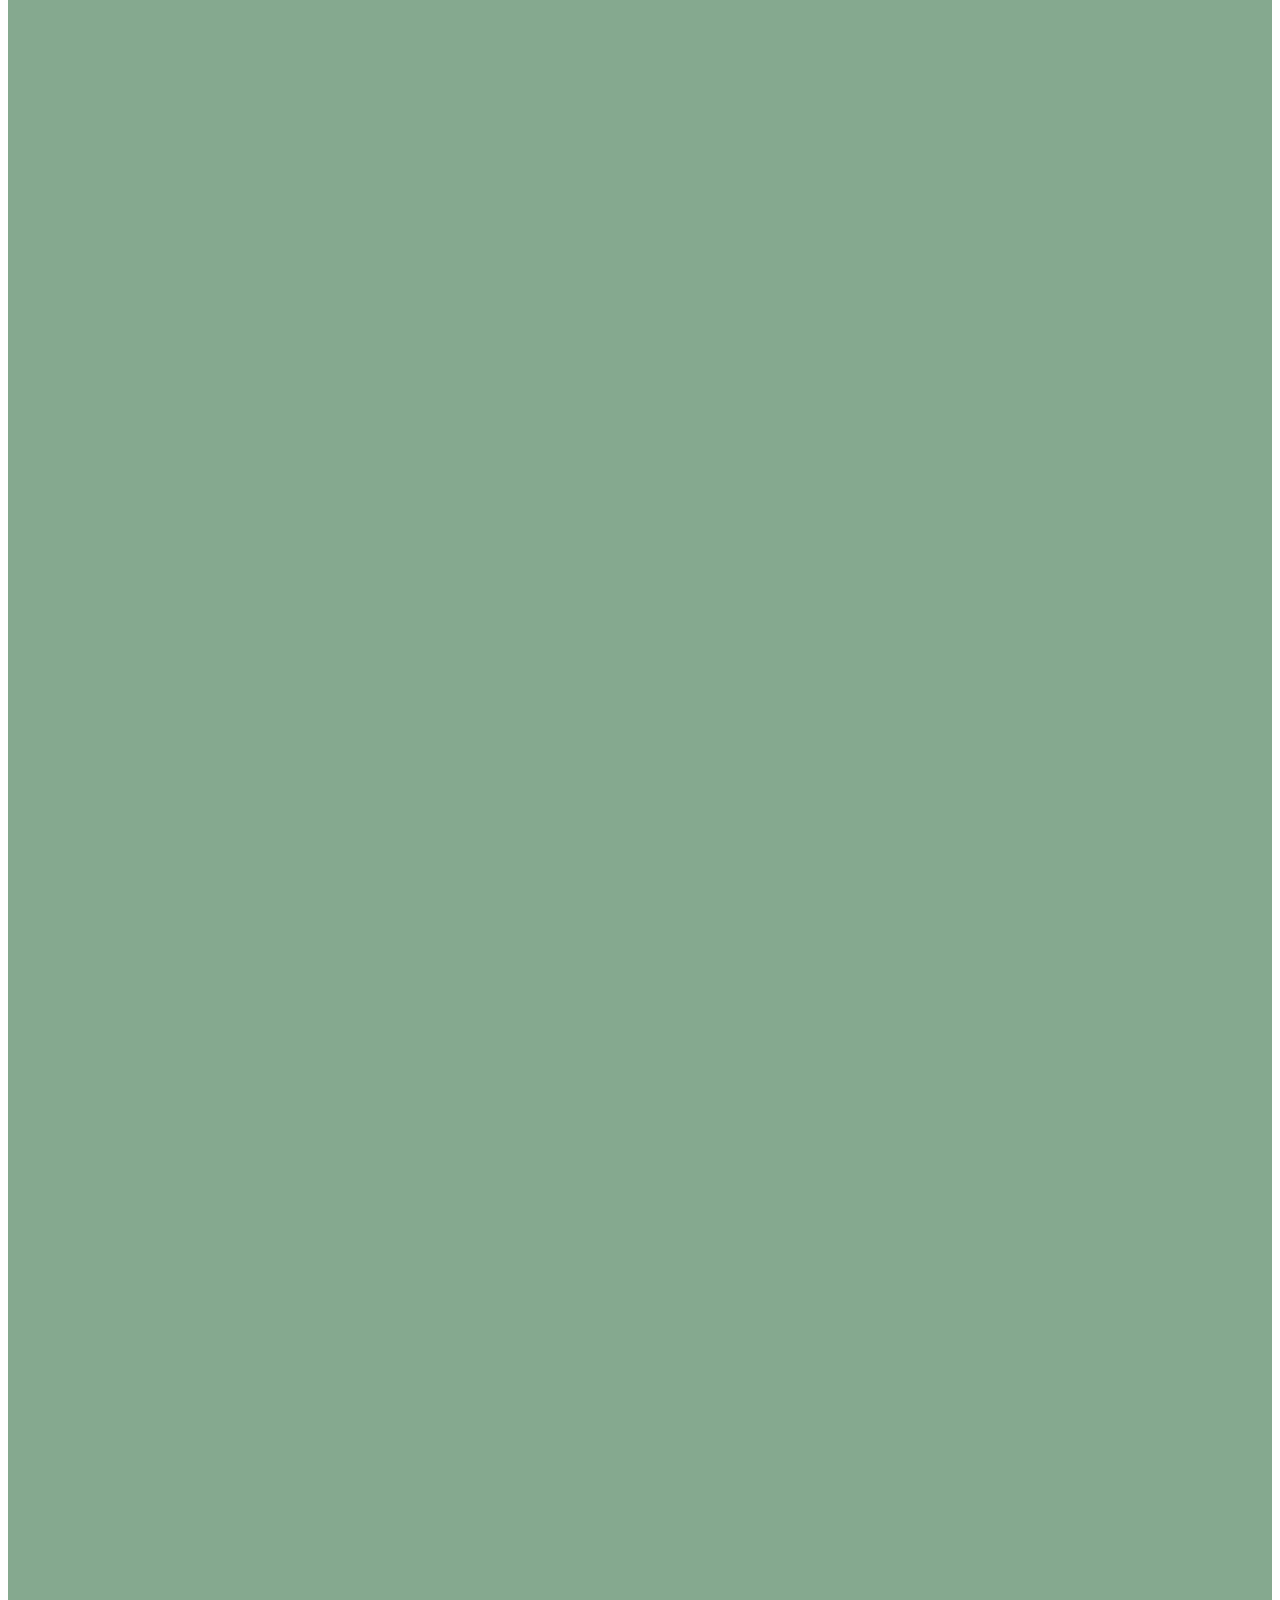
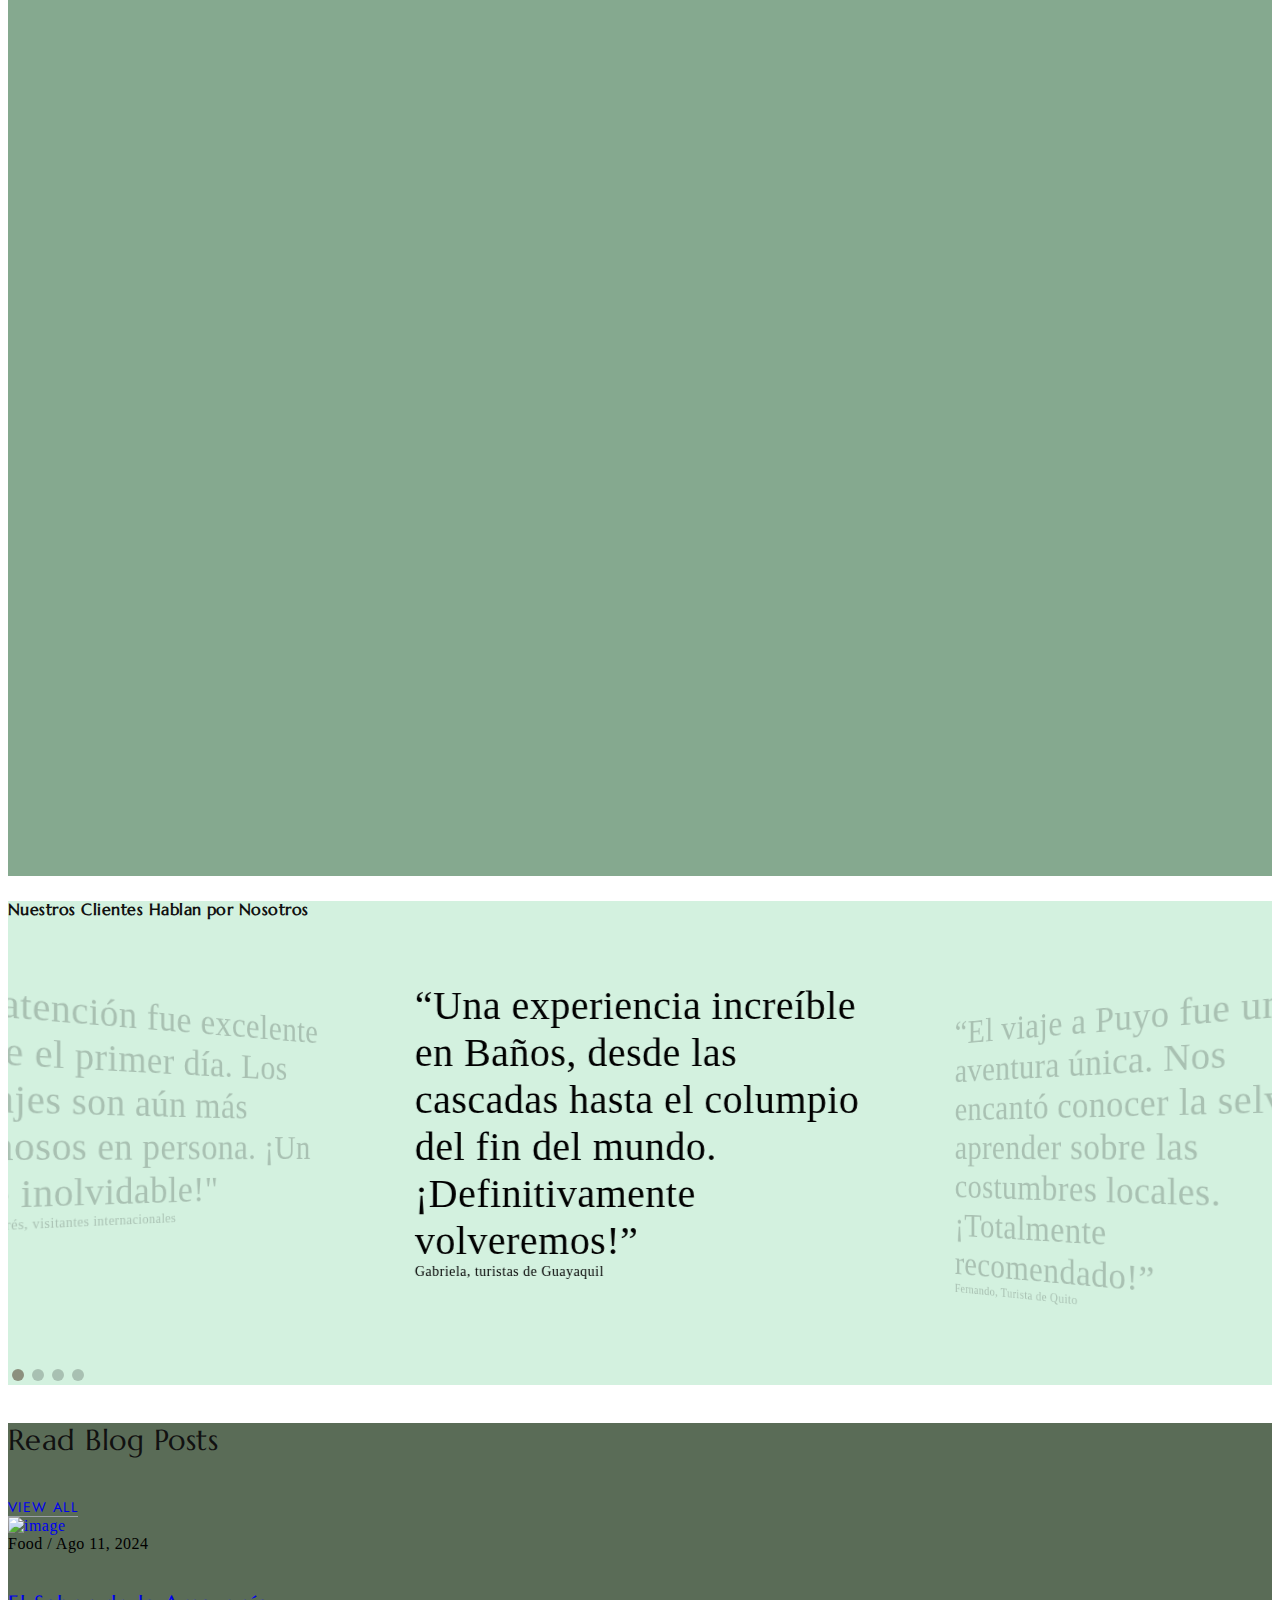
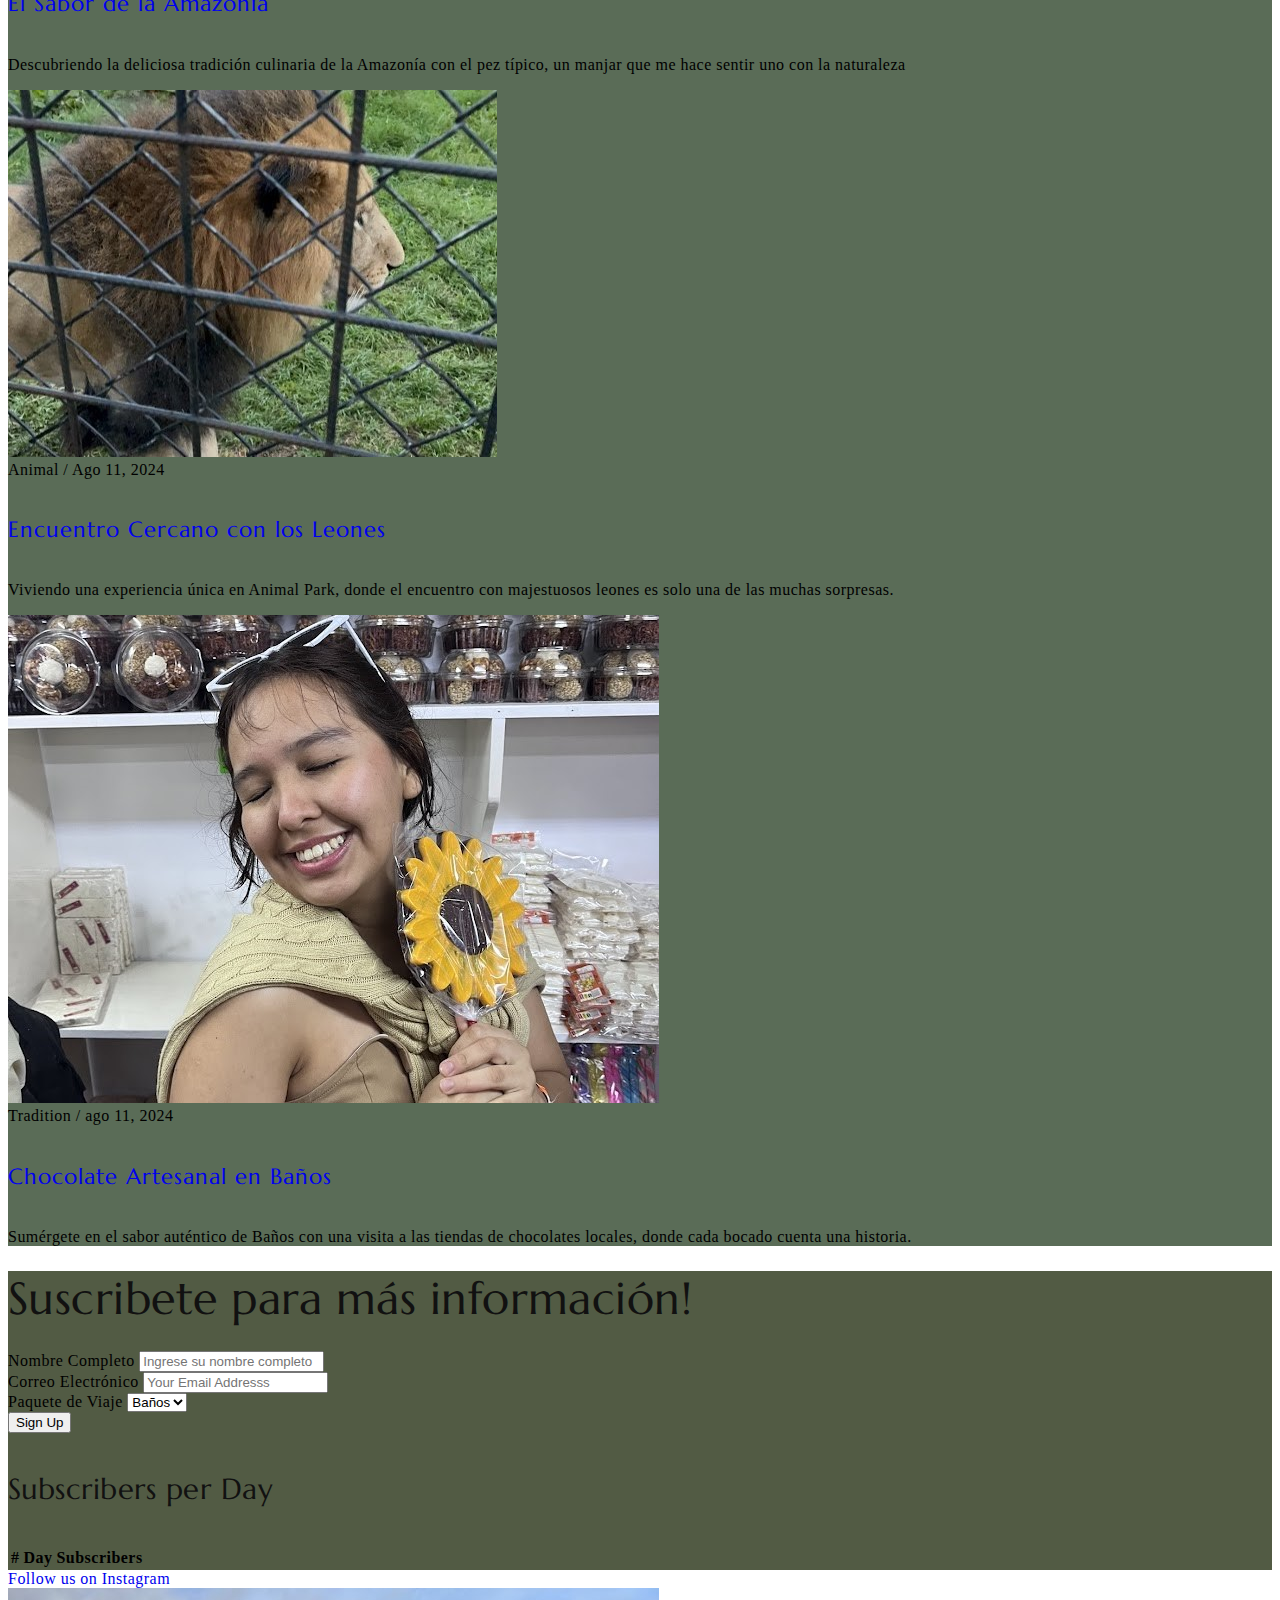
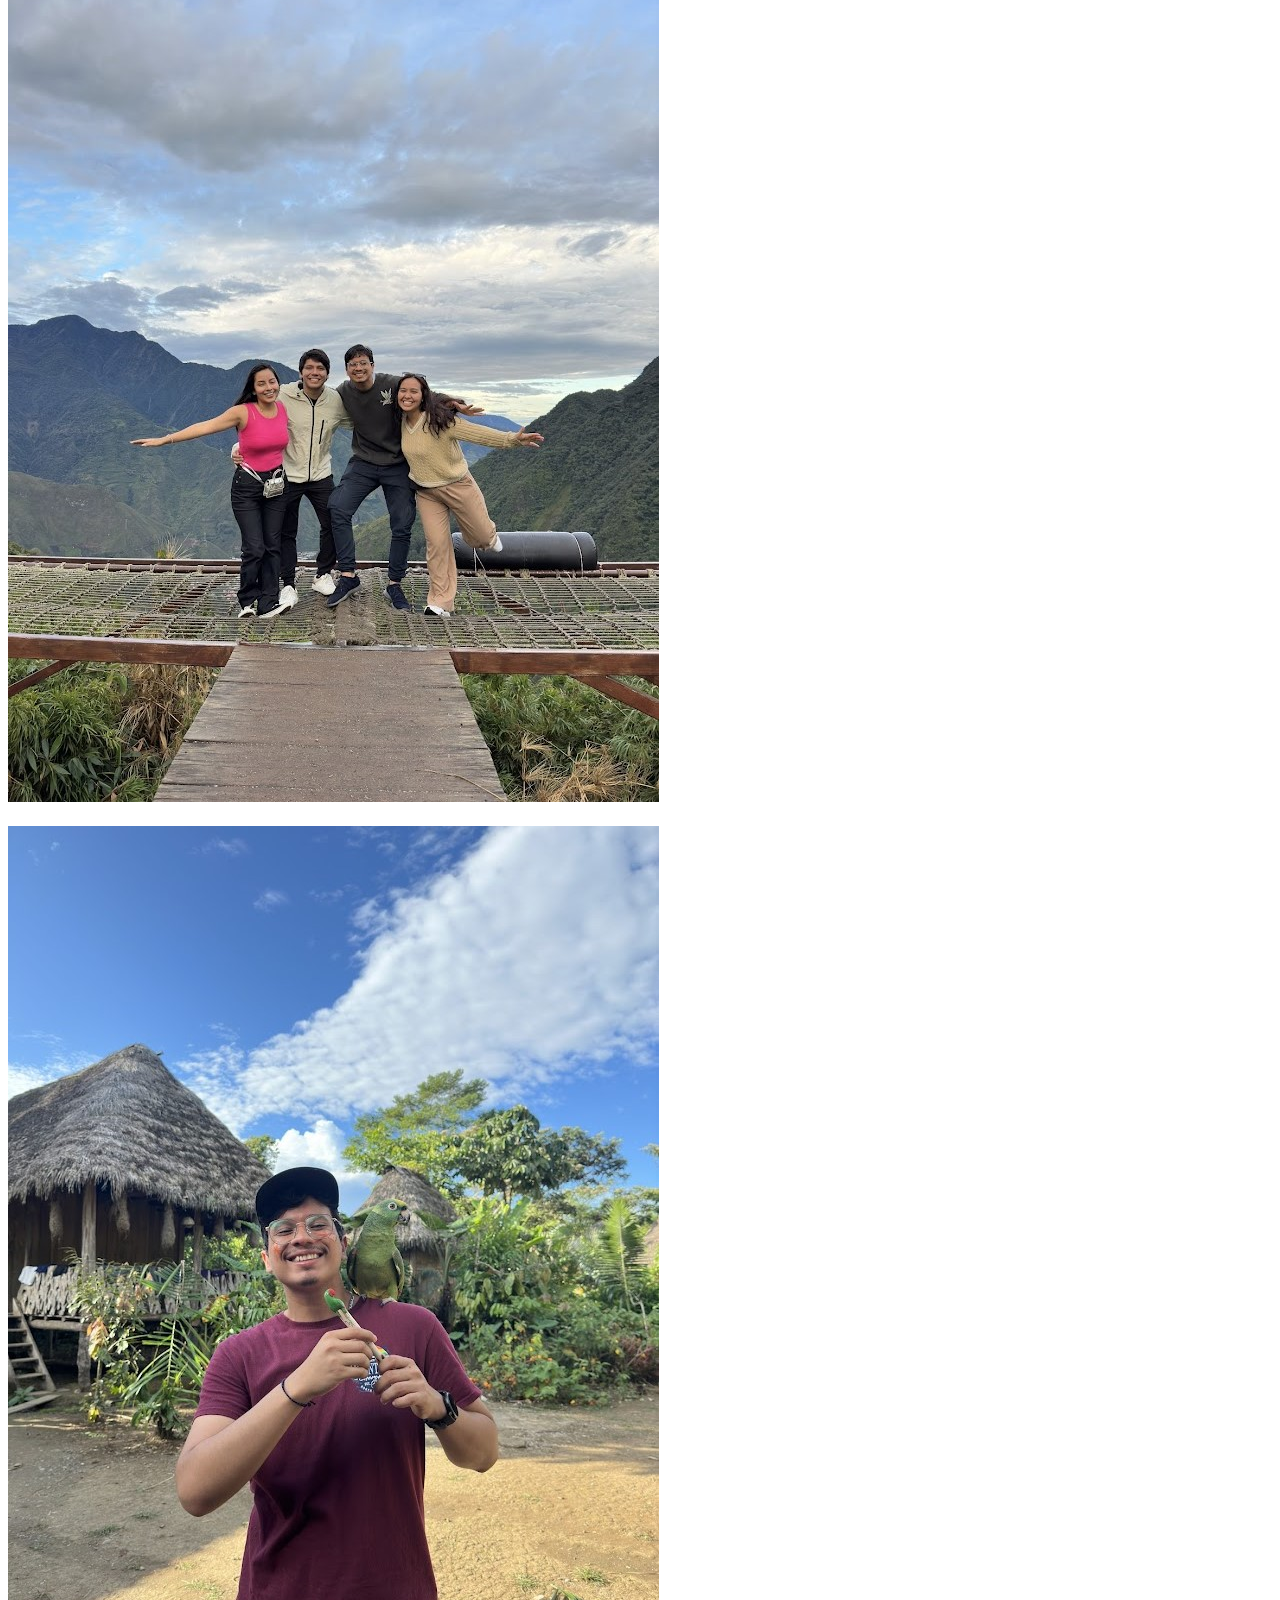
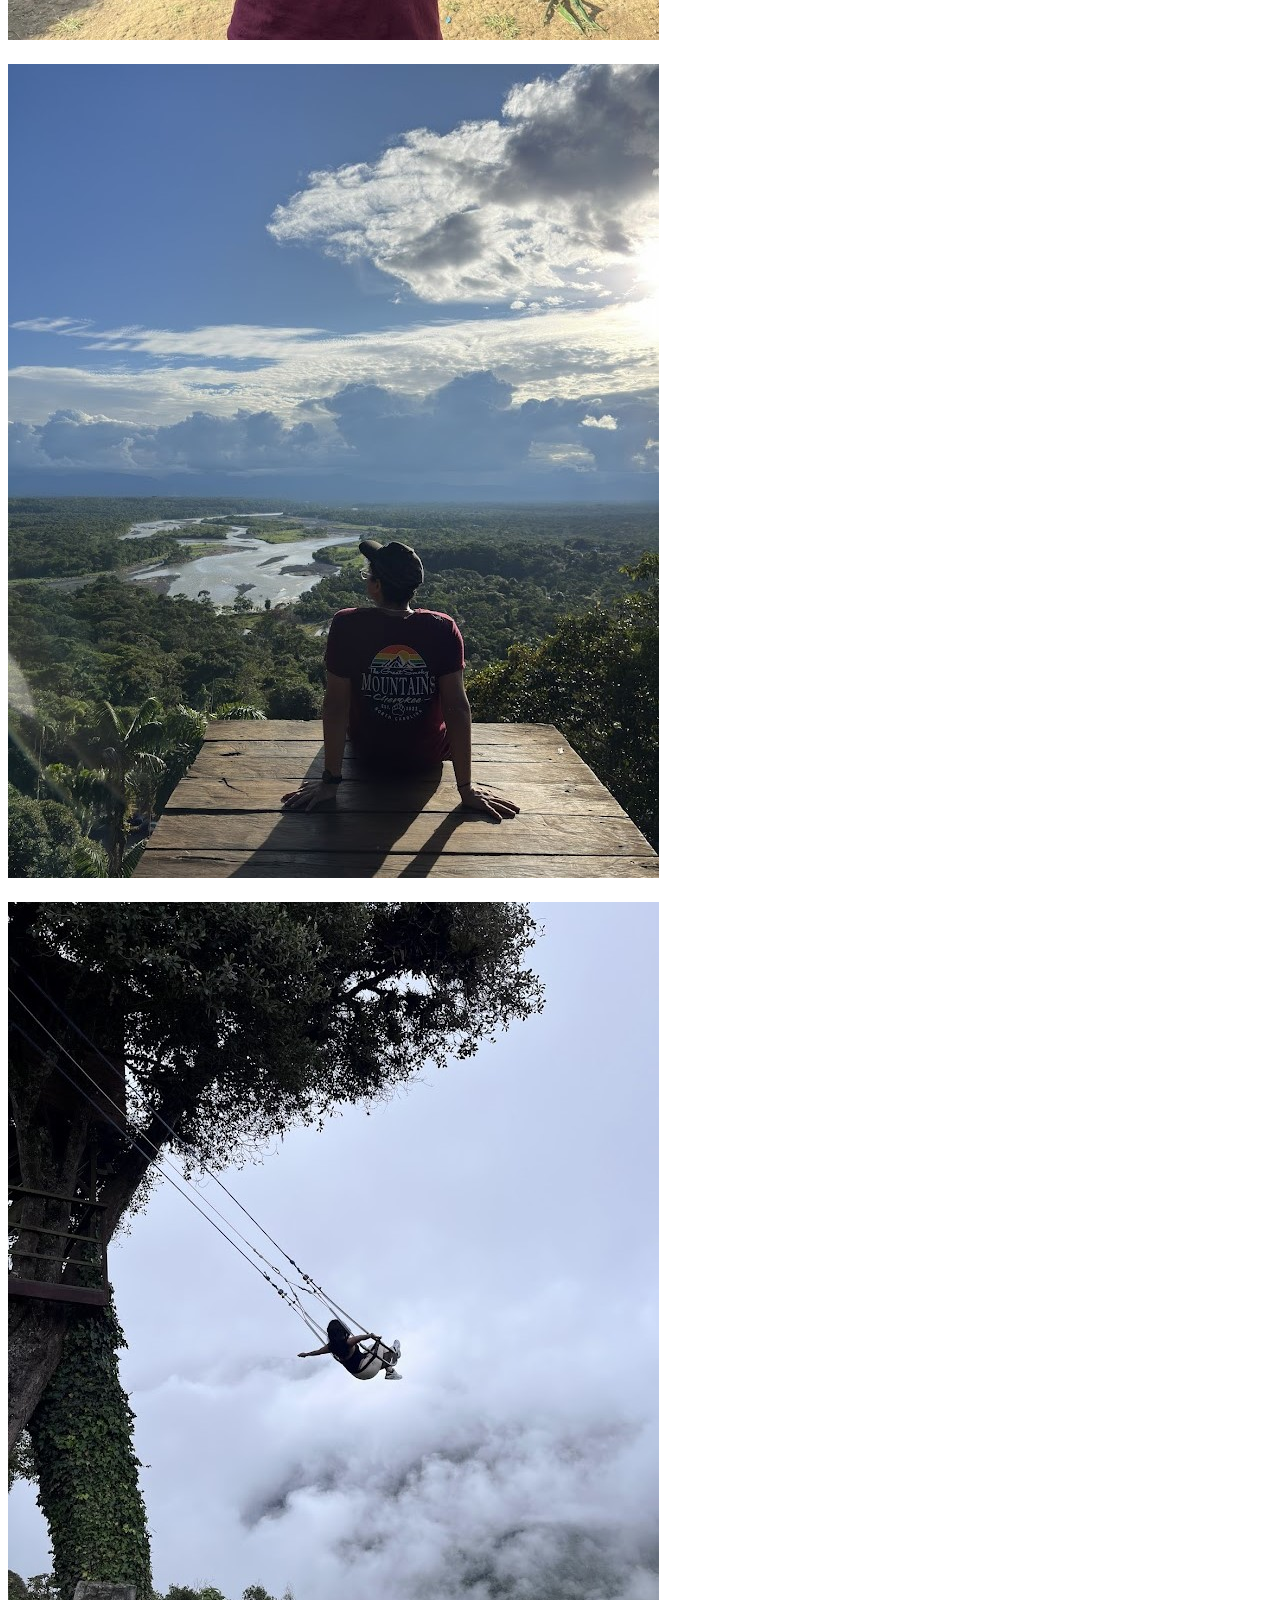
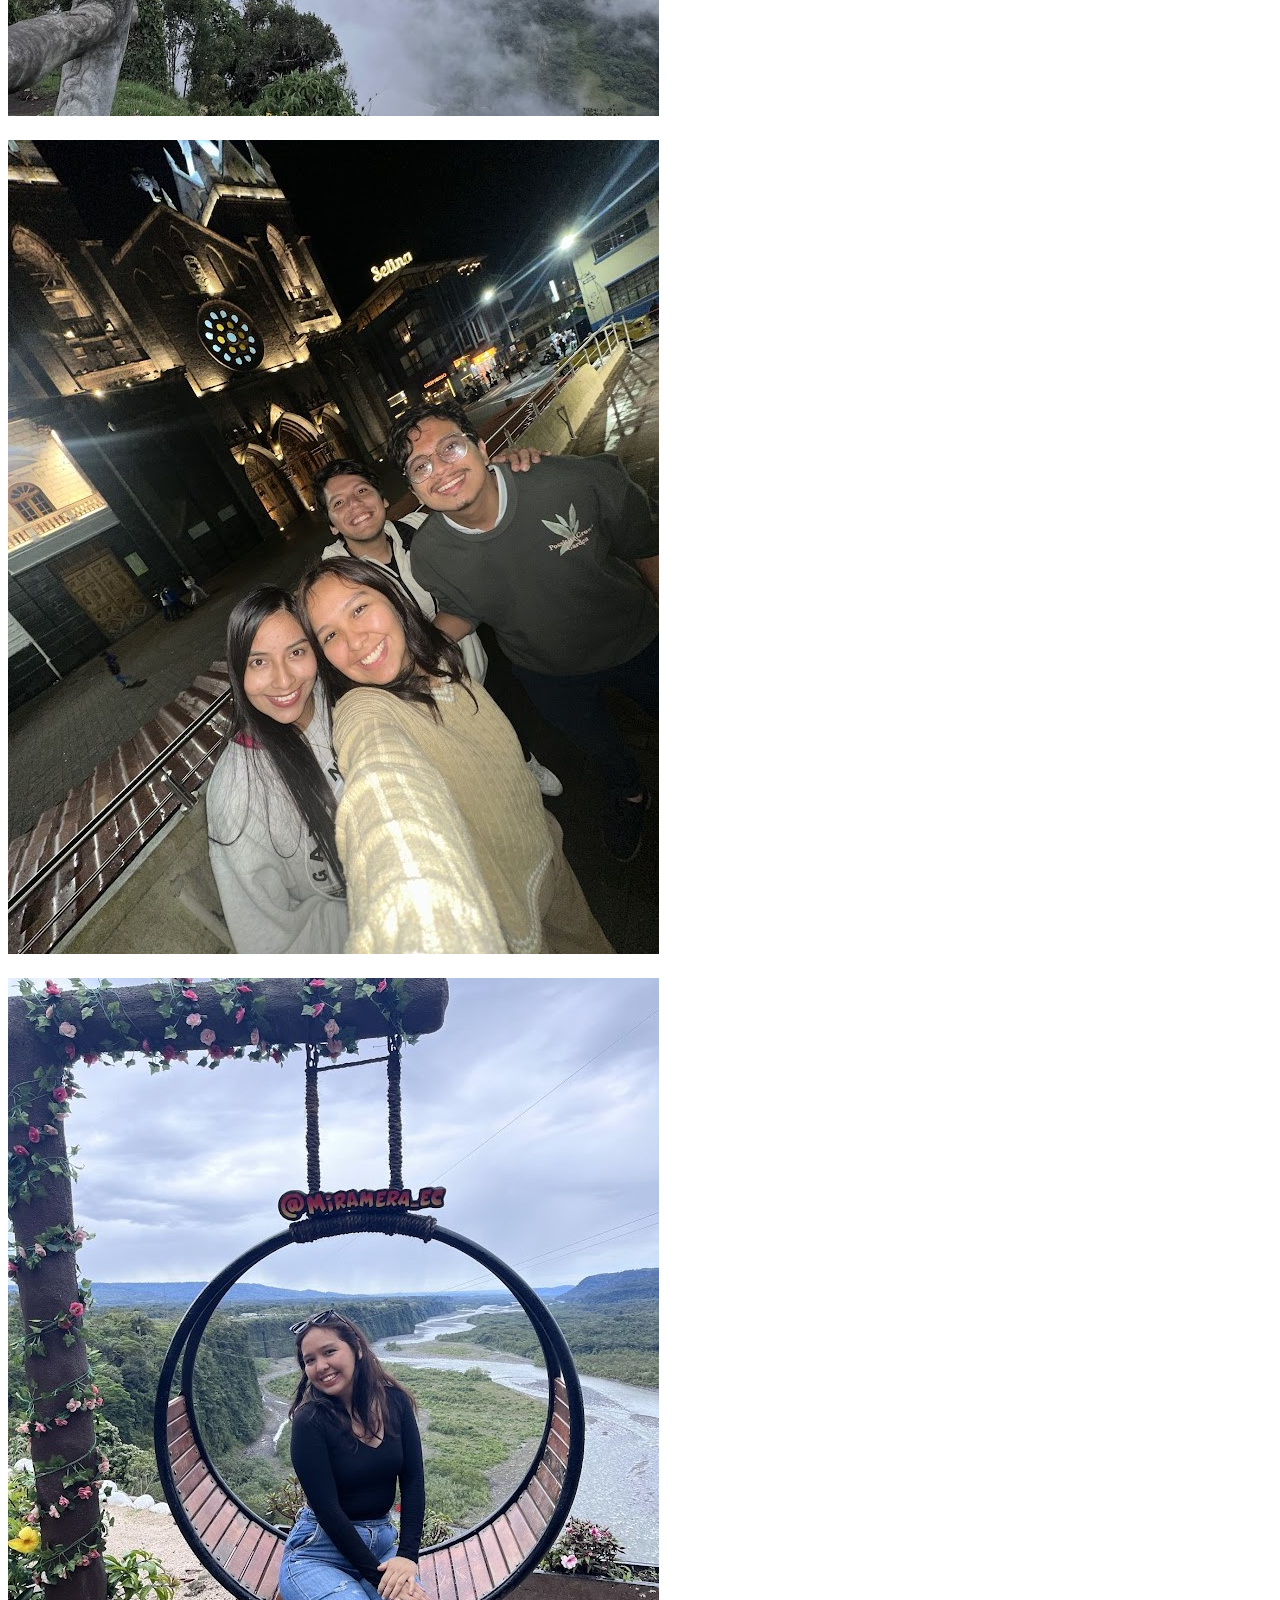
==== commit b66929b8: "Toques finales" ====
--- a/index.html
+++ b/index.html
@@ -324,7 +324,7 @@
 
   <!--Options-->
 
-  <section id="Beneficts" class="features py-5 bg-color-ventajas">
+  <section id="Beneficts" class="features bg-color-ventajas">
     <div class="container">
       <div class="row text-center">
         <h2 class="fw-bold">¿Por qué Nosotros?</h2>
@@ -376,7 +376,7 @@
       </div>
     </section>
 
-    <div class="album py-5 bg-light">
+    <div class="album py-5">
       <div class="container">
 
         <div class="row" id="galleryRow">
@@ -573,7 +573,7 @@
               <p class="p-0">Llegada a Baños y visita al Puente de Cristal.</p>
               <p class="p-0">Aventura la Casa del Árbol.</p>
               <p class="p-0">Viaje a Puyo con tour en canoa por el río.</p>
-              <p class="p-0">Senderismo en la selva y visita a la comunidad Wayary Llakta.</p>
+              <p class="p-0">Visita a la comunidad Wayary Llakta.</p>
 
               <p class="fw-bold">4 nights<br>from $3,615</p>
               <p>★★★★★</p>
@@ -584,7 +584,7 @@
     </div>
   </section>
 
-  <section id = "Opinions" class="testimonials py-5 bg-light">
+  <section id = "Opinions" class="testimonials py-5">
     <div class="section-header text-center mt-5">
       <h3 class="section-title">Nuestros Clientes Hablan por Nosotros</h3>
     </div>
@@ -696,7 +696,7 @@
     </div>
   </section>
 
-  <section id="Contactus" class="newsletter bg-light" style="background: url(images/pattern-bg.png) no-repeat;">
+  <section id="Contactus" class="newsletter">
     <div class="container">
       <div class="row justify-content-center">
         <div class="col-md-8 py-5 my-5">
--- a/styleMine.css
+++ b/styleMine.css
@@ -1,6 +1,7 @@
 /*variables*/ 
 :root {
     --beige: #F9F1E7;
+    --alternativ : #E5E1DA;
     --gray-dark: #636363;
     --green-light2: #A2D1B2;
     --green-light1 : #D3F1DF;
@@ -24,6 +25,43 @@
 
 #MainPage{
     height: 100%;
+}
+
+#Gallery{
+    background-color: var(--green-light2);
+}
+
+#btnPrimary{
+    background-color: #D32F2F;
+}
+
+#btnSecondary{
+    background-color: #003F87;
+}
+
+.gallery-sections{
+    background-color: var(--alternativ);
+}
+
+#Options{
+    background-color: var(--green);
+
+}
+
+#Opinions{
+    background-color: var(--green-light1);
+}
+
+#Blogs{
+    background-color: var(--dark-green);
+}
+
+#Contactus{
+    background-color: var(--dark-green2);
+}
+
+#footer{
+    background-color: var(--dark-green2);
 }
 
 .carousel-video{
@@ -62,4 +100,8 @@
 
 .video-promotional{
     width: 80%;
+}
+
+.logo-final{
+    width: 80%;
 }